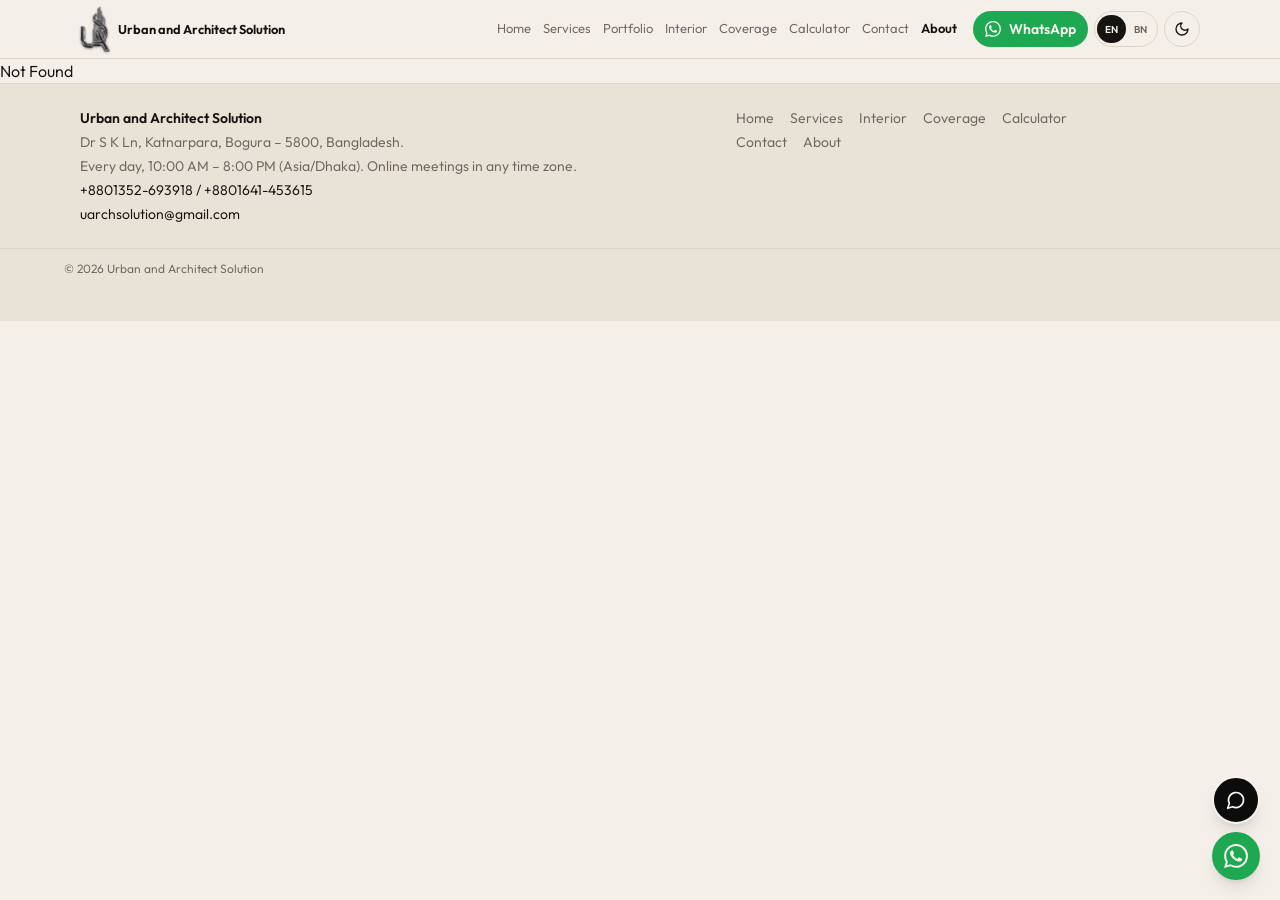
==== about/index.html @ fd78fda8 "Set the final chrome lockup and a circular favicon." ====
<!DOCTYPE html><html lang="en"><head><meta name="twitter:card" content="summary_large_image"><meta property="og:title" content="Urban and Architect Solution"><meta charSet="utf-8"/><meta name="viewport" content="width=device-width, initial-scale=1"/><link rel="preload" as="image" href="/media/logo-mark.png"/><link rel="stylesheet" href="/assets/styles-SLyFnL8f.css" data-precedence="default"/><title>Urban and Architect Solution | Architecture Studio, Bogura</title><meta name="description" content="Urban and Architect Solution (UAS) — architecture, structure, interior, and Bogura City Corporation approval. Coronation School Lane, Katnarpara. +8801352-693918."/><meta name="theme-color" content="#0c0c0c"/><link rel="modulepreload" href="/assets/index-Bp2Par77.js"/><link rel="modulepreload" href="/assets/about-BCJXlAQ8.js"/><link rel="icon" type="image/png" sizes="48x48" href="https://uarchsolution.com/favicon-48.png"/><link rel="icon" type="image/png" sizes="192x192" href="https://uarchsolution.com/favicon-192.png"/><link rel="icon" href="/favicon.ico" sizes="48x48"/><link rel="apple-touch-icon" sizes="180x180" href="/apple-touch-icon.png"/><link rel="manifest" href="/site.webmanifest"/><script>try{if(localStorage.getItem("uas-theme")==="dark")document.documentElement.classList.add("dark")}catch(e){}</script><script type="application/ld+json">{"@context":"https://schema.org","@type":"ArchitecturalFirm","name":"Urban and Architect Solution","url":"https://uarchsolution.com","logo":"https://uarchsolution.com/icons/uas-512.png","image":"https://uarchsolution.com/media/logo-lockup.png","telephone":"+8801352693918","email":"uarchsolution@gmail.com","address":{"@type":"PostalAddress","streetAddress":"Dr S K Ln, Katnarpara","addressLocality":"Bogura","postalCode":"5800","addressCountry":"BD"},"sameAs":["https://wa.me/8801352693918"],"slogan":"Designing Spaces. Defining the Future."}</script><link rel="manifest" href="/__grok/manifest.webmanifest"><link rel="apple-touch-icon" href="/__grok/icon-180.png"><meta name="apple-mobile-web-app-title" content="Urban and Architect Solution"><meta name="apple-mobile-web-app-status-bar-style" content="black"><script src="https://grok.com/grok-app-builder/extensions.js" defer></script></head><body><header class="sticky top-0 z-40 border-b border-line bg-paper/95 backdrop-blur"><div class="mx-auto max-w-6xl px-3 py-1.5 md:px-4"><div class="flex items-center gap-2"><a class="flex min-w-0 items-center gap-2" href="/"><img src="/media/logo-mark.png" alt="UAS" class="brand-mark shrink-0"/><span class="brand-name hidden max-w-[11rem] xl:block">Urban and Architect Solution</span></a><nav class="ml-2 hidden min-w-0 flex-1 items-center justify-end gap-3 lg:flex"><a class="text-[13px] text-muted hover:text-ink data-[status=active]:font-semibold data-[status=active]:text-ink" href="/">Home</a><a class="text-[13px] text-muted hover:text-ink data-[status=active]:font-semibold data-[status=active]:text-ink" href="/services">Services</a><a class="text-[13px] text-muted hover:text-ink data-[status=active]:font-semibold data-[status=active]:text-ink" href="/portfolio">Portfolio</a><a class="text-[13px] text-muted hover:text-ink data-[status=active]:font-semibold data-[status=active]:text-ink" href="/interior">Interior</a><a class="text-[13px] text-muted hover:text-ink data-[status=active]:font-semibold data-[status=active]:text-ink" href="/coverage">Coverage</a><a class="text-[13px] text-muted hover:text-ink data-[status=active]:font-semibold data-[status=active]:text-ink" href="/calculator">Calculator</a><a class="text-[13px] text-muted hover:text-ink data-[status=active]:font-semibold data-[status=active]:text-ink" href="/contact">Contact</a><a class="text-[13px] text-muted hover:text-ink data-[status=active]:font-semibold data-[status=active]:text-ink active" href="/about" data-status="active" aria-current="page">About</a></nav><div class="ml-auto flex items-center gap-1.5 lg:ml-2"><a href="https://wa.me/8801352693918" target="_blank" rel="noopener noreferrer" class="hidden h-9 items-center gap-2 rounded-full bg-wa px-3 text-sm font-semibold text-foam lg:inline-flex"><svg viewBox="0 0 24 24" class="size-4" aria-hidden="true" fill="currentColor"><path d="M17.472 14.382c-.297-.149-1.758-.867-2.03-.967-.273-.099-.471-.148-.67.15-.197.297-.767.966-.94 1.164-.173.199-.347.223-.644.075-.297-.15-1.255-.463-2.39-1.475-.883-.788-1.48-1.761-1.653-2.059-.173-.297-.018-.458.13-.606.134-.133.298-.347.446-.52.149-.174.198-.298.298-.497.099-.198.05-.371-.025-.52-.075-.149-.669-1.612-.916-2.207-.242-.579-.487-.5-.669-.51-.173-.008-.371-.01-.57-.01-.198 0-.52.074-.792.372-.272.297-1.04 1.016-1.04 2.479 0 1.462 1.065 2.875 1.213 3.074.149.198 2.096 3.2 5.077 4.487.709.306 1.262.489 1.694.625.712.227 1.36.195 1.871.118.571-.085 1.758-.719 2.006-1.413.248-.694.248-1.289.173-1.413-.074-.124-.272-.198-.57-.347m-5.421 7.403h-.004a9.87 9.87 0 01-5.031-1.378l-.361-.214-3.741.982.998-3.648-.235-.374a9.86 9.86 0 01-1.51-5.26c.001-5.45 4.436-9.884 9.888-9.884 2.64 0 5.122 1.03 6.988 2.898a9.825 9.825 0 012.893 6.994c-.003 5.45-4.435 9.884-9.885 9.884m8.413-18.297A11.815 11.815 0 0012.05 0C5.495 0 .16 5.335.157 11.892c0 2.096.547 4.142 1.588 5.945L.057 24l6.305-1.654a11.882 11.882 0 005.683 1.448h.005c6.554 0 11.89-5.335 11.893-11.893a11.821 11.821 0 00-3.48-8.413z"></path></svg>WhatsApp</a><div class="flex h-9 shrink-0 items-center rounded-full border border-line p-0.5 text-[10px] font-semibold"><button type="button" class="h-7 rounded-full bg-ink px-2 text-paper">EN</button><button type="button" class="h-7 rounded-full px-2 text-muted">BN</button></div><button type="button" aria-label="Switch to dark" class="flex size-9 items-center justify-center rounded-full border border-line"><svg xmlns="http://www.w3.org/2000/svg" width="24" height="24" viewBox="0 0 24 24" fill="none" stroke="currentColor" stroke-width="2" stroke-linecap="round" stroke-linejoin="round" class="lucide lucide-moon size-4" aria-hidden="true"><path d="M12 3a6 6 0 0 0 9 9 9 9 0 1 1-9-9Z"></path></svg></button><button type="button" aria-label="Open menu" class="flex size-9 items-center justify-center rounded-full border border-line lg:hidden"><svg xmlns="http://www.w3.org/2000/svg" width="24" height="24" viewBox="0 0 24 24" fill="none" stroke="currentColor" stroke-width="2" stroke-linecap="round" stroke-linejoin="round" class="lucide lucide-menu size-4" aria-hidden="true"><path d="M4 12h16"></path><path d="M4 18h16"></path><path d="M4 6h16"></path></svg></button></div></div></div></header><main><!--$--><div class="pb-20"><div class="mx-auto max-w-3xl px-4 pb-8 pt-12 text-center md:pt-16"><p class="text-xs tracking-[0.28em] text-muted">ABOUT UAS — EST 2020</p><h1 class="mt-3 font-serif text-4xl leading-none font-medium md:text-6xl">Late 2020 opened, licensed 2021.</h1></div><div class="mx-auto grid max-w-6xl gap-10 px-4 lg:grid-cols-2"><div><p class="text-sm leading-relaxed text-muted">Urban and Architect Solution opened in late 2020 and received its trade license in 2021 from Bogura Municipality, now Bogura City Corporation. Led by Architect Md Mahmudul Hasan. From a desk in Katnarpara to municipal approval sheets, footing details, and homes clients actually move into.</p><p class="mt-4 text-sm leading-relaxed text-muted">Led by Architect Md Mahmudul Hasan, UAS stands for honest drawings, buildable structures, and spaces that breathe. We don’t only design buildings. We design the way a household will actually live.</p><div class="mt-8 grid gap-3 sm:grid-cols-3"><div class="rounded-2xl border border-line bg-paper-2 p-4"><p class="text-xs tracking-[0.18em] text-muted">License</p><p class="mt-2 text-sm whitespace-pre-line">Trade License 2021, Bogura Municipality</p></div><div class="rounded-2xl border border-line bg-paper-2 p-4"><p class="text-xs tracking-[0.18em] text-muted">Location</p><p class="mt-2 text-sm whitespace-pre-line">Dr S K Ln, Katnarpara,
Bogura – 5800.</p></div><div class="rounded-2xl border border-line bg-paper-2 p-4"><p class="text-xs tracking-[0.18em] text-muted">Principal</p><p class="mt-2 text-sm whitespace-pre-line">Ar. Md Mahmudul Hasan</p></div></div></div><ol class="relative space-y-6 border-l border-line pl-6"><li class="relative"><span class="absolute top-1 -left-[1.7rem] size-2 rounded-full bg-ink"></span><p class="text-xs font-semibold tracking-wide">Late 2020</p><p class="mt-1 text-base font-medium">Studio opened</p><p class="mt-1 text-sm text-muted">Started at Katnarpara with hand drawings and site supervision.</p></li><li class="relative"><span class="absolute top-1 -left-[1.7rem] size-2 rounded-full bg-ink"></span><p class="text-xs font-semibold tracking-wide">2021</p><p class="mt-1 text-base font-medium">Trade license</p><p class="mt-1 text-sm text-muted">Bogura Municipality license issued — the official journey.</p></li><li class="relative"><span class="absolute top-1 -left-[1.7rem] size-2 rounded-full bg-ink"></span><p class="text-xs font-semibold tracking-wide">2021–2024</p><p class="mt-1 text-base font-medium">50+ approvals</p><p class="mt-1 text-sm text-muted">Residential, duplex, and shop-cum-residence across the district.</p></li><li class="relative"><span class="absolute top-1 -left-[1.7rem] size-2 rounded-full bg-ink"></span><p class="text-xs font-semibold tracking-wide">2025–26</p><p class="mt-1 text-base font-medium">City Corporation era</p><p class="mt-1 text-sm text-muted">New BNBC rules, digital submissions, 3D, and itemised BOQ.</p></li></ol></div></div><!--/$--></main><footer class="border-t border-line bg-paper-2 pb-32 md:pb-8"><div class="mx-auto flex max-w-6xl flex-col gap-4 px-4 py-6 md:flex-row md:items-start md:justify-between md:pr-24"><div class="min-w-0 space-y-1 text-sm"><p class="font-semibold">Urban and Architect Solution</p><p class="text-muted">Dr S K Ln, Katnarpara,<!-- --> <!-- -->Bogura – 5800.</p><p class="text-muted">Studio desk: every day, 10:00 AM – 8:00 PM (Asia/Dhaka). Online meetings in any time zone.</p><p><a href="tel:+8801352693918">+8801352-693918</a> / <a href="tel:+8801641453615">+8801641-453615</a></p><p><a href="mailto:uarchsolution@gmail.com">uarchsolution@gmail.com</a></p></div><div class="flex max-w-sm flex-wrap gap-x-4 gap-y-1 text-sm text-muted"><a class="hover:text-ink" href="/">Home</a><a class="hover:text-ink" href="/services">Services</a><a class="hover:text-ink" href="/interior">Interior</a><a class="hover:text-ink" href="/coverage">Coverage</a><a class="hover:text-ink" href="/calculator">Calculator</a><a class="hover:text-ink" href="/contact">Contact</a><a class="hover:text-ink active" href="/about" data-status="active" aria-current="page">About</a></div></div><div class="border-t border-line px-4 py-3 text-xs text-muted"><p class="mx-auto max-w-6xl">© <!-- -->2026<!-- --> Urban and Architect Solution</p></div></footer><div class="fixed right-3 bottom-3 z-50 flex flex-col items-end gap-2 md:right-5 md:bottom-5"><button type="button" aria-label="Open studio assistant" class="relative flex size-12 items-center justify-center rounded-full border-2 border-foam bg-night text-foam shadow-lg"><svg xmlns="http://www.w3.org/2000/svg" width="24" height="24" viewBox="0 0 24 24" fill="none" stroke="currentColor" stroke-width="2" stroke-linecap="round" stroke-linejoin="round" class="lucide lucide-message-circle size-5" aria-hidden="true"><path d="M7.9 20A9 9 0 1 0 4 16.1L2 22Z"></path></svg></button><a href="https://wa.me/8801352693918" target="_blank" rel="noopener noreferrer" aria-label="Chat on WhatsApp" class="flex size-12 items-center justify-center rounded-full bg-wa text-foam shadow-lg"><svg viewBox="0 0 24 24" class="size-6" aria-hidden="true" fill="currentColor"><path d="M17.472 14.382c-.297-.149-1.758-.867-2.03-.967-.273-.099-.471-.148-.67.15-.197.297-.767.966-.94 1.164-.173.199-.347.223-.644.075-.297-.15-1.255-.463-2.39-1.475-.883-.788-1.48-1.761-1.653-2.059-.173-.297-.018-.458.13-.606.134-.133.298-.347.446-.52.149-.174.198-.298.298-.497.099-.198.05-.371-.025-.52-.075-.149-.669-1.612-.916-2.207-.242-.579-.487-.5-.669-.51-.173-.008-.371-.01-.57-.01-.198 0-.52.074-.792.372-.272.297-1.04 1.016-1.04 2.479 0 1.462 1.065 2.875 1.213 3.074.149.198 2.096 3.2 5.077 4.487.709.306 1.262.489 1.694.625.712.227 1.36.195 1.871.118.571-.085 1.758-.719 2.006-1.413.248-.694.248-1.289.173-1.413-.074-.124-.272-.198-.57-.347m-5.421 7.403h-.004a9.87 9.87 0 01-5.031-1.378l-.361-.214-3.741.982.998-3.648-.235-.374a9.86 9.86 0 01-1.51-5.26c.001-5.45 4.436-9.884 9.888-9.884 2.64 0 5.122 1.03 6.988 2.898a9.825 9.825 0 012.893 6.994c-.003 5.45-4.435 9.884-9.885 9.884m8.413-18.297A11.815 11.815 0 0012.05 0C5.495 0 .16 5.335.157 11.892c0 2.096.547 4.142 1.588 5.945L.057 24l6.305-1.654a11.882 11.882 0 005.683 1.448h.005c6.554 0 11.89-5.335 11.893-11.893a11.821 11.821 0 00-3.48-8.413z"></path></svg></a></div><script data-tsr-stream-part="">(self.$R=self.$R||{})["tsr"]=[];self.$_TSR={h(){this.hydrated=!0,this.c()},e(){this.streamEnded=!0,this.c()},c(){this.hydrated&&this.streamEnded&&(delete self.$_TSR,delete self.$R.tsr)},p(e){this.initialized?e():this.buffer.push(e)},buffer:[]};$_TSR.router=($R=>$R[0]={manifest:$R[1]={routes:$R[2]={__root__:$R[3]={preloads:$R[4]=["/assets/index-Bp2Par77.js"],scripts:$R[5]=[$R[6]={attrs:$R[7]={type:"module",async:!0,src:"/assets/index-Bp2Par77.js"}}]},"/about":$R[8]={preloads:$R[9]=["/assets/about-BCJXlAQ8.js"]}}},matches:$R[10]=[$R[11]={i:"__root__ ",u:1794364795044,s:"success",ssr:!0},$R[12]={i:" about about",u:1794364795044,s:"success",ssr:!0}]})($R["tsr"]);$_TSR.e();{let s=document.currentScript,p;while((p=s.previousElementSibling)&&p.hasAttribute('data-tsr-stream-part'))p.remove();s.remove()}</script><script type="module" async="" src="/assets/index-Bp2Par77.js"></script><script>document.currentScript.remove();/*$tsr-stream-boundary*/</script></body></html>
---- assets/styles-SLyFnL8f.css ----
@import "https://fonts.googleapis.com/css2?family=Fraunces:opsz,wght@9..144,500;9..144,600&family=Outfit:wght@360;460;560;640&display=swap";@layer components;@layer properties{@supports (((-webkit-hyphens:none)) and (not (margin-trim:inline))) or ((-moz-orient:inline) and (not (color:rgb(from red r g b)))){*,:before,:after,::backdrop{--tw-scale-x:1;--tw-scale-y:1;--tw-scale-z:1;--tw-rotate-x:initial;--tw-rotate-y:initial;--tw-rotate-z:initial;--tw-skew-x:initial;--tw-skew-y:initial;--tw-space-y-reverse:0;--tw-border-style:solid;--tw-gradient-position:initial;--tw-gradient-from:#0000;--tw-gradient-via:#0000;--tw-gradient-to:#0000;--tw-gradient-stops:initial;--tw-gradient-via-stops:initial;--tw-gradient-from-position:0%;--tw-gradient-via-position:50%;--tw-gradient-to-position:100%;--tw-leading:initial;--tw-font-weight:initial;--tw-tracking:initial;--tw-ordinal:initial;--tw-slashed-zero:initial;--tw-numeric-figure:initial;--tw-numeric-spacing:initial;--tw-numeric-fraction:initial;--tw-shadow:0 0 #0000;--tw-shadow-color:initial;--tw-shadow-alpha:100%;--tw-inset-shadow:0 0 #0000;--tw-inset-shadow-color:initial;--tw-inset-shadow-alpha:100%;--tw-ring-color:initial;--tw-ring-shadow:0 0 #0000;--tw-inset-ring-color:initial;--tw-inset-ring-shadow:0 0 #0000;--tw-ring-inset:initial;--tw-ring-offset-width:0px;--tw-ring-offset-color:#fff;--tw-ring-offset-shadow:0 0 #0000;--tw-outline-style:solid;--tw-blur:initial;--tw-brightness:initial;--tw-contrast:initial;--tw-grayscale:initial;--tw-hue-rotate:initial;--tw-invert:initial;--tw-opacity:initial;--tw-saturate:initial;--tw-sepia:initial;--tw-drop-shadow:initial;--tw-drop-shadow-color:initial;--tw-drop-shadow-alpha:100%;--tw-drop-shadow-size:initial;--tw-backdrop-blur:initial;--tw-backdrop-brightness:initial;--tw-backdrop-contrast:initial;--tw-backdrop-grayscale:initial;--tw-backdrop-hue-rotate:initial;--tw-backdrop-invert:initial;--tw-backdrop-opacity:initial;--tw-backdrop-saturate:initial;--tw-backdrop-sepia:initial;--tw-duration:initial;--tw-ease:initial;--tw-content:"";--tw-translate-x:0;--tw-translate-y:0;--tw-translate-z:0}}}@layer theme{:root,:host{--font-sans:"Outfit", ui-sans-serif, system-ui, sans-serif;--font-mono:ui-monospace, SFMono-Regular, Menlo, Monaco, Consolas, "Liberation Mono", "Courier New", monospace;--color-red-500:oklch(63.7% .237 25.331);--color-amber-50:oklch(98.7% .022 95.277);--color-amber-200:oklch(92.4% .12 95.746);--color-amber-400:oklch(82.8% .189 84.429);--color-amber-600:oklch(66.6% .179 58.318);--color-amber-700:oklch(55.5% .163 48.998);--color-amber-800:oklch(47.3% .137 46.201);--color-amber-900:oklch(41.4% .112 45.904);--color-emerald-50:oklch(97.9% .021 166.113);--color-emerald-200:oklch(90.5% .093 164.15);--color-emerald-600:oklch(59.6% .145 163.225);--color-emerald-700:oklch(50.8% .118 165.612);--color-emerald-900:oklch(37.8% .077 168.94);--color-teal-200:oklch(91% .096 180.426);--color-teal-900:oklch(38.6% .063 188.416);--color-gray-50:oklch(98.5% .002 247.839);--color-gray-100:oklch(96.7% .003 264.542);--color-gray-600:oklch(44.6% .03 256.802);--color-gray-700:oklch(37.3% .034 259.733);--color-gray-900:oklch(21% .034 264.665);--color-zinc-50:oklch(98.5% 0 none);--color-zinc-400:oklch(70.5% .015 286.067);--color-zinc-500:oklch(55.2% .016 285.938);--color-zinc-900:oklch(21% .006 285.885);--color-zinc-950:oklch(14.1% .005 285.823);--color-neutral-100:oklch(97% 0 none);--color-neutral-300:oklch(87% 0 none);--color-neutral-500:oklch(55.6% 0 none);--color-neutral-700:oklch(37.1% 0 none);--color-neutral-900:oklch(20.5% 0 none);--color-black:#000;--color-white:#fff;--spacing:.25rem;--container-sm:24rem;--container-md:28rem;--container-xl:36rem;--container-3xl:48rem;--container-6xl:72rem;--text-xs:.75rem;--text-xs--line-height:calc(1 / .75);--text-sm:.875rem;--text-sm--line-height:calc(1.25 / .875);--text-base:1rem;--text-base--line-height:calc(1.5 / 1);--text-lg:1.125rem;--text-lg--line-height:calc(1.75 / 1.125);--text-xl:1.25rem;--text-xl--line-height:calc(1.75 / 1.25);--text-2xl:1.5rem;--text-3xl:1.875rem;--text-3xl--line-height:calc(2.25 / 1.875);--text-4xl:2.25rem;--text-4xl--line-height:calc(2.5 / 2.25);--text-5xl:3rem;--text-5xl--line-height:1;--text-6xl:3.75rem;--text-6xl--line-height:1;--font-weight-normal:400;--font-weight-medium:500;--font-weight-semibold:600;--font-weight-bold:700;--tracking-tight:-.025em;--tracking-wide:.025em;--leading-tight:1.25;--leading-snug:1.375;--leading-normal:1.5;--leading-relaxed:1.625;--radius-xs:.125rem;--radius-sm:.25rem;--radius-md:.375rem;--radius-lg:.5rem;--radius-xl:.75rem;--radius-2xl:1rem;--ease-in:cubic-bezier(.4, 0, 1, 1);--ease-out:cubic-bezier(0, 0, .2, 1);--ease-in-out:cubic-bezier(.4, 0, .2, 1);--animate-pulse:pulse 2s cubic-bezier(.4, 0, .6, 1) infinite;--blur-md:12px;--blur-xl:24px;--default-transition-duration:.15s;--default-transition-timing-function:cubic-bezier(.4, 0, .2, 1);--default-font-family:"Outfit", ui-sans-serif, system-ui, sans-serif;--default-mono-font-family:var(--font-mono);--color-muted:var(--muted)}}@layer base{*,:after,:before,::backdrop{box-sizing:border-box;border:0 solid;margin:0;padding:0}::file-selector-button{box-sizing:border-box;border:0 solid;margin:0;padding:0}html,:host{-webkit-text-size-adjust:100%;tab-size:4;line-height:1.5;font-family:var(--default-font-family,-apple-system, BlinkMacSystemFont, "Segoe UI", Roboto, "Helvetica Neue", "Noto Sans", Arial, sans-serif, "Apple Color Emoji", "Segoe UI Emoji", "Segoe UI Symbol", "Noto Color Emoji");font-feature-settings:var(--default-font-feature-settings,normal);font-variation-settings:var(--default-font-variation-settings,normal);-webkit-tap-highlight-color:transparent}hr{height:0;color:inherit;border-top-width:1px}abbr:where([title]){-webkit-text-decoration:underline dotted;text-decoration:underline dotted}h1,h2,h3,h4,h5,h6{font-size:inherit;font-weight:inherit}a{color:inherit;-webkit-text-decoration:inherit;-webkit-text-decoration:inherit;-webkit-text-decoration:inherit;-webkit-text-decoration:inherit;text-decoration:inherit}b,strong{font-weight:bolder}code,kbd,samp,pre{font-family:var(--default-mono-font-family,ui-monospace, SFMono-Regular, Menlo, Monaco, Consolas, "Liberation Mono", "Courier New", monospace);font-feature-settings:var(--default-mono-font-feature-settings,normal);font-variation-settings:var(--default-mono-font-variation-settings,normal);font-size:1em}small{font-size:80%}sub,sup{vertical-align:baseline;font-size:75%;line-height:0;position:relative}sub{bottom:-.25em}sup{top:-.5em}table{text-indent:0;border-color:inherit;border-collapse:collapse}:-moz-focusring:where(:not(iframe)){outline:auto}progress{vertical-align:baseline}summary{display:list-item}ol,ul,menu{list-style:none}img,svg,video,canvas,audio,iframe,embed,object{vertical-align:middle;display:block}img,video{max-width:100%;height:auto}button,input,select,optgroup,textarea{font:inherit;font-feature-settings:inherit;font-variation-settings:inherit;letter-spacing:inherit;color:inherit;opacity:1;background-color:#0000;border-radius:0}::file-selector-button{font:inherit;font-feature-settings:inherit;font-variation-settings:inherit;letter-spacing:inherit;color:inherit;opacity:1;background-color:#0000;border-radius:0}:where(select:is([multiple],[size])) optgroup{font-weight:bolder}:where(select:is([multiple],[size])) optgroup option{padding-inline-start:20px}::file-selector-button{margin-inline-end:4px}::placeholder{opacity:1}@supports (not ((-webkit-appearance:-apple-pay-button))) or (contain-intrinsic-size:1px){::placeholder{color:currentColor}@supports (color:color-mix(in lab, red, red)){::placeholder{color:color-mix(in oklab, currentcolor 50%, transparent)}}}textarea{resize:vertical}::-webkit-search-decoration{-webkit-appearance:none}::-webkit-date-and-time-value{min-height:1lh;text-align:inherit}::-webkit-datetime-edit{display:inline-flex}::-webkit-datetime-edit-fields-wrapper{padding:0}::-webkit-datetime-edit{padding-block:0}::-webkit-datetime-edit-year-field{padding-block:0}::-webkit-datetime-edit-month-field{padding-block:0}::-webkit-datetime-edit-day-field{padding-block:0}::-webkit-datetime-edit-hour-field{padding-block:0}::-webkit-datetime-edit-minute-field{padding-block:0}::-webkit-datetime-edit-second-field{padding-block:0}::-webkit-datetime-edit-millisecond-field{padding-block:0}::-webkit-datetime-edit-meridiem-field{padding-block:0}::-webkit-calendar-picker-indicator{line-height:1}:-moz-ui-invalid{box-shadow:none}button,input:where([type=button],[type=reset],[type=submit]){appearance:button}::file-selector-button{appearance:button}::-webkit-inner-spin-button{height:auto}::-webkit-outer-spin-button{height:auto}[hidden]:where(:not([hidden=until-found])){display:none!important}html{scroll-behavior:smooth}body{background:var(--paper);color:var(--ink);font-family:var(--font-sans);font-weight:360}button:not(:disabled),[role=button]:not(:disabled){cursor:pointer}::selection{background:var(--brass);color:var(--night)}}@layer utilities{.pointer-events-none{pointer-events:none}.collapse{visibility:collapse}.invisible{visibility:hidden}.visible{visibility:visible}.absolute{position:absolute}.fixed{position:fixed}.relative{position:relative}.static{position:static}.sticky{position:sticky}.inset-0{inset:0}.-top-24{top:calc(var(--spacing) * -24)}.top-0{top:0}.top-1{top:var(--spacing)}.top-1\/3{top:33.3333%}.top-3{top:calc(var(--spacing) * 3)}.top-4{top:calc(var(--spacing) * 4)}.top-full{top:100%}.-right-20{right:calc(var(--spacing) * -20)}.right-0{right:0}.right-1{right:var(--spacing)}.right-2{right:calc(var(--spacing) * 2)}.right-3{right:calc(var(--spacing) * 3)}.right-4{right:calc(var(--spacing) * 4)}.bottom-0{bottom:0}.bottom-1{bottom:var(--spacing)}.bottom-3{bottom:calc(var(--spacing) * 3)}.-left-24{left:calc(var(--spacing) * -24)}.-left-\[1\.7rem\]{left:-1.7rem}.-left-\[30px\]{left:-30px}.left-0{left:0}.left-1{left:var(--spacing)}.left-1\/3{left:33.3333%}.left-2{left:calc(var(--spacing) * 2)}.left-3{left:calc(var(--spacing) * 3)}.left-4{left:calc(var(--spacing) * 4)}.left-\[3px\]{left:3px}.z-10{z-index:10}.z-20{z-index:20}.z-40{z-index:40}.z-50{z-index:50}.z-\[60\]{z-index:60}.z-\[80\]{z-index:80}.container{width:100%}@media (width>=40rem){.container{max-width:40rem}}@media (width>=48rem){.container{max-width:48rem}}@media (width>=64rem){.container{max-width:64rem}}@media (width>=80rem){.container{max-width:80rem}}@media (width>=96rem){.container{max-width:96rem}}.-mx-1{margin-inline:calc(var(--spacing) * -1)}.mx-3{margin-inline:calc(var(--spacing) * 3)}.mx-auto{margin-inline:auto}.mt-0{margin-top:0}.mt-0\.5{margin-top:calc(var(--spacing) * .5)}.mt-1{margin-top:var(--spacing)}.mt-1\.5{margin-top:calc(var(--spacing) * 1.5)}.mt-2{margin-top:calc(var(--spacing) * 2)}.mt-3{margin-top:calc(var(--spacing) * 3)}.mt-4{margin-top:calc(var(--spacing) * 4)}.mt-5{margin-top:calc(var(--spacing) * 5)}.mt-6{margin-top:calc(var(--spacing) * 6)}.mt-7{margin-top:calc(var(--spacing) * 7)}.mt-8{margin-top:calc(var(--spacing) * 8)}.mt-10{margin-top:calc(var(--spacing) * 10)}.mb-1{margin-bottom:var(--spacing)}.mb-2{margin-bottom:calc(var(--spacing) * 2)}.mb-3{margin-bottom:calc(var(--spacing) * 3)}.mb-4{margin-bottom:calc(var(--spacing) * 4)}.mb-5{margin-bottom:calc(var(--spacing) * 5)}.mb-6{margin-bottom:calc(var(--spacing) * 6)}.mb-8{margin-bottom:calc(var(--spacing) * 8)}.mb-10{margin-bottom:calc(var(--spacing) * 10)}.mb-12{margin-bottom:calc(var(--spacing) * 12)}.ml-2{margin-left:calc(var(--spacing) * 2)}.ml-auto{margin-left:auto}.ml-px{margin-left:1px}.line-clamp-2{-webkit-line-clamp:2;-webkit-box-orient:vertical;display:-webkit-box;overflow:hidden}.block{display:block}.flex{display:flex}.grid{display:grid}.hidden{display:none}.inline{display:inline}.inline-block{display:inline-block}.inline-flex{display:inline-flex}.table{display:table}.aspect-\[4\/3\]{aspect-ratio:4/3}.size-1\.5{width:calc(var(--spacing) * 1.5);height:calc(var(--spacing) * 1.5)}.size-2{width:calc(var(--spacing) * 2);height:calc(var(--spacing) * 2)}.size-2\.5{width:calc(var(--spacing) * 2.5);height:calc(var(--spacing) * 2.5)}.size-4{width:calc(var(--spacing) * 4);height:calc(var(--spacing) * 4)}.size-5{width:calc(var(--spacing) * 5);height:calc(var(--spacing) * 5)}.size-6{width:calc(var(--spacing) * 6);height:calc(var(--spacing) * 6)}.size-9{width:calc(var(--spacing) * 9);height:calc(var(--spacing) * 9)}.size-10{width:calc(var(--spacing) * 10);height:calc(var(--spacing) * 10)}.size-11{width:calc(var(--spacing) * 11);height:calc(var(--spacing) * 11)}.size-12{width:calc(var(--spacing) * 12);height:calc(var(--spacing) * 12)}.h-2{height:calc(var(--spacing) * 2)}.h-2\.5{height:calc(var(--spacing) * 2.5)}.h-3{height:calc(var(--spacing) * 3)}.h-3\.5{height:calc(var(--spacing) * 3.5)}.h-4{height:calc(var(--spacing) * 4)}.h-5{height:calc(var(--spacing) * 5)}.h-6{height:calc(var(--spacing) * 6)}.h-7{height:calc(var(--spacing) * 7)}.h-8{height:calc(var(--spacing) * 8)}.h-9{height:calc(var(--spacing) * 9)}.h-10{height:calc(var(--spacing) * 10)}.h-11{height:calc(var(--spacing) * 11)}.h-12{height:calc(var(--spacing) * 12)}.h-16{height:calc(var(--spacing) * 16)}.h-52{height:calc(var(--spacing) * 52)}.h-\[1px\]{height:1px}.h-\[7px\]{height:7px}.h-\[28rem\]{height:28rem}.h-\[48px\]{height:48px}.h-\[52px\]{height:52px}.h-\[200px\]{height:200px}.h-\[380px\]{height:380px}.h-\[400px\]{height:400px}.h-\[420px\]{height:420px}.h-\[500px\]{height:500px}.h-auto{height:auto}.h-full{height:100%}.max-h-\[70vh\]{max-height:70vh}.max-h-\[88vh\]{max-height:88vh}.min-h-0{min-height:0}.min-h-\[36px\]{min-height:36px}.min-h-\[40px\]{min-height:40px}.min-h-\[100svh\]{min-height:100svh}.min-h-screen{min-height:100vh}.w-2{width:calc(var(--spacing) * 2)}.w-2\.5{width:calc(var(--spacing) * 2.5)}.w-3{width:calc(var(--spacing) * 3)}.w-3\.5{width:calc(var(--spacing) * 3.5)}.w-4{width:calc(var(--spacing) * 4)}.w-5{width:calc(var(--spacing) * 5)}.w-6{width:calc(var(--spacing) * 6)}.w-8{width:calc(var(--spacing) * 8)}.w-9{width:calc(var(--spacing) * 9)}.w-10{width:calc(var(--spacing) * 10)}.w-12{width:calc(var(--spacing) * 12)}.w-20{width:calc(var(--spacing) * 20)}.w-24{width:calc(var(--spacing) * 24)}.w-28{width:calc(var(--spacing) * 28)}.w-\[1px\]{width:1px}.w-\[7px\]{width:7px}.w-\[200px\]{width:200px}.w-\[380px\]{width:380px}.w-\[420px\]{width:420px}.w-\[500px\]{width:500px}.w-\[min\(24rem\,calc\(100vw-1\.5rem\)\)\]{width:min(24rem,100vw - 1.5rem)}.w-auto{width:auto}.w-fit{width:fit-content}.w-full{width:100%}.max-w-3xl{max-width:var(--container-3xl)}.max-w-6xl{max-width:var(--container-6xl)}.max-w-\[11rem\]{max-width:11rem}.max-w-\[15rem\]{max-width:15rem}.max-w-\[38ch\]{max-width:38ch}.max-w-\[40ch\]{max-width:40ch}.max-w-\[60ch\]{max-width:60ch}.max-w-\[70ch\]{max-width:70ch}.max-w-\[85\%\]{max-width:85%}.max-w-\[92vw\]{max-width:92vw}.max-w-\[420px\]{max-width:420px}.max-w-\[720px\]{max-width:720px}.max-w-\[760px\]{max-width:760px}.max-w-\[860px\]{max-width:860px}.max-w-\[1100px\]{max-width:1100px}.max-w-\[1280px\]{max-width:1280px}.max-w-full{max-width:100%}.max-w-md{max-width:var(--container-md)}.max-w-sm{max-width:var(--container-sm)}.max-w-xl{max-width:var(--container-xl)}.min-w-0{min-width:0}.min-w-\[180px\]{min-width:180px}.min-w-\[360px\]{min-width:360px}.flex-1{flex:1}.flex-shrink-0{flex-shrink:0}.shrink{flex-shrink:1}.shrink-0{flex-shrink:0}.border-collapse{border-collapse:collapse}.scale-100{--tw-scale-x:100%;--tw-scale-y:100%;--tw-scale-z:100%;scale:var(--tw-scale-x) var(--tw-scale-y)}.scale-\[0\.25\]{scale:.25}.rotate-180{rotate:180deg}.transform{transform:var(--tw-rotate-x,) var(--tw-rotate-y,) var(--tw-rotate-z,) var(--tw-skew-x,) var(--tw-skew-y,)}.animate-pulse{animation:var(--animate-pulse)}.cursor-pointer{cursor:pointer}.resize{resize:both}.resize-none{resize:none}.grid-cols-1{grid-template-columns:repeat(1,minmax(0,1fr))}.grid-cols-2{grid-template-columns:repeat(2,minmax(0,1fr))}.grid-cols-5{grid-template-columns:repeat(5,minmax(0,1fr))}.flex-col{flex-direction:column}.flex-wrap{flex-wrap:wrap}.place-items-center{place-items:center}.content-start{align-content:flex-start}.items-center{align-items:center}.items-end{align-items:flex-end}.items-start{align-items:flex-start}.justify-between{justify-content:space-between}.justify-center{justify-content:center}.justify-end{justify-content:flex-end}.gap-0{gap:0}.gap-1{gap:var(--spacing)}.gap-1\.5{gap:calc(var(--spacing) * 1.5)}.gap-2{gap:calc(var(--spacing) * 2)}.gap-2\.5{gap:calc(var(--spacing) * 2.5)}.gap-3{gap:calc(var(--spacing) * 3)}.gap-4{gap:calc(var(--spacing) * 4)}.gap-5{gap:calc(var(--spacing) * 5)}.gap-6{gap:calc(var(--spacing) * 6)}.gap-8{gap:calc(var(--spacing) * 8)}.gap-10{gap:calc(var(--spacing) * 10)}:where(.space-y-1>:not(:last-child)){--tw-space-y-reverse:0;margin-block-start:calc(var(--spacing) * var(--tw-space-y-reverse));margin-block-end:calc(var(--spacing) * calc(1 - var(--tw-space-y-reverse)))}:where(.space-y-2>:not(:last-child)){--tw-space-y-reverse:0;margin-block-start:calc(calc(var(--spacing) * 2) * var(--tw-space-y-reverse));margin-block-end:calc(calc(var(--spacing) * 2) * calc(1 - var(--tw-space-y-reverse)))}:where(.space-y-3>:not(:last-child)){--tw-space-y-reverse:0;margin-block-start:calc(calc(var(--spacing) * 3) * var(--tw-space-y-reverse));margin-block-end:calc(calc(var(--spacing) * 3) * calc(1 - var(--tw-space-y-reverse)))}:where(.space-y-4>:not(:last-child)){--tw-space-y-reverse:0;margin-block-start:calc(calc(var(--spacing) * 4) * var(--tw-space-y-reverse));margin-block-end:calc(calc(var(--spacing) * 4) * calc(1 - var(--tw-space-y-reverse)))}:where(.space-y-5>:not(:last-child)){--tw-space-y-reverse:0;margin-block-start:calc(calc(var(--spacing) * 5) * var(--tw-space-y-reverse));margin-block-end:calc(calc(var(--spacing) * 5) * calc(1 - var(--tw-space-y-reverse)))}:where(.space-y-6>:not(:last-child)){--tw-space-y-reverse:0;margin-block-start:calc(calc(var(--spacing) * 6) * var(--tw-space-y-reverse));margin-block-end:calc(calc(var(--spacing) * 6) * calc(1 - var(--tw-space-y-reverse)))}:where(.space-y-14>:not(:last-child)){--tw-space-y-reverse:0;margin-block-start:calc(calc(var(--spacing) * 14) * var(--tw-space-y-reverse));margin-block-end:calc(calc(var(--spacing) * 14) * calc(1 - var(--tw-space-y-reverse)))}.gap-x-4{column-gap:calc(var(--spacing) * 4)}.gap-y-1{row-gap:var(--spacing)}.truncate{text-overflow:ellipsis;white-space:nowrap;overflow:hidden}.overflow-hidden{overflow:hidden}.overflow-visible{overflow:visible}.overflow-x-auto{overflow-x:auto}.overflow-x-clip{overflow-x:clip}.overflow-y-auto{overflow-y:auto}.rounded{border-radius:.25rem}.rounded-2xl{border-radius:var(--radius-2xl)}.rounded-\[18px\]{border-radius:18px}.rounded-\[20px\]{border-radius:20px}.rounded-\[22px\]{border-radius:22px}.rounded-\[24px\]{border-radius:24px}.rounded-card{border-radius:1.5rem}.rounded-full{border-radius:2147483647px}.rounded-lg{border-radius:var(--radius-lg)}.rounded-md{border-radius:var(--radius-md)}.rounded-xl{border-radius:var(--radius-xl)}.border{border-style:var(--tw-border-style);border-width:1px}.border-0{border-style:var(--tw-border-style);border-width:0}.border-2{border-style:var(--tw-border-style);border-width:2px}.border-y{border-block-style:var(--tw-border-style);border-block-width:1px}.border-t{border-top-style:var(--tw-border-style);border-top-width:1px}.border-b{border-bottom-style:var(--tw-border-style);border-bottom-width:1px}.border-l{border-left-style:var(--tw-border-style);border-left-width:1px}.border-dashed{--tw-border-style:dashed;border-style:dashed}.border-\[var\(--fg\)\]{border-color:var(--fg)}.border-\[var\(--line\)\],.border-\[var\(--line\)\]\/60{border-color:var(--line)}@supports (color:color-mix(in lab, red, red)){.border-\[var\(--line\)\]\/60{border-color:color-mix(in oklab, var(--line) 60%, transparent)}}.border-amber-200{border-color:var(--color-amber-200)}.border-amber-600{border-color:var(--color-amber-600)}.border-emerald-200{border-color:var(--color-emerald-200)}.border-foam,.border-foam\/40{border-color:var(--foam)}@supports (color:color-mix(in lab, red, red)){.border-foam\/40{border-color:color-mix(in oklab, var(--foam) 40%, transparent)}}.border-ink{border-color:var(--ink)}.border-line{border-color:var(--line)}.border-neutral-300{border-color:var(--color-neutral-300)}.border-transparent{border-color:#0000}.border-white{border-color:var(--color-white)}.border-white\/10{border-color:#ffffff1a}@supports (color:color-mix(in lab, red, red)){.border-white\/10{border-color:color-mix(in oklab, var(--color-white) 10%, transparent)}}.border-white\/20{border-color:#fff3}@supports (color:color-mix(in lab, red, red)){.border-white\/20{border-color:color-mix(in oklab, var(--color-white) 20%, transparent)}}.border-white\/40{border-color:#fff6}@supports (color:color-mix(in lab, red, red)){.border-white\/40{border-color:color-mix(in oklab, var(--color-white) 40%, transparent)}}.bg-\[var\(--bg\)\],.bg-\[var\(--bg\)\]\/60{background-color:var(--bg)}@supports (color:color-mix(in lab, red, red)){.bg-\[var\(--bg\)\]\/60{background-color:color-mix(in oklab, var(--bg) 60%, transparent)}}.bg-\[var\(--bg-soft\)\],.bg-\[var\(--bg-soft\)\]\/50{background-color:var(--bg-soft)}@supports (color:color-mix(in lab, red, red)){.bg-\[var\(--bg-soft\)\]\/50{background-color:color-mix(in oklab, var(--bg-soft) 50%, transparent)}}.bg-\[var\(--fg\)\]{background-color:var(--fg)}.bg-\[var\(--line\)\]{background-color:var(--line)}.bg-amber-50{background-color:var(--color-amber-50)}.bg-amber-200{background-color:var(--color-amber-200)}.bg-amber-200\/25{background-color:#fee68540}@supports (color:color-mix(in lab, red, red)){.bg-amber-200\/25{background-color:color-mix(in oklab, var(--color-amber-200) 25%, transparent)}}.bg-amber-600{background-color:var(--color-amber-600)}.bg-black{background-color:var(--color-black)}.bg-black\/0{background-color:#0000}@supports (color:color-mix(in lab, red, red)){.bg-black\/0{background-color:color-mix(in oklab, var(--color-black) 0%, transparent)}}.bg-black\/10{background-color:#0000001a}@supports (color:color-mix(in lab, red, red)){.bg-black\/10{background-color:color-mix(in oklab, var(--color-black) 10%, transparent)}}.bg-black\/20{background-color:#0003}@supports (color:color-mix(in lab, red, red)){.bg-black\/20{background-color:color-mix(in oklab, var(--color-black) 20%, transparent)}}.bg-black\/80{background-color:#000c}@supports (color:color-mix(in lab, red, red)){.bg-black\/80{background-color:color-mix(in oklab, var(--color-black) 80%, transparent)}}.bg-black\/90{background-color:#000000e6}@supports (color:color-mix(in lab, red, red)){.bg-black\/90{background-color:color-mix(in oklab, var(--color-black) 90%, transparent)}}.bg-brass{background-color:var(--brass)}.bg-emerald-50{background-color:var(--color-emerald-50)}.bg-emerald-200{background-color:var(--color-emerald-200)}.bg-emerald-200\/30{background-color:#a4f4cf4d}@supports (color:color-mix(in lab, red, red)){.bg-emerald-200\/30{background-color:color-mix(in oklab, var(--color-emerald-200) 30%, transparent)}}.bg-emerald-600{background-color:var(--color-emerald-600)}.bg-foam{background-color:var(--foam)}.bg-gray-50{background-color:var(--color-gray-50)}.bg-gray-100{background-color:var(--color-gray-100)}.bg-ink{background-color:var(--ink)}.bg-night,.bg-night\/38{background-color:var(--night)}@supports (color:color-mix(in lab, red, red)){.bg-night\/38{background-color:color-mix(in oklab, var(--night) 38%, transparent)}}.bg-night\/90{background-color:var(--night)}@supports (color:color-mix(in lab, red, red)){.bg-night\/90{background-color:color-mix(in oklab, var(--night) 90%, transparent)}}.bg-paper{background-color:var(--paper)}.bg-paper-2{background-color:var(--paper-2)}.bg-paper\/95{background-color:var(--paper)}@supports (color:color-mix(in lab, red, red)){.bg-paper\/95{background-color:color-mix(in oklab, var(--paper) 95%, transparent)}}.bg-teal-200{background-color:var(--color-teal-200)}.bg-teal-200\/20{background-color:#96f7e433}@supports (color:color-mix(in lab, red, red)){.bg-teal-200\/20{background-color:color-mix(in oklab, var(--color-teal-200) 20%, transparent)}}.bg-wa{background-color:var(--wa)}.bg-white{background-color:var(--color-white)}.bg-white\/10{background-color:#ffffff1a}@supports (color:color-mix(in lab, red, red)){.bg-white\/10{background-color:color-mix(in oklab, var(--color-white) 10%, transparent)}}.bg-white\/35{background-color:#ffffff59}@supports (color:color-mix(in lab, red, red)){.bg-white\/35{background-color:color-mix(in oklab, var(--color-white) 35%, transparent)}}.bg-white\/90{background-color:#ffffffe6}@supports (color:color-mix(in lab, red, red)){.bg-white\/90{background-color:color-mix(in oklab, var(--color-white) 90%, transparent)}}.bg-white\/95{background-color:#fffffff2}@supports (color:color-mix(in lab, red, red)){.bg-white\/95{background-color:color-mix(in oklab, var(--color-white) 95%, transparent)}}.bg-zinc-50{background-color:var(--color-zinc-50)}.bg-gradient-to-t{--tw-gradient-position:to top in oklab;background-image:linear-gradient(var(--tw-gradient-stops))}.from-black{--tw-gradient-from:var(--color-black);--tw-gradient-stops:var(--tw-gradient-via-stops,var(--tw-gradient-position), var(--tw-gradient-from) var(--tw-gradient-from-position), var(--tw-gradient-to) var(--tw-gradient-to-position))}.from-black\/70{--tw-gradient-from:#000000b3}@supports (color:color-mix(in lab, red, red)){.from-black\/70{--tw-gradient-from:color-mix(in oklab, var(--color-black) 70%, transparent)}}.from-black\/70{--tw-gradient-stops:var(--tw-gradient-via-stops,var(--tw-gradient-position), var(--tw-gradient-from) var(--tw-gradient-from-position), var(--tw-gradient-to) var(--tw-gradient-to-position))}.from-night\/80{--tw-gradient-from:var(--night)}@supports (color:color-mix(in lab, red, red)){.from-night\/80{--tw-gradient-from:color-mix(in oklab, var(--night) 80%, transparent)}}.from-night\/80{--tw-gradient-stops:var(--tw-gradient-via-stops,var(--tw-gradient-position), var(--tw-gradient-from) var(--tw-gradient-from-position), var(--tw-gradient-to) var(--tw-gradient-to-position))}.via-black{--tw-gradient-via:var(--color-black);--tw-gradient-via-stops:var(--tw-gradient-position), var(--tw-gradient-from) var(--tw-gradient-from-position), var(--tw-gradient-via) var(--tw-gradient-via-position), var(--tw-gradient-to) var(--tw-gradient-to-position);--tw-gradient-stops:var(--tw-gradient-via-stops)}.via-black\/20{--tw-gradient-via:#0003}@supports (color:color-mix(in lab, red, red)){.via-black\/20{--tw-gradient-via:color-mix(in oklab, var(--color-black) 20%, transparent)}}.via-black\/20{--tw-gradient-via-stops:var(--tw-gradient-position), var(--tw-gradient-from) var(--tw-gradient-from-position), var(--tw-gradient-via) var(--tw-gradient-via-position), var(--tw-gradient-to) var(--tw-gradient-to-position);--tw-gradient-stops:var(--tw-gradient-via-stops)}.via-night\/10{--tw-gradient-via:var(--night)}@supports (color:color-mix(in lab, red, red)){.via-night\/10{--tw-gradient-via:color-mix(in oklab, var(--night) 10%, transparent)}}.via-night\/10{--tw-gradient-via-stops:var(--tw-gradient-position), var(--tw-gradient-from) var(--tw-gradient-from-position), var(--tw-gradient-via) var(--tw-gradient-via-position), var(--tw-gradient-to) var(--tw-gradient-to-position);--tw-gradient-stops:var(--tw-gradient-via-stops)}.to-black{--tw-gradient-to:var(--color-black);--tw-gradient-stops:var(--tw-gradient-via-stops,var(--tw-gradient-position), var(--tw-gradient-from) var(--tw-gradient-from-position), var(--tw-gradient-to) var(--tw-gradient-to-position))}.to-black\/30{--tw-gradient-to:#0000004d}@supports (color:color-mix(in lab, red, red)){.to-black\/30{--tw-gradient-to:color-mix(in oklab, var(--color-black) 30%, transparent)}}.to-black\/30{--tw-gradient-stops:var(--tw-gradient-via-stops,var(--tw-gradient-position), var(--tw-gradient-from) var(--tw-gradient-from-position), var(--tw-gradient-to) var(--tw-gradient-to-position))}.to-night\/25{--tw-gradient-to:var(--night)}@supports (color:color-mix(in lab, red, red)){.to-night\/25{--tw-gradient-to:color-mix(in oklab, var(--night) 25%, transparent)}}.to-night\/25{--tw-gradient-stops:var(--tw-gradient-via-stops,var(--tw-gradient-position), var(--tw-gradient-from) var(--tw-gradient-from-position), var(--tw-gradient-to) var(--tw-gradient-to-position))}.object-contain{object-fit:contain}.object-cover{object-fit:cover}.p-0\.5{padding:calc(var(--spacing) * .5)}.p-2{padding:calc(var(--spacing) * 2)}.p-3{padding:calc(var(--spacing) * 3)}.p-4{padding:calc(var(--spacing) * 4)}.p-5{padding:calc(var(--spacing) * 5)}.p-6{padding:calc(var(--spacing) * 6)}.p-8{padding:calc(var(--spacing) * 8)}.p-\[16px\]{padding:16px}.px-2{padding-inline:calc(var(--spacing) * 2)}.px-2\.5{padding-inline:calc(var(--spacing) * 2.5)}.px-3{padding-inline:calc(var(--spacing) * 3)}.px-4{padding-inline:calc(var(--spacing) * 4)}.px-5{padding-inline:calc(var(--spacing) * 5)}.px-6{padding-inline:calc(var(--spacing) * 6)}.px-7{padding-inline:calc(var(--spacing) * 7)}.px-8{padding-inline:calc(var(--spacing) * 8)}.py-1{padding-block:var(--spacing)}.py-1\.5{padding-block:calc(var(--spacing) * 1.5)}.py-2{padding-block:calc(var(--spacing) * 2)}.py-2\.5{padding-block:calc(var(--spacing) * 2.5)}.py-3{padding-block:calc(var(--spacing) * 3)}.py-3\.5{padding-block:calc(var(--spacing) * 3.5)}.py-4{padding-block:calc(var(--spacing) * 4)}.py-5{padding-block:calc(var(--spacing) * 5)}.py-6{padding-block:calc(var(--spacing) * 6)}.py-10{padding-block:calc(var(--spacing) * 10)}.py-16{padding-block:calc(var(--spacing) * 16)}.py-28{padding-block:calc(var(--spacing) * 28)}.pt-2{padding-top:calc(var(--spacing) * 2)}.pt-3{padding-top:calc(var(--spacing) * 3)}.pt-4{padding-top:calc(var(--spacing) * 4)}.pt-6{padding-top:calc(var(--spacing) * 6)}.pt-12{padding-top:calc(var(--spacing) * 12)}.pt-16{padding-top:calc(var(--spacing) * 16)}.pr-3\.5{padding-right:calc(var(--spacing) * 3.5)}.pb-1{padding-bottom:var(--spacing)}.pb-2{padding-bottom:calc(var(--spacing) * 2)}.pb-3{padding-bottom:calc(var(--spacing) * 3)}.pb-4{padding-bottom:calc(var(--spacing) * 4)}.pb-8{padding-bottom:calc(var(--spacing) * 8)}.pb-20{padding-bottom:calc(var(--spacing) * 20)}.pb-32{padding-bottom:calc(var(--spacing) * 32)}.pl-4{padding-left:calc(var(--spacing) * 4)}.pl-6{padding-left:calc(var(--spacing) * 6)}.pl-8{padding-left:calc(var(--spacing) * 8)}.text-center{text-align:center}.text-left{text-align:left}.text-right{text-align:right}.font-serif{font-family:Fraunces,Georgia,serif}.text-3xl{font-size:var(--text-3xl);line-height:var(--tw-leading,var(--text-3xl--line-height))}.text-4xl{font-size:var(--text-4xl);line-height:var(--tw-leading,var(--text-4xl--line-height))}.text-base{font-size:var(--text-base);line-height:var(--tw-leading,var(--text-base--line-height))}.text-lg{font-size:var(--text-lg);line-height:var(--tw-leading,var(--text-lg--line-height))}.text-sm{font-size:var(--text-sm);line-height:var(--tw-leading,var(--text-sm--line-height))}.text-xl{font-size:var(--text-xl);line-height:var(--tw-leading,var(--text-xl--line-height))}.text-xs{font-size:var(--text-xs);line-height:var(--tw-leading,var(--text-xs--line-height))}.text-\[10px\]{font-size:10px}.text-\[11px\]{font-size:11px}.text-\[12px\]{font-size:12px}.text-\[13px\]{font-size:13px}.text-\[14px\]{font-size:14px}.text-\[15px\]{font-size:15px}.text-\[16px\]{font-size:16px}.text-\[18px\]{font-size:18px}.text-\[22px\]{font-size:22px}.text-\[24px\]{font-size:24px}.text-\[28px\]{font-size:28px}.text-\[30px\]{font-size:30px}.text-\[32px\]{font-size:32px}.leading-4{--tw-leading:calc(var(--spacing) * 4);line-height:calc(var(--spacing) * 4)}.leading-5{--tw-leading:calc(var(--spacing) * 5);line-height:calc(var(--spacing) * 5)}.leading-6{--tw-leading:calc(var(--spacing) * 6);line-height:calc(var(--spacing) * 6)}.leading-7{--tw-leading:calc(var(--spacing) * 7);line-height:calc(var(--spacing) * 7)}.leading-\[0\.9\]{--tw-leading:.9;line-height:.9}.leading-\[0\.85\]{--tw-leading:.85;line-height:.85}.leading-\[0\.92\]{--tw-leading:.92;line-height:.92}.leading-\[0\.95\]{--tw-leading:.95;line-height:.95}.leading-\[1\.2\]{--tw-leading:1.2;line-height:1.2}.leading-\[1\.25\]{--tw-leading:1.25;line-height:1.25}.leading-none{--tw-leading:1;line-height:1}.leading-relaxed{--tw-leading:var(--leading-relaxed);line-height:var(--leading-relaxed)}.leading-snug{--tw-leading:var(--leading-snug);line-height:var(--leading-snug)}.leading-tight{--tw-leading:var(--leading-tight);line-height:var(--leading-tight)}.font-bold{--tw-font-weight:var(--font-weight-bold);font-weight:var(--font-weight-bold)}.font-medium{--tw-font-weight:var(--font-weight-medium);font-weight:var(--font-weight-medium)}.font-normal{--tw-font-weight:var(--font-weight-normal);font-weight:var(--font-weight-normal)}.font-semibold{--tw-font-weight:var(--font-weight-semibold);font-weight:var(--font-weight-semibold)}.tracking-\[-0\.02em\]{--tw-tracking:-.02em;letter-spacing:-.02em}.tracking-\[0\.2em\]{--tw-tracking:.2em;letter-spacing:.2em}.tracking-\[0\.04em\]{--tw-tracking:.04em;letter-spacing:.04em}.tracking-\[0\.15em\]{--tw-tracking:.15em;letter-spacing:.15em}.tracking-\[0\.18em\]{--tw-tracking:.18em;letter-spacing:.18em}.tracking-\[0\.25em\]{--tw-tracking:.25em;letter-spacing:.25em}.tracking-\[0\.28em\]{--tw-tracking:.28em;letter-spacing:.28em}.tracking-\[0\.35em\]{--tw-tracking:.35em;letter-spacing:.35em}.tracking-tight{--tw-tracking:var(--tracking-tight);letter-spacing:var(--tracking-tight)}.tracking-wide{--tw-tracking:var(--tracking-wide);letter-spacing:var(--tracking-wide)}.text-balance{text-wrap:balance}.text-wrap{text-wrap:wrap}.break-words{overflow-wrap:break-word}.break-all{word-break:break-all}.whitespace-pre-line{white-space:pre-line}.\!text-white{color:var(--color-white)!important}.text-\[var\(--bg\)\]{color:var(--bg)}.text-\[var\(--fg\)\]{color:var(--fg)}.text-\[var\(--fg-muted\)\]{color:var(--fg-muted)}.text-amber-700{color:var(--color-amber-700)}.text-amber-800{color:var(--color-amber-800)}.text-amber-800\/80{color:#953d00cc}@supports (color:color-mix(in lab, red, red)){.text-amber-800\/80{color:color-mix(in oklab, var(--color-amber-800) 80%, transparent)}}.text-amber-900{color:var(--color-amber-900)}.text-black{color:var(--color-black)}.text-emerald-700{color:var(--color-emerald-700)}.text-foam{color:var(--foam)}.text-gray-600{color:var(--color-gray-600)}.text-gray-700{color:var(--color-gray-700)}.text-gray-900{color:var(--color-gray-900)}.text-ink{color:var(--ink)}.text-muted{color:var(--muted)}.text-neutral-500{color:var(--color-neutral-500)}.text-night{color:var(--night)}.text-paper{color:var(--paper)}.text-red-500{color:var(--color-red-500)}.text-white{color:var(--color-white)}.text-white\/80{color:#fffc}@supports (color:color-mix(in lab, red, red)){.text-white\/80{color:color-mix(in oklab, var(--color-white) 80%, transparent)}}.text-white\/90{color:#ffffffe6}@supports (color:color-mix(in lab, red, red)){.text-white\/90{color:color-mix(in oklab, var(--color-white) 90%, transparent)}}.text-zinc-500{color:var(--color-zinc-500)}.text-zinc-900{color:var(--color-zinc-900)}.uppercase{text-transform:uppercase}.italic{font-style:italic}.tabular-nums{--tw-numeric-spacing:tabular-nums;font-variant-numeric:var(--tw-ordinal,) var(--tw-slashed-zero,) var(--tw-numeric-figure,) var(--tw-numeric-spacing,) var(--tw-numeric-fraction,)}.underline{text-decoration-line:underline}.underline-offset-4{text-underline-offset:4px}.antialiased{-webkit-font-smoothing:antialiased;-moz-osx-font-smoothing:grayscale}.accent-\[var\(--fg\)\]{accent-color:var(--fg)}.accent-ink{accent-color:var(--ink)}.opacity-0{opacity:0}.opacity-60{opacity:.6}.opacity-70{opacity:.7}.opacity-75{opacity:.75}.opacity-80{opacity:.8}.opacity-90{opacity:.9}.opacity-100{opacity:1}.opacity-\[0\.035\]{opacity:.035}.shadow{--tw-shadow:0 1px 3px 0 var(--tw-shadow-color,#0000001a), 0 1px 2px -1px var(--tw-shadow-color,#0000001a);box-shadow:var(--tw-inset-shadow), var(--tw-inset-ring-shadow), var(--tw-ring-offset-shadow), var(--tw-ring-shadow), var(--tw-shadow)}.shadow-2xl{--tw-shadow:0 25px 50px -12px var(--tw-shadow-color,#00000040);box-shadow:var(--tw-inset-shadow), var(--tw-inset-ring-shadow), var(--tw-ring-offset-shadow), var(--tw-ring-shadow), var(--tw-shadow)}.shadow-\[0_4px_30px_rgba\(0\,0\,0\,0\.06\)\]{--tw-shadow:0 4px 30px var(--tw-shadow-color,#0000000f);box-shadow:var(--tw-inset-shadow), var(--tw-inset-ring-shadow), var(--tw-ring-offset-shadow), var(--tw-ring-shadow), var(--tw-shadow)}.shadow-\[0_8px_20px_rgba\(0\,0\,0\,0\.15\)\]{--tw-shadow:0 8px 20px var(--tw-shadow-color,#00000026);box-shadow:var(--tw-inset-shadow), var(--tw-inset-ring-shadow), var(--tw-ring-offset-shadow), var(--tw-ring-shadow), var(--tw-shadow)}.shadow-\[0_8px_24px_rgba\(0\,0\,0\,0\.12\)\]{--tw-shadow:0 8px 24px var(--tw-shadow-color,#0000001f);box-shadow:var(--tw-inset-shadow), var(--tw-inset-ring-shadow), var(--tw-ring-offset-shadow), var(--tw-ring-shadow), var(--tw-shadow)}.shadow-\[0_10px_30px_rgba\(0\,0\,0\,0\.25\)\]{--tw-shadow:0 10px 30px var(--tw-shadow-color,#00000040);box-shadow:var(--tw-inset-shadow), var(--tw-inset-ring-shadow), var(--tw-ring-offset-shadow), var(--tw-ring-shadow), var(--tw-shadow)}.shadow-\[0_12px_40px_rgba\(0\,0\,0\,0\.04\)\]{--tw-shadow:0 12px 40px var(--tw-shadow-color,#0000000a);box-shadow:var(--tw-inset-shadow), var(--tw-inset-ring-shadow), var(--tw-ring-offset-shadow), var(--tw-ring-shadow), var(--tw-shadow)}.shadow-\[0_20px_50px_rgba\(0\,0\,0\,0\.15\)\]{--tw-shadow:0 20px 50px var(--tw-shadow-color,#00000026);box-shadow:var(--tw-inset-shadow), var(--tw-inset-ring-shadow), var(--tw-ring-offset-shadow), var(--tw-ring-shadow), var(--tw-shadow)}.shadow-\[0_20px_60px_rgba\(0\,0\,0\,0\.08\)\]{--tw-shadow:0 20px 60px var(--tw-shadow-color,#00000014);box-shadow:var(--tw-inset-shadow), var(--tw-inset-ring-shadow), var(--tw-ring-offset-shadow), var(--tw-ring-shadow), var(--tw-shadow)}.shadow-\[0_20px_60px_rgba\(0\,0\,0\,0\.12\)\]{--tw-shadow:0 20px 60px var(--tw-shadow-color,#0000001f);box-shadow:var(--tw-inset-shadow), var(--tw-inset-ring-shadow), var(--tw-ring-offset-shadow), var(--tw-ring-shadow), var(--tw-shadow)}.shadow-lg{--tw-shadow:0 10px 15px -3px var(--tw-shadow-color,#0000001a), 0 4px 6px -4px var(--tw-shadow-color,#0000001a);box-shadow:var(--tw-inset-shadow), var(--tw-inset-ring-shadow), var(--tw-ring-offset-shadow), var(--tw-ring-shadow), var(--tw-shadow)}.shadow-md{--tw-shadow:0 4px 6px -1px var(--tw-shadow-color,#0000001a), 0 2px 4px -2px var(--tw-shadow-color,#0000001a);box-shadow:var(--tw-inset-shadow), var(--tw-inset-ring-shadow), var(--tw-ring-offset-shadow), var(--tw-ring-shadow), var(--tw-shadow)}.shadow-sm{--tw-shadow:0 1px 3px 0 var(--tw-shadow-color,#0000001a), 0 1px 2px -1px var(--tw-shadow-color,#0000001a);box-shadow:var(--tw-inset-shadow), var(--tw-inset-ring-shadow), var(--tw-ring-offset-shadow), var(--tw-ring-shadow), var(--tw-shadow)}.ring{--tw-ring-shadow:var(--tw-ring-inset,) 0 0 0 calc(1px + var(--tw-ring-offset-width)) var(--tw-ring-color,currentcolor);box-shadow:var(--tw-inset-shadow), var(--tw-inset-ring-shadow), var(--tw-ring-offset-shadow), var(--tw-ring-shadow), var(--tw-shadow)}.outline,.outline-1{outline-style:var(--tw-outline-style);outline-width:1px}.-outline-offset-1{outline-offset:calc(1px * -1)}.outline-black\/10{outline-color:#0000001a}@supports (color:color-mix(in lab, red, red)){.outline-black\/10{outline-color:color-mix(in oklab, var(--color-black) 10%, transparent)}}.blur{--tw-blur:blur(8px);filter:var(--tw-blur,) var(--tw-brightness,) var(--tw-contrast,) var(--tw-grayscale,) var(--tw-hue-rotate,) var(--tw-invert,) var(--tw-saturate,) var(--tw-sepia,) var(--tw-drop-shadow,)}.blur-\[4px\]{--tw-blur:blur(4px);filter:var(--tw-blur,) var(--tw-brightness,) var(--tw-contrast,) var(--tw-grayscale,) var(--tw-hue-rotate,) var(--tw-invert,) var(--tw-saturate,) var(--tw-sepia,) var(--tw-drop-shadow,)}.blur-\[70px\]{--tw-blur:blur(70px);filter:var(--tw-blur,) var(--tw-brightness,) var(--tw-contrast,) var(--tw-grayscale,) var(--tw-hue-rotate,) var(--tw-invert,) var(--tw-saturate,) var(--tw-sepia,) var(--tw-drop-shadow,)}.blur-\[80px\]{--tw-blur:blur(80px);filter:var(--tw-blur,) var(--tw-brightness,) var(--tw-contrast,) var(--tw-grayscale,) var(--tw-hue-rotate,) var(--tw-invert,) var(--tw-saturate,) var(--tw-sepia,) var(--tw-drop-shadow,)}.blur-\[90px\]{--tw-blur:blur(90px);filter:var(--tw-blur,) var(--tw-brightness,) var(--tw-contrast,) var(--tw-grayscale,) var(--tw-hue-rotate,) var(--tw-invert,) var(--tw-saturate,) var(--tw-sepia,) var(--tw-drop-shadow,)}.blur-none{--tw-blur: ;filter:var(--tw-blur,) var(--tw-brightness,) var(--tw-contrast,) var(--tw-grayscale,) var(--tw-hue-rotate,) var(--tw-invert,) var(--tw-saturate,) var(--tw-sepia,) var(--tw-drop-shadow,)}.brightness-\[1\.15\]{--tw-brightness:brightness(1.15);filter:var(--tw-blur,) var(--tw-brightness,) var(--tw-contrast,) var(--tw-grayscale,) var(--tw-hue-rotate,) var(--tw-invert,) var(--tw-saturate,) var(--tw-sepia,) var(--tw-drop-shadow,)}.drop-shadow{--tw-drop-shadow-size:drop-shadow(0 1px 2px var(--tw-drop-shadow-color,#0000001a)) drop-shadow(0 1px 1px var(--tw-drop-shadow-color,#0000000f));--tw-drop-shadow:drop-shadow(0 1px 2px #0000001a) drop-shadow(0 1px 1px #0000000f);filter:var(--tw-blur,) var(--tw-brightness,) var(--tw-contrast,) var(--tw-grayscale,) var(--tw-hue-rotate,) var(--tw-invert,) var(--tw-saturate,) var(--tw-sepia,) var(--tw-drop-shadow,)}.drop-shadow-\[0_2px_6px_rgba\(0\,0\,0\,0\.4\)\]{--tw-drop-shadow-size:drop-shadow(0 2px 6px var(--tw-drop-shadow-color,#0006));--tw-drop-shadow:var(--tw-drop-shadow-size);filter:var(--tw-blur,) var(--tw-brightness,) var(--tw-contrast,) var(--tw-grayscale,) var(--tw-hue-rotate,) var(--tw-invert,) var(--tw-saturate,) var(--tw-sepia,) var(--tw-drop-shadow,)}.grayscale{--tw-grayscale:grayscale(100%);filter:var(--tw-blur,) var(--tw-brightness,) var(--tw-contrast,) var(--tw-grayscale,) var(--tw-hue-rotate,) var(--tw-invert,) var(--tw-saturate,) var(--tw-sepia,) var(--tw-drop-shadow,)}.invert{--tw-invert:invert(100%);filter:var(--tw-blur,) var(--tw-brightness,) var(--tw-contrast,) var(--tw-grayscale,) var(--tw-hue-rotate,) var(--tw-invert,) var(--tw-saturate,) var(--tw-sepia,) var(--tw-drop-shadow,)}.sepia{--tw-sepia:sepia(100%);filter:var(--tw-blur,) var(--tw-brightness,) var(--tw-contrast,) var(--tw-grayscale,) var(--tw-hue-rotate,) var(--tw-invert,) var(--tw-saturate,) var(--tw-sepia,) var(--tw-drop-shadow,)}.filter{filter:var(--tw-blur,) var(--tw-brightness,) var(--tw-contrast,) var(--tw-grayscale,) var(--tw-hue-rotate,) var(--tw-invert,) var(--tw-saturate,) var(--tw-sepia,) var(--tw-drop-shadow,)}.backdrop-blur{--tw-backdrop-blur:blur(8px);-webkit-backdrop-filter:var(--tw-backdrop-blur,) var(--tw-backdrop-brightness,) var(--tw-backdrop-contrast,) var(--tw-backdrop-grayscale,) var(--tw-backdrop-hue-rotate,) var(--tw-backdrop-invert,) var(--tw-backdrop-opacity,) var(--tw-backdrop-saturate,) var(--tw-backdrop-sepia,);backdrop-filter:var(--tw-backdrop-blur,) var(--tw-backdrop-brightness,) var(--tw-backdrop-contrast,) var(--tw-backdrop-grayscale,) var(--tw-backdrop-hue-rotate,) var(--tw-backdrop-invert,) var(--tw-backdrop-opacity,) var(--tw-backdrop-saturate,) var(--tw-backdrop-sepia,)}.backdrop-blur-md{--tw-backdrop-blur:blur(var(--blur-md));-webkit-backdrop-filter:var(--tw-backdrop-blur,) var(--tw-backdrop-brightness,) var(--tw-backdrop-contrast,) var(--tw-backdrop-grayscale,) var(--tw-backdrop-hue-rotate,) var(--tw-backdrop-invert,) var(--tw-backdrop-opacity,) var(--tw-backdrop-saturate,) var(--tw-backdrop-sepia,);backdrop-filter:var(--tw-backdrop-blur,) var(--tw-backdrop-brightness,) var(--tw-backdrop-contrast,) var(--tw-backdrop-grayscale,) var(--tw-backdrop-hue-rotate,) var(--tw-backdrop-invert,) var(--tw-backdrop-opacity,) var(--tw-backdrop-saturate,) var(--tw-backdrop-sepia,)}.backdrop-blur-xl{--tw-backdrop-blur:blur(var(--blur-xl));-webkit-backdrop-filter:var(--tw-backdrop-blur,) var(--tw-backdrop-brightness,) var(--tw-backdrop-contrast,) var(--tw-backdrop-grayscale,) var(--tw-backdrop-hue-rotate,) var(--tw-backdrop-invert,) var(--tw-backdrop-opacity,) var(--tw-backdrop-saturate,) var(--tw-backdrop-sepia,);backdrop-filter:var(--tw-backdrop-blur,) var(--tw-backdrop-brightness,) var(--tw-backdrop-contrast,) var(--tw-backdrop-grayscale,) var(--tw-backdrop-hue-rotate,) var(--tw-backdrop-invert,) var(--tw-backdrop-opacity,) var(--tw-backdrop-saturate,) var(--tw-backdrop-sepia,)}.transition{transition-property:color,background-color,border-color,outline-color,text-decoration-color,fill,stroke,--tw-gradient-from,--tw-gradient-via,--tw-gradient-to,opacity,box-shadow,transform,translate,scale,rotate,filter,-webkit-backdrop-filter,backdrop-filter,display,content-visibility,overlay,pointer-events;transition-timing-function:var(--tw-ease,var(--default-transition-timing-function));transition-duration:var(--tw-duration,var(--default-transition-duration))}.transition\!{transition-property:color,background-color,border-color,outline-color,text-decoration-color,fill,stroke,--tw-gradient-from,--tw-gradient-via,--tw-gradient-to,opacity,box-shadow,transform,translate,scale,rotate,filter,-webkit-backdrop-filter,backdrop-filter,display,content-visibility,overlay,pointer-events!important;transition-timing-function:var(--tw-ease,var(--default-transition-timing-function))!important;transition-duration:var(--tw-duration,var(--default-transition-duration))!important}.transition-\[box-shadow\]{transition-property:box-shadow;transition-timing-function:var(--tw-ease,var(--default-transition-timing-function));transition-duration:var(--tw-duration,var(--default-transition-duration))}.transition-\[opacity\,filter\,scale\]{transition-property:opacity,filter,scale;transition-timing-function:var(--tw-ease,var(--default-transition-timing-function));transition-duration:var(--tw-duration,var(--default-transition-duration))}.transition-\[scale\,background-color\]{transition-property:scale,background-color;transition-timing-function:var(--tw-ease,var(--default-transition-timing-function));transition-duration:var(--tw-duration,var(--default-transition-duration))}.transition-\[scale\,opacity\,filter\]{transition-property:scale,opacity,filter;transition-timing-function:var(--tw-ease,var(--default-transition-timing-function));transition-duration:var(--tw-duration,var(--default-transition-duration))}.transition-all{transition-property:all;transition-timing-function:var(--tw-ease,var(--default-transition-timing-function));transition-duration:var(--tw-duration,var(--default-transition-duration))}.transition-transform{transition-property:transform,translate,scale,rotate;transition-timing-function:var(--tw-ease,var(--default-transition-timing-function));transition-duration:var(--tw-duration,var(--default-transition-duration))}.duration-150{--tw-duration:.15s;transition-duration:.15s}.duration-300{--tw-duration:.3s;transition-duration:.3s}.duration-700{--tw-duration:.7s;transition-duration:.7s}.ease-\[cubic-bezier\(0\.2\,0\,0\,1\)\]{--tw-ease:cubic-bezier(.2,0,0,1);transition-timing-function:cubic-bezier(.2,0,0,1)}.ease-in{--tw-ease:var(--ease-in);transition-timing-function:var(--ease-in)}.ease-in-out{--tw-ease:var(--ease-in-out);transition-timing-function:var(--ease-in-out)}.ease-out{--tw-ease:var(--ease-out);transition-timing-function:var(--ease-out)}.outline-none{--tw-outline-style:none;outline-style:none}.select-none{-webkit-user-select:none;user-select:none}@media (hover:hover){.group-hover\:scale-\[1\.03\]:is(:where(.group):hover *){scale:1.03}.group-hover\:bg-black\/15:is(:where(.group):hover *){background-color:#00000026}@supports (color:color-mix(in lab, red, red)){.group-hover\:bg-black\/15:is(:where(.group):hover *){background-color:color-mix(in oklab, var(--color-black) 15%, transparent)}}.group-hover\:opacity-100:is(:where(.group):hover *){opacity:1}}.after\:absolute:after{content:var(--tw-content);position:absolute}.after\:top-1\/2:after{content:var(--tw-content);top:50%}.after\:left-1\/2:after{content:var(--tw-content);left:50%}.after\:size-10:after{content:var(--tw-content);width:calc(var(--spacing) * 10);height:calc(var(--spacing) * 10)}.after\:-translate-1\/2:after{content:var(--tw-content);--tw-translate-x:calc(calc(1 / 2 * 100%) * -1);--tw-translate-y:calc(calc(1 / 2 * 100%) * -1);translate:var(--tw-translate-x) var(--tw-translate-y)}.last\:pb-0:last-child{padding-bottom:0}@media (hover:hover){.hover\:border-\[var\(--fg\)\]:hover,.hover\:border-\[var\(--fg\)\]\/50:hover{border-color:var(--fg)}@supports (color:color-mix(in lab, red, red)){.hover\:border-\[var\(--fg\)\]\/50:hover{border-color:color-mix(in oklab, var(--fg) 50%, transparent)}}.hover\:border-amber-200:hover{border-color:var(--color-amber-200)}.hover\:border-ink:hover{border-color:var(--ink)}.hover\:bg-\[var\(--bg-soft\)\]\/60:hover{background-color:var(--bg-soft)}@supports (color:color-mix(in lab, red, red)){.hover\:bg-\[var\(--bg-soft\)\]\/60:hover{background-color:color-mix(in oklab, var(--bg-soft) 60%, transparent)}}.hover\:bg-amber-50:hover{background-color:var(--color-amber-50)}.hover\:bg-amber-700:hover{background-color:var(--color-amber-700)}.hover\:bg-neutral-100:hover{background-color:var(--color-neutral-100)}.hover\:bg-paper-2:hover{background-color:var(--paper-2)}.hover\:bg-white\/15:hover{background-color:#ffffff26}@supports (color:color-mix(in lab, red, red)){.hover\:bg-white\/15:hover{background-color:color-mix(in oklab, var(--color-white) 15%, transparent)}}.hover\:bg-white\/20:hover{background-color:#fff3}@supports (color:color-mix(in lab, red, red)){.hover\:bg-white\/20:hover{background-color:color-mix(in oklab, var(--color-white) 20%, transparent)}}.hover\:bg-white\/90:hover{background-color:#ffffffe6}@supports (color:color-mix(in lab, red, red)){.hover\:bg-white\/90:hover{background-color:color-mix(in oklab, var(--color-white) 90%, transparent)}}.hover\:text-\[var\(--fg\)\]:hover{color:var(--fg)}.hover\:text-amber-700:hover{color:var(--color-amber-700)}.hover\:text-amber-800:hover{color:var(--color-amber-800)}.hover\:text-ink:hover{color:var(--ink)}.hover\:text-white:hover{color:var(--color-white)}.hover\:underline:hover{text-decoration-line:underline}.hover\:opacity-90:hover{opacity:.9}.hover\:shadow-\[0_12px_40px_rgba\(0\,0\,0\,0\.06\)\]:hover{--tw-shadow:0 12px 40px var(--tw-shadow-color,#0000000f);box-shadow:var(--tw-inset-shadow), var(--tw-inset-ring-shadow), var(--tw-ring-offset-shadow), var(--tw-ring-shadow), var(--tw-shadow)}}.focus\:border-\[var\(--fg\)\]:focus{border-color:var(--fg)}.focus\:border-ink:focus{border-color:var(--ink)}.focus\:ring-2:focus{--tw-ring-shadow:var(--tw-ring-inset,) 0 0 0 calc(2px + var(--tw-ring-offset-width)) var(--tw-ring-color,currentcolor);box-shadow:var(--tw-inset-shadow), var(--tw-inset-ring-shadow), var(--tw-ring-offset-shadow), var(--tw-ring-shadow), var(--tw-shadow)}.focus\:ring-\[var\(--fg\)\]\/10:focus{--tw-ring-color:var(--fg)}@supports (color:color-mix(in lab, red, red)){.focus\:ring-\[var\(--fg\)\]\/10:focus{--tw-ring-color:color-mix(in oklab, var(--fg) 10%, transparent)}}.active\:scale-\[0\.96\]:active,.active\:not-disabled\:scale-\[0\.96\]:active:not(:disabled){scale:.96}.disabled\:cursor-wait:disabled{cursor:wait}.disabled\:no-underline:disabled{text-decoration-line:none}.disabled\:opacity-40:disabled{opacity:.4}.data-\[status\=active\]\:bg-paper-2[data-status=active]{background-color:var(--paper-2)}.data-\[status\=active\]\:font-semibold[data-status=active]{--tw-font-weight:var(--font-weight-semibold);font-weight:var(--font-weight-semibold)}.data-\[status\=active\]\:text-ink[data-status=active]{color:var(--ink)}@media (width>=40rem){.sm\:col-span-2{grid-column:span 2/span 2}.sm\:mx-4{margin-inline:calc(var(--spacing) * 4)}.sm\:mt-10{margin-top:calc(var(--spacing) * 10)}.sm\:h-\[50px\]{height:50px}.sm\:h-\[460px\]{height:460px}.sm\:w-\[360px\]{width:360px}.sm\:w-auto{width:auto}.sm\:max-w-none{max-width:none}.sm\:grid-cols-2{grid-template-columns:repeat(2,minmax(0,1fr))}.sm\:grid-cols-3{grid-template-columns:repeat(3,minmax(0,1fr))}.sm\:grid-cols-4{grid-template-columns:repeat(4,minmax(0,1fr))}.sm\:flex-row{flex-direction:row}.sm\:items-center{align-items:center}.sm\:gap-4{gap:calc(var(--spacing) * 4)}.sm\:p-6{padding:calc(var(--spacing) * 6)}.sm\:px-6{padding-inline:calc(var(--spacing) * 6)}.sm\:text-\[14px\]{font-size:14px}.sm\:text-\[15px\]{font-size:15px}.sm\:text-\[28px\]{font-size:28px}.sm\:text-\[34px\]{font-size:34px}.sm\:text-\[36px\]{font-size:36px}.sm\:text-\[38px\]{font-size:38px}}@media (width>=48rem){.md\:top-6{top:calc(var(--spacing) * 6)}.md\:right-4{right:calc(var(--spacing) * 4)}.md\:right-5{right:calc(var(--spacing) * 5)}.md\:right-6{right:calc(var(--spacing) * 6)}.md\:bottom-4{bottom:calc(var(--spacing) * 4)}.md\:bottom-5{bottom:calc(var(--spacing) * 5)}.md\:left-4{left:calc(var(--spacing) * 4)}.md\:left-5{left:calc(var(--spacing) * 5)}.md\:mt-4{margin-top:calc(var(--spacing) * 4)}.md\:mt-6{margin-top:calc(var(--spacing) * 6)}.md\:mt-8{margin-top:calc(var(--spacing) * 8)}.md\:mt-10{margin-top:calc(var(--spacing) * 10)}.md\:mt-12{margin-top:calc(var(--spacing) * 12)}.md\:mt-14{margin-top:calc(var(--spacing) * 14)}.md\:mb-3{margin-bottom:calc(var(--spacing) * 3)}.md\:mb-4{margin-bottom:calc(var(--spacing) * 4)}.md\:mb-6{margin-bottom:calc(var(--spacing) * 6)}.md\:mb-8{margin-bottom:calc(var(--spacing) * 8)}.md\:mb-12{margin-bottom:calc(var(--spacing) * 12)}.md\:mb-14{margin-bottom:calc(var(--spacing) * 14)}.md\:mb-16{margin-bottom:calc(var(--spacing) * 16)}.md\:aspect-\[4\/3\]{aspect-ratio:4/3}.md\:h-9{height:calc(var(--spacing) * 9)}.md\:h-10{height:calc(var(--spacing) * 10)}.md\:h-\[560px\]{height:560px}.md\:w-9{width:calc(var(--spacing) * 9)}.md\:w-10{width:calc(var(--spacing) * 10)}.md\:w-36{width:calc(var(--spacing) * 36)}.md\:w-\[520px\]{width:520px}.md\:max-w-\[90vw\]{max-width:90vw}.md\:grid-cols-2{grid-template-columns:repeat(2,minmax(0,1fr))}.md\:grid-cols-3{grid-template-columns:repeat(3,minmax(0,1fr))}.md\:flex-row{flex-direction:row}.md\:items-center{align-items:center}.md\:items-end{align-items:flex-end}.md\:items-start{align-items:flex-start}.md\:justify-between{justify-content:space-between}.md\:gap-6{gap:calc(var(--spacing) * 6)}.md\:gap-8{gap:calc(var(--spacing) * 8)}.md\:gap-10{gap:calc(var(--spacing) * 10)}.md\:gap-12{gap:calc(var(--spacing) * 12)}:where(.md\:space-y-6>:not(:last-child)){--tw-space-y-reverse:0;margin-block-start:calc(calc(var(--spacing) * 6) * var(--tw-space-y-reverse));margin-block-end:calc(calc(var(--spacing) * 6) * calc(1 - var(--tw-space-y-reverse)))}:where(.md\:space-y-8>:not(:last-child)){--tw-space-y-reverse:0;margin-block-start:calc(calc(var(--spacing) * 8) * var(--tw-space-y-reverse));margin-block-end:calc(calc(var(--spacing) * 8) * calc(1 - var(--tw-space-y-reverse)))}.md\:rounded-\[20px\]{border-radius:20px}.md\:rounded-\[24px\]{border-radius:24px}.md\:rounded-\[28px\]{border-radius:28px}.md\:rounded-\[32px\]{border-radius:32px}.md\:p-6{padding:calc(var(--spacing) * 6)}.md\:p-7{padding:calc(var(--spacing) * 7)}.md\:p-8{padding:calc(var(--spacing) * 8)}.md\:px-4{padding-inline:calc(var(--spacing) * 4)}.md\:px-10{padding-inline:calc(var(--spacing) * 10)}.md\:py-6{padding-block:calc(var(--spacing) * 6)}.md\:py-14{padding-block:calc(var(--spacing) * 14)}.md\:py-24{padding-block:calc(var(--spacing) * 24)}.md\:py-32{padding-block:calc(var(--spacing) * 32)}.md\:pt-16{padding-top:calc(var(--spacing) * 16)}.md\:pr-24{padding-right:calc(var(--spacing) * 24)}.md\:pb-8{padding-bottom:calc(var(--spacing) * 8)}.md\:pb-10{padding-bottom:calc(var(--spacing) * 10)}.md\:text-5xl{font-size:var(--text-5xl);line-height:var(--tw-leading,var(--text-5xl--line-height))}.md\:text-6xl{font-size:var(--text-6xl);line-height:var(--tw-leading,var(--text-6xl--line-height))}.md\:text-base{font-size:var(--text-base);line-height:var(--tw-leading,var(--text-base--line-height))}.md\:text-\[11px\]{font-size:11px}.md\:text-\[12px\]{font-size:12px}.md\:text-\[13px\]{font-size:13px}.md\:text-\[14px\]{font-size:14px}.md\:text-\[15px\]{font-size:15px}.md\:text-\[16px\]{font-size:16px}.md\:text-\[19px\]{font-size:19px}.md\:text-\[21px\]{font-size:21px}.md\:text-\[22px\]{font-size:22px}.md\:text-\[26px\]{font-size:26px}.md\:text-\[28px\]{font-size:28px}.md\:text-\[32px\]{font-size:32px}.md\:text-\[44px\]{font-size:44px}.md\:text-\[46px\]{font-size:46px}.md\:text-\[48px\]{font-size:48px}.md\:leading-7{--tw-leading:calc(var(--spacing) * 7);line-height:calc(var(--spacing) * 7)}.md\:text-amber-900{color:var(--color-amber-900)}}@media (width>=64rem){.lg\:ml-2{margin-left:calc(var(--spacing) * 2)}.lg\:flex{display:flex}.lg\:hidden{display:none}.lg\:inline-flex{display:inline-flex}.lg\:w-\[680px\]{width:680px}.lg\:grid-cols-2{grid-template-columns:repeat(2,minmax(0,1fr))}.lg\:grid-cols-3{grid-template-columns:repeat(3,minmax(0,1fr))}.lg\:grid-cols-\[1\.05fr_0\.95fr\]{grid-template-columns:1.05fr .95fr}.lg\:grid-cols-\[1\.15fr_0\.85fr\]{grid-template-columns:1.15fr .85fr}.lg\:flex-row{flex-direction:row}.lg\:items-center{align-items:center}.lg\:gap-20{gap:calc(var(--spacing) * 20)}.lg\:px-8{padding-inline:calc(var(--spacing) * 8)}.lg\:py-28{padding-block:calc(var(--spacing) * 28)}.lg\:py-36{padding-block:calc(var(--spacing) * 36)}.lg\:text-\[40px\]{font-size:40px}.lg\:text-\[52px\]{font-size:52px}.lg\:text-\[54px\]{font-size:54px}.lg\:text-\[56px\]{font-size:56px}}@media (width>=80rem){.xl\:block{display:block}.xl\:w-\[720px\]{width:720px}}.dark\:border-\[\#2a2a2a\]:where(.dark,.dark *){border-color:#2a2a2a}.dark\:border-\[\#3a3228\]:where(.dark,.dark *){border-color:#3a3228}.dark\:border-neutral-700:where(.dark,.dark *){border-color:var(--color-neutral-700)}.dark\:bg-\[\#1c1c1c\]:where(.dark,.dark *){background-color:#1c1c1c}.dark\:bg-\[\#1c1c1c\]\/95:where(.dark,.dark *){background-color:oklab(22.645% 2.23517e-8 0/.95)}.dark\:bg-\[\#1e1e1e\]:where(.dark,.dark *){background-color:#1e1e1e}.dark\:bg-\[\#2a241e\]:where(.dark,.dark *){background-color:#2a241e}.dark\:bg-\[\#121212\]:where(.dark,.dark *){background-color:#121212}.dark\:bg-\[\#121212\]\/95:where(.dark,.dark *){background-color:oklab(18.2204% -7.45058e-9 -1.49012e-8/.95)}.dark\:bg-amber-900\/10:where(.dark,.dark *){background-color:#7b33061a}@supports (color:color-mix(in lab, red, red)){.dark\:bg-amber-900\/10:where(.dark,.dark *){background-color:color-mix(in oklab, var(--color-amber-900) 10%, transparent)}}.dark\:bg-emerald-900\/20:where(.dark,.dark *){background-color:#004e3b33}@supports (color:color-mix(in lab, red, red)){.dark\:bg-emerald-900\/20:where(.dark,.dark *){background-color:color-mix(in oklab, var(--color-emerald-900) 20%, transparent)}}.dark\:bg-teal-900\/15:where(.dark,.dark *){background-color:#0b4f4a26}@supports (color:color-mix(in lab, red, red)){.dark\:bg-teal-900\/15:where(.dark,.dark *){background-color:color-mix(in oklab, var(--color-teal-900) 15%, transparent)}}.dark\:bg-white\/20:where(.dark,.dark *){background-color:#fff3}@supports (color:color-mix(in lab, red, red)){.dark\:bg-white\/20:where(.dark,.dark *){background-color:color-mix(in oklab, var(--color-white) 20%, transparent)}}.dark\:bg-zinc-950:where(.dark,.dark *){background-color:var(--color-zinc-950)}.dark\:text-\[\#a8a29c\]:where(.dark,.dark *){color:#a8a29c}.dark\:text-\[\#f5f3ef\]:where(.dark,.dark *){color:#f5f3ef}.dark\:text-amber-200:where(.dark,.dark *){color:var(--color-amber-200)}.dark\:text-amber-200\/70:where(.dark,.dark *){color:#fee685b3}@supports (color:color-mix(in lab, red, red)){.dark\:text-amber-200\/70:where(.dark,.dark *){color:color-mix(in oklab, var(--color-amber-200) 70%, transparent)}}.dark\:text-zinc-50:where(.dark,.dark *){color:var(--color-zinc-50)}.dark\:text-zinc-400:where(.dark,.dark *){color:var(--color-zinc-400)}.dark\:opacity-\[0\.06\]:where(.dark,.dark *){opacity:.06}.dark\:outline-white\/10:where(.dark,.dark *){outline-color:#ffffff1a}@supports (color:color-mix(in lab, red, red)){.dark\:outline-white\/10:where(.dark,.dark *){outline-color:color-mix(in oklab, var(--color-white) 10%, transparent)}}@media (hover:hover){.dark\:hover\:bg-\[\#2a241e\]:where(.dark,.dark *):hover{background-color:#2a241e}.dark\:hover\:bg-neutral-900:where(.dark,.dark *):hover{background-color:var(--color-neutral-900)}.dark\:hover\:text-amber-400:where(.dark,.dark *):hover{color:var(--color-amber-400)}}@media (width>=48rem){.dark\:md\:text-amber-400:where(.dark,.dark *){color:var(--color-amber-400)}}}:root{--paper:#f4efe8;--paper-2:#e9e2d6;--ink:#161410;--muted:#6e665d;--line:#ddd4c8;--night:#0c0c0c;--foam:#f7f4ee;--brass:#c6a15b;--livebg:#f6e7b8;--liveink:#6a4b12;--wa:#1da851;--shadow:0 18px 50px #1614101f}.dark{--paper:#121110;--paper-2:#1c1b19;--ink:#f3efe8;--muted:#a39b92;--line:#2e2b27;--shadow:0 18px 50px #00000059}img{-webkit-user-drag:none}.brand-mark{filter:drop-shadow(0 1px 1px #16141059);width:auto;height:2.45rem}.dark .brand-mark{filter:drop-shadow(0 1px 2px #0000008c)}.brand-name{letter-spacing:0;white-space:nowrap;text-overflow:ellipsis;min-width:0;font-size:.8rem;font-weight:650;line-height:1.15;display:block;overflow:hidden}@media (width>=768px){.brand-mark{height:2.7rem}}@media (width>=1024px){.brand-mark{height:2.9rem}}.hero-lockup{object-fit:contain;object-position:center;width:auto;max-width:min(84vw,22rem);height:auto;max-height:50vh;margin-inline:auto;display:block}@media (width>=768px){.hero-lockup{max-width:min(72vw,28rem);max-height:54vh}}@media (width>=1024px){.hero-lockup{max-width:32rem;max-height:58vh}}.desk-panel{width:min(22.5rem,100vw - 1.5rem);height:min(24rem,100dvh - 10.5rem)}.live-dot{background:var(--wa);border-radius:999px;width:.5rem;height:.5rem;animation:1.8s ease-out infinite livepulse;box-shadow:0 0 #1da851b3}@media (prefers-reduced-motion:reduce){.live-dot{animation:none}html{scroll-behavior:auto}}@keyframes livepulse{70%{box-shadow:0 0 0 6px #1da85100}to{box-shadow:0 0 #1da85100}}@property --tw-scale-x{syntax:"*";inherits:false;initial-value:1}@property --tw-scale-y{syntax:"*";inherits:false;initial-value:1}@property --tw-scale-z{syntax:"*";inherits:false;initial-value:1}@property --tw-rotate-x{syntax:"*";inherits:false}@property --tw-rotate-y{syntax:"*";inherits:false}@property --tw-rotate-z{syntax:"*";inherits:false}@property --tw-skew-x{syntax:"*";inherits:false}@property --tw-skew-y{syntax:"*";inherits:false}@property --tw-space-y-reverse{syntax:"*";inherits:false;initial-value:0}@property --tw-border-style{syntax:"*";inherits:false;initial-value:solid}@property --tw-gradient-position{syntax:"*";inherits:false}@property --tw-gradient-from{syntax:"<color>";inherits:false;initial-value:#0000}@property --tw-gradient-via{syntax:"<color>";inherits:false;initial-value:#0000}@property --tw-gradient-to{syntax:"<color>";inherits:false;initial-value:#0000}@property --tw-gradient-stops{syntax:"*";inherits:false}@property --tw-gradient-via-stops{syntax:"*";inherits:false}@property --tw-gradient-from-position{syntax:"<length-percentage>";inherits:false;initial-value:0%}@property --tw-gradient-via-position{syntax:"<length-percentage>";inherits:false;initial-value:50%}@property --tw-gradient-to-position{syntax:"<length-percentage>";inherits:false;initial-value:100%}@property --tw-leading{syntax:"*";inherits:false}@property --tw-font-weight{syntax:"*";inherits:false}@property --tw-tracking{syntax:"*";inherits:false}@property --tw-ordinal{syntax:"*";inherits:false}@property --tw-slashed-zero{syntax:"*";inherits:false}@property --tw-numeric-figure{syntax:"*";inherits:false}@property --tw-numeric-spacing{syntax:"*";inherits:false}@property --tw-numeric-fraction{syntax:"*";inherits:false}@property --tw-shadow{syntax:"*";inherits:false;initial-value:0 0 #0000}@property --tw-shadow-color{syntax:"*";inherits:false}@property --tw-shadow-alpha{syntax:"<percentage>";inherits:false;initial-value:100%}@property --tw-inset-shadow{syntax:"*";inherits:false;initial-value:0 0 #0000}@property --tw-inset-shadow-color{syntax:"*";inherits:false}@property --tw-inset-shadow-alpha{syntax:"<percentage>";inherits:false;initial-value:100%}@property --tw-ring-color{syntax:"*";inherits:false}@property --tw-ring-shadow{syntax:"*";inherits:false;initial-value:0 0 #0000}@property --tw-inset-ring-color{syntax:"*";inherits:false}@property --tw-inset-ring-shadow{syntax:"*";inherits:false;initial-value:0 0 #0000}@property --tw-ring-inset{syntax:"*";inherits:false}@property --tw-ring-offset-width{syntax:"<length>";inherits:false;initial-value:0}@property --tw-ring-offset-color{syntax:"*";inherits:false;initial-value:#fff}@property --tw-ring-offset-shadow{syntax:"*";inherits:false;initial-value:0 0 #0000}@property --tw-outline-style{syntax:"*";inherits:false;initial-value:solid}@property --tw-blur{syntax:"*";inherits:false}@property --tw-brightness{syntax:"*";inherits:false}@property --tw-contrast{syntax:"*";inherits:false}@property --tw-grayscale{syntax:"*";inherits:false}@property --tw-hue-rotate{syntax:"*";inherits:false}@property --tw-invert{syntax:"*";inherits:false}@property --tw-opacity{syntax:"*";inherits:false}@property --tw-saturate{syntax:"*";inherits:false}@property --tw-sepia{syntax:"*";inherits:false}@property --tw-drop-shadow{syntax:"*";inherits:false}@property --tw-drop-shadow-color{syntax:"*";inherits:false}@property --tw-drop-shadow-alpha{syntax:"<percentage>";inherits:false;initial-value:100%}@property --tw-drop-shadow-size{syntax:"*";inherits:false}@property --tw-backdrop-blur{syntax:"*";inherits:false}@property --tw-backdrop-brightness{syntax:"*";inherits:false}@property --tw-backdrop-contrast{syntax:"*";inherits:false}@property --tw-backdrop-grayscale{syntax:"*";inherits:false}@property --tw-backdrop-hue-rotate{syntax:"*";inherits:false}@property --tw-backdrop-invert{syntax:"*";inherits:false}@property --tw-backdrop-opacity{syntax:"*";inherits:false}@property --tw-backdrop-saturate{syntax:"*";inherits:false}@property --tw-backdrop-sepia{syntax:"*";inherits:false}@property --tw-duration{syntax:"*";inherits:false}@property --tw-ease{syntax:"*";inherits:false}@property --tw-content{syntax:"*";inherits:false;initial-value:""}@property --tw-translate-x{syntax:"*";inherits:false;initial-value:0}@property --tw-translate-y{syntax:"*";inherits:false;initial-value:0}@property --tw-translate-z{syntax:"*";inherits:false;initial-value:0}@keyframes pulse{50%{opacity:.5}}
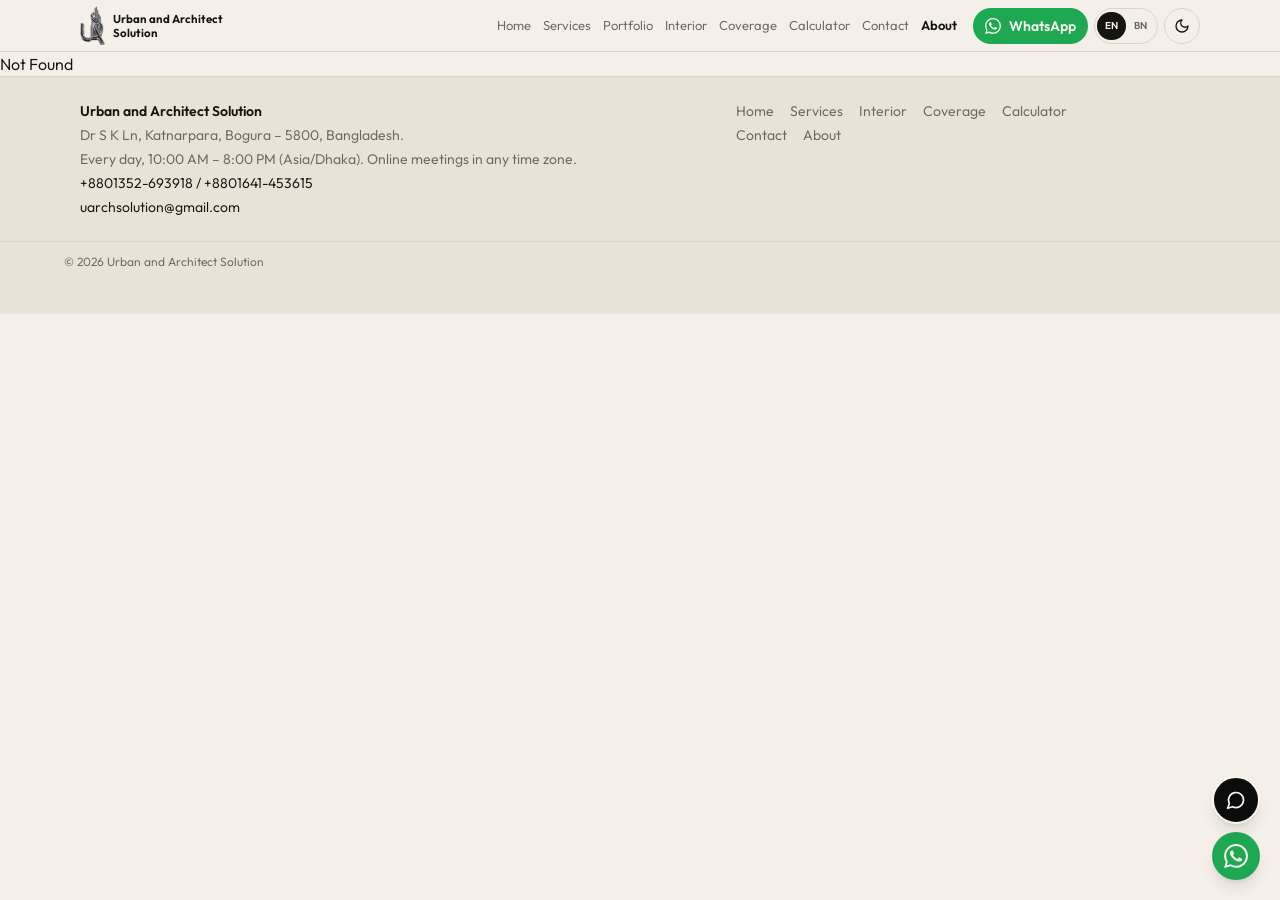
==== commit 108d75f7: "Open WhatsApp from the contact form and fit the logo on phone and desktop." ====
--- a/about/index.html
+++ b/about/index.html
@@ -1,2 +1,2 @@
-<!DOCTYPE html><html lang="en"><head><meta name="twitter:card" content="summary_large_image"><meta property="og:title" content="Urban and Architect Solution"><meta charSet="utf-8"/><meta name="viewport" content="width=device-width, initial-scale=1"/><link rel="preload" as="image" href="/media/logo-mark.png"/><link rel="stylesheet" href="/assets/styles-SLyFnL8f.css" data-precedence="default"/><title>Urban and Architect Solution | Architecture Studio, Bogura</title><meta name="description" content="Urban and Architect Solution (UAS) — architecture, structure, interior, and Bogura City Corporation approval. Coronation School Lane, Katnarpara. +8801352-693918."/><meta name="theme-color" content="#0c0c0c"/><link rel="modulepreload" href="/assets/index-Bp2Par77.js"/><link rel="modulepreload" href="/assets/about-BCJXlAQ8.js"/><link rel="icon" type="image/png" sizes="48x48" href="https://uarchsolution.com/favicon-48.png"/><link rel="icon" type="image/png" sizes="192x192" href="https://uarchsolution.com/favicon-192.png"/><link rel="icon" href="/favicon.ico" sizes="48x48"/><link rel="apple-touch-icon" sizes="180x180" href="/apple-touch-icon.png"/><link rel="manifest" href="/site.webmanifest"/><script>try{if(localStorage.getItem("uas-theme")==="dark")document.documentElement.classList.add("dark")}catch(e){}</script><script type="application/ld+json">{"@context":"https://schema.org","@type":"ArchitecturalFirm","name":"Urban and Architect Solution","url":"https://uarchsolution.com","logo":"https://uarchsolution.com/icons/uas-512.png","image":"https://uarchsolution.com/media/logo-lockup.png","telephone":"+8801352693918","email":"uarchsolution@gmail.com","address":{"@type":"PostalAddress","streetAddress":"Dr S K Ln, Katnarpara","addressLocality":"Bogura","postalCode":"5800","addressCountry":"BD"},"sameAs":["https://wa.me/8801352693918"],"slogan":"Designing Spaces. Defining the Future."}</script><link rel="manifest" href="/__grok/manifest.webmanifest"><link rel="apple-touch-icon" href="/__grok/icon-180.png"><meta name="apple-mobile-web-app-title" content="Urban and Architect Solution"><meta name="apple-mobile-web-app-status-bar-style" content="black"><script src="https://grok.com/grok-app-builder/extensions.js" defer></script></head><body><header class="sticky top-0 z-40 border-b border-line bg-paper/95 backdrop-blur"><div class="mx-auto max-w-6xl px-3 py-1.5 md:px-4"><div class="flex items-center gap-2"><a class="flex min-w-0 items-center gap-2" href="/"><img src="/media/logo-mark.png" alt="UAS" class="brand-mark shrink-0"/><span class="brand-name hidden max-w-[11rem] xl:block">Urban and Architect Solution</span></a><nav class="ml-2 hidden min-w-0 flex-1 items-center justify-end gap-3 lg:flex"><a class="text-[13px] text-muted hover:text-ink data-[status=active]:font-semibold data-[status=active]:text-ink" href="/">Home</a><a class="text-[13px] text-muted hover:text-ink data-[status=active]:font-semibold data-[status=active]:text-ink" href="/services">Services</a><a class="text-[13px] text-muted hover:text-ink data-[status=active]:font-semibold data-[status=active]:text-ink" href="/portfolio">Portfolio</a><a class="text-[13px] text-muted hover:text-ink data-[status=active]:font-semibold data-[status=active]:text-ink" href="/interior">Interior</a><a class="text-[13px] text-muted hover:text-ink data-[status=active]:font-semibold data-[status=active]:text-ink" href="/coverage">Coverage</a><a class="text-[13px] text-muted hover:text-ink data-[status=active]:font-semibold data-[status=active]:text-ink" href="/calculator">Calculator</a><a class="text-[13px] text-muted hover:text-ink data-[status=active]:font-semibold data-[status=active]:text-ink" href="/contact">Contact</a><a class="text-[13px] text-muted hover:text-ink data-[status=active]:font-semibold data-[status=active]:text-ink active" href="/about" data-status="active" aria-current="page">About</a></nav><div class="ml-auto flex items-center gap-1.5 lg:ml-2"><a href="https://wa.me/8801352693918" target="_blank" rel="noopener noreferrer" class="hidden h-9 items-center gap-2 rounded-full bg-wa px-3 text-sm font-semibold text-foam lg:inline-flex"><svg viewBox="0 0 24 24" class="size-4" aria-hidden="true" fill="currentColor"><path d="M17.472 14.382c-.297-.149-1.758-.867-2.03-.967-.273-.099-.471-.148-.67.15-.197.297-.767.966-.94 1.164-.173.199-.347.223-.644.075-.297-.15-1.255-.463-2.39-1.475-.883-.788-1.48-1.761-1.653-2.059-.173-.297-.018-.458.13-.606.134-.133.298-.347.446-.52.149-.174.198-.298.298-.497.099-.198.05-.371-.025-.52-.075-.149-.669-1.612-.916-2.207-.242-.579-.487-.5-.669-.51-.173-.008-.371-.01-.57-.01-.198 0-.52.074-.792.372-.272.297-1.04 1.016-1.04 2.479 0 1.462 1.065 2.875 1.213 3.074.149.198 2.096 3.2 5.077 4.487.709.306 1.262.489 1.694.625.712.227 1.36.195 1.871.118.571-.085 1.758-.719 2.006-1.413.248-.694.248-1.289.173-1.413-.074-.124-.272-.198-.57-.347m-5.421 7.403h-.004a9.87 9.87 0 01-5.031-1.378l-.361-.214-3.741.982.998-3.648-.235-.374a9.86 9.86 0 01-1.51-5.26c.001-5.45 4.436-9.884 9.888-9.884 2.64 0 5.122 1.03 6.988 2.898a9.825 9.825 0 012.893 6.994c-.003 5.45-4.435 9.884-9.885 9.884m8.413-18.297A11.815 11.815 0 0012.05 0C5.495 0 .16 5.335.157 11.892c0 2.096.547 4.142 1.588 5.945L.057 24l6.305-1.654a11.882 11.882 0 005.683 1.448h.005c6.554 0 11.89-5.335 11.893-11.893a11.821 11.821 0 00-3.48-8.413z"></path></svg>WhatsApp</a><div class="flex h-9 shrink-0 items-center rounded-full border border-line p-0.5 text-[10px] font-semibold"><button type="button" class="h-7 rounded-full bg-ink px-2 text-paper">EN</button><button type="button" class="h-7 rounded-full px-2 text-muted">BN</button></div><button type="button" aria-label="Switch to dark" class="flex size-9 items-center justify-center rounded-full border border-line"><svg xmlns="http://www.w3.org/2000/svg" width="24" height="24" viewBox="0 0 24 24" fill="none" stroke="currentColor" stroke-width="2" stroke-linecap="round" stroke-linejoin="round" class="lucide lucide-moon size-4" aria-hidden="true"><path d="M12 3a6 6 0 0 0 9 9 9 9 0 1 1-9-9Z"></path></svg></button><button type="button" aria-label="Open menu" class="flex size-9 items-center justify-center rounded-full border border-line lg:hidden"><svg xmlns="http://www.w3.org/2000/svg" width="24" height="24" viewBox="0 0 24 24" fill="none" stroke="currentColor" stroke-width="2" stroke-linecap="round" stroke-linejoin="round" class="lucide lucide-menu size-4" aria-hidden="true"><path d="M4 12h16"></path><path d="M4 18h16"></path><path d="M4 6h16"></path></svg></button></div></div></div></header><main><!--$--><div class="pb-20"><div class="mx-auto max-w-3xl px-4 pb-8 pt-12 text-center md:pt-16"><p class="text-xs tracking-[0.28em] text-muted">ABOUT UAS — EST 2020</p><h1 class="mt-3 font-serif text-4xl leading-none font-medium md:text-6xl">Late 2020 opened, licensed 2021.</h1></div><div class="mx-auto grid max-w-6xl gap-10 px-4 lg:grid-cols-2"><div><p class="text-sm leading-relaxed text-muted">Urban and Architect Solution opened in late 2020 and received its trade license in 2021 from Bogura Municipality, now Bogura City Corporation. Led by Architect Md Mahmudul Hasan. From a desk in Katnarpara to municipal approval sheets, footing details, and homes clients actually move into.</p><p class="mt-4 text-sm leading-relaxed text-muted">Led by Architect Md Mahmudul Hasan, UAS stands for honest drawings, buildable structures, and spaces that breathe. We don’t only design buildings. We design the way a household will actually live.</p><div class="mt-8 grid gap-3 sm:grid-cols-3"><div class="rounded-2xl border border-line bg-paper-2 p-4"><p class="text-xs tracking-[0.18em] text-muted">License</p><p class="mt-2 text-sm whitespace-pre-line">Trade License 2021, Bogura Municipality</p></div><div class="rounded-2xl border border-line bg-paper-2 p-4"><p class="text-xs tracking-[0.18em] text-muted">Location</p><p class="mt-2 text-sm whitespace-pre-line">Dr S K Ln, Katnarpara,
-Bogura – 5800.</p></div><div class="rounded-2xl border border-line bg-paper-2 p-4"><p class="text-xs tracking-[0.18em] text-muted">Principal</p><p class="mt-2 text-sm whitespace-pre-line">Ar. Md Mahmudul Hasan</p></div></div></div><ol class="relative space-y-6 border-l border-line pl-6"><li class="relative"><span class="absolute top-1 -left-[1.7rem] size-2 rounded-full bg-ink"></span><p class="text-xs font-semibold tracking-wide">Late 2020</p><p class="mt-1 text-base font-medium">Studio opened</p><p class="mt-1 text-sm text-muted">Started at Katnarpara with hand drawings and site supervision.</p></li><li class="relative"><span class="absolute top-1 -left-[1.7rem] size-2 rounded-full bg-ink"></span><p class="text-xs font-semibold tracking-wide">2021</p><p class="mt-1 text-base font-medium">Trade license</p><p class="mt-1 text-sm text-muted">Bogura Municipality license issued — the official journey.</p></li><li class="relative"><span class="absolute top-1 -left-[1.7rem] size-2 rounded-full bg-ink"></span><p class="text-xs font-semibold tracking-wide">2021–2024</p><p class="mt-1 text-base font-medium">50+ approvals</p><p class="mt-1 text-sm text-muted">Residential, duplex, and shop-cum-residence across the district.</p></li><li class="relative"><span class="absolute top-1 -left-[1.7rem] size-2 rounded-full bg-ink"></span><p class="text-xs font-semibold tracking-wide">2025–26</p><p class="mt-1 text-base font-medium">City Corporation era</p><p class="mt-1 text-sm text-muted">New BNBC rules, digital submissions, 3D, and itemised BOQ.</p></li></ol></div></div><!--/$--></main><footer class="border-t border-line bg-paper-2 pb-32 md:pb-8"><div class="mx-auto flex max-w-6xl flex-col gap-4 px-4 py-6 md:flex-row md:items-start md:justify-between md:pr-24"><div class="min-w-0 space-y-1 text-sm"><p class="font-semibold">Urban and Architect Solution</p><p class="text-muted">Dr S K Ln, Katnarpara,<!-- --> <!-- -->Bogura – 5800.</p><p class="text-muted">Studio desk: every day, 10:00 AM – 8:00 PM (Asia/Dhaka). Online meetings in any time zone.</p><p><a href="tel:+8801352693918">+8801352-693918</a> / <a href="tel:+8801641453615">+8801641-453615</a></p><p><a href="mailto:uarchsolution@gmail.com">uarchsolution@gmail.com</a></p></div><div class="flex max-w-sm flex-wrap gap-x-4 gap-y-1 text-sm text-muted"><a class="hover:text-ink" href="/">Home</a><a class="hover:text-ink" href="/services">Services</a><a class="hover:text-ink" href="/interior">Interior</a><a class="hover:text-ink" href="/coverage">Coverage</a><a class="hover:text-ink" href="/calculator">Calculator</a><a class="hover:text-ink" href="/contact">Contact</a><a class="hover:text-ink active" href="/about" data-status="active" aria-current="page">About</a></div></div><div class="border-t border-line px-4 py-3 text-xs text-muted"><p class="mx-auto max-w-6xl">© <!-- -->2026<!-- --> Urban and Architect Solution</p></div></footer><div class="fixed right-3 bottom-3 z-50 flex flex-col items-end gap-2 md:right-5 md:bottom-5"><button type="button" aria-label="Open studio assistant" class="relative flex size-12 items-center justify-center rounded-full border-2 border-foam bg-night text-foam shadow-lg"><svg xmlns="http://www.w3.org/2000/svg" width="24" height="24" viewBox="0 0 24 24" fill="none" stroke="currentColor" stroke-width="2" stroke-linecap="round" stroke-linejoin="round" class="lucide lucide-message-circle size-5" aria-hidden="true"><path d="M7.9 20A9 9 0 1 0 4 16.1L2 22Z"></path></svg></button><a href="https://wa.me/8801352693918" target="_blank" rel="noopener noreferrer" aria-label="Chat on WhatsApp" class="flex size-12 items-center justify-center rounded-full bg-wa text-foam shadow-lg"><svg viewBox="0 0 24 24" class="size-6" aria-hidden="true" fill="currentColor"><path d="M17.472 14.382c-.297-.149-1.758-.867-2.03-.967-.273-.099-.471-.148-.67.15-.197.297-.767.966-.94 1.164-.173.199-.347.223-.644.075-.297-.15-1.255-.463-2.39-1.475-.883-.788-1.48-1.761-1.653-2.059-.173-.297-.018-.458.13-.606.134-.133.298-.347.446-.52.149-.174.198-.298.298-.497.099-.198.05-.371-.025-.52-.075-.149-.669-1.612-.916-2.207-.242-.579-.487-.5-.669-.51-.173-.008-.371-.01-.57-.01-.198 0-.52.074-.792.372-.272.297-1.04 1.016-1.04 2.479 0 1.462 1.065 2.875 1.213 3.074.149.198 2.096 3.2 5.077 4.487.709.306 1.262.489 1.694.625.712.227 1.36.195 1.871.118.571-.085 1.758-.719 2.006-1.413.248-.694.248-1.289.173-1.413-.074-.124-.272-.198-.57-.347m-5.421 7.403h-.004a9.87 9.87 0 01-5.031-1.378l-.361-.214-3.741.982.998-3.648-.235-.374a9.86 9.86 0 01-1.51-5.26c.001-5.45 4.436-9.884 9.888-9.884 2.64 0 5.122 1.03 6.988 2.898a9.825 9.825 0 012.893 6.994c-.003 5.45-4.435 9.884-9.885 9.884m8.413-18.297A11.815 11.815 0 0012.05 0C5.495 0 .16 5.335.157 11.892c0 2.096.547 4.142 1.588 5.945L.057 24l6.305-1.654a11.882 11.882 0 005.683 1.448h.005c6.554 0 11.89-5.335 11.893-11.893a11.821 11.821 0 00-3.48-8.413z"></path></svg></a></div><script data-tsr-stream-part="">(self.$R=self.$R||{})["tsr"]=[];self.$_TSR={h(){this.hydrated=!0,this.c()},e(){this.streamEnded=!0,this.c()},c(){this.hydrated&&this.streamEnded&&(delete self.$_TSR,delete self.$R.tsr)},p(e){this.initialized?e():this.buffer.push(e)},buffer:[]};$_TSR.router=($R=>$R[0]={manifest:$R[1]={routes:$R[2]={__root__:$R[3]={preloads:$R[4]=["/assets/index-Bp2Par77.js"],scripts:$R[5]=[$R[6]={attrs:$R[7]={type:"module",async:!0,src:"/assets/index-Bp2Par77.js"}}]},"/about":$R[8]={preloads:$R[9]=["/assets/about-BCJXlAQ8.js"]}}},matches:$R[10]=[$R[11]={i:"__root__ ",u:1794364795044,s:"success",ssr:!0},$R[12]={i:" about about",u:1794364795044,s:"success",ssr:!0}]})($R["tsr"]);$_TSR.e();{let s=document.currentScript,p;while((p=s.previousElementSibling)&&p.hasAttribute('data-tsr-stream-part'))p.remove();s.remove()}</script><script type="module" async="" src="/assets/index-Bp2Par77.js"></script><script>document.currentScript.remove();/*$tsr-stream-boundary*/</script></body></html>+<!DOCTYPE html><html lang="en"><head><meta name="twitter:card" content="summary_large_image"><meta property="og:title" content="Urban and Architect Solution"><meta charSet="utf-8"/><meta name="viewport" content="width=device-width, initial-scale=1"/><link rel="preload" as="image" href="/media/logo-mark.png"/><link rel="stylesheet" href="/assets/styles-DO8JR2Hd.css" data-precedence="default"/><title>Urban and Architect Solution | Architecture Studio, Bogura</title><meta name="description" content="Urban and Architect Solution (UAS) — architecture, structure, interior, and Bogura City Corporation approval. Coronation School Lane, Katnarpara. +8801352-693918."/><meta name="theme-color" content="#0c0c0c"/><link rel="modulepreload" href="/assets/index-DxBeyun0.js"/><link rel="modulepreload" href="/assets/about-Ckd2r27-.js"/><link rel="icon" type="image/png" sizes="48x48" href="https://uarchsolution.com/favicon-48.png"/><link rel="icon" type="image/png" sizes="192x192" href="https://uarchsolution.com/favicon-192.png"/><link rel="icon" href="/favicon.ico" sizes="48x48"/><link rel="apple-touch-icon" sizes="180x180" href="/apple-touch-icon.png"/><link rel="manifest" href="/site.webmanifest"/><script>try{if(localStorage.getItem("uas-theme")==="dark")document.documentElement.classList.add("dark")}catch(e){}</script><script type="application/ld+json">{"@context":"https://schema.org","@type":"ArchitecturalFirm","name":"Urban and Architect Solution","url":"https://uarchsolution.com","logo":"https://uarchsolution.com/icons/uas-512.png","image":"https://uarchsolution.com/media/logo-lockup.png","telephone":"+8801352693918","email":"uarchsolution@gmail.com","address":{"@type":"PostalAddress","streetAddress":"Dr S K Ln, Katnarpara","addressLocality":"Bogura","postalCode":"5800","addressCountry":"BD"},"sameAs":["https://wa.me/8801352693918"],"slogan":"Designing Spaces. Defining the Future."}</script><link rel="manifest" href="/__grok/manifest.webmanifest"><link rel="apple-touch-icon" href="/__grok/icon-180.png"><meta name="apple-mobile-web-app-title" content="Urban and Architect Solution"><meta name="apple-mobile-web-app-status-bar-style" content="black"><script src="https://grok.com/grok-app-builder/extensions.js" defer></script></head><body><header class="sticky top-0 z-40 border-b border-line bg-paper/95 backdrop-blur"><div class="mx-auto max-w-6xl px-3 py-1.5 md:px-4"><div class="flex items-center gap-2"><a class="flex min-w-0 items-center gap-2" href="/"><img src="/media/logo-mark.png" alt="UAS" class="brand-mark shrink-0"/><span class="brand-name">Urban and Architect Solution</span></a><nav class="ml-2 hidden min-w-0 flex-1 items-center justify-end gap-3 lg:flex"><a class="text-[13px] text-muted hover:text-ink data-[status=active]:font-semibold data-[status=active]:text-ink" href="/">Home</a><a class="text-[13px] text-muted hover:text-ink data-[status=active]:font-semibold data-[status=active]:text-ink" href="/services">Services</a><a class="text-[13px] text-muted hover:text-ink data-[status=active]:font-semibold data-[status=active]:text-ink" href="/portfolio">Portfolio</a><a class="text-[13px] text-muted hover:text-ink data-[status=active]:font-semibold data-[status=active]:text-ink" href="/interior">Interior</a><a class="text-[13px] text-muted hover:text-ink data-[status=active]:font-semibold data-[status=active]:text-ink" href="/coverage">Coverage</a><a class="text-[13px] text-muted hover:text-ink data-[status=active]:font-semibold data-[status=active]:text-ink" href="/calculator">Calculator</a><a class="text-[13px] text-muted hover:text-ink data-[status=active]:font-semibold data-[status=active]:text-ink" href="/contact">Contact</a><a class="text-[13px] text-muted hover:text-ink data-[status=active]:font-semibold data-[status=active]:text-ink active" href="/about" data-status="active" aria-current="page">About</a></nav><div class="ml-auto flex items-center gap-1.5 lg:ml-2"><a href="https://wa.me/8801352693918" target="_blank" rel="noopener noreferrer" class="hidden h-9 items-center gap-2 rounded-full bg-wa px-3 text-sm font-semibold text-foam lg:inline-flex"><svg viewBox="0 0 24 24" class="size-4" aria-hidden="true" fill="currentColor"><path d="M17.472 14.382c-.297-.149-1.758-.867-2.03-.967-.273-.099-.471-.148-.67.15-.197.297-.767.966-.94 1.164-.173.199-.347.223-.644.075-.297-.15-1.255-.463-2.39-1.475-.883-.788-1.48-1.761-1.653-2.059-.173-.297-.018-.458.13-.606.134-.133.298-.347.446-.52.149-.174.198-.298.298-.497.099-.198.05-.371-.025-.52-.075-.149-.669-1.612-.916-2.207-.242-.579-.487-.5-.669-.51-.173-.008-.371-.01-.57-.01-.198 0-.52.074-.792.372-.272.297-1.04 1.016-1.04 2.479 0 1.462 1.065 2.875 1.213 3.074.149.198 2.096 3.2 5.077 4.487.709.306 1.262.489 1.694.625.712.227 1.36.195 1.871.118.571-.085 1.758-.719 2.006-1.413.248-.694.248-1.289.173-1.413-.074-.124-.272-.198-.57-.347m-5.421 7.403h-.004a9.87 9.87 0 01-5.031-1.378l-.361-.214-3.741.982.998-3.648-.235-.374a9.86 9.86 0 01-1.51-5.26c.001-5.45 4.436-9.884 9.888-9.884 2.64 0 5.122 1.03 6.988 2.898a9.825 9.825 0 012.893 6.994c-.003 5.45-4.435 9.884-9.885 9.884m8.413-18.297A11.815 11.815 0 0012.05 0C5.495 0 .16 5.335.157 11.892c0 2.096.547 4.142 1.588 5.945L.057 24l6.305-1.654a11.882 11.882 0 005.683 1.448h.005c6.554 0 11.89-5.335 11.893-11.893a11.821 11.821 0 00-3.48-8.413z"></path></svg>WhatsApp</a><div class="flex h-9 shrink-0 items-center rounded-full border border-line p-0.5 text-[10px] font-semibold"><button type="button" class="h-7 rounded-full bg-ink px-2 text-paper">EN</button><button type="button" class="h-7 rounded-full px-2 text-muted">BN</button></div><button type="button" aria-label="Switch to dark" class="flex size-9 items-center justify-center rounded-full border border-line"><svg xmlns="http://www.w3.org/2000/svg" width="24" height="24" viewBox="0 0 24 24" fill="none" stroke="currentColor" stroke-width="2" stroke-linecap="round" stroke-linejoin="round" class="lucide lucide-moon size-4" aria-hidden="true"><path d="M12 3a6 6 0 0 0 9 9 9 9 0 1 1-9-9Z"></path></svg></button><button type="button" aria-label="Open menu" class="flex size-9 items-center justify-center rounded-full border border-line lg:hidden"><svg xmlns="http://www.w3.org/2000/svg" width="24" height="24" viewBox="0 0 24 24" fill="none" stroke="currentColor" stroke-width="2" stroke-linecap="round" stroke-linejoin="round" class="lucide lucide-menu size-4" aria-hidden="true"><path d="M4 12h16"></path><path d="M4 18h16"></path><path d="M4 6h16"></path></svg></button></div></div></div></header><main><!--$--><div class="pb-20"><div class="mx-auto max-w-3xl px-4 pb-8 pt-12 text-center md:pt-16"><p class="text-xs tracking-[0.28em] text-muted">ABOUT UAS — EST 2020</p><h1 class="mt-3 font-serif text-4xl leading-none font-medium md:text-6xl">Late 2020 opened, licensed 2021.</h1></div><div class="mx-auto grid max-w-6xl gap-10 px-4 lg:grid-cols-2"><div><p class="text-sm leading-relaxed text-muted">Urban and Architect Solution opened in late 2020 and received its trade license in 2021 from Bogura Municipality, now Bogura City Corporation. Led by Architect Md Mahmudul Hasan. From a desk in Katnarpara to municipal approval sheets, footing details, and homes clients actually move into.</p><p class="mt-4 text-sm leading-relaxed text-muted">Led by Architect Md Mahmudul Hasan, UAS stands for honest drawings, buildable structures, and spaces that breathe. We don’t only design buildings. We design the way a household will actually live.</p><div class="mt-8 grid gap-3 sm:grid-cols-3"><div class="rounded-2xl border border-line bg-paper-2 p-4"><p class="text-xs tracking-[0.18em] text-muted">License</p><p class="mt-2 text-sm whitespace-pre-line">Trade License 2021, Bogura Municipality</p></div><div class="rounded-2xl border border-line bg-paper-2 p-4"><p class="text-xs tracking-[0.18em] text-muted">Location</p><p class="mt-2 text-sm whitespace-pre-line">Dr S K Ln, Katnarpara,
+Bogura – 5800.</p></div><div class="rounded-2xl border border-line bg-paper-2 p-4"><p class="text-xs tracking-[0.18em] text-muted">Principal</p><p class="mt-2 text-sm whitespace-pre-line">Ar. Md Mahmudul Hasan</p></div></div></div><ol class="relative space-y-6 border-l border-line pl-6"><li class="relative"><span class="absolute top-1 -left-[1.7rem] size-2 rounded-full bg-ink"></span><p class="text-xs font-semibold tracking-wide">Late 2020</p><p class="mt-1 text-base font-medium">Studio opened</p><p class="mt-1 text-sm text-muted">Started at Katnarpara with hand drawings and site supervision.</p></li><li class="relative"><span class="absolute top-1 -left-[1.7rem] size-2 rounded-full bg-ink"></span><p class="text-xs font-semibold tracking-wide">2021</p><p class="mt-1 text-base font-medium">Trade license</p><p class="mt-1 text-sm text-muted">Bogura Municipality license issued — the official journey.</p></li><li class="relative"><span class="absolute top-1 -left-[1.7rem] size-2 rounded-full bg-ink"></span><p class="text-xs font-semibold tracking-wide">2021–2024</p><p class="mt-1 text-base font-medium">50+ approvals</p><p class="mt-1 text-sm text-muted">Residential, duplex, and shop-cum-residence across the district.</p></li><li class="relative"><span class="absolute top-1 -left-[1.7rem] size-2 rounded-full bg-ink"></span><p class="text-xs font-semibold tracking-wide">2025–26</p><p class="mt-1 text-base font-medium">City Corporation era</p><p class="mt-1 text-sm text-muted">New BNBC rules, digital submissions, 3D, and itemised BOQ.</p></li></ol></div></div><!--/$--></main><footer class="border-t border-line bg-paper-2 pb-32 md:pb-8"><div class="mx-auto flex max-w-6xl flex-col gap-4 px-4 py-6 md:flex-row md:items-start md:justify-between md:pr-24"><div class="min-w-0 space-y-1 text-sm"><p class="font-semibold">Urban and Architect Solution</p><p class="text-muted">Dr S K Ln, Katnarpara,<!-- --> <!-- -->Bogura – 5800.</p><p class="text-muted">Studio desk: every day, 10:00 AM – 8:00 PM (Asia/Dhaka). Online meetings in any time zone.</p><p><a href="tel:+8801352693918">+8801352-693918</a> / <a href="tel:+8801641453615">+8801641-453615</a></p><p><a href="mailto:uarchsolution@gmail.com">uarchsolution@gmail.com</a></p></div><div class="flex max-w-sm flex-wrap gap-x-4 gap-y-1 text-sm text-muted"><a class="hover:text-ink" href="/">Home</a><a class="hover:text-ink" href="/services">Services</a><a class="hover:text-ink" href="/interior">Interior</a><a class="hover:text-ink" href="/coverage">Coverage</a><a class="hover:text-ink" href="/calculator">Calculator</a><a class="hover:text-ink" href="/contact">Contact</a><a class="hover:text-ink active" href="/about" data-status="active" aria-current="page">About</a></div></div><div class="border-t border-line px-4 py-3 text-xs text-muted"><p class="mx-auto max-w-6xl">© <!-- -->2026<!-- --> Urban and Architect Solution</p></div></footer><div class="fixed right-3 bottom-3 z-50 flex flex-col items-end gap-2 md:right-5 md:bottom-5"><button type="button" aria-label="Open studio assistant" class="relative flex size-12 items-center justify-center rounded-full border-2 border-foam bg-night text-foam shadow-lg"><svg xmlns="http://www.w3.org/2000/svg" width="24" height="24" viewBox="0 0 24 24" fill="none" stroke="currentColor" stroke-width="2" stroke-linecap="round" stroke-linejoin="round" class="lucide lucide-message-circle size-5" aria-hidden="true"><path d="M7.9 20A9 9 0 1 0 4 16.1L2 22Z"></path></svg></button><a href="https://wa.me/8801352693918" target="_blank" rel="noopener noreferrer" aria-label="Chat on WhatsApp" class="flex size-12 items-center justify-center rounded-full bg-wa text-foam shadow-lg"><svg viewBox="0 0 24 24" class="size-6" aria-hidden="true" fill="currentColor"><path d="M17.472 14.382c-.297-.149-1.758-.867-2.03-.967-.273-.099-.471-.148-.67.15-.197.297-.767.966-.94 1.164-.173.199-.347.223-.644.075-.297-.15-1.255-.463-2.39-1.475-.883-.788-1.48-1.761-1.653-2.059-.173-.297-.018-.458.13-.606.134-.133.298-.347.446-.52.149-.174.198-.298.298-.497.099-.198.05-.371-.025-.52-.075-.149-.669-1.612-.916-2.207-.242-.579-.487-.5-.669-.51-.173-.008-.371-.01-.57-.01-.198 0-.52.074-.792.372-.272.297-1.04 1.016-1.04 2.479 0 1.462 1.065 2.875 1.213 3.074.149.198 2.096 3.2 5.077 4.487.709.306 1.262.489 1.694.625.712.227 1.36.195 1.871.118.571-.085 1.758-.719 2.006-1.413.248-.694.248-1.289.173-1.413-.074-.124-.272-.198-.57-.347m-5.421 7.403h-.004a9.87 9.87 0 01-5.031-1.378l-.361-.214-3.741.982.998-3.648-.235-.374a9.86 9.86 0 01-1.51-5.26c.001-5.45 4.436-9.884 9.888-9.884 2.64 0 5.122 1.03 6.988 2.898a9.825 9.825 0 012.893 6.994c-.003 5.45-4.435 9.884-9.885 9.884m8.413-18.297A11.815 11.815 0 0012.05 0C5.495 0 .16 5.335.157 11.892c0 2.096.547 4.142 1.588 5.945L.057 24l6.305-1.654a11.882 11.882 0 005.683 1.448h.005c6.554 0 11.89-5.335 11.893-11.893a11.821 11.821 0 00-3.48-8.413z"></path></svg></a></div><script data-tsr-stream-part="">(self.$R=self.$R||{})["tsr"]=[];self.$_TSR={h(){this.hydrated=!0,this.c()},e(){this.streamEnded=!0,this.c()},c(){this.hydrated&&this.streamEnded&&(delete self.$_TSR,delete self.$R.tsr)},p(e){this.initialized?e():this.buffer.push(e)},buffer:[]};$_TSR.router=($R=>$R[0]={manifest:$R[1]={routes:$R[2]={__root__:$R[3]={preloads:$R[4]=["/assets/index-DxBeyun0.js"],scripts:$R[5]=[$R[6]={attrs:$R[7]={type:"module",async:!0,src:"/assets/index-DxBeyun0.js"}}]},"/about":$R[8]={preloads:$R[9]=["/assets/about-Ckd2r27-.js"]}}},matches:$R[10]=[$R[11]={i:"__root__ ",u:1794365280250,s:"success",ssr:!0},$R[12]={i:" about about",u:1794365280250,s:"success",ssr:!0}]})($R["tsr"]);$_TSR.e();{let s=document.currentScript,p;while((p=s.previousElementSibling)&&p.hasAttribute('data-tsr-stream-part'))p.remove();s.remove()}</script><script type="module" async="" src="/assets/index-DxBeyun0.js"></script><script>document.currentScript.remove();/*$tsr-stream-boundary*/</script></body></html>
--- a/assets/styles-DO8JR2Hd.css
+++ b/assets/styles-DO8JR2Hd.css
@@ -0,0 +1 @@
+@import "https://fonts.googleapis.com/css2?family=Fraunces:opsz,wght@9..144,500;9..144,600&family=Outfit:wght@360;460;560;640&display=swap";@layer components;@layer properties{@supports (((-webkit-hyphens:none)) and (not (margin-trim:inline))) or ((-moz-orient:inline) and (not (color:rgb(from red r g b)))){*,:before,:after,::backdrop{--tw-scale-x:1;--tw-scale-y:1;--tw-scale-z:1;--tw-rotate-x:initial;--tw-rotate-y:initial;--tw-rotate-z:initial;--tw-skew-x:initial;--tw-skew-y:initial;--tw-space-y-reverse:0;--tw-border-style:solid;--tw-gradient-position:initial;--tw-gradient-from:#0000;--tw-gradient-via:#0000;--tw-gradient-to:#0000;--tw-gradient-stops:initial;--tw-gradient-via-stops:initial;--tw-gradient-from-position:0%;--tw-gradient-via-position:50%;--tw-gradient-to-position:100%;--tw-leading:initial;--tw-font-weight:initial;--tw-tracking:initial;--tw-ordinal:initial;--tw-slashed-zero:initial;--tw-numeric-figure:initial;--tw-numeric-spacing:initial;--tw-numeric-fraction:initial;--tw-shadow:0 0 #0000;--tw-shadow-color:initial;--tw-shadow-alpha:100%;--tw-inset-shadow:0 0 #0000;--tw-inset-shadow-color:initial;--tw-inset-shadow-alpha:100%;--tw-ring-color:initial;--tw-ring-shadow:0 0 #0000;--tw-inset-ring-color:initial;--tw-inset-ring-shadow:0 0 #0000;--tw-ring-inset:initial;--tw-ring-offset-width:0px;--tw-ring-offset-color:#fff;--tw-ring-offset-shadow:0 0 #0000;--tw-outline-style:solid;--tw-blur:initial;--tw-brightness:initial;--tw-contrast:initial;--tw-grayscale:initial;--tw-hue-rotate:initial;--tw-invert:initial;--tw-opacity:initial;--tw-saturate:initial;--tw-sepia:initial;--tw-drop-shadow:initial;--tw-drop-shadow-color:initial;--tw-drop-shadow-alpha:100%;--tw-drop-shadow-size:initial;--tw-backdrop-blur:initial;--tw-backdrop-brightness:initial;--tw-backdrop-contrast:initial;--tw-backdrop-grayscale:initial;--tw-backdrop-hue-rotate:initial;--tw-backdrop-invert:initial;--tw-backdrop-opacity:initial;--tw-backdrop-saturate:initial;--tw-backdrop-sepia:initial;--tw-duration:initial;--tw-ease:initial;--tw-content:"";--tw-translate-x:0;--tw-translate-y:0;--tw-translate-z:0}}}@layer theme{:root,:host{--font-sans:"Outfit", ui-sans-serif, system-ui, sans-serif;--font-mono:ui-monospace, SFMono-Regular, Menlo, Monaco, Consolas, "Liberation Mono", "Courier New", monospace;--color-red-500:oklch(63.7% .237 25.331);--color-amber-50:oklch(98.7% .022 95.277);--color-amber-200:oklch(92.4% .12 95.746);--color-amber-400:oklch(82.8% .189 84.429);--color-amber-600:oklch(66.6% .179 58.318);--color-amber-700:oklch(55.5% .163 48.998);--color-amber-800:oklch(47.3% .137 46.201);--color-amber-900:oklch(41.4% .112 45.904);--color-emerald-50:oklch(97.9% .021 166.113);--color-emerald-200:oklch(90.5% .093 164.15);--color-emerald-600:oklch(59.6% .145 163.225);--color-emerald-700:oklch(50.8% .118 165.612);--color-emerald-900:oklch(37.8% .077 168.94);--color-teal-200:oklch(91% .096 180.426);--color-teal-900:oklch(38.6% .063 188.416);--color-gray-50:oklch(98.5% .002 247.839);--color-gray-100:oklch(96.7% .003 264.542);--color-gray-600:oklch(44.6% .03 256.802);--color-gray-700:oklch(37.3% .034 259.733);--color-gray-900:oklch(21% .034 264.665);--color-zinc-50:oklch(98.5% 0 none);--color-zinc-400:oklch(70.5% .015 286.067);--color-zinc-500:oklch(55.2% .016 285.938);--color-zinc-900:oklch(21% .006 285.885);--color-zinc-950:oklch(14.1% .005 285.823);--color-neutral-100:oklch(97% 0 none);--color-neutral-300:oklch(87% 0 none);--color-neutral-500:oklch(55.6% 0 none);--color-neutral-700:oklch(37.1% 0 none);--color-neutral-900:oklch(20.5% 0 none);--color-black:#000;--color-white:#fff;--spacing:.25rem;--container-sm:24rem;--container-md:28rem;--container-xl:36rem;--container-3xl:48rem;--container-6xl:72rem;--text-xs:.75rem;--text-xs--line-height:calc(1 / .75);--text-sm:.875rem;--text-sm--line-height:calc(1.25 / .875);--text-base:1rem;--text-base--line-height:calc(1.5 / 1);--text-lg:1.125rem;--text-lg--line-height:calc(1.75 / 1.125);--text-xl:1.25rem;--text-xl--line-height:calc(1.75 / 1.25);--text-2xl:1.5rem;--text-3xl:1.875rem;--text-3xl--line-height:calc(2.25 / 1.875);--text-4xl:2.25rem;--text-4xl--line-height:calc(2.5 / 2.25);--text-5xl:3rem;--text-5xl--line-height:1;--text-6xl:3.75rem;--text-6xl--line-height:1;--font-weight-normal:400;--font-weight-medium:500;--font-weight-semibold:600;--font-weight-bold:700;--tracking-tight:-.025em;--tracking-wide:.025em;--leading-tight:1.25;--leading-snug:1.375;--leading-normal:1.5;--leading-relaxed:1.625;--radius-xs:.125rem;--radius-sm:.25rem;--radius-md:.375rem;--radius-lg:.5rem;--radius-xl:.75rem;--radius-2xl:1rem;--ease-in:cubic-bezier(.4, 0, 1, 1);--ease-out:cubic-bezier(0, 0, .2, 1);--ease-in-out:cubic-bezier(.4, 0, .2, 1);--animate-pulse:pulse 2s cubic-bezier(.4, 0, .6, 1) infinite;--blur-md:12px;--blur-xl:24px;--default-transition-duration:.15s;--default-transition-timing-function:cubic-bezier(.4, 0, .2, 1);--default-font-family:"Outfit", ui-sans-serif, system-ui, sans-serif;--default-mono-font-family:var(--font-mono);--color-muted:var(--muted)}}@layer base{*,:after,:before,::backdrop{box-sizing:border-box;border:0 solid;margin:0;padding:0}::file-selector-button{box-sizing:border-box;border:0 solid;margin:0;padding:0}html,:host{-webkit-text-size-adjust:100%;tab-size:4;line-height:1.5;font-family:var(--default-font-family,-apple-system, BlinkMacSystemFont, "Segoe UI", Roboto, "Helvetica Neue", "Noto Sans", Arial, sans-serif, "Apple Color Emoji", "Segoe UI Emoji", "Segoe UI Symbol", "Noto Color Emoji");font-feature-settings:var(--default-font-feature-settings,normal);font-variation-settings:var(--default-font-variation-settings,normal);-webkit-tap-highlight-color:transparent}hr{height:0;color:inherit;border-top-width:1px}abbr:where([title]){-webkit-text-decoration:underline dotted;text-decoration:underline dotted}h1,h2,h3,h4,h5,h6{font-size:inherit;font-weight:inherit}a{color:inherit;-webkit-text-decoration:inherit;-webkit-text-decoration:inherit;-webkit-text-decoration:inherit;-webkit-text-decoration:inherit;text-decoration:inherit}b,strong{font-weight:bolder}code,kbd,samp,pre{font-family:var(--default-mono-font-family,ui-monospace, SFMono-Regular, Menlo, Monaco, Consolas, "Liberation Mono", "Courier New", monospace);font-feature-settings:var(--default-mono-font-feature-settings,normal);font-variation-settings:var(--default-mono-font-variation-settings,normal);font-size:1em}small{font-size:80%}sub,sup{vertical-align:baseline;font-size:75%;line-height:0;position:relative}sub{bottom:-.25em}sup{top:-.5em}table{text-indent:0;border-color:inherit;border-collapse:collapse}:-moz-focusring:where(:not(iframe)){outline:auto}progress{vertical-align:baseline}summary{display:list-item}ol,ul,menu{list-style:none}img,svg,video,canvas,audio,iframe,embed,object{vertical-align:middle;display:block}img,video{max-width:100%;height:auto}button,input,select,optgroup,textarea{font:inherit;font-feature-settings:inherit;font-variation-settings:inherit;letter-spacing:inherit;color:inherit;opacity:1;background-color:#0000;border-radius:0}::file-selector-button{font:inherit;font-feature-settings:inherit;font-variation-settings:inherit;letter-spacing:inherit;color:inherit;opacity:1;background-color:#0000;border-radius:0}:where(select:is([multiple],[size])) optgroup{font-weight:bolder}:where(select:is([multiple],[size])) optgroup option{padding-inline-start:20px}::file-selector-button{margin-inline-end:4px}::placeholder{opacity:1}@supports (not ((-webkit-appearance:-apple-pay-button))) or (contain-intrinsic-size:1px){::placeholder{color:currentColor}@supports (color:color-mix(in lab, red, red)){::placeholder{color:color-mix(in oklab, currentcolor 50%, transparent)}}}textarea{resize:vertical}::-webkit-search-decoration{-webkit-appearance:none}::-webkit-date-and-time-value{min-height:1lh;text-align:inherit}::-webkit-datetime-edit{display:inline-flex}::-webkit-datetime-edit-fields-wrapper{padding:0}::-webkit-datetime-edit{padding-block:0}::-webkit-datetime-edit-year-field{padding-block:0}::-webkit-datetime-edit-month-field{padding-block:0}::-webkit-datetime-edit-day-field{padding-block:0}::-webkit-datetime-edit-hour-field{padding-block:0}::-webkit-datetime-edit-minute-field{padding-block:0}::-webkit-datetime-edit-second-field{padding-block:0}::-webkit-datetime-edit-millisecond-field{padding-block:0}::-webkit-datetime-edit-meridiem-field{padding-block:0}::-webkit-calendar-picker-indicator{line-height:1}:-moz-ui-invalid{box-shadow:none}button,input:where([type=button],[type=reset],[type=submit]){appearance:button}::file-selector-button{appearance:button}::-webkit-inner-spin-button{height:auto}::-webkit-outer-spin-button{height:auto}[hidden]:where(:not([hidden=until-found])){display:none!important}html{scroll-behavior:smooth}body{background:var(--paper);color:var(--ink);font-family:var(--font-sans);font-weight:360}button:not(:disabled),[role=button]:not(:disabled){cursor:pointer}::selection{background:var(--brass);color:var(--night)}}@layer utilities{.pointer-events-none{pointer-events:none}.collapse{visibility:collapse}.invisible{visibility:hidden}.visible{visibility:visible}.absolute{position:absolute}.fixed{position:fixed}.relative{position:relative}.static{position:static}.sticky{position:sticky}.inset-0{inset:0}.-top-24{top:calc(var(--spacing) * -24)}.top-0{top:0}.top-1{top:var(--spacing)}.top-1\/3{top:33.3333%}.top-3{top:calc(var(--spacing) * 3)}.top-4{top:calc(var(--spacing) * 4)}.top-full{top:100%}.-right-20{right:calc(var(--spacing) * -20)}.right-0{right:0}.right-1{right:var(--spacing)}.right-2{right:calc(var(--spacing) * 2)}.right-3{right:calc(var(--spacing) * 3)}.right-4{right:calc(var(--spacing) * 4)}.bottom-0{bottom:0}.bottom-1{bottom:var(--spacing)}.bottom-3{bottom:calc(var(--spacing) * 3)}.-left-24{left:calc(var(--spacing) * -24)}.-left-\[1\.7rem\]{left:-1.7rem}.-left-\[30px\]{left:-30px}.left-0{left:0}.left-1{left:var(--spacing)}.left-1\/3{left:33.3333%}.left-2{left:calc(var(--spacing) * 2)}.left-3{left:calc(var(--spacing) * 3)}.left-4{left:calc(var(--spacing) * 4)}.left-\[3px\]{left:3px}.z-10{z-index:10}.z-20{z-index:20}.z-40{z-index:40}.z-50{z-index:50}.z-\[60\]{z-index:60}.z-\[80\]{z-index:80}.container{width:100%}@media (width>=40rem){.container{max-width:40rem}}@media (width>=48rem){.container{max-width:48rem}}@media (width>=64rem){.container{max-width:64rem}}@media (width>=80rem){.container{max-width:80rem}}@media (width>=96rem){.container{max-width:96rem}}.-mx-1{margin-inline:calc(var(--spacing) * -1)}.mx-3{margin-inline:calc(var(--spacing) * 3)}.mx-auto{margin-inline:auto}.mt-0{margin-top:0}.mt-0\.5{margin-top:calc(var(--spacing) * .5)}.mt-1{margin-top:var(--spacing)}.mt-1\.5{margin-top:calc(var(--spacing) * 1.5)}.mt-2{margin-top:calc(var(--spacing) * 2)}.mt-3{margin-top:calc(var(--spacing) * 3)}.mt-4{margin-top:calc(var(--spacing) * 4)}.mt-5{margin-top:calc(var(--spacing) * 5)}.mt-6{margin-top:calc(var(--spacing) * 6)}.mt-7{margin-top:calc(var(--spacing) * 7)}.mt-8{margin-top:calc(var(--spacing) * 8)}.mt-10{margin-top:calc(var(--spacing) * 10)}.mb-1{margin-bottom:var(--spacing)}.mb-2{margin-bottom:calc(var(--spacing) * 2)}.mb-3{margin-bottom:calc(var(--spacing) * 3)}.mb-4{margin-bottom:calc(var(--spacing) * 4)}.mb-5{margin-bottom:calc(var(--spacing) * 5)}.mb-6{margin-bottom:calc(var(--spacing) * 6)}.mb-8{margin-bottom:calc(var(--spacing) * 8)}.mb-10{margin-bottom:calc(var(--spacing) * 10)}.mb-12{margin-bottom:calc(var(--spacing) * 12)}.ml-2{margin-left:calc(var(--spacing) * 2)}.ml-auto{margin-left:auto}.ml-px{margin-left:1px}.line-clamp-2{-webkit-line-clamp:2;-webkit-box-orient:vertical;display:-webkit-box;overflow:hidden}.block{display:block}.flex{display:flex}.grid{display:grid}.hidden{display:none}.inline{display:inline}.inline-block{display:inline-block}.inline-flex{display:inline-flex}.table{display:table}.aspect-\[4\/3\]{aspect-ratio:4/3}.size-1\.5{width:calc(var(--spacing) * 1.5);height:calc(var(--spacing) * 1.5)}.size-2{width:calc(var(--spacing) * 2);height:calc(var(--spacing) * 2)}.size-2\.5{width:calc(var(--spacing) * 2.5);height:calc(var(--spacing) * 2.5)}.size-4{width:calc(var(--spacing) * 4);height:calc(var(--spacing) * 4)}.size-5{width:calc(var(--spacing) * 5);height:calc(var(--spacing) * 5)}.size-6{width:calc(var(--spacing) * 6);height:calc(var(--spacing) * 6)}.size-9{width:calc(var(--spacing) * 9);height:calc(var(--spacing) * 9)}.size-10{width:calc(var(--spacing) * 10);height:calc(var(--spacing) * 10)}.size-11{width:calc(var(--spacing) * 11);height:calc(var(--spacing) * 11)}.size-12{width:calc(var(--spacing) * 12);height:calc(var(--spacing) * 12)}.h-2{height:calc(var(--spacing) * 2)}.h-2\.5{height:calc(var(--spacing) * 2.5)}.h-3{height:calc(var(--spacing) * 3)}.h-3\.5{height:calc(var(--spacing) * 3.5)}.h-4{height:calc(var(--spacing) * 4)}.h-5{height:calc(var(--spacing) * 5)}.h-6{height:calc(var(--spacing) * 6)}.h-7{height:calc(var(--spacing) * 7)}.h-8{height:calc(var(--spacing) * 8)}.h-9{height:calc(var(--spacing) * 9)}.h-10{height:calc(var(--spacing) * 10)}.h-11{height:calc(var(--spacing) * 11)}.h-12{height:calc(var(--spacing) * 12)}.h-16{height:calc(var(--spacing) * 16)}.h-52{height:calc(var(--spacing) * 52)}.h-\[1px\]{height:1px}.h-\[7px\]{height:7px}.h-\[28rem\]{height:28rem}.h-\[48px\]{height:48px}.h-\[52px\]{height:52px}.h-\[200px\]{height:200px}.h-\[380px\]{height:380px}.h-\[400px\]{height:400px}.h-\[420px\]{height:420px}.h-\[500px\]{height:500px}.h-auto{height:auto}.h-full{height:100%}.max-h-\[70vh\]{max-height:70vh}.max-h-\[88vh\]{max-height:88vh}.min-h-0{min-height:0}.min-h-\[36px\]{min-height:36px}.min-h-\[40px\]{min-height:40px}.min-h-\[100svh\]{min-height:100svh}.min-h-screen{min-height:100vh}.w-2{width:calc(var(--spacing) * 2)}.w-2\.5{width:calc(var(--spacing) * 2.5)}.w-3{width:calc(var(--spacing) * 3)}.w-3\.5{width:calc(var(--spacing) * 3.5)}.w-4{width:calc(var(--spacing) * 4)}.w-5{width:calc(var(--spacing) * 5)}.w-6{width:calc(var(--spacing) * 6)}.w-8{width:calc(var(--spacing) * 8)}.w-9{width:calc(var(--spacing) * 9)}.w-10{width:calc(var(--spacing) * 10)}.w-12{width:calc(var(--spacing) * 12)}.w-20{width:calc(var(--spacing) * 20)}.w-24{width:calc(var(--spacing) * 24)}.w-28{width:calc(var(--spacing) * 28)}.w-\[1px\]{width:1px}.w-\[7px\]{width:7px}.w-\[200px\]{width:200px}.w-\[380px\]{width:380px}.w-\[420px\]{width:420px}.w-\[500px\]{width:500px}.w-\[min\(24rem\,calc\(100vw-1\.5rem\)\)\]{width:min(24rem,100vw - 1.5rem)}.w-auto{width:auto}.w-fit{width:fit-content}.w-full{width:100%}.max-w-3xl{max-width:var(--container-3xl)}.max-w-6xl{max-width:var(--container-6xl)}.max-w-\[15rem\]{max-width:15rem}.max-w-\[38ch\]{max-width:38ch}.max-w-\[40ch\]{max-width:40ch}.max-w-\[60ch\]{max-width:60ch}.max-w-\[70ch\]{max-width:70ch}.max-w-\[85\%\]{max-width:85%}.max-w-\[92vw\]{max-width:92vw}.max-w-\[420px\]{max-width:420px}.max-w-\[720px\]{max-width:720px}.max-w-\[760px\]{max-width:760px}.max-w-\[860px\]{max-width:860px}.max-w-\[1100px\]{max-width:1100px}.max-w-\[1280px\]{max-width:1280px}.max-w-full{max-width:100%}.max-w-md{max-width:var(--container-md)}.max-w-sm{max-width:var(--container-sm)}.max-w-xl{max-width:var(--container-xl)}.min-w-0{min-width:0}.min-w-\[180px\]{min-width:180px}.min-w-\[360px\]{min-width:360px}.flex-1{flex:1}.flex-shrink-0{flex-shrink:0}.shrink{flex-shrink:1}.shrink-0{flex-shrink:0}.border-collapse{border-collapse:collapse}.scale-100{--tw-scale-x:100%;--tw-scale-y:100%;--tw-scale-z:100%;scale:var(--tw-scale-x) var(--tw-scale-y)}.scale-\[0\.25\]{scale:.25}.rotate-180{rotate:180deg}.transform{transform:var(--tw-rotate-x,) var(--tw-rotate-y,) var(--tw-rotate-z,) var(--tw-skew-x,) var(--tw-skew-y,)}.animate-pulse{animation:var(--animate-pulse)}.cursor-pointer{cursor:pointer}.resize{resize:both}.resize-none{resize:none}.grid-cols-1{grid-template-columns:repeat(1,minmax(0,1fr))}.grid-cols-2{grid-template-columns:repeat(2,minmax(0,1fr))}.grid-cols-5{grid-template-columns:repeat(5,minmax(0,1fr))}.flex-col{flex-direction:column}.flex-wrap{flex-wrap:wrap}.place-items-center{place-items:center}.content-start{align-content:flex-start}.items-center{align-items:center}.items-end{align-items:flex-end}.items-start{align-items:flex-start}.justify-between{justify-content:space-between}.justify-center{justify-content:center}.justify-end{justify-content:flex-end}.gap-0{gap:0}.gap-1{gap:var(--spacing)}.gap-1\.5{gap:calc(var(--spacing) * 1.5)}.gap-2{gap:calc(var(--spacing) * 2)}.gap-2\.5{gap:calc(var(--spacing) * 2.5)}.gap-3{gap:calc(var(--spacing) * 3)}.gap-4{gap:calc(var(--spacing) * 4)}.gap-5{gap:calc(var(--spacing) * 5)}.gap-6{gap:calc(var(--spacing) * 6)}.gap-8{gap:calc(var(--spacing) * 8)}.gap-10{gap:calc(var(--spacing) * 10)}:where(.space-y-1>:not(:last-child)){--tw-space-y-reverse:0;margin-block-start:calc(var(--spacing) * var(--tw-space-y-reverse));margin-block-end:calc(var(--spacing) * calc(1 - var(--tw-space-y-reverse)))}:where(.space-y-2>:not(:last-child)){--tw-space-y-reverse:0;margin-block-start:calc(calc(var(--spacing) * 2) * var(--tw-space-y-reverse));margin-block-end:calc(calc(var(--spacing) * 2) * calc(1 - var(--tw-space-y-reverse)))}:where(.space-y-3>:not(:last-child)){--tw-space-y-reverse:0;margin-block-start:calc(calc(var(--spacing) * 3) * var(--tw-space-y-reverse));margin-block-end:calc(calc(var(--spacing) * 3) * calc(1 - var(--tw-space-y-reverse)))}:where(.space-y-4>:not(:last-child)){--tw-space-y-reverse:0;margin-block-start:calc(calc(var(--spacing) * 4) * var(--tw-space-y-reverse));margin-block-end:calc(calc(var(--spacing) * 4) * calc(1 - var(--tw-space-y-reverse)))}:where(.space-y-5>:not(:last-child)){--tw-space-y-reverse:0;margin-block-start:calc(calc(var(--spacing) * 5) * var(--tw-space-y-reverse));margin-block-end:calc(calc(var(--spacing) * 5) * calc(1 - var(--tw-space-y-reverse)))}:where(.space-y-6>:not(:last-child)){--tw-space-y-reverse:0;margin-block-start:calc(calc(var(--spacing) * 6) * var(--tw-space-y-reverse));margin-block-end:calc(calc(var(--spacing) * 6) * calc(1 - var(--tw-space-y-reverse)))}:where(.space-y-14>:not(:last-child)){--tw-space-y-reverse:0;margin-block-start:calc(calc(var(--spacing) * 14) * var(--tw-space-y-reverse));margin-block-end:calc(calc(var(--spacing) * 14) * calc(1 - var(--tw-space-y-reverse)))}.gap-x-4{column-gap:calc(var(--spacing) * 4)}.gap-y-1{row-gap:var(--spacing)}.truncate{text-overflow:ellipsis;white-space:nowrap;overflow:hidden}.overflow-hidden{overflow:hidden}.overflow-visible{overflow:visible}.overflow-x-auto{overflow-x:auto}.overflow-x-clip{overflow-x:clip}.overflow-y-auto{overflow-y:auto}.rounded{border-radius:.25rem}.rounded-2xl{border-radius:var(--radius-2xl)}.rounded-\[18px\]{border-radius:18px}.rounded-\[20px\]{border-radius:20px}.rounded-\[22px\]{border-radius:22px}.rounded-\[24px\]{border-radius:24px}.rounded-card{border-radius:1.5rem}.rounded-full{border-radius:2147483647px}.rounded-lg{border-radius:var(--radius-lg)}.rounded-md{border-radius:var(--radius-md)}.rounded-xl{border-radius:var(--radius-xl)}.border{border-style:var(--tw-border-style);border-width:1px}.border-0{border-style:var(--tw-border-style);border-width:0}.border-2{border-style:var(--tw-border-style);border-width:2px}.border-y{border-block-style:var(--tw-border-style);border-block-width:1px}.border-t{border-top-style:var(--tw-border-style);border-top-width:1px}.border-b{border-bottom-style:var(--tw-border-style);border-bottom-width:1px}.border-l{border-left-style:var(--tw-border-style);border-left-width:1px}.border-dashed{--tw-border-style:dashed;border-style:dashed}.border-\[var\(--fg\)\]{border-color:var(--fg)}.border-\[var\(--line\)\],.border-\[var\(--line\)\]\/60{border-color:var(--line)}@supports (color:color-mix(in lab, red, red)){.border-\[var\(--line\)\]\/60{border-color:color-mix(in oklab, var(--line) 60%, transparent)}}.border-amber-200{border-color:var(--color-amber-200)}.border-amber-600{border-color:var(--color-amber-600)}.border-emerald-200{border-color:var(--color-emerald-200)}.border-foam,.border-foam\/40{border-color:var(--foam)}@supports (color:color-mix(in lab, red, red)){.border-foam\/40{border-color:color-mix(in oklab, var(--foam) 40%, transparent)}}.border-ink{border-color:var(--ink)}.border-line{border-color:var(--line)}.border-neutral-300{border-color:var(--color-neutral-300)}.border-transparent{border-color:#0000}.border-white{border-color:var(--color-white)}.border-white\/10{border-color:#ffffff1a}@supports (color:color-mix(in lab, red, red)){.border-white\/10{border-color:color-mix(in oklab, var(--color-white) 10%, transparent)}}.border-white\/20{border-color:#fff3}@supports (color:color-mix(in lab, red, red)){.border-white\/20{border-color:color-mix(in oklab, var(--color-white) 20%, transparent)}}.border-white\/40{border-color:#fff6}@supports (color:color-mix(in lab, red, red)){.border-white\/40{border-color:color-mix(in oklab, var(--color-white) 40%, transparent)}}.bg-\[var\(--bg\)\],.bg-\[var\(--bg\)\]\/60{background-color:var(--bg)}@supports (color:color-mix(in lab, red, red)){.bg-\[var\(--bg\)\]\/60{background-color:color-mix(in oklab, var(--bg) 60%, transparent)}}.bg-\[var\(--bg-soft\)\],.bg-\[var\(--bg-soft\)\]\/50{background-color:var(--bg-soft)}@supports (color:color-mix(in lab, red, red)){.bg-\[var\(--bg-soft\)\]\/50{background-color:color-mix(in oklab, var(--bg-soft) 50%, transparent)}}.bg-\[var\(--fg\)\]{background-color:var(--fg)}.bg-\[var\(--line\)\]{background-color:var(--line)}.bg-amber-50{background-color:var(--color-amber-50)}.bg-amber-200{background-color:var(--color-amber-200)}.bg-amber-200\/25{background-color:#fee68540}@supports (color:color-mix(in lab, red, red)){.bg-amber-200\/25{background-color:color-mix(in oklab, var(--color-amber-200) 25%, transparent)}}.bg-amber-600{background-color:var(--color-amber-600)}.bg-black{background-color:var(--color-black)}.bg-black\/0{background-color:#0000}@supports (color:color-mix(in lab, red, red)){.bg-black\/0{background-color:color-mix(in oklab, var(--color-black) 0%, transparent)}}.bg-black\/10{background-color:#0000001a}@supports (color:color-mix(in lab, red, red)){.bg-black\/10{background-color:color-mix(in oklab, var(--color-black) 10%, transparent)}}.bg-black\/20{background-color:#0003}@supports (color:color-mix(in lab, red, red)){.bg-black\/20{background-color:color-mix(in oklab, var(--color-black) 20%, transparent)}}.bg-black\/80{background-color:#000c}@supports (color:color-mix(in lab, red, red)){.bg-black\/80{background-color:color-mix(in oklab, var(--color-black) 80%, transparent)}}.bg-black\/90{background-color:#000000e6}@supports (color:color-mix(in lab, red, red)){.bg-black\/90{background-color:color-mix(in oklab, var(--color-black) 90%, transparent)}}.bg-brass{background-color:var(--brass)}.bg-emerald-50{background-color:var(--color-emerald-50)}.bg-emerald-200{background-color:var(--color-emerald-200)}.bg-emerald-200\/30{background-color:#a4f4cf4d}@supports (color:color-mix(in lab, red, red)){.bg-emerald-200\/30{background-color:color-mix(in oklab, var(--color-emerald-200) 30%, transparent)}}.bg-emerald-600{background-color:var(--color-emerald-600)}.bg-foam{background-color:var(--foam)}.bg-gray-50{background-color:var(--color-gray-50)}.bg-gray-100{background-color:var(--color-gray-100)}.bg-ink{background-color:var(--ink)}.bg-night,.bg-night\/38{background-color:var(--night)}@supports (color:color-mix(in lab, red, red)){.bg-night\/38{background-color:color-mix(in oklab, var(--night) 38%, transparent)}}.bg-night\/90{background-color:var(--night)}@supports (color:color-mix(in lab, red, red)){.bg-night\/90{background-color:color-mix(in oklab, var(--night) 90%, transparent)}}.bg-paper{background-color:var(--paper)}.bg-paper-2{background-color:var(--paper-2)}.bg-paper\/95{background-color:var(--paper)}@supports (color:color-mix(in lab, red, red)){.bg-paper\/95{background-color:color-mix(in oklab, var(--paper) 95%, transparent)}}.bg-teal-200{background-color:var(--color-teal-200)}.bg-teal-200\/20{background-color:#96f7e433}@supports (color:color-mix(in lab, red, red)){.bg-teal-200\/20{background-color:color-mix(in oklab, var(--color-teal-200) 20%, transparent)}}.bg-wa{background-color:var(--wa)}.bg-white{background-color:var(--color-white)}.bg-white\/10{background-color:#ffffff1a}@supports (color:color-mix(in lab, red, red)){.bg-white\/10{background-color:color-mix(in oklab, var(--color-white) 10%, transparent)}}.bg-white\/35{background-color:#ffffff59}@supports (color:color-mix(in lab, red, red)){.bg-white\/35{background-color:color-mix(in oklab, var(--color-white) 35%, transparent)}}.bg-white\/90{background-color:#ffffffe6}@supports (color:color-mix(in lab, red, red)){.bg-white\/90{background-color:color-mix(in oklab, var(--color-white) 90%, transparent)}}.bg-white\/95{background-color:#fffffff2}@supports (color:color-mix(in lab, red, red)){.bg-white\/95{background-color:color-mix(in oklab, var(--color-white) 95%, transparent)}}.bg-zinc-50{background-color:var(--color-zinc-50)}.bg-gradient-to-t{--tw-gradient-position:to top in oklab;background-image:linear-gradient(var(--tw-gradient-stops))}.from-black{--tw-gradient-from:var(--color-black);--tw-gradient-stops:var(--tw-gradient-via-stops,var(--tw-gradient-position), var(--tw-gradient-from) var(--tw-gradient-from-position), var(--tw-gradient-to) var(--tw-gradient-to-position))}.from-black\/70{--tw-gradient-from:#000000b3}@supports (color:color-mix(in lab, red, red)){.from-black\/70{--tw-gradient-from:color-mix(in oklab, var(--color-black) 70%, transparent)}}.from-black\/70{--tw-gradient-stops:var(--tw-gradient-via-stops,var(--tw-gradient-position), var(--tw-gradient-from) var(--tw-gradient-from-position), var(--tw-gradient-to) var(--tw-gradient-to-position))}.from-night\/80{--tw-gradient-from:var(--night)}@supports (color:color-mix(in lab, red, red)){.from-night\/80{--tw-gradient-from:color-mix(in oklab, var(--night) 80%, transparent)}}.from-night\/80{--tw-gradient-stops:var(--tw-gradient-via-stops,var(--tw-gradient-position), var(--tw-gradient-from) var(--tw-gradient-from-position), var(--tw-gradient-to) var(--tw-gradient-to-position))}.via-black{--tw-gradient-via:var(--color-black);--tw-gradient-via-stops:var(--tw-gradient-position), var(--tw-gradient-from) var(--tw-gradient-from-position), var(--tw-gradient-via) var(--tw-gradient-via-position), var(--tw-gradient-to) var(--tw-gradient-to-position);--tw-gradient-stops:var(--tw-gradient-via-stops)}.via-black\/20{--tw-gradient-via:#0003}@supports (color:color-mix(in lab, red, red)){.via-black\/20{--tw-gradient-via:color-mix(in oklab, var(--color-black) 20%, transparent)}}.via-black\/20{--tw-gradient-via-stops:var(--tw-gradient-position), var(--tw-gradient-from) var(--tw-gradient-from-position), var(--tw-gradient-via) var(--tw-gradient-via-position), var(--tw-gradient-to) var(--tw-gradient-to-position);--tw-gradient-stops:var(--tw-gradient-via-stops)}.via-night\/10{--tw-gradient-via:var(--night)}@supports (color:color-mix(in lab, red, red)){.via-night\/10{--tw-gradient-via:color-mix(in oklab, var(--night) 10%, transparent)}}.via-night\/10{--tw-gradient-via-stops:var(--tw-gradient-position), var(--tw-gradient-from) var(--tw-gradient-from-position), var(--tw-gradient-via) var(--tw-gradient-via-position), var(--tw-gradient-to) var(--tw-gradient-to-position);--tw-gradient-stops:var(--tw-gradient-via-stops)}.to-black{--tw-gradient-to:var(--color-black);--tw-gradient-stops:var(--tw-gradient-via-stops,var(--tw-gradient-position), var(--tw-gradient-from) var(--tw-gradient-from-position), var(--tw-gradient-to) var(--tw-gradient-to-position))}.to-black\/30{--tw-gradient-to:#0000004d}@supports (color:color-mix(in lab, red, red)){.to-black\/30{--tw-gradient-to:color-mix(in oklab, var(--color-black) 30%, transparent)}}.to-black\/30{--tw-gradient-stops:var(--tw-gradient-via-stops,var(--tw-gradient-position), var(--tw-gradient-from) var(--tw-gradient-from-position), var(--tw-gradient-to) var(--tw-gradient-to-position))}.to-night\/25{--tw-gradient-to:var(--night)}@supports (color:color-mix(in lab, red, red)){.to-night\/25{--tw-gradient-to:color-mix(in oklab, var(--night) 25%, transparent)}}.to-night\/25{--tw-gradient-stops:var(--tw-gradient-via-stops,var(--tw-gradient-position), var(--tw-gradient-from) var(--tw-gradient-from-position), var(--tw-gradient-to) var(--tw-gradient-to-position))}.object-contain{object-fit:contain}.object-cover{object-fit:cover}.p-0\.5{padding:calc(var(--spacing) * .5)}.p-2{padding:calc(var(--spacing) * 2)}.p-3{padding:calc(var(--spacing) * 3)}.p-4{padding:calc(var(--spacing) * 4)}.p-5{padding:calc(var(--spacing) * 5)}.p-6{padding:calc(var(--spacing) * 6)}.p-8{padding:calc(var(--spacing) * 8)}.p-\[16px\]{padding:16px}.px-2{padding-inline:calc(var(--spacing) * 2)}.px-2\.5{padding-inline:calc(var(--spacing) * 2.5)}.px-3{padding-inline:calc(var(--spacing) * 3)}.px-4{padding-inline:calc(var(--spacing) * 4)}.px-5{padding-inline:calc(var(--spacing) * 5)}.px-6{padding-inline:calc(var(--spacing) * 6)}.px-7{padding-inline:calc(var(--spacing) * 7)}.px-8{padding-inline:calc(var(--spacing) * 8)}.py-1{padding-block:var(--spacing)}.py-1\.5{padding-block:calc(var(--spacing) * 1.5)}.py-2{padding-block:calc(var(--spacing) * 2)}.py-2\.5{padding-block:calc(var(--spacing) * 2.5)}.py-3{padding-block:calc(var(--spacing) * 3)}.py-3\.5{padding-block:calc(var(--spacing) * 3.5)}.py-4{padding-block:calc(var(--spacing) * 4)}.py-5{padding-block:calc(var(--spacing) * 5)}.py-6{padding-block:calc(var(--spacing) * 6)}.py-10{padding-block:calc(var(--spacing) * 10)}.py-16{padding-block:calc(var(--spacing) * 16)}.py-28{padding-block:calc(var(--spacing) * 28)}.pt-2{padding-top:calc(var(--spacing) * 2)}.pt-3{padding-top:calc(var(--spacing) * 3)}.pt-4{padding-top:calc(var(--spacing) * 4)}.pt-6{padding-top:calc(var(--spacing) * 6)}.pt-12{padding-top:calc(var(--spacing) * 12)}.pt-16{padding-top:calc(var(--spacing) * 16)}.pr-3\.5{padding-right:calc(var(--spacing) * 3.5)}.pb-1{padding-bottom:var(--spacing)}.pb-2{padding-bottom:calc(var(--spacing) * 2)}.pb-3{padding-bottom:calc(var(--spacing) * 3)}.pb-4{padding-bottom:calc(var(--spacing) * 4)}.pb-8{padding-bottom:calc(var(--spacing) * 8)}.pb-20{padding-bottom:calc(var(--spacing) * 20)}.pb-32{padding-bottom:calc(var(--spacing) * 32)}.pl-4{padding-left:calc(var(--spacing) * 4)}.pl-6{padding-left:calc(var(--spacing) * 6)}.pl-8{padding-left:calc(var(--spacing) * 8)}.text-center{text-align:center}.text-left{text-align:left}.text-right{text-align:right}.font-serif{font-family:Fraunces,Georgia,serif}.text-3xl{font-size:var(--text-3xl);line-height:var(--tw-leading,var(--text-3xl--line-height))}.text-4xl{font-size:var(--text-4xl);line-height:var(--tw-leading,var(--text-4xl--line-height))}.text-base{font-size:var(--text-base);line-height:var(--tw-leading,var(--text-base--line-height))}.text-lg{font-size:var(--text-lg);line-height:var(--tw-leading,var(--text-lg--line-height))}.text-sm{font-size:var(--text-sm);line-height:var(--tw-leading,var(--text-sm--line-height))}.text-xl{font-size:var(--text-xl);line-height:var(--tw-leading,var(--text-xl--line-height))}.text-xs{font-size:var(--text-xs);line-height:var(--tw-leading,var(--text-xs--line-height))}.text-\[10px\]{font-size:10px}.text-\[11px\]{font-size:11px}.text-\[12px\]{font-size:12px}.text-\[13px\]{font-size:13px}.text-\[14px\]{font-size:14px}.text-\[15px\]{font-size:15px}.text-\[16px\]{font-size:16px}.text-\[18px\]{font-size:18px}.text-\[22px\]{font-size:22px}.text-\[24px\]{font-size:24px}.text-\[28px\]{font-size:28px}.text-\[30px\]{font-size:30px}.text-\[32px\]{font-size:32px}.leading-4{--tw-leading:calc(var(--spacing) * 4);line-height:calc(var(--spacing) * 4)}.leading-5{--tw-leading:calc(var(--spacing) * 5);line-height:calc(var(--spacing) * 5)}.leading-6{--tw-leading:calc(var(--spacing) * 6);line-height:calc(var(--spacing) * 6)}.leading-7{--tw-leading:calc(var(--spacing) * 7);line-height:calc(var(--spacing) * 7)}.leading-\[0\.9\]{--tw-leading:.9;line-height:.9}.leading-\[0\.85\]{--tw-leading:.85;line-height:.85}.leading-\[0\.92\]{--tw-leading:.92;line-height:.92}.leading-\[0\.95\]{--tw-leading:.95;line-height:.95}.leading-\[1\.2\]{--tw-leading:1.2;line-height:1.2}.leading-\[1\.25\]{--tw-leading:1.25;line-height:1.25}.leading-none{--tw-leading:1;line-height:1}.leading-relaxed{--tw-leading:var(--leading-relaxed);line-height:var(--leading-relaxed)}.leading-snug{--tw-leading:var(--leading-snug);line-height:var(--leading-snug)}.leading-tight{--tw-leading:var(--leading-tight);line-height:var(--leading-tight)}.font-bold{--tw-font-weight:var(--font-weight-bold);font-weight:var(--font-weight-bold)}.font-medium{--tw-font-weight:var(--font-weight-medium);font-weight:var(--font-weight-medium)}.font-normal{--tw-font-weight:var(--font-weight-normal);font-weight:var(--font-weight-normal)}.font-semibold{--tw-font-weight:var(--font-weight-semibold);font-weight:var(--font-weight-semibold)}.tracking-\[-0\.02em\]{--tw-tracking:-.02em;letter-spacing:-.02em}.tracking-\[0\.2em\]{--tw-tracking:.2em;letter-spacing:.2em}.tracking-\[0\.04em\]{--tw-tracking:.04em;letter-spacing:.04em}.tracking-\[0\.15em\]{--tw-tracking:.15em;letter-spacing:.15em}.tracking-\[0\.18em\]{--tw-tracking:.18em;letter-spacing:.18em}.tracking-\[0\.25em\]{--tw-tracking:.25em;letter-spacing:.25em}.tracking-\[0\.28em\]{--tw-tracking:.28em;letter-spacing:.28em}.tracking-\[0\.35em\]{--tw-tracking:.35em;letter-spacing:.35em}.tracking-tight{--tw-tracking:var(--tracking-tight);letter-spacing:var(--tracking-tight)}.tracking-wide{--tw-tracking:var(--tracking-wide);letter-spacing:var(--tracking-wide)}.text-balance{text-wrap:balance}.text-wrap{text-wrap:wrap}.break-words{overflow-wrap:break-word}.break-all{word-break:break-all}.whitespace-pre-line{white-space:pre-line}.\!text-white{color:var(--color-white)!important}.text-\[var\(--bg\)\]{color:var(--bg)}.text-\[var\(--fg\)\]{color:var(--fg)}.text-\[var\(--fg-muted\)\]{color:var(--fg-muted)}.text-amber-700{color:var(--color-amber-700)}.text-amber-800{color:var(--color-amber-800)}.text-amber-800\/80{color:#953d00cc}@supports (color:color-mix(in lab, red, red)){.text-amber-800\/80{color:color-mix(in oklab, var(--color-amber-800) 80%, transparent)}}.text-amber-900{color:var(--color-amber-900)}.text-black{color:var(--color-black)}.text-emerald-700{color:var(--color-emerald-700)}.text-foam{color:var(--foam)}.text-gray-600{color:var(--color-gray-600)}.text-gray-700{color:var(--color-gray-700)}.text-gray-900{color:var(--color-gray-900)}.text-ink{color:var(--ink)}.text-muted{color:var(--muted)}.text-neutral-500{color:var(--color-neutral-500)}.text-night{color:var(--night)}.text-paper{color:var(--paper)}.text-red-500{color:var(--color-red-500)}.text-white{color:var(--color-white)}.text-white\/80{color:#fffc}@supports (color:color-mix(in lab, red, red)){.text-white\/80{color:color-mix(in oklab, var(--color-white) 80%, transparent)}}.text-white\/90{color:#ffffffe6}@supports (color:color-mix(in lab, red, red)){.text-white\/90{color:color-mix(in oklab, var(--color-white) 90%, transparent)}}.text-zinc-500{color:var(--color-zinc-500)}.text-zinc-900{color:var(--color-zinc-900)}.uppercase{text-transform:uppercase}.italic{font-style:italic}.tabular-nums{--tw-numeric-spacing:tabular-nums;font-variant-numeric:var(--tw-ordinal,) var(--tw-slashed-zero,) var(--tw-numeric-figure,) var(--tw-numeric-spacing,) var(--tw-numeric-fraction,)}.underline{text-decoration-line:underline}.underline-offset-4{text-underline-offset:4px}.antialiased{-webkit-font-smoothing:antialiased;-moz-osx-font-smoothing:grayscale}.accent-\[var\(--fg\)\]{accent-color:var(--fg)}.accent-ink{accent-color:var(--ink)}.opacity-0{opacity:0}.opacity-60{opacity:.6}.opacity-70{opacity:.7}.opacity-75{opacity:.75}.opacity-80{opacity:.8}.opacity-90{opacity:.9}.opacity-100{opacity:1}.opacity-\[0\.035\]{opacity:.035}.shadow{--tw-shadow:0 1px 3px 0 var(--tw-shadow-color,#0000001a), 0 1px 2px -1px var(--tw-shadow-color,#0000001a);box-shadow:var(--tw-inset-shadow), var(--tw-inset-ring-shadow), var(--tw-ring-offset-shadow), var(--tw-ring-shadow), var(--tw-shadow)}.shadow-2xl{--tw-shadow:0 25px 50px -12px var(--tw-shadow-color,#00000040);box-shadow:var(--tw-inset-shadow), var(--tw-inset-ring-shadow), var(--tw-ring-offset-shadow), var(--tw-ring-shadow), var(--tw-shadow)}.shadow-\[0_4px_30px_rgba\(0\,0\,0\,0\.06\)\]{--tw-shadow:0 4px 30px var(--tw-shadow-color,#0000000f);box-shadow:var(--tw-inset-shadow), var(--tw-inset-ring-shadow), var(--tw-ring-offset-shadow), var(--tw-ring-shadow), var(--tw-shadow)}.shadow-\[0_8px_20px_rgba\(0\,0\,0\,0\.15\)\]{--tw-shadow:0 8px 20px var(--tw-shadow-color,#00000026);box-shadow:var(--tw-inset-shadow), var(--tw-inset-ring-shadow), var(--tw-ring-offset-shadow), var(--tw-ring-shadow), var(--tw-shadow)}.shadow-\[0_8px_24px_rgba\(0\,0\,0\,0\.12\)\]{--tw-shadow:0 8px 24px var(--tw-shadow-color,#0000001f);box-shadow:var(--tw-inset-shadow), var(--tw-inset-ring-shadow), var(--tw-ring-offset-shadow), var(--tw-ring-shadow), var(--tw-shadow)}.shadow-\[0_10px_30px_rgba\(0\,0\,0\,0\.25\)\]{--tw-shadow:0 10px 30px var(--tw-shadow-color,#00000040);box-shadow:var(--tw-inset-shadow), var(--tw-inset-ring-shadow), var(--tw-ring-offset-shadow), var(--tw-ring-shadow), var(--tw-shadow)}.shadow-\[0_12px_40px_rgba\(0\,0\,0\,0\.04\)\]{--tw-shadow:0 12px 40px var(--tw-shadow-color,#0000000a);box-shadow:var(--tw-inset-shadow), var(--tw-inset-ring-shadow), var(--tw-ring-offset-shadow), var(--tw-ring-shadow), var(--tw-shadow)}.shadow-\[0_20px_50px_rgba\(0\,0\,0\,0\.15\)\]{--tw-shadow:0 20px 50px var(--tw-shadow-color,#00000026);box-shadow:var(--tw-inset-shadow), var(--tw-inset-ring-shadow), var(--tw-ring-offset-shadow), var(--tw-ring-shadow), var(--tw-shadow)}.shadow-\[0_20px_60px_rgba\(0\,0\,0\,0\.08\)\]{--tw-shadow:0 20px 60px var(--tw-shadow-color,#00000014);box-shadow:var(--tw-inset-shadow), var(--tw-inset-ring-shadow), var(--tw-ring-offset-shadow), var(--tw-ring-shadow), var(--tw-shadow)}.shadow-\[0_20px_60px_rgba\(0\,0\,0\,0\.12\)\]{--tw-shadow:0 20px 60px var(--tw-shadow-color,#0000001f);box-shadow:var(--tw-inset-shadow), var(--tw-inset-ring-shadow), var(--tw-ring-offset-shadow), var(--tw-ring-shadow), var(--tw-shadow)}.shadow-lg{--tw-shadow:0 10px 15px -3px var(--tw-shadow-color,#0000001a), 0 4px 6px -4px var(--tw-shadow-color,#0000001a);box-shadow:var(--tw-inset-shadow), var(--tw-inset-ring-shadow), var(--tw-ring-offset-shadow), var(--tw-ring-shadow), var(--tw-shadow)}.shadow-md{--tw-shadow:0 4px 6px -1px var(--tw-shadow-color,#0000001a), 0 2px 4px -2px var(--tw-shadow-color,#0000001a);box-shadow:var(--tw-inset-shadow), var(--tw-inset-ring-shadow), var(--tw-ring-offset-shadow), var(--tw-ring-shadow), var(--tw-shadow)}.shadow-sm{--tw-shadow:0 1px 3px 0 var(--tw-shadow-color,#0000001a), 0 1px 2px -1px var(--tw-shadow-color,#0000001a);box-shadow:var(--tw-inset-shadow), var(--tw-inset-ring-shadow), var(--tw-ring-offset-shadow), var(--tw-ring-shadow), var(--tw-shadow)}.ring{--tw-ring-shadow:var(--tw-ring-inset,) 0 0 0 calc(1px + var(--tw-ring-offset-width)) var(--tw-ring-color,currentcolor);box-shadow:var(--tw-inset-shadow), var(--tw-inset-ring-shadow), var(--tw-ring-offset-shadow), var(--tw-ring-shadow), var(--tw-shadow)}.outline,.outline-1{outline-style:var(--tw-outline-style);outline-width:1px}.-outline-offset-1{outline-offset:calc(1px * -1)}.outline-black\/10{outline-color:#0000001a}@supports (color:color-mix(in lab, red, red)){.outline-black\/10{outline-color:color-mix(in oklab, var(--color-black) 10%, transparent)}}.blur{--tw-blur:blur(8px);filter:var(--tw-blur,) var(--tw-brightness,) var(--tw-contrast,) var(--tw-grayscale,) var(--tw-hue-rotate,) var(--tw-invert,) var(--tw-saturate,) var(--tw-sepia,) var(--tw-drop-shadow,)}.blur-\[4px\]{--tw-blur:blur(4px);filter:var(--tw-blur,) var(--tw-brightness,) var(--tw-contrast,) var(--tw-grayscale,) var(--tw-hue-rotate,) var(--tw-invert,) var(--tw-saturate,) var(--tw-sepia,) var(--tw-drop-shadow,)}.blur-\[70px\]{--tw-blur:blur(70px);filter:var(--tw-blur,) var(--tw-brightness,) var(--tw-contrast,) var(--tw-grayscale,) var(--tw-hue-rotate,) var(--tw-invert,) var(--tw-saturate,) var(--tw-sepia,) var(--tw-drop-shadow,)}.blur-\[80px\]{--tw-blur:blur(80px);filter:var(--tw-blur,) var(--tw-brightness,) var(--tw-contrast,) var(--tw-grayscale,) var(--tw-hue-rotate,) var(--tw-invert,) var(--tw-saturate,) var(--tw-sepia,) var(--tw-drop-shadow,)}.blur-\[90px\]{--tw-blur:blur(90px);filter:var(--tw-blur,) var(--tw-brightness,) var(--tw-contrast,) var(--tw-grayscale,) var(--tw-hue-rotate,) var(--tw-invert,) var(--tw-saturate,) var(--tw-sepia,) var(--tw-drop-shadow,)}.blur-none{--tw-blur: ;filter:var(--tw-blur,) var(--tw-brightness,) var(--tw-contrast,) var(--tw-grayscale,) var(--tw-hue-rotate,) var(--tw-invert,) var(--tw-saturate,) var(--tw-sepia,) var(--tw-drop-shadow,)}.brightness-\[1\.15\]{--tw-brightness:brightness(1.15);filter:var(--tw-blur,) var(--tw-brightness,) var(--tw-contrast,) var(--tw-grayscale,) var(--tw-hue-rotate,) var(--tw-invert,) var(--tw-saturate,) var(--tw-sepia,) var(--tw-drop-shadow,)}.drop-shadow{--tw-drop-shadow-size:drop-shadow(0 1px 2px var(--tw-drop-shadow-color,#0000001a)) drop-shadow(0 1px 1px var(--tw-drop-shadow-color,#0000000f));--tw-drop-shadow:drop-shadow(0 1px 2px #0000001a) drop-shadow(0 1px 1px #0000000f);filter:var(--tw-blur,) var(--tw-brightness,) var(--tw-contrast,) var(--tw-grayscale,) var(--tw-hue-rotate,) var(--tw-invert,) var(--tw-saturate,) var(--tw-sepia,) var(--tw-drop-shadow,)}.drop-shadow-\[0_2px_6px_rgba\(0\,0\,0\,0\.4\)\]{--tw-drop-shadow-size:drop-shadow(0 2px 6px var(--tw-drop-shadow-color,#0006));--tw-drop-shadow:var(--tw-drop-shadow-size);filter:var(--tw-blur,) var(--tw-brightness,) var(--tw-contrast,) var(--tw-grayscale,) var(--tw-hue-rotate,) var(--tw-invert,) var(--tw-saturate,) var(--tw-sepia,) var(--tw-drop-shadow,)}.grayscale{--tw-grayscale:grayscale(100%);filter:var(--tw-blur,) var(--tw-brightness,) var(--tw-contrast,) var(--tw-grayscale,) var(--tw-hue-rotate,) var(--tw-invert,) var(--tw-saturate,) var(--tw-sepia,) var(--tw-drop-shadow,)}.invert{--tw-invert:invert(100%);filter:var(--tw-blur,) var(--tw-brightness,) var(--tw-contrast,) var(--tw-grayscale,) var(--tw-hue-rotate,) var(--tw-invert,) var(--tw-saturate,) var(--tw-sepia,) var(--tw-drop-shadow,)}.sepia{--tw-sepia:sepia(100%);filter:var(--tw-blur,) var(--tw-brightness,) var(--tw-contrast,) var(--tw-grayscale,) var(--tw-hue-rotate,) var(--tw-invert,) var(--tw-saturate,) var(--tw-sepia,) var(--tw-drop-shadow,)}.filter{filter:var(--tw-blur,) var(--tw-brightness,) var(--tw-contrast,) var(--tw-grayscale,) var(--tw-hue-rotate,) var(--tw-invert,) var(--tw-saturate,) var(--tw-sepia,) var(--tw-drop-shadow,)}.backdrop-blur{--tw-backdrop-blur:blur(8px);-webkit-backdrop-filter:var(--tw-backdrop-blur,) var(--tw-backdrop-brightness,) var(--tw-backdrop-contrast,) var(--tw-backdrop-grayscale,) var(--tw-backdrop-hue-rotate,) var(--tw-backdrop-invert,) var(--tw-backdrop-opacity,) var(--tw-backdrop-saturate,) var(--tw-backdrop-sepia,);backdrop-filter:var(--tw-backdrop-blur,) var(--tw-backdrop-brightness,) var(--tw-backdrop-contrast,) var(--tw-backdrop-grayscale,) var(--tw-backdrop-hue-rotate,) var(--tw-backdrop-invert,) var(--tw-backdrop-opacity,) var(--tw-backdrop-saturate,) var(--tw-backdrop-sepia,)}.backdrop-blur-md{--tw-backdrop-blur:blur(var(--blur-md));-webkit-backdrop-filter:var(--tw-backdrop-blur,) var(--tw-backdrop-brightness,) var(--tw-backdrop-contrast,) var(--tw-backdrop-grayscale,) var(--tw-backdrop-hue-rotate,) var(--tw-backdrop-invert,) var(--tw-backdrop-opacity,) var(--tw-backdrop-saturate,) var(--tw-backdrop-sepia,);backdrop-filter:var(--tw-backdrop-blur,) var(--tw-backdrop-brightness,) var(--tw-backdrop-contrast,) var(--tw-backdrop-grayscale,) var(--tw-backdrop-hue-rotate,) var(--tw-backdrop-invert,) var(--tw-backdrop-opacity,) var(--tw-backdrop-saturate,) var(--tw-backdrop-sepia,)}.backdrop-blur-xl{--tw-backdrop-blur:blur(var(--blur-xl));-webkit-backdrop-filter:var(--tw-backdrop-blur,) var(--tw-backdrop-brightness,) var(--tw-backdrop-contrast,) var(--tw-backdrop-grayscale,) var(--tw-backdrop-hue-rotate,) var(--tw-backdrop-invert,) var(--tw-backdrop-opacity,) var(--tw-backdrop-saturate,) var(--tw-backdrop-sepia,);backdrop-filter:var(--tw-backdrop-blur,) var(--tw-backdrop-brightness,) var(--tw-backdrop-contrast,) var(--tw-backdrop-grayscale,) var(--tw-backdrop-hue-rotate,) var(--tw-backdrop-invert,) var(--tw-backdrop-opacity,) var(--tw-backdrop-saturate,) var(--tw-backdrop-sepia,)}.transition{transition-property:color,background-color,border-color,outline-color,text-decoration-color,fill,stroke,--tw-gradient-from,--tw-gradient-via,--tw-gradient-to,opacity,box-shadow,transform,translate,scale,rotate,filter,-webkit-backdrop-filter,backdrop-filter,display,content-visibility,overlay,pointer-events;transition-timing-function:var(--tw-ease,var(--default-transition-timing-function));transition-duration:var(--tw-duration,var(--default-transition-duration))}.transition\!{transition-property:color,background-color,border-color,outline-color,text-decoration-color,fill,stroke,--tw-gradient-from,--tw-gradient-via,--tw-gradient-to,opacity,box-shadow,transform,translate,scale,rotate,filter,-webkit-backdrop-filter,backdrop-filter,display,content-visibility,overlay,pointer-events!important;transition-timing-function:var(--tw-ease,var(--default-transition-timing-function))!important;transition-duration:var(--tw-duration,var(--default-transition-duration))!important}.transition-\[box-shadow\]{transition-property:box-shadow;transition-timing-function:var(--tw-ease,var(--default-transition-timing-function));transition-duration:var(--tw-duration,var(--default-transition-duration))}.transition-\[opacity\,filter\,scale\]{transition-property:opacity,filter,scale;transition-timing-function:var(--tw-ease,var(--default-transition-timing-function));transition-duration:var(--tw-duration,var(--default-transition-duration))}.transition-\[scale\,background-color\]{transition-property:scale,background-color;transition-timing-function:var(--tw-ease,var(--default-transition-timing-function));transition-duration:var(--tw-duration,var(--default-transition-duration))}.transition-\[scale\,opacity\,filter\]{transition-property:scale,opacity,filter;transition-timing-function:var(--tw-ease,var(--default-transition-timing-function));transition-duration:var(--tw-duration,var(--default-transition-duration))}.transition-all{transition-property:all;transition-timing-function:var(--tw-ease,var(--default-transition-timing-function));transition-duration:var(--tw-duration,var(--default-transition-duration))}.transition-transform{transition-property:transform,translate,scale,rotate;transition-timing-function:var(--tw-ease,var(--default-transition-timing-function));transition-duration:var(--tw-duration,var(--default-transition-duration))}.duration-150{--tw-duration:.15s;transition-duration:.15s}.duration-300{--tw-duration:.3s;transition-duration:.3s}.duration-700{--tw-duration:.7s;transition-duration:.7s}.ease-\[cubic-bezier\(0\.2\,0\,0\,1\)\]{--tw-ease:cubic-bezier(.2,0,0,1);transition-timing-function:cubic-bezier(.2,0,0,1)}.ease-in{--tw-ease:var(--ease-in);transition-timing-function:var(--ease-in)}.ease-in-out{--tw-ease:var(--ease-in-out);transition-timing-function:var(--ease-in-out)}.ease-out{--tw-ease:var(--ease-out);transition-timing-function:var(--ease-out)}.outline-none{--tw-outline-style:none;outline-style:none}.select-none{-webkit-user-select:none;user-select:none}@media (hover:hover){.group-hover\:scale-\[1\.03\]:is(:where(.group):hover *){scale:1.03}.group-hover\:bg-black\/15:is(:where(.group):hover *){background-color:#00000026}@supports (color:color-mix(in lab, red, red)){.group-hover\:bg-black\/15:is(:where(.group):hover *){background-color:color-mix(in oklab, var(--color-black) 15%, transparent)}}.group-hover\:opacity-100:is(:where(.group):hover *){opacity:1}}.after\:absolute:after{content:var(--tw-content);position:absolute}.after\:top-1\/2:after{content:var(--tw-content);top:50%}.after\:left-1\/2:after{content:var(--tw-content);left:50%}.after\:size-10:after{content:var(--tw-content);width:calc(var(--spacing) * 10);height:calc(var(--spacing) * 10)}.after\:-translate-1\/2:after{content:var(--tw-content);--tw-translate-x:calc(calc(1 / 2 * 100%) * -1);--tw-translate-y:calc(calc(1 / 2 * 100%) * -1);translate:var(--tw-translate-x) var(--tw-translate-y)}.last\:pb-0:last-child{padding-bottom:0}@media (hover:hover){.hover\:border-\[var\(--fg\)\]:hover,.hover\:border-\[var\(--fg\)\]\/50:hover{border-color:var(--fg)}@supports (color:color-mix(in lab, red, red)){.hover\:border-\[var\(--fg\)\]\/50:hover{border-color:color-mix(in oklab, var(--fg) 50%, transparent)}}.hover\:border-amber-200:hover{border-color:var(--color-amber-200)}.hover\:border-ink:hover{border-color:var(--ink)}.hover\:bg-\[var\(--bg-soft\)\]\/60:hover{background-color:var(--bg-soft)}@supports (color:color-mix(in lab, red, red)){.hover\:bg-\[var\(--bg-soft\)\]\/60:hover{background-color:color-mix(in oklab, var(--bg-soft) 60%, transparent)}}.hover\:bg-amber-50:hover{background-color:var(--color-amber-50)}.hover\:bg-amber-700:hover{background-color:var(--color-amber-700)}.hover\:bg-neutral-100:hover{background-color:var(--color-neutral-100)}.hover\:bg-paper-2:hover{background-color:var(--paper-2)}.hover\:bg-white\/15:hover{background-color:#ffffff26}@supports (color:color-mix(in lab, red, red)){.hover\:bg-white\/15:hover{background-color:color-mix(in oklab, var(--color-white) 15%, transparent)}}.hover\:bg-white\/20:hover{background-color:#fff3}@supports (color:color-mix(in lab, red, red)){.hover\:bg-white\/20:hover{background-color:color-mix(in oklab, var(--color-white) 20%, transparent)}}.hover\:bg-white\/90:hover{background-color:#ffffffe6}@supports (color:color-mix(in lab, red, red)){.hover\:bg-white\/90:hover{background-color:color-mix(in oklab, var(--color-white) 90%, transparent)}}.hover\:text-\[var\(--fg\)\]:hover{color:var(--fg)}.hover\:text-amber-700:hover{color:var(--color-amber-700)}.hover\:text-amber-800:hover{color:var(--color-amber-800)}.hover\:text-ink:hover{color:var(--ink)}.hover\:text-white:hover{color:var(--color-white)}.hover\:underline:hover{text-decoration-line:underline}.hover\:opacity-90:hover{opacity:.9}.hover\:shadow-\[0_12px_40px_rgba\(0\,0\,0\,0\.06\)\]:hover{--tw-shadow:0 12px 40px var(--tw-shadow-color,#0000000f);box-shadow:var(--tw-inset-shadow), var(--tw-inset-ring-shadow), var(--tw-ring-offset-shadow), var(--tw-ring-shadow), var(--tw-shadow)}}.focus\:border-\[var\(--fg\)\]:focus{border-color:var(--fg)}.focus\:border-ink:focus{border-color:var(--ink)}.focus\:ring-2:focus{--tw-ring-shadow:var(--tw-ring-inset,) 0 0 0 calc(2px + var(--tw-ring-offset-width)) var(--tw-ring-color,currentcolor);box-shadow:var(--tw-inset-shadow), var(--tw-inset-ring-shadow), var(--tw-ring-offset-shadow), var(--tw-ring-shadow), var(--tw-shadow)}.focus\:ring-\[var\(--fg\)\]\/10:focus{--tw-ring-color:var(--fg)}@supports (color:color-mix(in lab, red, red)){.focus\:ring-\[var\(--fg\)\]\/10:focus{--tw-ring-color:color-mix(in oklab, var(--fg) 10%, transparent)}}.active\:scale-\[0\.96\]:active,.active\:not-disabled\:scale-\[0\.96\]:active:not(:disabled){scale:.96}.disabled\:cursor-wait:disabled{cursor:wait}.disabled\:no-underline:disabled{text-decoration-line:none}.disabled\:opacity-40:disabled{opacity:.4}.data-\[status\=active\]\:bg-paper-2[data-status=active]{background-color:var(--paper-2)}.data-\[status\=active\]\:font-semibold[data-status=active]{--tw-font-weight:var(--font-weight-semibold);font-weight:var(--font-weight-semibold)}.data-\[status\=active\]\:text-ink[data-status=active]{color:var(--ink)}@media (width>=40rem){.sm\:col-span-2{grid-column:span 2/span 2}.sm\:mx-4{margin-inline:calc(var(--spacing) * 4)}.sm\:mt-10{margin-top:calc(var(--spacing) * 10)}.sm\:h-\[50px\]{height:50px}.sm\:h-\[460px\]{height:460px}.sm\:w-\[360px\]{width:360px}.sm\:w-auto{width:auto}.sm\:max-w-none{max-width:none}.sm\:grid-cols-2{grid-template-columns:repeat(2,minmax(0,1fr))}.sm\:grid-cols-3{grid-template-columns:repeat(3,minmax(0,1fr))}.sm\:grid-cols-4{grid-template-columns:repeat(4,minmax(0,1fr))}.sm\:flex-row{flex-direction:row}.sm\:items-center{align-items:center}.sm\:gap-4{gap:calc(var(--spacing) * 4)}.sm\:p-6{padding:calc(var(--spacing) * 6)}.sm\:px-6{padding-inline:calc(var(--spacing) * 6)}.sm\:text-\[14px\]{font-size:14px}.sm\:text-\[15px\]{font-size:15px}.sm\:text-\[28px\]{font-size:28px}.sm\:text-\[34px\]{font-size:34px}.sm\:text-\[36px\]{font-size:36px}.sm\:text-\[38px\]{font-size:38px}}@media (width>=48rem){.md\:top-6{top:calc(var(--spacing) * 6)}.md\:right-4{right:calc(var(--spacing) * 4)}.md\:right-5{right:calc(var(--spacing) * 5)}.md\:right-6{right:calc(var(--spacing) * 6)}.md\:bottom-4{bottom:calc(var(--spacing) * 4)}.md\:bottom-5{bottom:calc(var(--spacing) * 5)}.md\:left-4{left:calc(var(--spacing) * 4)}.md\:left-5{left:calc(var(--spacing) * 5)}.md\:mt-4{margin-top:calc(var(--spacing) * 4)}.md\:mt-6{margin-top:calc(var(--spacing) * 6)}.md\:mt-8{margin-top:calc(var(--spacing) * 8)}.md\:mt-10{margin-top:calc(var(--spacing) * 10)}.md\:mt-12{margin-top:calc(var(--spacing) * 12)}.md\:mt-14{margin-top:calc(var(--spacing) * 14)}.md\:mb-3{margin-bottom:calc(var(--spacing) * 3)}.md\:mb-4{margin-bottom:calc(var(--spacing) * 4)}.md\:mb-6{margin-bottom:calc(var(--spacing) * 6)}.md\:mb-8{margin-bottom:calc(var(--spacing) * 8)}.md\:mb-12{margin-bottom:calc(var(--spacing) * 12)}.md\:mb-14{margin-bottom:calc(var(--spacing) * 14)}.md\:mb-16{margin-bottom:calc(var(--spacing) * 16)}.md\:aspect-\[4\/3\]{aspect-ratio:4/3}.md\:h-9{height:calc(var(--spacing) * 9)}.md\:h-10{height:calc(var(--spacing) * 10)}.md\:h-\[560px\]{height:560px}.md\:w-9{width:calc(var(--spacing) * 9)}.md\:w-10{width:calc(var(--spacing) * 10)}.md\:w-36{width:calc(var(--spacing) * 36)}.md\:w-\[520px\]{width:520px}.md\:max-w-\[90vw\]{max-width:90vw}.md\:grid-cols-2{grid-template-columns:repeat(2,minmax(0,1fr))}.md\:grid-cols-3{grid-template-columns:repeat(3,minmax(0,1fr))}.md\:flex-row{flex-direction:row}.md\:items-center{align-items:center}.md\:items-end{align-items:flex-end}.md\:items-start{align-items:flex-start}.md\:justify-between{justify-content:space-between}.md\:gap-6{gap:calc(var(--spacing) * 6)}.md\:gap-8{gap:calc(var(--spacing) * 8)}.md\:gap-10{gap:calc(var(--spacing) * 10)}.md\:gap-12{gap:calc(var(--spacing) * 12)}:where(.md\:space-y-6>:not(:last-child)){--tw-space-y-reverse:0;margin-block-start:calc(calc(var(--spacing) * 6) * var(--tw-space-y-reverse));margin-block-end:calc(calc(var(--spacing) * 6) * calc(1 - var(--tw-space-y-reverse)))}:where(.md\:space-y-8>:not(:last-child)){--tw-space-y-reverse:0;margin-block-start:calc(calc(var(--spacing) * 8) * var(--tw-space-y-reverse));margin-block-end:calc(calc(var(--spacing) * 8) * calc(1 - var(--tw-space-y-reverse)))}.md\:rounded-\[20px\]{border-radius:20px}.md\:rounded-\[24px\]{border-radius:24px}.md\:rounded-\[28px\]{border-radius:28px}.md\:rounded-\[32px\]{border-radius:32px}.md\:p-6{padding:calc(var(--spacing) * 6)}.md\:p-7{padding:calc(var(--spacing) * 7)}.md\:p-8{padding:calc(var(--spacing) * 8)}.md\:px-4{padding-inline:calc(var(--spacing) * 4)}.md\:px-10{padding-inline:calc(var(--spacing) * 10)}.md\:py-6{padding-block:calc(var(--spacing) * 6)}.md\:py-14{padding-block:calc(var(--spacing) * 14)}.md\:py-24{padding-block:calc(var(--spacing) * 24)}.md\:py-32{padding-block:calc(var(--spacing) * 32)}.md\:pt-16{padding-top:calc(var(--spacing) * 16)}.md\:pr-24{padding-right:calc(var(--spacing) * 24)}.md\:pb-8{padding-bottom:calc(var(--spacing) * 8)}.md\:pb-10{padding-bottom:calc(var(--spacing) * 10)}.md\:text-5xl{font-size:var(--text-5xl);line-height:var(--tw-leading,var(--text-5xl--line-height))}.md\:text-6xl{font-size:var(--text-6xl);line-height:var(--tw-leading,var(--text-6xl--line-height))}.md\:text-base{font-size:var(--text-base);line-height:var(--tw-leading,var(--text-base--line-height))}.md\:text-\[11px\]{font-size:11px}.md\:text-\[12px\]{font-size:12px}.md\:text-\[13px\]{font-size:13px}.md\:text-\[14px\]{font-size:14px}.md\:text-\[15px\]{font-size:15px}.md\:text-\[16px\]{font-size:16px}.md\:text-\[19px\]{font-size:19px}.md\:text-\[21px\]{font-size:21px}.md\:text-\[22px\]{font-size:22px}.md\:text-\[26px\]{font-size:26px}.md\:text-\[28px\]{font-size:28px}.md\:text-\[32px\]{font-size:32px}.md\:text-\[44px\]{font-size:44px}.md\:text-\[46px\]{font-size:46px}.md\:text-\[48px\]{font-size:48px}.md\:leading-7{--tw-leading:calc(var(--spacing) * 7);line-height:calc(var(--spacing) * 7)}.md\:text-amber-900{color:var(--color-amber-900)}}@media (width>=64rem){.lg\:ml-2{margin-left:calc(var(--spacing) * 2)}.lg\:flex{display:flex}.lg\:hidden{display:none}.lg\:inline-flex{display:inline-flex}.lg\:w-\[680px\]{width:680px}.lg\:grid-cols-2{grid-template-columns:repeat(2,minmax(0,1fr))}.lg\:grid-cols-3{grid-template-columns:repeat(3,minmax(0,1fr))}.lg\:grid-cols-\[1\.05fr_0\.95fr\]{grid-template-columns:1.05fr .95fr}.lg\:grid-cols-\[1\.15fr_0\.85fr\]{grid-template-columns:1.15fr .85fr}.lg\:flex-row{flex-direction:row}.lg\:items-center{align-items:center}.lg\:gap-20{gap:calc(var(--spacing) * 20)}.lg\:px-8{padding-inline:calc(var(--spacing) * 8)}.lg\:py-28{padding-block:calc(var(--spacing) * 28)}.lg\:py-36{padding-block:calc(var(--spacing) * 36)}.lg\:text-\[40px\]{font-size:40px}.lg\:text-\[52px\]{font-size:52px}.lg\:text-\[54px\]{font-size:54px}.lg\:text-\[56px\]{font-size:56px}}@media (width>=80rem){.xl\:w-\[720px\]{width:720px}}.dark\:border-\[\#2a2a2a\]:where(.dark,.dark *){border-color:#2a2a2a}.dark\:border-\[\#3a3228\]:where(.dark,.dark *){border-color:#3a3228}.dark\:border-neutral-700:where(.dark,.dark *){border-color:var(--color-neutral-700)}.dark\:bg-\[\#1c1c1c\]:where(.dark,.dark *){background-color:#1c1c1c}.dark\:bg-\[\#1c1c1c\]\/95:where(.dark,.dark *){background-color:oklab(22.645% 2.23517e-8 0/.95)}.dark\:bg-\[\#1e1e1e\]:where(.dark,.dark *){background-color:#1e1e1e}.dark\:bg-\[\#2a241e\]:where(.dark,.dark *){background-color:#2a241e}.dark\:bg-\[\#121212\]:where(.dark,.dark *){background-color:#121212}.dark\:bg-\[\#121212\]\/95:where(.dark,.dark *){background-color:oklab(18.2204% -7.45058e-9 -1.49012e-8/.95)}.dark\:bg-amber-900\/10:where(.dark,.dark *){background-color:#7b33061a}@supports (color:color-mix(in lab, red, red)){.dark\:bg-amber-900\/10:where(.dark,.dark *){background-color:color-mix(in oklab, var(--color-amber-900) 10%, transparent)}}.dark\:bg-emerald-900\/20:where(.dark,.dark *){background-color:#004e3b33}@supports (color:color-mix(in lab, red, red)){.dark\:bg-emerald-900\/20:where(.dark,.dark *){background-color:color-mix(in oklab, var(--color-emerald-900) 20%, transparent)}}.dark\:bg-teal-900\/15:where(.dark,.dark *){background-color:#0b4f4a26}@supports (color:color-mix(in lab, red, red)){.dark\:bg-teal-900\/15:where(.dark,.dark *){background-color:color-mix(in oklab, var(--color-teal-900) 15%, transparent)}}.dark\:bg-white\/20:where(.dark,.dark *){background-color:#fff3}@supports (color:color-mix(in lab, red, red)){.dark\:bg-white\/20:where(.dark,.dark *){background-color:color-mix(in oklab, var(--color-white) 20%, transparent)}}.dark\:bg-zinc-950:where(.dark,.dark *){background-color:var(--color-zinc-950)}.dark\:text-\[\#a8a29c\]:where(.dark,.dark *){color:#a8a29c}.dark\:text-\[\#f5f3ef\]:where(.dark,.dark *){color:#f5f3ef}.dark\:text-amber-200:where(.dark,.dark *){color:var(--color-amber-200)}.dark\:text-amber-200\/70:where(.dark,.dark *){color:#fee685b3}@supports (color:color-mix(in lab, red, red)){.dark\:text-amber-200\/70:where(.dark,.dark *){color:color-mix(in oklab, var(--color-amber-200) 70%, transparent)}}.dark\:text-zinc-50:where(.dark,.dark *){color:var(--color-zinc-50)}.dark\:text-zinc-400:where(.dark,.dark *){color:var(--color-zinc-400)}.dark\:opacity-\[0\.06\]:where(.dark,.dark *){opacity:.06}.dark\:outline-white\/10:where(.dark,.dark *){outline-color:#ffffff1a}@supports (color:color-mix(in lab, red, red)){.dark\:outline-white\/10:where(.dark,.dark *){outline-color:color-mix(in oklab, var(--color-white) 10%, transparent)}}@media (hover:hover){.dark\:hover\:bg-\[\#2a241e\]:where(.dark,.dark *):hover{background-color:#2a241e}.dark\:hover\:bg-neutral-900:where(.dark,.dark *):hover{background-color:var(--color-neutral-900)}.dark\:hover\:text-amber-400:where(.dark,.dark *):hover{color:var(--color-amber-400)}}@media (width>=48rem){.dark\:md\:text-amber-400:where(.dark,.dark *){color:var(--color-amber-400)}}}:root{--paper:#f4efe8;--paper-2:#e9e2d6;--ink:#161410;--muted:#6e665d;--line:#ddd4c8;--night:#0c0c0c;--foam:#f7f4ee;--brass:#c6a15b;--livebg:#f6e7b8;--liveink:#6a4b12;--wa:#1da851;--shadow:0 18px 50px #1614101f}.dark{--paper:#121110;--paper-2:#1c1b19;--ink:#f3efe8;--muted:#a39b92;--line:#2e2b27;--shadow:0 18px 50px #00000059}img{-webkit-user-drag:none}.brand-mark{object-fit:contain;object-position:center;width:auto;max-width:2.4rem;height:2.15rem}.brand-name{display:none}@media (width>=1280px){.brand-mark{max-width:2.8rem;height:2.45rem}.brand-name{white-space:normal;max-width:8.5rem;font-size:.72rem;font-weight:650;line-height:1.15;display:block}}.hero-lockup{object-fit:contain;object-position:center;width:auto;max-width:min(78vw,16rem);height:auto;max-height:44vh;margin-inline:auto;display:block}@media (width>=768px){.hero-lockup{max-width:min(46vw,22rem);max-height:52vh}}@media (width>=1024px){.hero-lockup{max-width:26rem;max-height:58vh}}.desk-panel{width:min(22.5rem,100vw - 1.5rem);height:min(24rem,100dvh - 10.5rem)}.live-dot{background:var(--wa);border-radius:999px;width:.5rem;height:.5rem;animation:1.8s ease-out infinite livepulse;box-shadow:0 0 #1da851b3}@media (prefers-reduced-motion:reduce){.live-dot{animation:none}html{scroll-behavior:auto}}@keyframes livepulse{70%{box-shadow:0 0 0 6px #1da85100}to{box-shadow:0 0 #1da85100}}@property --tw-scale-x{syntax:"*";inherits:false;initial-value:1}@property --tw-scale-y{syntax:"*";inherits:false;initial-value:1}@property --tw-scale-z{syntax:"*";inherits:false;initial-value:1}@property --tw-rotate-x{syntax:"*";inherits:false}@property --tw-rotate-y{syntax:"*";inherits:false}@property --tw-rotate-z{syntax:"*";inherits:false}@property --tw-skew-x{syntax:"*";inherits:false}@property --tw-skew-y{syntax:"*";inherits:false}@property --tw-space-y-reverse{syntax:"*";inherits:false;initial-value:0}@property --tw-border-style{syntax:"*";inherits:false;initial-value:solid}@property --tw-gradient-position{syntax:"*";inherits:false}@property --tw-gradient-from{syntax:"<color>";inherits:false;initial-value:#0000}@property --tw-gradient-via{syntax:"<color>";inherits:false;initial-value:#0000}@property --tw-gradient-to{syntax:"<color>";inherits:false;initial-value:#0000}@property --tw-gradient-stops{syntax:"*";inherits:false}@property --tw-gradient-via-stops{syntax:"*";inherits:false}@property --tw-gradient-from-position{syntax:"<length-percentage>";inherits:false;initial-value:0%}@property --tw-gradient-via-position{syntax:"<length-percentage>";inherits:false;initial-value:50%}@property --tw-gradient-to-position{syntax:"<length-percentage>";inherits:false;initial-value:100%}@property --tw-leading{syntax:"*";inherits:false}@property --tw-font-weight{syntax:"*";inherits:false}@property --tw-tracking{syntax:"*";inherits:false}@property --tw-ordinal{syntax:"*";inherits:false}@property --tw-slashed-zero{syntax:"*";inherits:false}@property --tw-numeric-figure{syntax:"*";inherits:false}@property --tw-numeric-spacing{syntax:"*";inherits:false}@property --tw-numeric-fraction{syntax:"*";inherits:false}@property --tw-shadow{syntax:"*";inherits:false;initial-value:0 0 #0000}@property --tw-shadow-color{syntax:"*";inherits:false}@property --tw-shadow-alpha{syntax:"<percentage>";inherits:false;initial-value:100%}@property --tw-inset-shadow{syntax:"*";inherits:false;initial-value:0 0 #0000}@property --tw-inset-shadow-color{syntax:"*";inherits:false}@property --tw-inset-shadow-alpha{syntax:"<percentage>";inherits:false;initial-value:100%}@property --tw-ring-color{syntax:"*";inherits:false}@property --tw-ring-shadow{syntax:"*";inherits:false;initial-value:0 0 #0000}@property --tw-inset-ring-color{syntax:"*";inherits:false}@property --tw-inset-ring-shadow{syntax:"*";inherits:false;initial-value:0 0 #0000}@property --tw-ring-inset{syntax:"*";inherits:false}@property --tw-ring-offset-width{syntax:"<length>";inherits:false;initial-value:0}@property --tw-ring-offset-color{syntax:"*";inherits:false;initial-value:#fff}@property --tw-ring-offset-shadow{syntax:"*";inherits:false;initial-value:0 0 #0000}@property --tw-outline-style{syntax:"*";inherits:false;initial-value:solid}@property --tw-blur{syntax:"*";inherits:false}@property --tw-brightness{syntax:"*";inherits:false}@property --tw-contrast{syntax:"*";inherits:false}@property --tw-grayscale{syntax:"*";inherits:false}@property --tw-hue-rotate{syntax:"*";inherits:false}@property --tw-invert{syntax:"*";inherits:false}@property --tw-opacity{syntax:"*";inherits:false}@property --tw-saturate{syntax:"*";inherits:false}@property --tw-sepia{syntax:"*";inherits:false}@property --tw-drop-shadow{syntax:"*";inherits:false}@property --tw-drop-shadow-color{syntax:"*";inherits:false}@property --tw-drop-shadow-alpha{syntax:"<percentage>";inherits:false;initial-value:100%}@property --tw-drop-shadow-size{syntax:"*";inherits:false}@property --tw-backdrop-blur{syntax:"*";inherits:false}@property --tw-backdrop-brightness{syntax:"*";inherits:false}@property --tw-backdrop-contrast{syntax:"*";inherits:false}@property --tw-backdrop-grayscale{syntax:"*";inherits:false}@property --tw-backdrop-hue-rotate{syntax:"*";inherits:false}@property --tw-backdrop-invert{syntax:"*";inherits:false}@property --tw-backdrop-opacity{syntax:"*";inherits:false}@property --tw-backdrop-saturate{syntax:"*";inherits:false}@property --tw-backdrop-sepia{syntax:"*";inherits:false}@property --tw-duration{syntax:"*";inherits:false}@property --tw-ease{syntax:"*";inherits:false}@property --tw-content{syntax:"*";inherits:false;initial-value:""}@property --tw-translate-x{syntax:"*";inherits:false;initial-value:0}@property --tw-translate-y{syntax:"*";inherits:false;initial-value:0}@property --tw-translate-z{syntax:"*";inherits:false;initial-value:0}@keyframes pulse{50%{opacity:.5}}
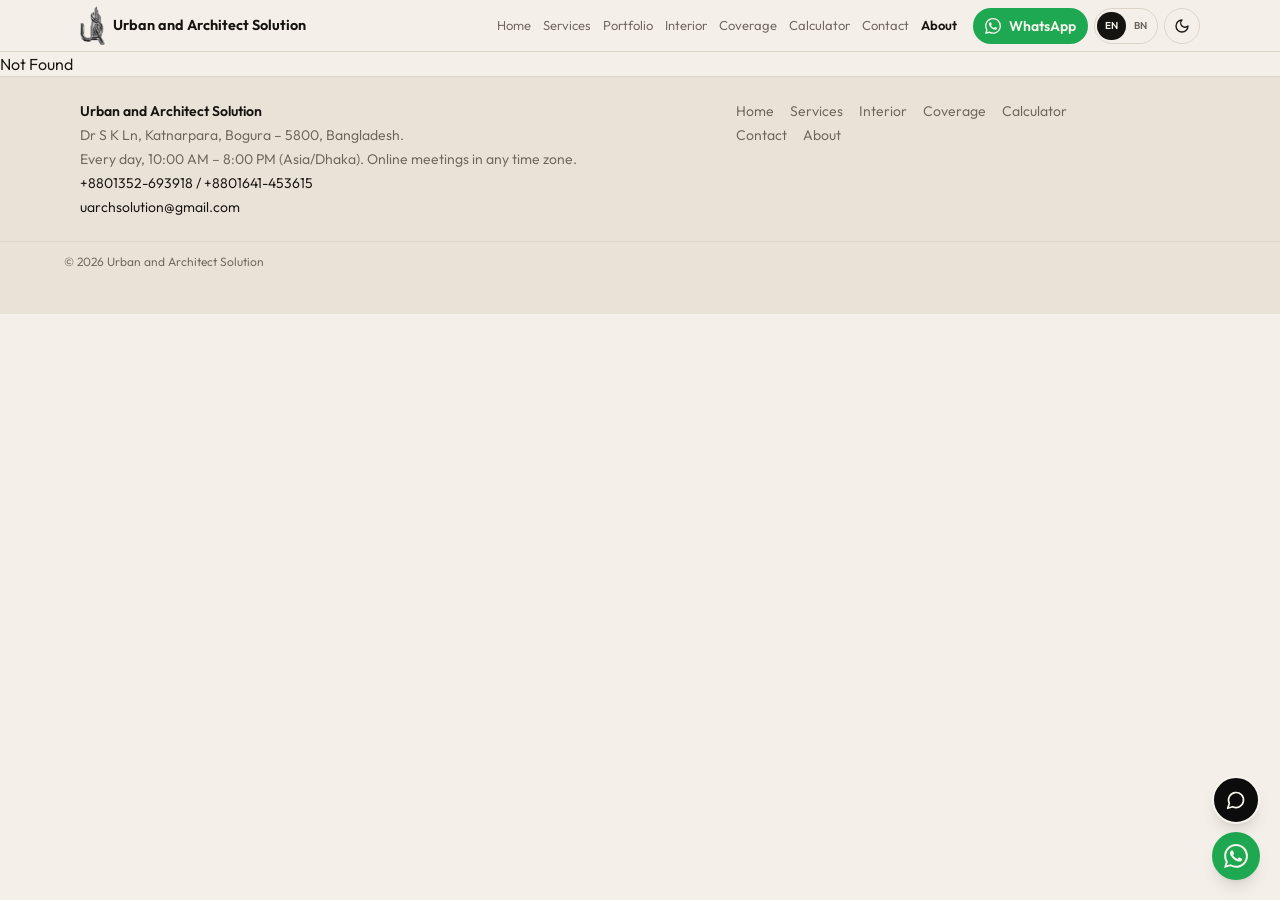
==== commit c0512382: "Scale the hero lockup to the screen and restore the header name." ====
--- a/about/index.html
+++ b/about/index.html
@@ -1,2 +1,2 @@
-<!DOCTYPE html><html lang="en"><head><meta name="twitter:card" content="summary_large_image"><meta property="og:title" content="Urban and Architect Solution"><meta charSet="utf-8"/><meta name="viewport" content="width=device-width, initial-scale=1"/><link rel="preload" as="image" href="/media/logo-mark.png"/><link rel="stylesheet" href="/assets/styles-DO8JR2Hd.css" data-precedence="default"/><title>Urban and Architect Solution | Architecture Studio, Bogura</title><meta name="description" content="Urban and Architect Solution (UAS) — architecture, structure, interior, and Bogura City Corporation approval. Coronation School Lane, Katnarpara. +8801352-693918."/><meta name="theme-color" content="#0c0c0c"/><link rel="modulepreload" href="/assets/index-DxBeyun0.js"/><link rel="modulepreload" href="/assets/about-Ckd2r27-.js"/><link rel="icon" type="image/png" sizes="48x48" href="https://uarchsolution.com/favicon-48.png"/><link rel="icon" type="image/png" sizes="192x192" href="https://uarchsolution.com/favicon-192.png"/><link rel="icon" href="/favicon.ico" sizes="48x48"/><link rel="apple-touch-icon" sizes="180x180" href="/apple-touch-icon.png"/><link rel="manifest" href="/site.webmanifest"/><script>try{if(localStorage.getItem("uas-theme")==="dark")document.documentElement.classList.add("dark")}catch(e){}</script><script type="application/ld+json">{"@context":"https://schema.org","@type":"ArchitecturalFirm","name":"Urban and Architect Solution","url":"https://uarchsolution.com","logo":"https://uarchsolution.com/icons/uas-512.png","image":"https://uarchsolution.com/media/logo-lockup.png","telephone":"+8801352693918","email":"uarchsolution@gmail.com","address":{"@type":"PostalAddress","streetAddress":"Dr S K Ln, Katnarpara","addressLocality":"Bogura","postalCode":"5800","addressCountry":"BD"},"sameAs":["https://wa.me/8801352693918"],"slogan":"Designing Spaces. Defining the Future."}</script><link rel="manifest" href="/__grok/manifest.webmanifest"><link rel="apple-touch-icon" href="/__grok/icon-180.png"><meta name="apple-mobile-web-app-title" content="Urban and Architect Solution"><meta name="apple-mobile-web-app-status-bar-style" content="black"><script src="https://grok.com/grok-app-builder/extensions.js" defer></script></head><body><header class="sticky top-0 z-40 border-b border-line bg-paper/95 backdrop-blur"><div class="mx-auto max-w-6xl px-3 py-1.5 md:px-4"><div class="flex items-center gap-2"><a class="flex min-w-0 items-center gap-2" href="/"><img src="/media/logo-mark.png" alt="UAS" class="brand-mark shrink-0"/><span class="brand-name">Urban and Architect Solution</span></a><nav class="ml-2 hidden min-w-0 flex-1 items-center justify-end gap-3 lg:flex"><a class="text-[13px] text-muted hover:text-ink data-[status=active]:font-semibold data-[status=active]:text-ink" href="/">Home</a><a class="text-[13px] text-muted hover:text-ink data-[status=active]:font-semibold data-[status=active]:text-ink" href="/services">Services</a><a class="text-[13px] text-muted hover:text-ink data-[status=active]:font-semibold data-[status=active]:text-ink" href="/portfolio">Portfolio</a><a class="text-[13px] text-muted hover:text-ink data-[status=active]:font-semibold data-[status=active]:text-ink" href="/interior">Interior</a><a class="text-[13px] text-muted hover:text-ink data-[status=active]:font-semibold data-[status=active]:text-ink" href="/coverage">Coverage</a><a class="text-[13px] text-muted hover:text-ink data-[status=active]:font-semibold data-[status=active]:text-ink" href="/calculator">Calculator</a><a class="text-[13px] text-muted hover:text-ink data-[status=active]:font-semibold data-[status=active]:text-ink" href="/contact">Contact</a><a class="text-[13px] text-muted hover:text-ink data-[status=active]:font-semibold data-[status=active]:text-ink active" href="/about" data-status="active" aria-current="page">About</a></nav><div class="ml-auto flex items-center gap-1.5 lg:ml-2"><a href="https://wa.me/8801352693918" target="_blank" rel="noopener noreferrer" class="hidden h-9 items-center gap-2 rounded-full bg-wa px-3 text-sm font-semibold text-foam lg:inline-flex"><svg viewBox="0 0 24 24" class="size-4" aria-hidden="true" fill="currentColor"><path d="M17.472 14.382c-.297-.149-1.758-.867-2.03-.967-.273-.099-.471-.148-.67.15-.197.297-.767.966-.94 1.164-.173.199-.347.223-.644.075-.297-.15-1.255-.463-2.39-1.475-.883-.788-1.48-1.761-1.653-2.059-.173-.297-.018-.458.13-.606.134-.133.298-.347.446-.52.149-.174.198-.298.298-.497.099-.198.05-.371-.025-.52-.075-.149-.669-1.612-.916-2.207-.242-.579-.487-.5-.669-.51-.173-.008-.371-.01-.57-.01-.198 0-.52.074-.792.372-.272.297-1.04 1.016-1.04 2.479 0 1.462 1.065 2.875 1.213 3.074.149.198 2.096 3.2 5.077 4.487.709.306 1.262.489 1.694.625.712.227 1.36.195 1.871.118.571-.085 1.758-.719 2.006-1.413.248-.694.248-1.289.173-1.413-.074-.124-.272-.198-.57-.347m-5.421 7.403h-.004a9.87 9.87 0 01-5.031-1.378l-.361-.214-3.741.982.998-3.648-.235-.374a9.86 9.86 0 01-1.51-5.26c.001-5.45 4.436-9.884 9.888-9.884 2.64 0 5.122 1.03 6.988 2.898a9.825 9.825 0 012.893 6.994c-.003 5.45-4.435 9.884-9.885 9.884m8.413-18.297A11.815 11.815 0 0012.05 0C5.495 0 .16 5.335.157 11.892c0 2.096.547 4.142 1.588 5.945L.057 24l6.305-1.654a11.882 11.882 0 005.683 1.448h.005c6.554 0 11.89-5.335 11.893-11.893a11.821 11.821 0 00-3.48-8.413z"></path></svg>WhatsApp</a><div class="flex h-9 shrink-0 items-center rounded-full border border-line p-0.5 text-[10px] font-semibold"><button type="button" class="h-7 rounded-full bg-ink px-2 text-paper">EN</button><button type="button" class="h-7 rounded-full px-2 text-muted">BN</button></div><button type="button" aria-label="Switch to dark" class="flex size-9 items-center justify-center rounded-full border border-line"><svg xmlns="http://www.w3.org/2000/svg" width="24" height="24" viewBox="0 0 24 24" fill="none" stroke="currentColor" stroke-width="2" stroke-linecap="round" stroke-linejoin="round" class="lucide lucide-moon size-4" aria-hidden="true"><path d="M12 3a6 6 0 0 0 9 9 9 9 0 1 1-9-9Z"></path></svg></button><button type="button" aria-label="Open menu" class="flex size-9 items-center justify-center rounded-full border border-line lg:hidden"><svg xmlns="http://www.w3.org/2000/svg" width="24" height="24" viewBox="0 0 24 24" fill="none" stroke="currentColor" stroke-width="2" stroke-linecap="round" stroke-linejoin="round" class="lucide lucide-menu size-4" aria-hidden="true"><path d="M4 12h16"></path><path d="M4 18h16"></path><path d="M4 6h16"></path></svg></button></div></div></div></header><main><!--$--><div class="pb-20"><div class="mx-auto max-w-3xl px-4 pb-8 pt-12 text-center md:pt-16"><p class="text-xs tracking-[0.28em] text-muted">ABOUT UAS — EST 2020</p><h1 class="mt-3 font-serif text-4xl leading-none font-medium md:text-6xl">Late 2020 opened, licensed 2021.</h1></div><div class="mx-auto grid max-w-6xl gap-10 px-4 lg:grid-cols-2"><div><p class="text-sm leading-relaxed text-muted">Urban and Architect Solution opened in late 2020 and received its trade license in 2021 from Bogura Municipality, now Bogura City Corporation. Led by Architect Md Mahmudul Hasan. From a desk in Katnarpara to municipal approval sheets, footing details, and homes clients actually move into.</p><p class="mt-4 text-sm leading-relaxed text-muted">Led by Architect Md Mahmudul Hasan, UAS stands for honest drawings, buildable structures, and spaces that breathe. We don’t only design buildings. We design the way a household will actually live.</p><div class="mt-8 grid gap-3 sm:grid-cols-3"><div class="rounded-2xl border border-line bg-paper-2 p-4"><p class="text-xs tracking-[0.18em] text-muted">License</p><p class="mt-2 text-sm whitespace-pre-line">Trade License 2021, Bogura Municipality</p></div><div class="rounded-2xl border border-line bg-paper-2 p-4"><p class="text-xs tracking-[0.18em] text-muted">Location</p><p class="mt-2 text-sm whitespace-pre-line">Dr S K Ln, Katnarpara,
-Bogura – 5800.</p></div><div class="rounded-2xl border border-line bg-paper-2 p-4"><p class="text-xs tracking-[0.18em] text-muted">Principal</p><p class="mt-2 text-sm whitespace-pre-line">Ar. Md Mahmudul Hasan</p></div></div></div><ol class="relative space-y-6 border-l border-line pl-6"><li class="relative"><span class="absolute top-1 -left-[1.7rem] size-2 rounded-full bg-ink"></span><p class="text-xs font-semibold tracking-wide">Late 2020</p><p class="mt-1 text-base font-medium">Studio opened</p><p class="mt-1 text-sm text-muted">Started at Katnarpara with hand drawings and site supervision.</p></li><li class="relative"><span class="absolute top-1 -left-[1.7rem] size-2 rounded-full bg-ink"></span><p class="text-xs font-semibold tracking-wide">2021</p><p class="mt-1 text-base font-medium">Trade license</p><p class="mt-1 text-sm text-muted">Bogura Municipality license issued — the official journey.</p></li><li class="relative"><span class="absolute top-1 -left-[1.7rem] size-2 rounded-full bg-ink"></span><p class="text-xs font-semibold tracking-wide">2021–2024</p><p class="mt-1 text-base font-medium">50+ approvals</p><p class="mt-1 text-sm text-muted">Residential, duplex, and shop-cum-residence across the district.</p></li><li class="relative"><span class="absolute top-1 -left-[1.7rem] size-2 rounded-full bg-ink"></span><p class="text-xs font-semibold tracking-wide">2025–26</p><p class="mt-1 text-base font-medium">City Corporation era</p><p class="mt-1 text-sm text-muted">New BNBC rules, digital submissions, 3D, and itemised BOQ.</p></li></ol></div></div><!--/$--></main><footer class="border-t border-line bg-paper-2 pb-32 md:pb-8"><div class="mx-auto flex max-w-6xl flex-col gap-4 px-4 py-6 md:flex-row md:items-start md:justify-between md:pr-24"><div class="min-w-0 space-y-1 text-sm"><p class="font-semibold">Urban and Architect Solution</p><p class="text-muted">Dr S K Ln, Katnarpara,<!-- --> <!-- -->Bogura – 5800.</p><p class="text-muted">Studio desk: every day, 10:00 AM – 8:00 PM (Asia/Dhaka). Online meetings in any time zone.</p><p><a href="tel:+8801352693918">+8801352-693918</a> / <a href="tel:+8801641453615">+8801641-453615</a></p><p><a href="mailto:uarchsolution@gmail.com">uarchsolution@gmail.com</a></p></div><div class="flex max-w-sm flex-wrap gap-x-4 gap-y-1 text-sm text-muted"><a class="hover:text-ink" href="/">Home</a><a class="hover:text-ink" href="/services">Services</a><a class="hover:text-ink" href="/interior">Interior</a><a class="hover:text-ink" href="/coverage">Coverage</a><a class="hover:text-ink" href="/calculator">Calculator</a><a class="hover:text-ink" href="/contact">Contact</a><a class="hover:text-ink active" href="/about" data-status="active" aria-current="page">About</a></div></div><div class="border-t border-line px-4 py-3 text-xs text-muted"><p class="mx-auto max-w-6xl">© <!-- -->2026<!-- --> Urban and Architect Solution</p></div></footer><div class="fixed right-3 bottom-3 z-50 flex flex-col items-end gap-2 md:right-5 md:bottom-5"><button type="button" aria-label="Open studio assistant" class="relative flex size-12 items-center justify-center rounded-full border-2 border-foam bg-night text-foam shadow-lg"><svg xmlns="http://www.w3.org/2000/svg" width="24" height="24" viewBox="0 0 24 24" fill="none" stroke="currentColor" stroke-width="2" stroke-linecap="round" stroke-linejoin="round" class="lucide lucide-message-circle size-5" aria-hidden="true"><path d="M7.9 20A9 9 0 1 0 4 16.1L2 22Z"></path></svg></button><a href="https://wa.me/8801352693918" target="_blank" rel="noopener noreferrer" aria-label="Chat on WhatsApp" class="flex size-12 items-center justify-center rounded-full bg-wa text-foam shadow-lg"><svg viewBox="0 0 24 24" class="size-6" aria-hidden="true" fill="currentColor"><path d="M17.472 14.382c-.297-.149-1.758-.867-2.03-.967-.273-.099-.471-.148-.67.15-.197.297-.767.966-.94 1.164-.173.199-.347.223-.644.075-.297-.15-1.255-.463-2.39-1.475-.883-.788-1.48-1.761-1.653-2.059-.173-.297-.018-.458.13-.606.134-.133.298-.347.446-.52.149-.174.198-.298.298-.497.099-.198.05-.371-.025-.52-.075-.149-.669-1.612-.916-2.207-.242-.579-.487-.5-.669-.51-.173-.008-.371-.01-.57-.01-.198 0-.52.074-.792.372-.272.297-1.04 1.016-1.04 2.479 0 1.462 1.065 2.875 1.213 3.074.149.198 2.096 3.2 5.077 4.487.709.306 1.262.489 1.694.625.712.227 1.36.195 1.871.118.571-.085 1.758-.719 2.006-1.413.248-.694.248-1.289.173-1.413-.074-.124-.272-.198-.57-.347m-5.421 7.403h-.004a9.87 9.87 0 01-5.031-1.378l-.361-.214-3.741.982.998-3.648-.235-.374a9.86 9.86 0 01-1.51-5.26c.001-5.45 4.436-9.884 9.888-9.884 2.64 0 5.122 1.03 6.988 2.898a9.825 9.825 0 012.893 6.994c-.003 5.45-4.435 9.884-9.885 9.884m8.413-18.297A11.815 11.815 0 0012.05 0C5.495 0 .16 5.335.157 11.892c0 2.096.547 4.142 1.588 5.945L.057 24l6.305-1.654a11.882 11.882 0 005.683 1.448h.005c6.554 0 11.89-5.335 11.893-11.893a11.821 11.821 0 00-3.48-8.413z"></path></svg></a></div><script data-tsr-stream-part="">(self.$R=self.$R||{})["tsr"]=[];self.$_TSR={h(){this.hydrated=!0,this.c()},e(){this.streamEnded=!0,this.c()},c(){this.hydrated&&this.streamEnded&&(delete self.$_TSR,delete self.$R.tsr)},p(e){this.initialized?e():this.buffer.push(e)},buffer:[]};$_TSR.router=($R=>$R[0]={manifest:$R[1]={routes:$R[2]={__root__:$R[3]={preloads:$R[4]=["/assets/index-DxBeyun0.js"],scripts:$R[5]=[$R[6]={attrs:$R[7]={type:"module",async:!0,src:"/assets/index-DxBeyun0.js"}}]},"/about":$R[8]={preloads:$R[9]=["/assets/about-Ckd2r27-.js"]}}},matches:$R[10]=[$R[11]={i:"__root__ ",u:1794365280250,s:"success",ssr:!0},$R[12]={i:" about about",u:1794365280250,s:"success",ssr:!0}]})($R["tsr"]);$_TSR.e();{let s=document.currentScript,p;while((p=s.previousElementSibling)&&p.hasAttribute('data-tsr-stream-part'))p.remove();s.remove()}</script><script type="module" async="" src="/assets/index-DxBeyun0.js"></script><script>document.currentScript.remove();/*$tsr-stream-boundary*/</script></body></html>+<!DOCTYPE html><html lang="en"><head><meta name="twitter:card" content="summary_large_image"><meta property="og:title" content="Urban and Architect Solution"><meta charSet="utf-8"/><meta name="viewport" content="width=device-width, initial-scale=1"/><link rel="preload" as="image" href="/media/logo-mark.png"/><link rel="stylesheet" href="/assets/styles-hqosOedV.css" data-precedence="default"/><title>Urban and Architect Solution | Architecture Studio, Bogura</title><meta name="description" content="Urban and Architect Solution (UAS) — architecture, structure, interior, and Bogura City Corporation approval. Coronation School Lane, Katnarpara. +8801352-693918."/><meta name="theme-color" content="#0c0c0c"/><link rel="modulepreload" href="/assets/index-CFUhwLcY.js"/><link rel="modulepreload" href="/assets/about-CESC-fey.js"/><link rel="icon" type="image/png" sizes="48x48" href="https://uarchsolution.com/favicon-48.png"/><link rel="icon" type="image/png" sizes="192x192" href="https://uarchsolution.com/favicon-192.png"/><link rel="icon" href="/favicon.ico" sizes="48x48"/><link rel="apple-touch-icon" sizes="180x180" href="/apple-touch-icon.png"/><link rel="manifest" href="/site.webmanifest"/><script>try{if(localStorage.getItem("uas-theme")==="dark")document.documentElement.classList.add("dark")}catch(e){}</script><script type="application/ld+json">{"@context":"https://schema.org","@type":"ArchitecturalFirm","name":"Urban and Architect Solution","url":"https://uarchsolution.com","logo":"https://uarchsolution.com/icons/uas-512.png","image":"https://uarchsolution.com/media/logo-lockup.png","telephone":"+8801352693918","email":"uarchsolution@gmail.com","address":{"@type":"PostalAddress","streetAddress":"Dr S K Ln, Katnarpara","addressLocality":"Bogura","postalCode":"5800","addressCountry":"BD"},"sameAs":["https://wa.me/8801352693918"],"slogan":"Designing Spaces. Defining the Future."}</script><link rel="manifest" href="/__grok/manifest.webmanifest"><link rel="apple-touch-icon" href="/__grok/icon-180.png"><meta name="apple-mobile-web-app-title" content="Urban and Architect Solution"><meta name="apple-mobile-web-app-status-bar-style" content="black"><script src="https://grok.com/grok-app-builder/extensions.js" defer></script></head><body><header class="sticky top-0 z-40 border-b border-line bg-paper/95 backdrop-blur"><div class="mx-auto max-w-6xl px-3 py-1.5 md:px-4"><div class="flex items-center gap-2"><a class="flex min-w-0 items-center gap-2" href="/"><img src="/media/logo-mark.png" alt="UAS" class="brand-mark shrink-0"/><span class="brand-name">Urban and Architect Solution</span></a><nav class="ml-2 hidden min-w-0 flex-1 items-center justify-end gap-3 lg:flex"><a class="text-[13px] text-muted hover:text-ink data-[status=active]:font-semibold data-[status=active]:text-ink" href="/">Home</a><a class="text-[13px] text-muted hover:text-ink data-[status=active]:font-semibold data-[status=active]:text-ink" href="/services">Services</a><a class="text-[13px] text-muted hover:text-ink data-[status=active]:font-semibold data-[status=active]:text-ink" href="/portfolio">Portfolio</a><a class="text-[13px] text-muted hover:text-ink data-[status=active]:font-semibold data-[status=active]:text-ink" href="/interior">Interior</a><a class="text-[13px] text-muted hover:text-ink data-[status=active]:font-semibold data-[status=active]:text-ink" href="/coverage">Coverage</a><a class="text-[13px] text-muted hover:text-ink data-[status=active]:font-semibold data-[status=active]:text-ink" href="/calculator">Calculator</a><a class="text-[13px] text-muted hover:text-ink data-[status=active]:font-semibold data-[status=active]:text-ink" href="/contact">Contact</a><a class="text-[13px] text-muted hover:text-ink data-[status=active]:font-semibold data-[status=active]:text-ink active" href="/about" data-status="active" aria-current="page">About</a></nav><div class="ml-auto flex items-center gap-1.5 lg:ml-2"><a href="https://wa.me/8801352693918" target="_blank" rel="noopener noreferrer" class="hidden h-9 items-center gap-2 rounded-full bg-wa px-3 text-sm font-semibold text-foam lg:inline-flex"><svg viewBox="0 0 24 24" class="size-4" aria-hidden="true" fill="currentColor"><path d="M17.472 14.382c-.297-.149-1.758-.867-2.03-.967-.273-.099-.471-.148-.67.15-.197.297-.767.966-.94 1.164-.173.199-.347.223-.644.075-.297-.15-1.255-.463-2.39-1.475-.883-.788-1.48-1.761-1.653-2.059-.173-.297-.018-.458.13-.606.134-.133.298-.347.446-.52.149-.174.198-.298.298-.497.099-.198.05-.371-.025-.52-.075-.149-.669-1.612-.916-2.207-.242-.579-.487-.5-.669-.51-.173-.008-.371-.01-.57-.01-.198 0-.52.074-.792.372-.272.297-1.04 1.016-1.04 2.479 0 1.462 1.065 2.875 1.213 3.074.149.198 2.096 3.2 5.077 4.487.709.306 1.262.489 1.694.625.712.227 1.36.195 1.871.118.571-.085 1.758-.719 2.006-1.413.248-.694.248-1.289.173-1.413-.074-.124-.272-.198-.57-.347m-5.421 7.403h-.004a9.87 9.87 0 01-5.031-1.378l-.361-.214-3.741.982.998-3.648-.235-.374a9.86 9.86 0 01-1.51-5.26c.001-5.45 4.436-9.884 9.888-9.884 2.64 0 5.122 1.03 6.988 2.898a9.825 9.825 0 012.893 6.994c-.003 5.45-4.435 9.884-9.885 9.884m8.413-18.297A11.815 11.815 0 0012.05 0C5.495 0 .16 5.335.157 11.892c0 2.096.547 4.142 1.588 5.945L.057 24l6.305-1.654a11.882 11.882 0 005.683 1.448h.005c6.554 0 11.89-5.335 11.893-11.893a11.821 11.821 0 00-3.48-8.413z"></path></svg>WhatsApp</a><div class="flex h-9 shrink-0 items-center rounded-full border border-line p-0.5 text-[10px] font-semibold"><button type="button" class="h-7 rounded-full bg-ink px-2 text-paper">EN</button><button type="button" class="h-7 rounded-full px-2 text-muted">BN</button></div><button type="button" aria-label="Switch to dark" class="flex size-9 items-center justify-center rounded-full border border-line"><svg xmlns="http://www.w3.org/2000/svg" width="24" height="24" viewBox="0 0 24 24" fill="none" stroke="currentColor" stroke-width="2" stroke-linecap="round" stroke-linejoin="round" class="lucide lucide-moon size-4" aria-hidden="true"><path d="M12 3a6 6 0 0 0 9 9 9 9 0 1 1-9-9Z"></path></svg></button><button type="button" aria-label="Open menu" class="flex size-9 items-center justify-center rounded-full border border-line lg:hidden"><svg xmlns="http://www.w3.org/2000/svg" width="24" height="24" viewBox="0 0 24 24" fill="none" stroke="currentColor" stroke-width="2" stroke-linecap="round" stroke-linejoin="round" class="lucide lucide-menu size-4" aria-hidden="true"><path d="M4 12h16"></path><path d="M4 18h16"></path><path d="M4 6h16"></path></svg></button></div></div></div></header><main><!--$--><div class="pb-20"><div class="mx-auto max-w-3xl px-4 pb-8 pt-12 text-center md:pt-16"><p class="text-xs tracking-[0.28em] text-muted">ABOUT UAS — EST 2020</p><h1 class="mt-3 font-serif text-4xl leading-none font-medium md:text-6xl">Late 2020 opened, licensed 2021.</h1></div><div class="mx-auto grid max-w-6xl gap-10 px-4 lg:grid-cols-2"><div><p class="text-sm leading-relaxed text-muted">Urban and Architect Solution opened in late 2020 and received its trade license in 2021 from Bogura Municipality, now Bogura City Corporation. Led by Architect Md Mahmudul Hasan. From a desk in Katnarpara to municipal approval sheets, footing details, and homes clients actually move into.</p><p class="mt-4 text-sm leading-relaxed text-muted">Led by Architect Md Mahmudul Hasan, UAS stands for honest drawings, buildable structures, and spaces that breathe. We don’t only design buildings. We design the way a household will actually live.</p><div class="mt-8 grid gap-3 sm:grid-cols-3"><div class="rounded-2xl border border-line bg-paper-2 p-4"><p class="text-xs tracking-[0.18em] text-muted">License</p><p class="mt-2 text-sm whitespace-pre-line">Trade License 2021, Bogura Municipality</p></div><div class="rounded-2xl border border-line bg-paper-2 p-4"><p class="text-xs tracking-[0.18em] text-muted">Location</p><p class="mt-2 text-sm whitespace-pre-line">Dr S K Ln, Katnarpara,
+Bogura – 5800.</p></div><div class="rounded-2xl border border-line bg-paper-2 p-4"><p class="text-xs tracking-[0.18em] text-muted">Principal</p><p class="mt-2 text-sm whitespace-pre-line">Ar. Md Mahmudul Hasan</p></div></div></div><ol class="relative space-y-6 border-l border-line pl-6"><li class="relative"><span class="absolute top-1 -left-[1.7rem] size-2 rounded-full bg-ink"></span><p class="text-xs font-semibold tracking-wide">Late 2020</p><p class="mt-1 text-base font-medium">Studio opened</p><p class="mt-1 text-sm text-muted">Started at Katnarpara with hand drawings and site supervision.</p></li><li class="relative"><span class="absolute top-1 -left-[1.7rem] size-2 rounded-full bg-ink"></span><p class="text-xs font-semibold tracking-wide">2021</p><p class="mt-1 text-base font-medium">Trade license</p><p class="mt-1 text-sm text-muted">Bogura Municipality license issued — the official journey.</p></li><li class="relative"><span class="absolute top-1 -left-[1.7rem] size-2 rounded-full bg-ink"></span><p class="text-xs font-semibold tracking-wide">2021–2024</p><p class="mt-1 text-base font-medium">50+ approvals</p><p class="mt-1 text-sm text-muted">Residential, duplex, and shop-cum-residence across the district.</p></li><li class="relative"><span class="absolute top-1 -left-[1.7rem] size-2 rounded-full bg-ink"></span><p class="text-xs font-semibold tracking-wide">2025–26</p><p class="mt-1 text-base font-medium">City Corporation era</p><p class="mt-1 text-sm text-muted">New BNBC rules, digital submissions, 3D, and itemised BOQ.</p></li></ol></div></div><!--/$--></main><footer class="border-t border-line bg-paper-2 pb-32 md:pb-8"><div class="mx-auto flex max-w-6xl flex-col gap-4 px-4 py-6 md:flex-row md:items-start md:justify-between md:pr-24"><div class="min-w-0 space-y-1 text-sm"><p class="font-semibold">Urban and Architect Solution</p><p class="text-muted">Dr S K Ln, Katnarpara,<!-- --> <!-- -->Bogura – 5800.</p><p class="text-muted">Studio desk: every day, 10:00 AM – 8:00 PM (Asia/Dhaka). Online meetings in any time zone.</p><p><a href="tel:+8801352693918">+8801352-693918</a> / <a href="tel:+8801641453615">+8801641-453615</a></p><p><a href="mailto:uarchsolution@gmail.com">uarchsolution@gmail.com</a></p></div><div class="flex max-w-sm flex-wrap gap-x-4 gap-y-1 text-sm text-muted"><a class="hover:text-ink" href="/">Home</a><a class="hover:text-ink" href="/services">Services</a><a class="hover:text-ink" href="/interior">Interior</a><a class="hover:text-ink" href="/coverage">Coverage</a><a class="hover:text-ink" href="/calculator">Calculator</a><a class="hover:text-ink" href="/contact">Contact</a><a class="hover:text-ink active" href="/about" data-status="active" aria-current="page">About</a></div></div><div class="border-t border-line px-4 py-3 text-xs text-muted"><p class="mx-auto max-w-6xl">© <!-- -->2026<!-- --> Urban and Architect Solution</p></div></footer><div class="fixed right-3 bottom-3 z-50 flex flex-col items-end gap-2 md:right-5 md:bottom-5"><button type="button" aria-label="Open studio assistant" class="relative flex size-12 items-center justify-center rounded-full border-2 border-foam bg-night text-foam shadow-lg"><svg xmlns="http://www.w3.org/2000/svg" width="24" height="24" viewBox="0 0 24 24" fill="none" stroke="currentColor" stroke-width="2" stroke-linecap="round" stroke-linejoin="round" class="lucide lucide-message-circle size-5" aria-hidden="true"><path d="M7.9 20A9 9 0 1 0 4 16.1L2 22Z"></path></svg></button><a href="https://wa.me/8801352693918" target="_blank" rel="noopener noreferrer" aria-label="Chat on WhatsApp" class="flex size-12 items-center justify-center rounded-full bg-wa text-foam shadow-lg"><svg viewBox="0 0 24 24" class="size-6" aria-hidden="true" fill="currentColor"><path d="M17.472 14.382c-.297-.149-1.758-.867-2.03-.967-.273-.099-.471-.148-.67.15-.197.297-.767.966-.94 1.164-.173.199-.347.223-.644.075-.297-.15-1.255-.463-2.39-1.475-.883-.788-1.48-1.761-1.653-2.059-.173-.297-.018-.458.13-.606.134-.133.298-.347.446-.52.149-.174.198-.298.298-.497.099-.198.05-.371-.025-.52-.075-.149-.669-1.612-.916-2.207-.242-.579-.487-.5-.669-.51-.173-.008-.371-.01-.57-.01-.198 0-.52.074-.792.372-.272.297-1.04 1.016-1.04 2.479 0 1.462 1.065 2.875 1.213 3.074.149.198 2.096 3.2 5.077 4.487.709.306 1.262.489 1.694.625.712.227 1.36.195 1.871.118.571-.085 1.758-.719 2.006-1.413.248-.694.248-1.289.173-1.413-.074-.124-.272-.198-.57-.347m-5.421 7.403h-.004a9.87 9.87 0 01-5.031-1.378l-.361-.214-3.741.982.998-3.648-.235-.374a9.86 9.86 0 01-1.51-5.26c.001-5.45 4.436-9.884 9.888-9.884 2.64 0 5.122 1.03 6.988 2.898a9.825 9.825 0 012.893 6.994c-.003 5.45-4.435 9.884-9.885 9.884m8.413-18.297A11.815 11.815 0 0012.05 0C5.495 0 .16 5.335.157 11.892c0 2.096.547 4.142 1.588 5.945L.057 24l6.305-1.654a11.882 11.882 0 005.683 1.448h.005c6.554 0 11.89-5.335 11.893-11.893a11.821 11.821 0 00-3.48-8.413z"></path></svg></a></div><script data-tsr-stream-part="">(self.$R=self.$R||{})["tsr"]=[];self.$_TSR={h(){this.hydrated=!0,this.c()},e(){this.streamEnded=!0,this.c()},c(){this.hydrated&&this.streamEnded&&(delete self.$_TSR,delete self.$R.tsr)},p(e){this.initialized?e():this.buffer.push(e)},buffer:[]};$_TSR.router=($R=>$R[0]={manifest:$R[1]={routes:$R[2]={__root__:$R[3]={preloads:$R[4]=["/assets/index-CFUhwLcY.js"],scripts:$R[5]=[$R[6]={attrs:$R[7]={type:"module",async:!0,src:"/assets/index-CFUhwLcY.js"}}]},"/about":$R[8]={preloads:$R[9]=["/assets/about-CESC-fey.js"]}}},matches:$R[10]=[$R[11]={i:"__root__ ",u:1794368269398,s:"success",ssr:!0},$R[12]={i:" about about",u:1794368269398,s:"success",ssr:!0}]})($R["tsr"]);$_TSR.e();{let s=document.currentScript,p;while((p=s.previousElementSibling)&&p.hasAttribute('data-tsr-stream-part'))p.remove();s.remove()}</script><script type="module" async="" src="/assets/index-CFUhwLcY.js"></script><script>document.currentScript.remove();/*$tsr-stream-boundary*/</script></body></html>
--- a/assets/styles-hqosOedV.css
+++ b/assets/styles-hqosOedV.css
@@ -0,0 +1 @@
+@import "https://fonts.googleapis.com/css2?family=Fraunces:opsz,wght@9..144,500;9..144,600&family=Outfit:wght@360;460;560;640&display=swap";@layer components;@layer properties{@supports (((-webkit-hyphens:none)) and (not (margin-trim:inline))) or ((-moz-orient:inline) and (not (color:rgb(from red r g b)))){*,:before,:after,::backdrop{--tw-scale-x:1;--tw-scale-y:1;--tw-scale-z:1;--tw-rotate-x:initial;--tw-rotate-y:initial;--tw-rotate-z:initial;--tw-skew-x:initial;--tw-skew-y:initial;--tw-space-y-reverse:0;--tw-border-style:solid;--tw-gradient-position:initial;--tw-gradient-from:#0000;--tw-gradient-via:#0000;--tw-gradient-to:#0000;--tw-gradient-stops:initial;--tw-gradient-via-stops:initial;--tw-gradient-from-position:0%;--tw-gradient-via-position:50%;--tw-gradient-to-position:100%;--tw-leading:initial;--tw-font-weight:initial;--tw-tracking:initial;--tw-ordinal:initial;--tw-slashed-zero:initial;--tw-numeric-figure:initial;--tw-numeric-spacing:initial;--tw-numeric-fraction:initial;--tw-shadow:0 0 #0000;--tw-shadow-color:initial;--tw-shadow-alpha:100%;--tw-inset-shadow:0 0 #0000;--tw-inset-shadow-color:initial;--tw-inset-shadow-alpha:100%;--tw-ring-color:initial;--tw-ring-shadow:0 0 #0000;--tw-inset-ring-color:initial;--tw-inset-ring-shadow:0 0 #0000;--tw-ring-inset:initial;--tw-ring-offset-width:0px;--tw-ring-offset-color:#fff;--tw-ring-offset-shadow:0 0 #0000;--tw-outline-style:solid;--tw-blur:initial;--tw-brightness:initial;--tw-contrast:initial;--tw-grayscale:initial;--tw-hue-rotate:initial;--tw-invert:initial;--tw-opacity:initial;--tw-saturate:initial;--tw-sepia:initial;--tw-drop-shadow:initial;--tw-drop-shadow-color:initial;--tw-drop-shadow-alpha:100%;--tw-drop-shadow-size:initial;--tw-backdrop-blur:initial;--tw-backdrop-brightness:initial;--tw-backdrop-contrast:initial;--tw-backdrop-grayscale:initial;--tw-backdrop-hue-rotate:initial;--tw-backdrop-invert:initial;--tw-backdrop-opacity:initial;--tw-backdrop-saturate:initial;--tw-backdrop-sepia:initial;--tw-duration:initial;--tw-ease:initial;--tw-content:"";--tw-translate-x:0;--tw-translate-y:0;--tw-translate-z:0}}}@layer theme{:root,:host{--font-sans:"Outfit", ui-sans-serif, system-ui, sans-serif;--font-mono:ui-monospace, SFMono-Regular, Menlo, Monaco, Consolas, "Liberation Mono", "Courier New", monospace;--color-red-500:oklch(63.7% .237 25.331);--color-amber-50:oklch(98.7% .022 95.277);--color-amber-200:oklch(92.4% .12 95.746);--color-amber-400:oklch(82.8% .189 84.429);--color-amber-600:oklch(66.6% .179 58.318);--color-amber-700:oklch(55.5% .163 48.998);--color-amber-800:oklch(47.3% .137 46.201);--color-amber-900:oklch(41.4% .112 45.904);--color-emerald-50:oklch(97.9% .021 166.113);--color-emerald-200:oklch(90.5% .093 164.15);--color-emerald-600:oklch(59.6% .145 163.225);--color-emerald-700:oklch(50.8% .118 165.612);--color-emerald-900:oklch(37.8% .077 168.94);--color-teal-200:oklch(91% .096 180.426);--color-teal-900:oklch(38.6% .063 188.416);--color-gray-50:oklch(98.5% .002 247.839);--color-gray-100:oklch(96.7% .003 264.542);--color-gray-600:oklch(44.6% .03 256.802);--color-gray-700:oklch(37.3% .034 259.733);--color-gray-900:oklch(21% .034 264.665);--color-zinc-50:oklch(98.5% 0 none);--color-zinc-400:oklch(70.5% .015 286.067);--color-zinc-500:oklch(55.2% .016 285.938);--color-zinc-900:oklch(21% .006 285.885);--color-zinc-950:oklch(14.1% .005 285.823);--color-neutral-100:oklch(97% 0 none);--color-neutral-300:oklch(87% 0 none);--color-neutral-500:oklch(55.6% 0 none);--color-neutral-700:oklch(37.1% 0 none);--color-neutral-900:oklch(20.5% 0 none);--color-black:#000;--color-white:#fff;--spacing:.25rem;--container-sm:24rem;--container-md:28rem;--container-xl:36rem;--container-3xl:48rem;--container-6xl:72rem;--text-xs:.75rem;--text-xs--line-height:calc(1 / .75);--text-sm:.875rem;--text-sm--line-height:calc(1.25 / .875);--text-base:1rem;--text-base--line-height:calc(1.5 / 1);--text-lg:1.125rem;--text-lg--line-height:calc(1.75 / 1.125);--text-xl:1.25rem;--text-xl--line-height:calc(1.75 / 1.25);--text-2xl:1.5rem;--text-3xl:1.875rem;--text-3xl--line-height:calc(2.25 / 1.875);--text-4xl:2.25rem;--text-4xl--line-height:calc(2.5 / 2.25);--text-5xl:3rem;--text-5xl--line-height:1;--text-6xl:3.75rem;--text-6xl--line-height:1;--font-weight-normal:400;--font-weight-medium:500;--font-weight-semibold:600;--font-weight-bold:700;--tracking-tight:-.025em;--tracking-wide:.025em;--leading-tight:1.25;--leading-snug:1.375;--leading-normal:1.5;--leading-relaxed:1.625;--radius-xs:.125rem;--radius-sm:.25rem;--radius-md:.375rem;--radius-lg:.5rem;--radius-xl:.75rem;--radius-2xl:1rem;--ease-in:cubic-bezier(.4, 0, 1, 1);--ease-out:cubic-bezier(0, 0, .2, 1);--ease-in-out:cubic-bezier(.4, 0, .2, 1);--animate-pulse:pulse 2s cubic-bezier(.4, 0, .6, 1) infinite;--blur-md:12px;--blur-xl:24px;--default-transition-duration:.15s;--default-transition-timing-function:cubic-bezier(.4, 0, .2, 1);--default-font-family:"Outfit", ui-sans-serif, system-ui, sans-serif;--default-mono-font-family:var(--font-mono);--color-muted:var(--muted)}}@layer base{*,:after,:before,::backdrop{box-sizing:border-box;border:0 solid;margin:0;padding:0}::file-selector-button{box-sizing:border-box;border:0 solid;margin:0;padding:0}html,:host{-webkit-text-size-adjust:100%;tab-size:4;line-height:1.5;font-family:var(--default-font-family,-apple-system, BlinkMacSystemFont, "Segoe UI", Roboto, "Helvetica Neue", "Noto Sans", Arial, sans-serif, "Apple Color Emoji", "Segoe UI Emoji", "Segoe UI Symbol", "Noto Color Emoji");font-feature-settings:var(--default-font-feature-settings,normal);font-variation-settings:var(--default-font-variation-settings,normal);-webkit-tap-highlight-color:transparent}hr{height:0;color:inherit;border-top-width:1px}abbr:where([title]){-webkit-text-decoration:underline dotted;text-decoration:underline dotted}h1,h2,h3,h4,h5,h6{font-size:inherit;font-weight:inherit}a{color:inherit;-webkit-text-decoration:inherit;-webkit-text-decoration:inherit;-webkit-text-decoration:inherit;-webkit-text-decoration:inherit;text-decoration:inherit}b,strong{font-weight:bolder}code,kbd,samp,pre{font-family:var(--default-mono-font-family,ui-monospace, SFMono-Regular, Menlo, Monaco, Consolas, "Liberation Mono", "Courier New", monospace);font-feature-settings:var(--default-mono-font-feature-settings,normal);font-variation-settings:var(--default-mono-font-variation-settings,normal);font-size:1em}small{font-size:80%}sub,sup{vertical-align:baseline;font-size:75%;line-height:0;position:relative}sub{bottom:-.25em}sup{top:-.5em}table{text-indent:0;border-color:inherit;border-collapse:collapse}:-moz-focusring:where(:not(iframe)){outline:auto}progress{vertical-align:baseline}summary{display:list-item}ol,ul,menu{list-style:none}img,svg,video,canvas,audio,iframe,embed,object{vertical-align:middle;display:block}img,video{max-width:100%;height:auto}button,input,select,optgroup,textarea{font:inherit;font-feature-settings:inherit;font-variation-settings:inherit;letter-spacing:inherit;color:inherit;opacity:1;background-color:#0000;border-radius:0}::file-selector-button{font:inherit;font-feature-settings:inherit;font-variation-settings:inherit;letter-spacing:inherit;color:inherit;opacity:1;background-color:#0000;border-radius:0}:where(select:is([multiple],[size])) optgroup{font-weight:bolder}:where(select:is([multiple],[size])) optgroup option{padding-inline-start:20px}::file-selector-button{margin-inline-end:4px}::placeholder{opacity:1}@supports (not ((-webkit-appearance:-apple-pay-button))) or (contain-intrinsic-size:1px){::placeholder{color:currentColor}@supports (color:color-mix(in lab, red, red)){::placeholder{color:color-mix(in oklab, currentcolor 50%, transparent)}}}textarea{resize:vertical}::-webkit-search-decoration{-webkit-appearance:none}::-webkit-date-and-time-value{min-height:1lh;text-align:inherit}::-webkit-datetime-edit{display:inline-flex}::-webkit-datetime-edit-fields-wrapper{padding:0}::-webkit-datetime-edit{padding-block:0}::-webkit-datetime-edit-year-field{padding-block:0}::-webkit-datetime-edit-month-field{padding-block:0}::-webkit-datetime-edit-day-field{padding-block:0}::-webkit-datetime-edit-hour-field{padding-block:0}::-webkit-datetime-edit-minute-field{padding-block:0}::-webkit-datetime-edit-second-field{padding-block:0}::-webkit-datetime-edit-millisecond-field{padding-block:0}::-webkit-datetime-edit-meridiem-field{padding-block:0}::-webkit-calendar-picker-indicator{line-height:1}:-moz-ui-invalid{box-shadow:none}button,input:where([type=button],[type=reset],[type=submit]){appearance:button}::file-selector-button{appearance:button}::-webkit-inner-spin-button{height:auto}::-webkit-outer-spin-button{height:auto}[hidden]:where(:not([hidden=until-found])){display:none!important}html{scroll-behavior:smooth}body{background:var(--paper);color:var(--ink);font-family:var(--font-sans);font-weight:360}button:not(:disabled),[role=button]:not(:disabled){cursor:pointer}::selection{background:var(--brass);color:var(--night)}}@layer utilities{.pointer-events-none{pointer-events:none}.collapse{visibility:collapse}.invisible{visibility:hidden}.visible{visibility:visible}.absolute{position:absolute}.fixed{position:fixed}.relative{position:relative}.static{position:static}.sticky{position:sticky}.inset-0{inset:0}.-top-24{top:calc(var(--spacing) * -24)}.top-0{top:0}.top-1{top:var(--spacing)}.top-1\/3{top:33.3333%}.top-3{top:calc(var(--spacing) * 3)}.top-4{top:calc(var(--spacing) * 4)}.top-full{top:100%}.-right-20{right:calc(var(--spacing) * -20)}.right-0{right:0}.right-1{right:var(--spacing)}.right-2{right:calc(var(--spacing) * 2)}.right-3{right:calc(var(--spacing) * 3)}.right-4{right:calc(var(--spacing) * 4)}.bottom-0{bottom:0}.bottom-1{bottom:var(--spacing)}.bottom-3{bottom:calc(var(--spacing) * 3)}.-left-24{left:calc(var(--spacing) * -24)}.-left-\[1\.7rem\]{left:-1.7rem}.-left-\[30px\]{left:-30px}.left-0{left:0}.left-1{left:var(--spacing)}.left-1\/3{left:33.3333%}.left-2{left:calc(var(--spacing) * 2)}.left-3{left:calc(var(--spacing) * 3)}.left-4{left:calc(var(--spacing) * 4)}.left-\[3px\]{left:3px}.z-10{z-index:10}.z-20{z-index:20}.z-40{z-index:40}.z-50{z-index:50}.z-\[60\]{z-index:60}.z-\[80\]{z-index:80}.container{width:100%}@media (width>=40rem){.container{max-width:40rem}}@media (width>=48rem){.container{max-width:48rem}}@media (width>=64rem){.container{max-width:64rem}}@media (width>=80rem){.container{max-width:80rem}}@media (width>=96rem){.container{max-width:96rem}}.-mx-1{margin-inline:calc(var(--spacing) * -1)}.mx-3{margin-inline:calc(var(--spacing) * 3)}.mx-auto{margin-inline:auto}.mt-0{margin-top:0}.mt-0\.5{margin-top:calc(var(--spacing) * .5)}.mt-1{margin-top:var(--spacing)}.mt-1\.5{margin-top:calc(var(--spacing) * 1.5)}.mt-2{margin-top:calc(var(--spacing) * 2)}.mt-3{margin-top:calc(var(--spacing) * 3)}.mt-4{margin-top:calc(var(--spacing) * 4)}.mt-5{margin-top:calc(var(--spacing) * 5)}.mt-6{margin-top:calc(var(--spacing) * 6)}.mt-7{margin-top:calc(var(--spacing) * 7)}.mt-8{margin-top:calc(var(--spacing) * 8)}.mt-10{margin-top:calc(var(--spacing) * 10)}.mb-1{margin-bottom:var(--spacing)}.mb-2{margin-bottom:calc(var(--spacing) * 2)}.mb-3{margin-bottom:calc(var(--spacing) * 3)}.mb-4{margin-bottom:calc(var(--spacing) * 4)}.mb-5{margin-bottom:calc(var(--spacing) * 5)}.mb-6{margin-bottom:calc(var(--spacing) * 6)}.mb-8{margin-bottom:calc(var(--spacing) * 8)}.mb-10{margin-bottom:calc(var(--spacing) * 10)}.mb-12{margin-bottom:calc(var(--spacing) * 12)}.ml-2{margin-left:calc(var(--spacing) * 2)}.ml-auto{margin-left:auto}.ml-px{margin-left:1px}.line-clamp-2{-webkit-line-clamp:2;-webkit-box-orient:vertical;display:-webkit-box;overflow:hidden}.block{display:block}.flex{display:flex}.grid{display:grid}.hidden{display:none}.inline{display:inline}.inline-block{display:inline-block}.inline-flex{display:inline-flex}.table{display:table}.aspect-\[4\/3\]{aspect-ratio:4/3}.size-1\.5{width:calc(var(--spacing) * 1.5);height:calc(var(--spacing) * 1.5)}.size-2{width:calc(var(--spacing) * 2);height:calc(var(--spacing) * 2)}.size-2\.5{width:calc(var(--spacing) * 2.5);height:calc(var(--spacing) * 2.5)}.size-4{width:calc(var(--spacing) * 4);height:calc(var(--spacing) * 4)}.size-5{width:calc(var(--spacing) * 5);height:calc(var(--spacing) * 5)}.size-6{width:calc(var(--spacing) * 6);height:calc(var(--spacing) * 6)}.size-9{width:calc(var(--spacing) * 9);height:calc(var(--spacing) * 9)}.size-10{width:calc(var(--spacing) * 10);height:calc(var(--spacing) * 10)}.size-11{width:calc(var(--spacing) * 11);height:calc(var(--spacing) * 11)}.size-12{width:calc(var(--spacing) * 12);height:calc(var(--spacing) * 12)}.h-2{height:calc(var(--spacing) * 2)}.h-2\.5{height:calc(var(--spacing) * 2.5)}.h-3{height:calc(var(--spacing) * 3)}.h-3\.5{height:calc(var(--spacing) * 3.5)}.h-4{height:calc(var(--spacing) * 4)}.h-5{height:calc(var(--spacing) * 5)}.h-6{height:calc(var(--spacing) * 6)}.h-7{height:calc(var(--spacing) * 7)}.h-8{height:calc(var(--spacing) * 8)}.h-9{height:calc(var(--spacing) * 9)}.h-10{height:calc(var(--spacing) * 10)}.h-11{height:calc(var(--spacing) * 11)}.h-12{height:calc(var(--spacing) * 12)}.h-16{height:calc(var(--spacing) * 16)}.h-52{height:calc(var(--spacing) * 52)}.h-\[1px\]{height:1px}.h-\[7px\]{height:7px}.h-\[28rem\]{height:28rem}.h-\[48px\]{height:48px}.h-\[52px\]{height:52px}.h-\[200px\]{height:200px}.h-\[380px\]{height:380px}.h-\[400px\]{height:400px}.h-\[420px\]{height:420px}.h-\[500px\]{height:500px}.h-auto{height:auto}.h-full{height:100%}.max-h-\[70vh\]{max-height:70vh}.max-h-\[88vh\]{max-height:88vh}.min-h-0{min-height:0}.min-h-\[36px\]{min-height:36px}.min-h-\[40px\]{min-height:40px}.min-h-\[100svh\]{min-height:100svh}.min-h-screen{min-height:100vh}.w-2{width:calc(var(--spacing) * 2)}.w-2\.5{width:calc(var(--spacing) * 2.5)}.w-3{width:calc(var(--spacing) * 3)}.w-3\.5{width:calc(var(--spacing) * 3.5)}.w-4{width:calc(var(--spacing) * 4)}.w-5{width:calc(var(--spacing) * 5)}.w-6{width:calc(var(--spacing) * 6)}.w-8{width:calc(var(--spacing) * 8)}.w-9{width:calc(var(--spacing) * 9)}.w-10{width:calc(var(--spacing) * 10)}.w-12{width:calc(var(--spacing) * 12)}.w-20{width:calc(var(--spacing) * 20)}.w-24{width:calc(var(--spacing) * 24)}.w-28{width:calc(var(--spacing) * 28)}.w-\[1px\]{width:1px}.w-\[7px\]{width:7px}.w-\[200px\]{width:200px}.w-\[380px\]{width:380px}.w-\[420px\]{width:420px}.w-\[500px\]{width:500px}.w-\[min\(24rem\,calc\(100vw-1\.5rem\)\)\]{width:min(24rem,100vw - 1.5rem)}.w-auto{width:auto}.w-fit{width:fit-content}.w-full{width:100%}.max-w-3xl{max-width:var(--container-3xl)}.max-w-6xl{max-width:var(--container-6xl)}.max-w-\[15rem\]{max-width:15rem}.max-w-\[38ch\]{max-width:38ch}.max-w-\[40ch\]{max-width:40ch}.max-w-\[60ch\]{max-width:60ch}.max-w-\[70ch\]{max-width:70ch}.max-w-\[85\%\]{max-width:85%}.max-w-\[92vw\]{max-width:92vw}.max-w-\[420px\]{max-width:420px}.max-w-\[720px\]{max-width:720px}.max-w-\[760px\]{max-width:760px}.max-w-\[860px\]{max-width:860px}.max-w-\[1100px\]{max-width:1100px}.max-w-\[1280px\]{max-width:1280px}.max-w-full{max-width:100%}.max-w-md{max-width:var(--container-md)}.max-w-sm{max-width:var(--container-sm)}.max-w-xl{max-width:var(--container-xl)}.min-w-0{min-width:0}.min-w-\[180px\]{min-width:180px}.min-w-\[360px\]{min-width:360px}.flex-1{flex:1}.flex-shrink-0{flex-shrink:0}.shrink{flex-shrink:1}.shrink-0{flex-shrink:0}.border-collapse{border-collapse:collapse}.scale-100{--tw-scale-x:100%;--tw-scale-y:100%;--tw-scale-z:100%;scale:var(--tw-scale-x) var(--tw-scale-y)}.scale-\[0\.25\]{scale:.25}.rotate-180{rotate:180deg}.transform{transform:var(--tw-rotate-x,) var(--tw-rotate-y,) var(--tw-rotate-z,) var(--tw-skew-x,) var(--tw-skew-y,)}.animate-pulse{animation:var(--animate-pulse)}.cursor-pointer{cursor:pointer}.resize{resize:both}.resize-none{resize:none}.grid-cols-1{grid-template-columns:repeat(1,minmax(0,1fr))}.grid-cols-2{grid-template-columns:repeat(2,minmax(0,1fr))}.grid-cols-5{grid-template-columns:repeat(5,minmax(0,1fr))}.flex-col{flex-direction:column}.flex-wrap{flex-wrap:wrap}.place-items-center{place-items:center}.content-start{align-content:flex-start}.items-center{align-items:center}.items-end{align-items:flex-end}.items-start{align-items:flex-start}.justify-between{justify-content:space-between}.justify-center{justify-content:center}.justify-end{justify-content:flex-end}.gap-0{gap:0}.gap-1{gap:var(--spacing)}.gap-1\.5{gap:calc(var(--spacing) * 1.5)}.gap-2{gap:calc(var(--spacing) * 2)}.gap-2\.5{gap:calc(var(--spacing) * 2.5)}.gap-3{gap:calc(var(--spacing) * 3)}.gap-4{gap:calc(var(--spacing) * 4)}.gap-5{gap:calc(var(--spacing) * 5)}.gap-6{gap:calc(var(--spacing) * 6)}.gap-8{gap:calc(var(--spacing) * 8)}.gap-10{gap:calc(var(--spacing) * 10)}:where(.space-y-1>:not(:last-child)){--tw-space-y-reverse:0;margin-block-start:calc(var(--spacing) * var(--tw-space-y-reverse));margin-block-end:calc(var(--spacing) * calc(1 - var(--tw-space-y-reverse)))}:where(.space-y-2>:not(:last-child)){--tw-space-y-reverse:0;margin-block-start:calc(calc(var(--spacing) * 2) * var(--tw-space-y-reverse));margin-block-end:calc(calc(var(--spacing) * 2) * calc(1 - var(--tw-space-y-reverse)))}:where(.space-y-3>:not(:last-child)){--tw-space-y-reverse:0;margin-block-start:calc(calc(var(--spacing) * 3) * var(--tw-space-y-reverse));margin-block-end:calc(calc(var(--spacing) * 3) * calc(1 - var(--tw-space-y-reverse)))}:where(.space-y-4>:not(:last-child)){--tw-space-y-reverse:0;margin-block-start:calc(calc(var(--spacing) * 4) * var(--tw-space-y-reverse));margin-block-end:calc(calc(var(--spacing) * 4) * calc(1 - var(--tw-space-y-reverse)))}:where(.space-y-5>:not(:last-child)){--tw-space-y-reverse:0;margin-block-start:calc(calc(var(--spacing) * 5) * var(--tw-space-y-reverse));margin-block-end:calc(calc(var(--spacing) * 5) * calc(1 - var(--tw-space-y-reverse)))}:where(.space-y-6>:not(:last-child)){--tw-space-y-reverse:0;margin-block-start:calc(calc(var(--spacing) * 6) * var(--tw-space-y-reverse));margin-block-end:calc(calc(var(--spacing) * 6) * calc(1 - var(--tw-space-y-reverse)))}:where(.space-y-14>:not(:last-child)){--tw-space-y-reverse:0;margin-block-start:calc(calc(var(--spacing) * 14) * var(--tw-space-y-reverse));margin-block-end:calc(calc(var(--spacing) * 14) * calc(1 - var(--tw-space-y-reverse)))}.gap-x-4{column-gap:calc(var(--spacing) * 4)}.gap-y-1{row-gap:var(--spacing)}.truncate{text-overflow:ellipsis;white-space:nowrap;overflow:hidden}.overflow-hidden{overflow:hidden}.overflow-visible{overflow:visible}.overflow-x-auto{overflow-x:auto}.overflow-x-clip{overflow-x:clip}.overflow-y-auto{overflow-y:auto}.rounded{border-radius:.25rem}.rounded-2xl{border-radius:var(--radius-2xl)}.rounded-\[18px\]{border-radius:18px}.rounded-\[20px\]{border-radius:20px}.rounded-\[22px\]{border-radius:22px}.rounded-\[24px\]{border-radius:24px}.rounded-card{border-radius:1.5rem}.rounded-full{border-radius:2147483647px}.rounded-lg{border-radius:var(--radius-lg)}.rounded-md{border-radius:var(--radius-md)}.rounded-xl{border-radius:var(--radius-xl)}.border{border-style:var(--tw-border-style);border-width:1px}.border-0{border-style:var(--tw-border-style);border-width:0}.border-2{border-style:var(--tw-border-style);border-width:2px}.border-y{border-block-style:var(--tw-border-style);border-block-width:1px}.border-t{border-top-style:var(--tw-border-style);border-top-width:1px}.border-b{border-bottom-style:var(--tw-border-style);border-bottom-width:1px}.border-l{border-left-style:var(--tw-border-style);border-left-width:1px}.border-dashed{--tw-border-style:dashed;border-style:dashed}.border-\[var\(--fg\)\]{border-color:var(--fg)}.border-\[var\(--line\)\],.border-\[var\(--line\)\]\/60{border-color:var(--line)}@supports (color:color-mix(in lab, red, red)){.border-\[var\(--line\)\]\/60{border-color:color-mix(in oklab, var(--line) 60%, transparent)}}.border-amber-200{border-color:var(--color-amber-200)}.border-amber-600{border-color:var(--color-amber-600)}.border-emerald-200{border-color:var(--color-emerald-200)}.border-foam,.border-foam\/40{border-color:var(--foam)}@supports (color:color-mix(in lab, red, red)){.border-foam\/40{border-color:color-mix(in oklab, var(--foam) 40%, transparent)}}.border-ink{border-color:var(--ink)}.border-line{border-color:var(--line)}.border-neutral-300{border-color:var(--color-neutral-300)}.border-transparent{border-color:#0000}.border-white{border-color:var(--color-white)}.border-white\/10{border-color:#ffffff1a}@supports (color:color-mix(in lab, red, red)){.border-white\/10{border-color:color-mix(in oklab, var(--color-white) 10%, transparent)}}.border-white\/20{border-color:#fff3}@supports (color:color-mix(in lab, red, red)){.border-white\/20{border-color:color-mix(in oklab, var(--color-white) 20%, transparent)}}.border-white\/40{border-color:#fff6}@supports (color:color-mix(in lab, red, red)){.border-white\/40{border-color:color-mix(in oklab, var(--color-white) 40%, transparent)}}.bg-\[var\(--bg\)\],.bg-\[var\(--bg\)\]\/60{background-color:var(--bg)}@supports (color:color-mix(in lab, red, red)){.bg-\[var\(--bg\)\]\/60{background-color:color-mix(in oklab, var(--bg) 60%, transparent)}}.bg-\[var\(--bg-soft\)\],.bg-\[var\(--bg-soft\)\]\/50{background-color:var(--bg-soft)}@supports (color:color-mix(in lab, red, red)){.bg-\[var\(--bg-soft\)\]\/50{background-color:color-mix(in oklab, var(--bg-soft) 50%, transparent)}}.bg-\[var\(--fg\)\]{background-color:var(--fg)}.bg-\[var\(--line\)\]{background-color:var(--line)}.bg-amber-50{background-color:var(--color-amber-50)}.bg-amber-200{background-color:var(--color-amber-200)}.bg-amber-200\/25{background-color:#fee68540}@supports (color:color-mix(in lab, red, red)){.bg-amber-200\/25{background-color:color-mix(in oklab, var(--color-amber-200) 25%, transparent)}}.bg-amber-600{background-color:var(--color-amber-600)}.bg-black{background-color:var(--color-black)}.bg-black\/0{background-color:#0000}@supports (color:color-mix(in lab, red, red)){.bg-black\/0{background-color:color-mix(in oklab, var(--color-black) 0%, transparent)}}.bg-black\/10{background-color:#0000001a}@supports (color:color-mix(in lab, red, red)){.bg-black\/10{background-color:color-mix(in oklab, var(--color-black) 10%, transparent)}}.bg-black\/20{background-color:#0003}@supports (color:color-mix(in lab, red, red)){.bg-black\/20{background-color:color-mix(in oklab, var(--color-black) 20%, transparent)}}.bg-black\/80{background-color:#000c}@supports (color:color-mix(in lab, red, red)){.bg-black\/80{background-color:color-mix(in oklab, var(--color-black) 80%, transparent)}}.bg-black\/90{background-color:#000000e6}@supports (color:color-mix(in lab, red, red)){.bg-black\/90{background-color:color-mix(in oklab, var(--color-black) 90%, transparent)}}.bg-brass{background-color:var(--brass)}.bg-emerald-50{background-color:var(--color-emerald-50)}.bg-emerald-200{background-color:var(--color-emerald-200)}.bg-emerald-200\/30{background-color:#a4f4cf4d}@supports (color:color-mix(in lab, red, red)){.bg-emerald-200\/30{background-color:color-mix(in oklab, var(--color-emerald-200) 30%, transparent)}}.bg-emerald-600{background-color:var(--color-emerald-600)}.bg-foam{background-color:var(--foam)}.bg-gray-50{background-color:var(--color-gray-50)}.bg-gray-100{background-color:var(--color-gray-100)}.bg-ink{background-color:var(--ink)}.bg-night,.bg-night\/38{background-color:var(--night)}@supports (color:color-mix(in lab, red, red)){.bg-night\/38{background-color:color-mix(in oklab, var(--night) 38%, transparent)}}.bg-night\/90{background-color:var(--night)}@supports (color:color-mix(in lab, red, red)){.bg-night\/90{background-color:color-mix(in oklab, var(--night) 90%, transparent)}}.bg-paper{background-color:var(--paper)}.bg-paper-2{background-color:var(--paper-2)}.bg-paper\/95{background-color:var(--paper)}@supports (color:color-mix(in lab, red, red)){.bg-paper\/95{background-color:color-mix(in oklab, var(--paper) 95%, transparent)}}.bg-teal-200{background-color:var(--color-teal-200)}.bg-teal-200\/20{background-color:#96f7e433}@supports (color:color-mix(in lab, red, red)){.bg-teal-200\/20{background-color:color-mix(in oklab, var(--color-teal-200) 20%, transparent)}}.bg-wa{background-color:var(--wa)}.bg-white{background-color:var(--color-white)}.bg-white\/10{background-color:#ffffff1a}@supports (color:color-mix(in lab, red, red)){.bg-white\/10{background-color:color-mix(in oklab, var(--color-white) 10%, transparent)}}.bg-white\/35{background-color:#ffffff59}@supports (color:color-mix(in lab, red, red)){.bg-white\/35{background-color:color-mix(in oklab, var(--color-white) 35%, transparent)}}.bg-white\/90{background-color:#ffffffe6}@supports (color:color-mix(in lab, red, red)){.bg-white\/90{background-color:color-mix(in oklab, var(--color-white) 90%, transparent)}}.bg-white\/95{background-color:#fffffff2}@supports (color:color-mix(in lab, red, red)){.bg-white\/95{background-color:color-mix(in oklab, var(--color-white) 95%, transparent)}}.bg-zinc-50{background-color:var(--color-zinc-50)}.bg-gradient-to-t{--tw-gradient-position:to top in oklab;background-image:linear-gradient(var(--tw-gradient-stops))}.from-black{--tw-gradient-from:var(--color-black);--tw-gradient-stops:var(--tw-gradient-via-stops,var(--tw-gradient-position), var(--tw-gradient-from) var(--tw-gradient-from-position), var(--tw-gradient-to) var(--tw-gradient-to-position))}.from-black\/70{--tw-gradient-from:#000000b3}@supports (color:color-mix(in lab, red, red)){.from-black\/70{--tw-gradient-from:color-mix(in oklab, var(--color-black) 70%, transparent)}}.from-black\/70{--tw-gradient-stops:var(--tw-gradient-via-stops,var(--tw-gradient-position), var(--tw-gradient-from) var(--tw-gradient-from-position), var(--tw-gradient-to) var(--tw-gradient-to-position))}.from-night\/80{--tw-gradient-from:var(--night)}@supports (color:color-mix(in lab, red, red)){.from-night\/80{--tw-gradient-from:color-mix(in oklab, var(--night) 80%, transparent)}}.from-night\/80{--tw-gradient-stops:var(--tw-gradient-via-stops,var(--tw-gradient-position), var(--tw-gradient-from) var(--tw-gradient-from-position), var(--tw-gradient-to) var(--tw-gradient-to-position))}.via-black{--tw-gradient-via:var(--color-black);--tw-gradient-via-stops:var(--tw-gradient-position), var(--tw-gradient-from) var(--tw-gradient-from-position), var(--tw-gradient-via) var(--tw-gradient-via-position), var(--tw-gradient-to) var(--tw-gradient-to-position);--tw-gradient-stops:var(--tw-gradient-via-stops)}.via-black\/20{--tw-gradient-via:#0003}@supports (color:color-mix(in lab, red, red)){.via-black\/20{--tw-gradient-via:color-mix(in oklab, var(--color-black) 20%, transparent)}}.via-black\/20{--tw-gradient-via-stops:var(--tw-gradient-position), var(--tw-gradient-from) var(--tw-gradient-from-position), var(--tw-gradient-via) var(--tw-gradient-via-position), var(--tw-gradient-to) var(--tw-gradient-to-position);--tw-gradient-stops:var(--tw-gradient-via-stops)}.via-night\/10{--tw-gradient-via:var(--night)}@supports (color:color-mix(in lab, red, red)){.via-night\/10{--tw-gradient-via:color-mix(in oklab, var(--night) 10%, transparent)}}.via-night\/10{--tw-gradient-via-stops:var(--tw-gradient-position), var(--tw-gradient-from) var(--tw-gradient-from-position), var(--tw-gradient-via) var(--tw-gradient-via-position), var(--tw-gradient-to) var(--tw-gradient-to-position);--tw-gradient-stops:var(--tw-gradient-via-stops)}.to-black{--tw-gradient-to:var(--color-black);--tw-gradient-stops:var(--tw-gradient-via-stops,var(--tw-gradient-position), var(--tw-gradient-from) var(--tw-gradient-from-position), var(--tw-gradient-to) var(--tw-gradient-to-position))}.to-black\/30{--tw-gradient-to:#0000004d}@supports (color:color-mix(in lab, red, red)){.to-black\/30{--tw-gradient-to:color-mix(in oklab, var(--color-black) 30%, transparent)}}.to-black\/30{--tw-gradient-stops:var(--tw-gradient-via-stops,var(--tw-gradient-position), var(--tw-gradient-from) var(--tw-gradient-from-position), var(--tw-gradient-to) var(--tw-gradient-to-position))}.to-night\/25{--tw-gradient-to:var(--night)}@supports (color:color-mix(in lab, red, red)){.to-night\/25{--tw-gradient-to:color-mix(in oklab, var(--night) 25%, transparent)}}.to-night\/25{--tw-gradient-stops:var(--tw-gradient-via-stops,var(--tw-gradient-position), var(--tw-gradient-from) var(--tw-gradient-from-position), var(--tw-gradient-to) var(--tw-gradient-to-position))}.object-contain{object-fit:contain}.object-cover{object-fit:cover}.p-0\.5{padding:calc(var(--spacing) * .5)}.p-2{padding:calc(var(--spacing) * 2)}.p-3{padding:calc(var(--spacing) * 3)}.p-4{padding:calc(var(--spacing) * 4)}.p-5{padding:calc(var(--spacing) * 5)}.p-6{padding:calc(var(--spacing) * 6)}.p-8{padding:calc(var(--spacing) * 8)}.p-\[16px\]{padding:16px}.px-2{padding-inline:calc(var(--spacing) * 2)}.px-2\.5{padding-inline:calc(var(--spacing) * 2.5)}.px-3{padding-inline:calc(var(--spacing) * 3)}.px-4{padding-inline:calc(var(--spacing) * 4)}.px-5{padding-inline:calc(var(--spacing) * 5)}.px-6{padding-inline:calc(var(--spacing) * 6)}.px-7{padding-inline:calc(var(--spacing) * 7)}.px-8{padding-inline:calc(var(--spacing) * 8)}.py-1{padding-block:var(--spacing)}.py-1\.5{padding-block:calc(var(--spacing) * 1.5)}.py-2{padding-block:calc(var(--spacing) * 2)}.py-2\.5{padding-block:calc(var(--spacing) * 2.5)}.py-3{padding-block:calc(var(--spacing) * 3)}.py-3\.5{padding-block:calc(var(--spacing) * 3.5)}.py-4{padding-block:calc(var(--spacing) * 4)}.py-5{padding-block:calc(var(--spacing) * 5)}.py-6{padding-block:calc(var(--spacing) * 6)}.py-10{padding-block:calc(var(--spacing) * 10)}.py-16{padding-block:calc(var(--spacing) * 16)}.py-28{padding-block:calc(var(--spacing) * 28)}.pt-2{padding-top:calc(var(--spacing) * 2)}.pt-3{padding-top:calc(var(--spacing) * 3)}.pt-4{padding-top:calc(var(--spacing) * 4)}.pt-6{padding-top:calc(var(--spacing) * 6)}.pt-12{padding-top:calc(var(--spacing) * 12)}.pr-3\.5{padding-right:calc(var(--spacing) * 3.5)}.pb-1{padding-bottom:var(--spacing)}.pb-2{padding-bottom:calc(var(--spacing) * 2)}.pb-3{padding-bottom:calc(var(--spacing) * 3)}.pb-4{padding-bottom:calc(var(--spacing) * 4)}.pb-8{padding-bottom:calc(var(--spacing) * 8)}.pb-20{padding-bottom:calc(var(--spacing) * 20)}.pb-32{padding-bottom:calc(var(--spacing) * 32)}.pl-4{padding-left:calc(var(--spacing) * 4)}.pl-6{padding-left:calc(var(--spacing) * 6)}.pl-8{padding-left:calc(var(--spacing) * 8)}.text-center{text-align:center}.text-left{text-align:left}.text-right{text-align:right}.font-serif{font-family:Fraunces,Georgia,serif}.text-3xl{font-size:var(--text-3xl);line-height:var(--tw-leading,var(--text-3xl--line-height))}.text-4xl{font-size:var(--text-4xl);line-height:var(--tw-leading,var(--text-4xl--line-height))}.text-base{font-size:var(--text-base);line-height:var(--tw-leading,var(--text-base--line-height))}.text-lg{font-size:var(--text-lg);line-height:var(--tw-leading,var(--text-lg--line-height))}.text-sm{font-size:var(--text-sm);line-height:var(--tw-leading,var(--text-sm--line-height))}.text-xl{font-size:var(--text-xl);line-height:var(--tw-leading,var(--text-xl--line-height))}.text-xs{font-size:var(--text-xs);line-height:var(--tw-leading,var(--text-xs--line-height))}.text-\[10px\]{font-size:10px}.text-\[11px\]{font-size:11px}.text-\[12px\]{font-size:12px}.text-\[13px\]{font-size:13px}.text-\[14px\]{font-size:14px}.text-\[15px\]{font-size:15px}.text-\[16px\]{font-size:16px}.text-\[18px\]{font-size:18px}.text-\[22px\]{font-size:22px}.text-\[24px\]{font-size:24px}.text-\[28px\]{font-size:28px}.text-\[30px\]{font-size:30px}.text-\[32px\]{font-size:32px}.leading-4{--tw-leading:calc(var(--spacing) * 4);line-height:calc(var(--spacing) * 4)}.leading-5{--tw-leading:calc(var(--spacing) * 5);line-height:calc(var(--spacing) * 5)}.leading-6{--tw-leading:calc(var(--spacing) * 6);line-height:calc(var(--spacing) * 6)}.leading-7{--tw-leading:calc(var(--spacing) * 7);line-height:calc(var(--spacing) * 7)}.leading-\[0\.9\]{--tw-leading:.9;line-height:.9}.leading-\[0\.85\]{--tw-leading:.85;line-height:.85}.leading-\[0\.92\]{--tw-leading:.92;line-height:.92}.leading-\[0\.95\]{--tw-leading:.95;line-height:.95}.leading-\[1\.2\]{--tw-leading:1.2;line-height:1.2}.leading-\[1\.25\]{--tw-leading:1.25;line-height:1.25}.leading-none{--tw-leading:1;line-height:1}.leading-relaxed{--tw-leading:var(--leading-relaxed);line-height:var(--leading-relaxed)}.leading-snug{--tw-leading:var(--leading-snug);line-height:var(--leading-snug)}.leading-tight{--tw-leading:var(--leading-tight);line-height:var(--leading-tight)}.font-bold{--tw-font-weight:var(--font-weight-bold);font-weight:var(--font-weight-bold)}.font-medium{--tw-font-weight:var(--font-weight-medium);font-weight:var(--font-weight-medium)}.font-normal{--tw-font-weight:var(--font-weight-normal);font-weight:var(--font-weight-normal)}.font-semibold{--tw-font-weight:var(--font-weight-semibold);font-weight:var(--font-weight-semibold)}.tracking-\[-0\.02em\]{--tw-tracking:-.02em;letter-spacing:-.02em}.tracking-\[0\.2em\]{--tw-tracking:.2em;letter-spacing:.2em}.tracking-\[0\.04em\]{--tw-tracking:.04em;letter-spacing:.04em}.tracking-\[0\.15em\]{--tw-tracking:.15em;letter-spacing:.15em}.tracking-\[0\.18em\]{--tw-tracking:.18em;letter-spacing:.18em}.tracking-\[0\.25em\]{--tw-tracking:.25em;letter-spacing:.25em}.tracking-\[0\.28em\]{--tw-tracking:.28em;letter-spacing:.28em}.tracking-\[0\.35em\]{--tw-tracking:.35em;letter-spacing:.35em}.tracking-tight{--tw-tracking:var(--tracking-tight);letter-spacing:var(--tracking-tight)}.tracking-wide{--tw-tracking:var(--tracking-wide);letter-spacing:var(--tracking-wide)}.text-balance{text-wrap:balance}.text-wrap{text-wrap:wrap}.break-words{overflow-wrap:break-word}.break-all{word-break:break-all}.whitespace-pre-line{white-space:pre-line}.\!text-white{color:var(--color-white)!important}.text-\[var\(--bg\)\]{color:var(--bg)}.text-\[var\(--fg\)\]{color:var(--fg)}.text-\[var\(--fg-muted\)\]{color:var(--fg-muted)}.text-amber-700{color:var(--color-amber-700)}.text-amber-800{color:var(--color-amber-800)}.text-amber-800\/80{color:#953d00cc}@supports (color:color-mix(in lab, red, red)){.text-amber-800\/80{color:color-mix(in oklab, var(--color-amber-800) 80%, transparent)}}.text-amber-900{color:var(--color-amber-900)}.text-black{color:var(--color-black)}.text-emerald-700{color:var(--color-emerald-700)}.text-foam{color:var(--foam)}.text-gray-600{color:var(--color-gray-600)}.text-gray-700{color:var(--color-gray-700)}.text-gray-900{color:var(--color-gray-900)}.text-ink{color:var(--ink)}.text-muted{color:var(--muted)}.text-neutral-500{color:var(--color-neutral-500)}.text-night{color:var(--night)}.text-paper{color:var(--paper)}.text-red-500{color:var(--color-red-500)}.text-white{color:var(--color-white)}.text-white\/80{color:#fffc}@supports (color:color-mix(in lab, red, red)){.text-white\/80{color:color-mix(in oklab, var(--color-white) 80%, transparent)}}.text-white\/90{color:#ffffffe6}@supports (color:color-mix(in lab, red, red)){.text-white\/90{color:color-mix(in oklab, var(--color-white) 90%, transparent)}}.text-zinc-500{color:var(--color-zinc-500)}.text-zinc-900{color:var(--color-zinc-900)}.uppercase{text-transform:uppercase}.italic{font-style:italic}.tabular-nums{--tw-numeric-spacing:tabular-nums;font-variant-numeric:var(--tw-ordinal,) var(--tw-slashed-zero,) var(--tw-numeric-figure,) var(--tw-numeric-spacing,) var(--tw-numeric-fraction,)}.underline{text-decoration-line:underline}.underline-offset-4{text-underline-offset:4px}.antialiased{-webkit-font-smoothing:antialiased;-moz-osx-font-smoothing:grayscale}.accent-\[var\(--fg\)\]{accent-color:var(--fg)}.accent-ink{accent-color:var(--ink)}.opacity-0{opacity:0}.opacity-60{opacity:.6}.opacity-70{opacity:.7}.opacity-75{opacity:.75}.opacity-80{opacity:.8}.opacity-90{opacity:.9}.opacity-100{opacity:1}.opacity-\[0\.035\]{opacity:.035}.shadow{--tw-shadow:0 1px 3px 0 var(--tw-shadow-color,#0000001a), 0 1px 2px -1px var(--tw-shadow-color,#0000001a);box-shadow:var(--tw-inset-shadow), var(--tw-inset-ring-shadow), var(--tw-ring-offset-shadow), var(--tw-ring-shadow), var(--tw-shadow)}.shadow-2xl{--tw-shadow:0 25px 50px -12px var(--tw-shadow-color,#00000040);box-shadow:var(--tw-inset-shadow), var(--tw-inset-ring-shadow), var(--tw-ring-offset-shadow), var(--tw-ring-shadow), var(--tw-shadow)}.shadow-\[0_4px_30px_rgba\(0\,0\,0\,0\.06\)\]{--tw-shadow:0 4px 30px var(--tw-shadow-color,#0000000f);box-shadow:var(--tw-inset-shadow), var(--tw-inset-ring-shadow), var(--tw-ring-offset-shadow), var(--tw-ring-shadow), var(--tw-shadow)}.shadow-\[0_8px_20px_rgba\(0\,0\,0\,0\.15\)\]{--tw-shadow:0 8px 20px var(--tw-shadow-color,#00000026);box-shadow:var(--tw-inset-shadow), var(--tw-inset-ring-shadow), var(--tw-ring-offset-shadow), var(--tw-ring-shadow), var(--tw-shadow)}.shadow-\[0_8px_24px_rgba\(0\,0\,0\,0\.12\)\]{--tw-shadow:0 8px 24px var(--tw-shadow-color,#0000001f);box-shadow:var(--tw-inset-shadow), var(--tw-inset-ring-shadow), var(--tw-ring-offset-shadow), var(--tw-ring-shadow), var(--tw-shadow)}.shadow-\[0_10px_30px_rgba\(0\,0\,0\,0\.25\)\]{--tw-shadow:0 10px 30px var(--tw-shadow-color,#00000040);box-shadow:var(--tw-inset-shadow), var(--tw-inset-ring-shadow), var(--tw-ring-offset-shadow), var(--tw-ring-shadow), var(--tw-shadow)}.shadow-\[0_12px_40px_rgba\(0\,0\,0\,0\.04\)\]{--tw-shadow:0 12px 40px var(--tw-shadow-color,#0000000a);box-shadow:var(--tw-inset-shadow), var(--tw-inset-ring-shadow), var(--tw-ring-offset-shadow), var(--tw-ring-shadow), var(--tw-shadow)}.shadow-\[0_20px_50px_rgba\(0\,0\,0\,0\.15\)\]{--tw-shadow:0 20px 50px var(--tw-shadow-color,#00000026);box-shadow:var(--tw-inset-shadow), var(--tw-inset-ring-shadow), var(--tw-ring-offset-shadow), var(--tw-ring-shadow), var(--tw-shadow)}.shadow-\[0_20px_60px_rgba\(0\,0\,0\,0\.08\)\]{--tw-shadow:0 20px 60px var(--tw-shadow-color,#00000014);box-shadow:var(--tw-inset-shadow), var(--tw-inset-ring-shadow), var(--tw-ring-offset-shadow), var(--tw-ring-shadow), var(--tw-shadow)}.shadow-\[0_20px_60px_rgba\(0\,0\,0\,0\.12\)\]{--tw-shadow:0 20px 60px var(--tw-shadow-color,#0000001f);box-shadow:var(--tw-inset-shadow), var(--tw-inset-ring-shadow), var(--tw-ring-offset-shadow), var(--tw-ring-shadow), var(--tw-shadow)}.shadow-lg{--tw-shadow:0 10px 15px -3px var(--tw-shadow-color,#0000001a), 0 4px 6px -4px var(--tw-shadow-color,#0000001a);box-shadow:var(--tw-inset-shadow), var(--tw-inset-ring-shadow), var(--tw-ring-offset-shadow), var(--tw-ring-shadow), var(--tw-shadow)}.shadow-md{--tw-shadow:0 4px 6px -1px var(--tw-shadow-color,#0000001a), 0 2px 4px -2px var(--tw-shadow-color,#0000001a);box-shadow:var(--tw-inset-shadow), var(--tw-inset-ring-shadow), var(--tw-ring-offset-shadow), var(--tw-ring-shadow), var(--tw-shadow)}.shadow-sm{--tw-shadow:0 1px 3px 0 var(--tw-shadow-color,#0000001a), 0 1px 2px -1px var(--tw-shadow-color,#0000001a);box-shadow:var(--tw-inset-shadow), var(--tw-inset-ring-shadow), var(--tw-ring-offset-shadow), var(--tw-ring-shadow), var(--tw-shadow)}.ring{--tw-ring-shadow:var(--tw-ring-inset,) 0 0 0 calc(1px + var(--tw-ring-offset-width)) var(--tw-ring-color,currentcolor);box-shadow:var(--tw-inset-shadow), var(--tw-inset-ring-shadow), var(--tw-ring-offset-shadow), var(--tw-ring-shadow), var(--tw-shadow)}.outline,.outline-1{outline-style:var(--tw-outline-style);outline-width:1px}.-outline-offset-1{outline-offset:calc(1px * -1)}.outline-black\/10{outline-color:#0000001a}@supports (color:color-mix(in lab, red, red)){.outline-black\/10{outline-color:color-mix(in oklab, var(--color-black) 10%, transparent)}}.blur{--tw-blur:blur(8px);filter:var(--tw-blur,) var(--tw-brightness,) var(--tw-contrast,) var(--tw-grayscale,) var(--tw-hue-rotate,) var(--tw-invert,) var(--tw-saturate,) var(--tw-sepia,) var(--tw-drop-shadow,)}.blur-\[4px\]{--tw-blur:blur(4px);filter:var(--tw-blur,) var(--tw-brightness,) var(--tw-contrast,) var(--tw-grayscale,) var(--tw-hue-rotate,) var(--tw-invert,) var(--tw-saturate,) var(--tw-sepia,) var(--tw-drop-shadow,)}.blur-\[70px\]{--tw-blur:blur(70px);filter:var(--tw-blur,) var(--tw-brightness,) var(--tw-contrast,) var(--tw-grayscale,) var(--tw-hue-rotate,) var(--tw-invert,) var(--tw-saturate,) var(--tw-sepia,) var(--tw-drop-shadow,)}.blur-\[80px\]{--tw-blur:blur(80px);filter:var(--tw-blur,) var(--tw-brightness,) var(--tw-contrast,) var(--tw-grayscale,) var(--tw-hue-rotate,) var(--tw-invert,) var(--tw-saturate,) var(--tw-sepia,) var(--tw-drop-shadow,)}.blur-\[90px\]{--tw-blur:blur(90px);filter:var(--tw-blur,) var(--tw-brightness,) var(--tw-contrast,) var(--tw-grayscale,) var(--tw-hue-rotate,) var(--tw-invert,) var(--tw-saturate,) var(--tw-sepia,) var(--tw-drop-shadow,)}.blur-none{--tw-blur: ;filter:var(--tw-blur,) var(--tw-brightness,) var(--tw-contrast,) var(--tw-grayscale,) var(--tw-hue-rotate,) var(--tw-invert,) var(--tw-saturate,) var(--tw-sepia,) var(--tw-drop-shadow,)}.brightness-\[1\.15\]{--tw-brightness:brightness(1.15);filter:var(--tw-blur,) var(--tw-brightness,) var(--tw-contrast,) var(--tw-grayscale,) var(--tw-hue-rotate,) var(--tw-invert,) var(--tw-saturate,) var(--tw-sepia,) var(--tw-drop-shadow,)}.drop-shadow{--tw-drop-shadow-size:drop-shadow(0 1px 2px var(--tw-drop-shadow-color,#0000001a)) drop-shadow(0 1px 1px var(--tw-drop-shadow-color,#0000000f));--tw-drop-shadow:drop-shadow(0 1px 2px #0000001a) drop-shadow(0 1px 1px #0000000f);filter:var(--tw-blur,) var(--tw-brightness,) var(--tw-contrast,) var(--tw-grayscale,) var(--tw-hue-rotate,) var(--tw-invert,) var(--tw-saturate,) var(--tw-sepia,) var(--tw-drop-shadow,)}.drop-shadow-\[0_2px_6px_rgba\(0\,0\,0\,0\.4\)\]{--tw-drop-shadow-size:drop-shadow(0 2px 6px var(--tw-drop-shadow-color,#0006));--tw-drop-shadow:var(--tw-drop-shadow-size);filter:var(--tw-blur,) var(--tw-brightness,) var(--tw-contrast,) var(--tw-grayscale,) var(--tw-hue-rotate,) var(--tw-invert,) var(--tw-saturate,) var(--tw-sepia,) var(--tw-drop-shadow,)}.grayscale{--tw-grayscale:grayscale(100%);filter:var(--tw-blur,) var(--tw-brightness,) var(--tw-contrast,) var(--tw-grayscale,) var(--tw-hue-rotate,) var(--tw-invert,) var(--tw-saturate,) var(--tw-sepia,) var(--tw-drop-shadow,)}.invert{--tw-invert:invert(100%);filter:var(--tw-blur,) var(--tw-brightness,) var(--tw-contrast,) var(--tw-grayscale,) var(--tw-hue-rotate,) var(--tw-invert,) var(--tw-saturate,) var(--tw-sepia,) var(--tw-drop-shadow,)}.sepia{--tw-sepia:sepia(100%);filter:var(--tw-blur,) var(--tw-brightness,) var(--tw-contrast,) var(--tw-grayscale,) var(--tw-hue-rotate,) var(--tw-invert,) var(--tw-saturate,) var(--tw-sepia,) var(--tw-drop-shadow,)}.filter{filter:var(--tw-blur,) var(--tw-brightness,) var(--tw-contrast,) var(--tw-grayscale,) var(--tw-hue-rotate,) var(--tw-invert,) var(--tw-saturate,) var(--tw-sepia,) var(--tw-drop-shadow,)}.backdrop-blur{--tw-backdrop-blur:blur(8px);-webkit-backdrop-filter:var(--tw-backdrop-blur,) var(--tw-backdrop-brightness,) var(--tw-backdrop-contrast,) var(--tw-backdrop-grayscale,) var(--tw-backdrop-hue-rotate,) var(--tw-backdrop-invert,) var(--tw-backdrop-opacity,) var(--tw-backdrop-saturate,) var(--tw-backdrop-sepia,);backdrop-filter:var(--tw-backdrop-blur,) var(--tw-backdrop-brightness,) var(--tw-backdrop-contrast,) var(--tw-backdrop-grayscale,) var(--tw-backdrop-hue-rotate,) var(--tw-backdrop-invert,) var(--tw-backdrop-opacity,) var(--tw-backdrop-saturate,) var(--tw-backdrop-sepia,)}.backdrop-blur-md{--tw-backdrop-blur:blur(var(--blur-md));-webkit-backdrop-filter:var(--tw-backdrop-blur,) var(--tw-backdrop-brightness,) var(--tw-backdrop-contrast,) var(--tw-backdrop-grayscale,) var(--tw-backdrop-hue-rotate,) var(--tw-backdrop-invert,) var(--tw-backdrop-opacity,) var(--tw-backdrop-saturate,) var(--tw-backdrop-sepia,);backdrop-filter:var(--tw-backdrop-blur,) var(--tw-backdrop-brightness,) var(--tw-backdrop-contrast,) var(--tw-backdrop-grayscale,) var(--tw-backdrop-hue-rotate,) var(--tw-backdrop-invert,) var(--tw-backdrop-opacity,) var(--tw-backdrop-saturate,) var(--tw-backdrop-sepia,)}.backdrop-blur-xl{--tw-backdrop-blur:blur(var(--blur-xl));-webkit-backdrop-filter:var(--tw-backdrop-blur,) var(--tw-backdrop-brightness,) var(--tw-backdrop-contrast,) var(--tw-backdrop-grayscale,) var(--tw-backdrop-hue-rotate,) var(--tw-backdrop-invert,) var(--tw-backdrop-opacity,) var(--tw-backdrop-saturate,) var(--tw-backdrop-sepia,);backdrop-filter:var(--tw-backdrop-blur,) var(--tw-backdrop-brightness,) var(--tw-backdrop-contrast,) var(--tw-backdrop-grayscale,) var(--tw-backdrop-hue-rotate,) var(--tw-backdrop-invert,) var(--tw-backdrop-opacity,) var(--tw-backdrop-saturate,) var(--tw-backdrop-sepia,)}.transition{transition-property:color,background-color,border-color,outline-color,text-decoration-color,fill,stroke,--tw-gradient-from,--tw-gradient-via,--tw-gradient-to,opacity,box-shadow,transform,translate,scale,rotate,filter,-webkit-backdrop-filter,backdrop-filter,display,content-visibility,overlay,pointer-events;transition-timing-function:var(--tw-ease,var(--default-transition-timing-function));transition-duration:var(--tw-duration,var(--default-transition-duration))}.transition\!{transition-property:color,background-color,border-color,outline-color,text-decoration-color,fill,stroke,--tw-gradient-from,--tw-gradient-via,--tw-gradient-to,opacity,box-shadow,transform,translate,scale,rotate,filter,-webkit-backdrop-filter,backdrop-filter,display,content-visibility,overlay,pointer-events!important;transition-timing-function:var(--tw-ease,var(--default-transition-timing-function))!important;transition-duration:var(--tw-duration,var(--default-transition-duration))!important}.transition-\[box-shadow\]{transition-property:box-shadow;transition-timing-function:var(--tw-ease,var(--default-transition-timing-function));transition-duration:var(--tw-duration,var(--default-transition-duration))}.transition-\[opacity\,filter\,scale\]{transition-property:opacity,filter,scale;transition-timing-function:var(--tw-ease,var(--default-transition-timing-function));transition-duration:var(--tw-duration,var(--default-transition-duration))}.transition-\[scale\,background-color\]{transition-property:scale,background-color;transition-timing-function:var(--tw-ease,var(--default-transition-timing-function));transition-duration:var(--tw-duration,var(--default-transition-duration))}.transition-\[scale\,opacity\,filter\]{transition-property:scale,opacity,filter;transition-timing-function:var(--tw-ease,var(--default-transition-timing-function));transition-duration:var(--tw-duration,var(--default-transition-duration))}.transition-all{transition-property:all;transition-timing-function:var(--tw-ease,var(--default-transition-timing-function));transition-duration:var(--tw-duration,var(--default-transition-duration))}.transition-transform{transition-property:transform,translate,scale,rotate;transition-timing-function:var(--tw-ease,var(--default-transition-timing-function));transition-duration:var(--tw-duration,var(--default-transition-duration))}.duration-150{--tw-duration:.15s;transition-duration:.15s}.duration-300{--tw-duration:.3s;transition-duration:.3s}.duration-700{--tw-duration:.7s;transition-duration:.7s}.ease-\[cubic-bezier\(0\.2\,0\,0\,1\)\]{--tw-ease:cubic-bezier(.2,0,0,1);transition-timing-function:cubic-bezier(.2,0,0,1)}.ease-in{--tw-ease:var(--ease-in);transition-timing-function:var(--ease-in)}.ease-in-out{--tw-ease:var(--ease-in-out);transition-timing-function:var(--ease-in-out)}.ease-out{--tw-ease:var(--ease-out);transition-timing-function:var(--ease-out)}.outline-none{--tw-outline-style:none;outline-style:none}.select-none{-webkit-user-select:none;user-select:none}@media (hover:hover){.group-hover\:scale-\[1\.03\]:is(:where(.group):hover *){scale:1.03}.group-hover\:bg-black\/15:is(:where(.group):hover *){background-color:#00000026}@supports (color:color-mix(in lab, red, red)){.group-hover\:bg-black\/15:is(:where(.group):hover *){background-color:color-mix(in oklab, var(--color-black) 15%, transparent)}}.group-hover\:opacity-100:is(:where(.group):hover *){opacity:1}}.after\:absolute:after{content:var(--tw-content);position:absolute}.after\:top-1\/2:after{content:var(--tw-content);top:50%}.after\:left-1\/2:after{content:var(--tw-content);left:50%}.after\:size-10:after{content:var(--tw-content);width:calc(var(--spacing) * 10);height:calc(var(--spacing) * 10)}.after\:-translate-1\/2:after{content:var(--tw-content);--tw-translate-x:calc(calc(1 / 2 * 100%) * -1);--tw-translate-y:calc(calc(1 / 2 * 100%) * -1);translate:var(--tw-translate-x) var(--tw-translate-y)}.last\:pb-0:last-child{padding-bottom:0}@media (hover:hover){.hover\:border-\[var\(--fg\)\]:hover,.hover\:border-\[var\(--fg\)\]\/50:hover{border-color:var(--fg)}@supports (color:color-mix(in lab, red, red)){.hover\:border-\[var\(--fg\)\]\/50:hover{border-color:color-mix(in oklab, var(--fg) 50%, transparent)}}.hover\:border-amber-200:hover{border-color:var(--color-amber-200)}.hover\:border-ink:hover{border-color:var(--ink)}.hover\:bg-\[var\(--bg-soft\)\]\/60:hover{background-color:var(--bg-soft)}@supports (color:color-mix(in lab, red, red)){.hover\:bg-\[var\(--bg-soft\)\]\/60:hover{background-color:color-mix(in oklab, var(--bg-soft) 60%, transparent)}}.hover\:bg-amber-50:hover{background-color:var(--color-amber-50)}.hover\:bg-amber-700:hover{background-color:var(--color-amber-700)}.hover\:bg-neutral-100:hover{background-color:var(--color-neutral-100)}.hover\:bg-paper-2:hover{background-color:var(--paper-2)}.hover\:bg-white\/15:hover{background-color:#ffffff26}@supports (color:color-mix(in lab, red, red)){.hover\:bg-white\/15:hover{background-color:color-mix(in oklab, var(--color-white) 15%, transparent)}}.hover\:bg-white\/20:hover{background-color:#fff3}@supports (color:color-mix(in lab, red, red)){.hover\:bg-white\/20:hover{background-color:color-mix(in oklab, var(--color-white) 20%, transparent)}}.hover\:bg-white\/90:hover{background-color:#ffffffe6}@supports (color:color-mix(in lab, red, red)){.hover\:bg-white\/90:hover{background-color:color-mix(in oklab, var(--color-white) 90%, transparent)}}.hover\:text-\[var\(--fg\)\]:hover{color:var(--fg)}.hover\:text-amber-700:hover{color:var(--color-amber-700)}.hover\:text-amber-800:hover{color:var(--color-amber-800)}.hover\:text-ink:hover{color:var(--ink)}.hover\:text-white:hover{color:var(--color-white)}.hover\:underline:hover{text-decoration-line:underline}.hover\:opacity-90:hover{opacity:.9}.hover\:shadow-\[0_12px_40px_rgba\(0\,0\,0\,0\.06\)\]:hover{--tw-shadow:0 12px 40px var(--tw-shadow-color,#0000000f);box-shadow:var(--tw-inset-shadow), var(--tw-inset-ring-shadow), var(--tw-ring-offset-shadow), var(--tw-ring-shadow), var(--tw-shadow)}}.focus\:border-\[var\(--fg\)\]:focus{border-color:var(--fg)}.focus\:border-ink:focus{border-color:var(--ink)}.focus\:ring-2:focus{--tw-ring-shadow:var(--tw-ring-inset,) 0 0 0 calc(2px + var(--tw-ring-offset-width)) var(--tw-ring-color,currentcolor);box-shadow:var(--tw-inset-shadow), var(--tw-inset-ring-shadow), var(--tw-ring-offset-shadow), var(--tw-ring-shadow), var(--tw-shadow)}.focus\:ring-\[var\(--fg\)\]\/10:focus{--tw-ring-color:var(--fg)}@supports (color:color-mix(in lab, red, red)){.focus\:ring-\[var\(--fg\)\]\/10:focus{--tw-ring-color:color-mix(in oklab, var(--fg) 10%, transparent)}}.active\:scale-\[0\.96\]:active,.active\:not-disabled\:scale-\[0\.96\]:active:not(:disabled){scale:.96}.disabled\:cursor-wait:disabled{cursor:wait}.disabled\:no-underline:disabled{text-decoration-line:none}.disabled\:opacity-40:disabled{opacity:.4}.data-\[status\=active\]\:bg-paper-2[data-status=active]{background-color:var(--paper-2)}.data-\[status\=active\]\:font-semibold[data-status=active]{--tw-font-weight:var(--font-weight-semibold);font-weight:var(--font-weight-semibold)}.data-\[status\=active\]\:text-ink[data-status=active]{color:var(--ink)}@media (width>=40rem){.sm\:col-span-2{grid-column:span 2/span 2}.sm\:mx-4{margin-inline:calc(var(--spacing) * 4)}.sm\:mt-10{margin-top:calc(var(--spacing) * 10)}.sm\:h-\[50px\]{height:50px}.sm\:h-\[460px\]{height:460px}.sm\:w-\[360px\]{width:360px}.sm\:w-auto{width:auto}.sm\:max-w-none{max-width:none}.sm\:grid-cols-2{grid-template-columns:repeat(2,minmax(0,1fr))}.sm\:grid-cols-3{grid-template-columns:repeat(3,minmax(0,1fr))}.sm\:grid-cols-4{grid-template-columns:repeat(4,minmax(0,1fr))}.sm\:flex-row{flex-direction:row}.sm\:items-center{align-items:center}.sm\:gap-4{gap:calc(var(--spacing) * 4)}.sm\:p-6{padding:calc(var(--spacing) * 6)}.sm\:px-6{padding-inline:calc(var(--spacing) * 6)}.sm\:text-\[14px\]{font-size:14px}.sm\:text-\[15px\]{font-size:15px}.sm\:text-\[28px\]{font-size:28px}.sm\:text-\[34px\]{font-size:34px}.sm\:text-\[36px\]{font-size:36px}.sm\:text-\[38px\]{font-size:38px}}@media (width>=48rem){.md\:top-6{top:calc(var(--spacing) * 6)}.md\:right-4{right:calc(var(--spacing) * 4)}.md\:right-5{right:calc(var(--spacing) * 5)}.md\:right-6{right:calc(var(--spacing) * 6)}.md\:bottom-4{bottom:calc(var(--spacing) * 4)}.md\:bottom-5{bottom:calc(var(--spacing) * 5)}.md\:left-4{left:calc(var(--spacing) * 4)}.md\:left-5{left:calc(var(--spacing) * 5)}.md\:mt-4{margin-top:calc(var(--spacing) * 4)}.md\:mt-6{margin-top:calc(var(--spacing) * 6)}.md\:mt-8{margin-top:calc(var(--spacing) * 8)}.md\:mt-10{margin-top:calc(var(--spacing) * 10)}.md\:mt-12{margin-top:calc(var(--spacing) * 12)}.md\:mt-14{margin-top:calc(var(--spacing) * 14)}.md\:mb-3{margin-bottom:calc(var(--spacing) * 3)}.md\:mb-4{margin-bottom:calc(var(--spacing) * 4)}.md\:mb-6{margin-bottom:calc(var(--spacing) * 6)}.md\:mb-8{margin-bottom:calc(var(--spacing) * 8)}.md\:mb-12{margin-bottom:calc(var(--spacing) * 12)}.md\:mb-14{margin-bottom:calc(var(--spacing) * 14)}.md\:mb-16{margin-bottom:calc(var(--spacing) * 16)}.md\:aspect-\[4\/3\]{aspect-ratio:4/3}.md\:h-9{height:calc(var(--spacing) * 9)}.md\:h-10{height:calc(var(--spacing) * 10)}.md\:h-\[560px\]{height:560px}.md\:w-9{width:calc(var(--spacing) * 9)}.md\:w-10{width:calc(var(--spacing) * 10)}.md\:w-36{width:calc(var(--spacing) * 36)}.md\:w-\[520px\]{width:520px}.md\:max-w-\[90vw\]{max-width:90vw}.md\:grid-cols-2{grid-template-columns:repeat(2,minmax(0,1fr))}.md\:grid-cols-3{grid-template-columns:repeat(3,minmax(0,1fr))}.md\:flex-row{flex-direction:row}.md\:items-center{align-items:center}.md\:items-end{align-items:flex-end}.md\:items-start{align-items:flex-start}.md\:justify-between{justify-content:space-between}.md\:gap-6{gap:calc(var(--spacing) * 6)}.md\:gap-8{gap:calc(var(--spacing) * 8)}.md\:gap-10{gap:calc(var(--spacing) * 10)}.md\:gap-12{gap:calc(var(--spacing) * 12)}:where(.md\:space-y-6>:not(:last-child)){--tw-space-y-reverse:0;margin-block-start:calc(calc(var(--spacing) * 6) * var(--tw-space-y-reverse));margin-block-end:calc(calc(var(--spacing) * 6) * calc(1 - var(--tw-space-y-reverse)))}:where(.md\:space-y-8>:not(:last-child)){--tw-space-y-reverse:0;margin-block-start:calc(calc(var(--spacing) * 8) * var(--tw-space-y-reverse));margin-block-end:calc(calc(var(--spacing) * 8) * calc(1 - var(--tw-space-y-reverse)))}.md\:rounded-\[20px\]{border-radius:20px}.md\:rounded-\[24px\]{border-radius:24px}.md\:rounded-\[28px\]{border-radius:28px}.md\:rounded-\[32px\]{border-radius:32px}.md\:p-6{padding:calc(var(--spacing) * 6)}.md\:p-7{padding:calc(var(--spacing) * 7)}.md\:p-8{padding:calc(var(--spacing) * 8)}.md\:px-4{padding-inline:calc(var(--spacing) * 4)}.md\:px-10{padding-inline:calc(var(--spacing) * 10)}.md\:py-6{padding-block:calc(var(--spacing) * 6)}.md\:py-14{padding-block:calc(var(--spacing) * 14)}.md\:py-24{padding-block:calc(var(--spacing) * 24)}.md\:py-32{padding-block:calc(var(--spacing) * 32)}.md\:pt-16{padding-top:calc(var(--spacing) * 16)}.md\:pr-24{padding-right:calc(var(--spacing) * 24)}.md\:pb-8{padding-bottom:calc(var(--spacing) * 8)}.md\:pb-10{padding-bottom:calc(var(--spacing) * 10)}.md\:text-5xl{font-size:var(--text-5xl);line-height:var(--tw-leading,var(--text-5xl--line-height))}.md\:text-6xl{font-size:var(--text-6xl);line-height:var(--tw-leading,var(--text-6xl--line-height))}.md\:text-base{font-size:var(--text-base);line-height:var(--tw-leading,var(--text-base--line-height))}.md\:text-\[11px\]{font-size:11px}.md\:text-\[12px\]{font-size:12px}.md\:text-\[13px\]{font-size:13px}.md\:text-\[14px\]{font-size:14px}.md\:text-\[15px\]{font-size:15px}.md\:text-\[16px\]{font-size:16px}.md\:text-\[19px\]{font-size:19px}.md\:text-\[21px\]{font-size:21px}.md\:text-\[22px\]{font-size:22px}.md\:text-\[26px\]{font-size:26px}.md\:text-\[28px\]{font-size:28px}.md\:text-\[32px\]{font-size:32px}.md\:text-\[44px\]{font-size:44px}.md\:text-\[46px\]{font-size:46px}.md\:text-\[48px\]{font-size:48px}.md\:leading-7{--tw-leading:calc(var(--spacing) * 7);line-height:calc(var(--spacing) * 7)}.md\:text-amber-900{color:var(--color-amber-900)}}@media (width>=64rem){.lg\:ml-2{margin-left:calc(var(--spacing) * 2)}.lg\:flex{display:flex}.lg\:hidden{display:none}.lg\:inline-flex{display:inline-flex}.lg\:w-\[680px\]{width:680px}.lg\:grid-cols-2{grid-template-columns:repeat(2,minmax(0,1fr))}.lg\:grid-cols-3{grid-template-columns:repeat(3,minmax(0,1fr))}.lg\:grid-cols-\[1\.05fr_0\.95fr\]{grid-template-columns:1.05fr .95fr}.lg\:grid-cols-\[1\.15fr_0\.85fr\]{grid-template-columns:1.15fr .85fr}.lg\:flex-row{flex-direction:row}.lg\:items-center{align-items:center}.lg\:gap-20{gap:calc(var(--spacing) * 20)}.lg\:px-8{padding-inline:calc(var(--spacing) * 8)}.lg\:py-28{padding-block:calc(var(--spacing) * 28)}.lg\:py-36{padding-block:calc(var(--spacing) * 36)}.lg\:text-\[40px\]{font-size:40px}.lg\:text-\[52px\]{font-size:52px}.lg\:text-\[54px\]{font-size:54px}.lg\:text-\[56px\]{font-size:56px}}@media (width>=80rem){.xl\:w-\[720px\]{width:720px}}.dark\:border-\[\#2a2a2a\]:where(.dark,.dark *){border-color:#2a2a2a}.dark\:border-\[\#3a3228\]:where(.dark,.dark *){border-color:#3a3228}.dark\:border-neutral-700:where(.dark,.dark *){border-color:var(--color-neutral-700)}.dark\:bg-\[\#1c1c1c\]:where(.dark,.dark *){background-color:#1c1c1c}.dark\:bg-\[\#1c1c1c\]\/95:where(.dark,.dark *){background-color:oklab(22.645% 2.23517e-8 0/.95)}.dark\:bg-\[\#1e1e1e\]:where(.dark,.dark *){background-color:#1e1e1e}.dark\:bg-\[\#2a241e\]:where(.dark,.dark *){background-color:#2a241e}.dark\:bg-\[\#121212\]:where(.dark,.dark *){background-color:#121212}.dark\:bg-\[\#121212\]\/95:where(.dark,.dark *){background-color:oklab(18.2204% -7.45058e-9 -1.49012e-8/.95)}.dark\:bg-amber-900\/10:where(.dark,.dark *){background-color:#7b33061a}@supports (color:color-mix(in lab, red, red)){.dark\:bg-amber-900\/10:where(.dark,.dark *){background-color:color-mix(in oklab, var(--color-amber-900) 10%, transparent)}}.dark\:bg-emerald-900\/20:where(.dark,.dark *){background-color:#004e3b33}@supports (color:color-mix(in lab, red, red)){.dark\:bg-emerald-900\/20:where(.dark,.dark *){background-color:color-mix(in oklab, var(--color-emerald-900) 20%, transparent)}}.dark\:bg-teal-900\/15:where(.dark,.dark *){background-color:#0b4f4a26}@supports (color:color-mix(in lab, red, red)){.dark\:bg-teal-900\/15:where(.dark,.dark *){background-color:color-mix(in oklab, var(--color-teal-900) 15%, transparent)}}.dark\:bg-white\/20:where(.dark,.dark *){background-color:#fff3}@supports (color:color-mix(in lab, red, red)){.dark\:bg-white\/20:where(.dark,.dark *){background-color:color-mix(in oklab, var(--color-white) 20%, transparent)}}.dark\:bg-zinc-950:where(.dark,.dark *){background-color:var(--color-zinc-950)}.dark\:text-\[\#a8a29c\]:where(.dark,.dark *){color:#a8a29c}.dark\:text-\[\#f5f3ef\]:where(.dark,.dark *){color:#f5f3ef}.dark\:text-amber-200:where(.dark,.dark *){color:var(--color-amber-200)}.dark\:text-amber-200\/70:where(.dark,.dark *){color:#fee685b3}@supports (color:color-mix(in lab, red, red)){.dark\:text-amber-200\/70:where(.dark,.dark *){color:color-mix(in oklab, var(--color-amber-200) 70%, transparent)}}.dark\:text-zinc-50:where(.dark,.dark *){color:var(--color-zinc-50)}.dark\:text-zinc-400:where(.dark,.dark *){color:var(--color-zinc-400)}.dark\:opacity-\[0\.06\]:where(.dark,.dark *){opacity:.06}.dark\:outline-white\/10:where(.dark,.dark *){outline-color:#ffffff1a}@supports (color:color-mix(in lab, red, red)){.dark\:outline-white\/10:where(.dark,.dark *){outline-color:color-mix(in oklab, var(--color-white) 10%, transparent)}}@media (hover:hover){.dark\:hover\:bg-\[\#2a241e\]:where(.dark,.dark *):hover{background-color:#2a241e}.dark\:hover\:bg-neutral-900:where(.dark,.dark *):hover{background-color:var(--color-neutral-900)}.dark\:hover\:text-amber-400:where(.dark,.dark *):hover{color:var(--color-amber-400)}}@media (width>=48rem){.dark\:md\:text-amber-400:where(.dark,.dark *){color:var(--color-amber-400)}}}:root{--paper:#f4efe8;--paper-2:#e9e2d6;--ink:#161410;--muted:#6e665d;--line:#ddd4c8;--night:#0c0c0c;--foam:#f7f4ee;--brass:#c6a15b;--livebg:#f6e7b8;--liveink:#6a4b12;--wa:#1da851;--shadow:0 18px 50px #1614101f}.dark{--paper:#121110;--paper-2:#1c1b19;--ink:#f3efe8;--muted:#a39b92;--line:#2e2b27;--shadow:0 18px 50px #00000059}img{-webkit-user-drag:none}.brand-mark{object-fit:contain;object-position:center;width:auto;max-width:2.15rem;height:2.2rem}.brand-name{white-space:normal;max-width:7.6rem;font-size:.68rem;font-weight:650;line-height:1.15;display:block}@media (width>=768px){.brand-mark{max-width:2.4rem;height:2.45rem}.brand-name{max-width:11rem;font-size:.84rem}}@media (width>=1024px){.brand-name{max-width:13rem;font-size:.9rem}}.hero-copy{padding-top:4.25rem;padding-bottom:1.5rem}.hero-brand{flex-direction:column;align-items:center;width:min(88vw,22rem);display:flex}.hero-crest{width:46%;height:auto}.hero-word{width:100%;height:auto;margin-top:.35rem}.hero-actions{margin-top:1.35rem}@media (width>=768px){.hero-brand{width:min(72vw,40rem)}.hero-crest{width:32%}.hero-actions{margin-top:1.75rem}}@media (width>=1024px){.hero-brand{width:min(58vw,46rem)}.hero-crest{width:28%}}@media (height<=520px){.hero-copy{padding-top:3.25rem}.hero-brand{width:min(62vw,32rem)}.hero-crest{width:18%}.hero-word{margin-top:.15rem}.hero-actions{margin-top:.75rem}}.desk-panel{width:min(22.5rem,100vw - 1.5rem);height:min(24rem,100dvh - 10.5rem)}.live-dot{background:var(--wa);border-radius:999px;width:.5rem;height:.5rem;animation:1.8s ease-out infinite livepulse;box-shadow:0 0 #1da851b3}@media (prefers-reduced-motion:reduce){.live-dot{animation:none}html{scroll-behavior:auto}}@keyframes livepulse{70%{box-shadow:0 0 0 6px #1da85100}to{box-shadow:0 0 #1da85100}}@property --tw-scale-x{syntax:"*";inherits:false;initial-value:1}@property --tw-scale-y{syntax:"*";inherits:false;initial-value:1}@property --tw-scale-z{syntax:"*";inherits:false;initial-value:1}@property --tw-rotate-x{syntax:"*";inherits:false}@property --tw-rotate-y{syntax:"*";inherits:false}@property --tw-rotate-z{syntax:"*";inherits:false}@property --tw-skew-x{syntax:"*";inherits:false}@property --tw-skew-y{syntax:"*";inherits:false}@property --tw-space-y-reverse{syntax:"*";inherits:false;initial-value:0}@property --tw-border-style{syntax:"*";inherits:false;initial-value:solid}@property --tw-gradient-position{syntax:"*";inherits:false}@property --tw-gradient-from{syntax:"<color>";inherits:false;initial-value:#0000}@property --tw-gradient-via{syntax:"<color>";inherits:false;initial-value:#0000}@property --tw-gradient-to{syntax:"<color>";inherits:false;initial-value:#0000}@property --tw-gradient-stops{syntax:"*";inherits:false}@property --tw-gradient-via-stops{syntax:"*";inherits:false}@property --tw-gradient-from-position{syntax:"<length-percentage>";inherits:false;initial-value:0%}@property --tw-gradient-via-position{syntax:"<length-percentage>";inherits:false;initial-value:50%}@property --tw-gradient-to-position{syntax:"<length-percentage>";inherits:false;initial-value:100%}@property --tw-leading{syntax:"*";inherits:false}@property --tw-font-weight{syntax:"*";inherits:false}@property --tw-tracking{syntax:"*";inherits:false}@property --tw-ordinal{syntax:"*";inherits:false}@property --tw-slashed-zero{syntax:"*";inherits:false}@property --tw-numeric-figure{syntax:"*";inherits:false}@property --tw-numeric-spacing{syntax:"*";inherits:false}@property --tw-numeric-fraction{syntax:"*";inherits:false}@property --tw-shadow{syntax:"*";inherits:false;initial-value:0 0 #0000}@property --tw-shadow-color{syntax:"*";inherits:false}@property --tw-shadow-alpha{syntax:"<percentage>";inherits:false;initial-value:100%}@property --tw-inset-shadow{syntax:"*";inherits:false;initial-value:0 0 #0000}@property --tw-inset-shadow-color{syntax:"*";inherits:false}@property --tw-inset-shadow-alpha{syntax:"<percentage>";inherits:false;initial-value:100%}@property --tw-ring-color{syntax:"*";inherits:false}@property --tw-ring-shadow{syntax:"*";inherits:false;initial-value:0 0 #0000}@property --tw-inset-ring-color{syntax:"*";inherits:false}@property --tw-inset-ring-shadow{syntax:"*";inherits:false;initial-value:0 0 #0000}@property --tw-ring-inset{syntax:"*";inherits:false}@property --tw-ring-offset-width{syntax:"<length>";inherits:false;initial-value:0}@property --tw-ring-offset-color{syntax:"*";inherits:false;initial-value:#fff}@property --tw-ring-offset-shadow{syntax:"*";inherits:false;initial-value:0 0 #0000}@property --tw-outline-style{syntax:"*";inherits:false;initial-value:solid}@property --tw-blur{syntax:"*";inherits:false}@property --tw-brightness{syntax:"*";inherits:false}@property --tw-contrast{syntax:"*";inherits:false}@property --tw-grayscale{syntax:"*";inherits:false}@property --tw-hue-rotate{syntax:"*";inherits:false}@property --tw-invert{syntax:"*";inherits:false}@property --tw-opacity{syntax:"*";inherits:false}@property --tw-saturate{syntax:"*";inherits:false}@property --tw-sepia{syntax:"*";inherits:false}@property --tw-drop-shadow{syntax:"*";inherits:false}@property --tw-drop-shadow-color{syntax:"*";inherits:false}@property --tw-drop-shadow-alpha{syntax:"<percentage>";inherits:false;initial-value:100%}@property --tw-drop-shadow-size{syntax:"*";inherits:false}@property --tw-backdrop-blur{syntax:"*";inherits:false}@property --tw-backdrop-brightness{syntax:"*";inherits:false}@property --tw-backdrop-contrast{syntax:"*";inherits:false}@property --tw-backdrop-grayscale{syntax:"*";inherits:false}@property --tw-backdrop-hue-rotate{syntax:"*";inherits:false}@property --tw-backdrop-invert{syntax:"*";inherits:false}@property --tw-backdrop-opacity{syntax:"*";inherits:false}@property --tw-backdrop-saturate{syntax:"*";inherits:false}@property --tw-backdrop-sepia{syntax:"*";inherits:false}@property --tw-duration{syntax:"*";inherits:false}@property --tw-ease{syntax:"*";inherits:false}@property --tw-content{syntax:"*";inherits:false;initial-value:""}@property --tw-translate-x{syntax:"*";inherits:false;initial-value:0}@property --tw-translate-y{syntax:"*";inherits:false;initial-value:0}@property --tw-translate-z{syntax:"*";inherits:false;initial-value:0}@keyframes pulse{50%{opacity:.5}}
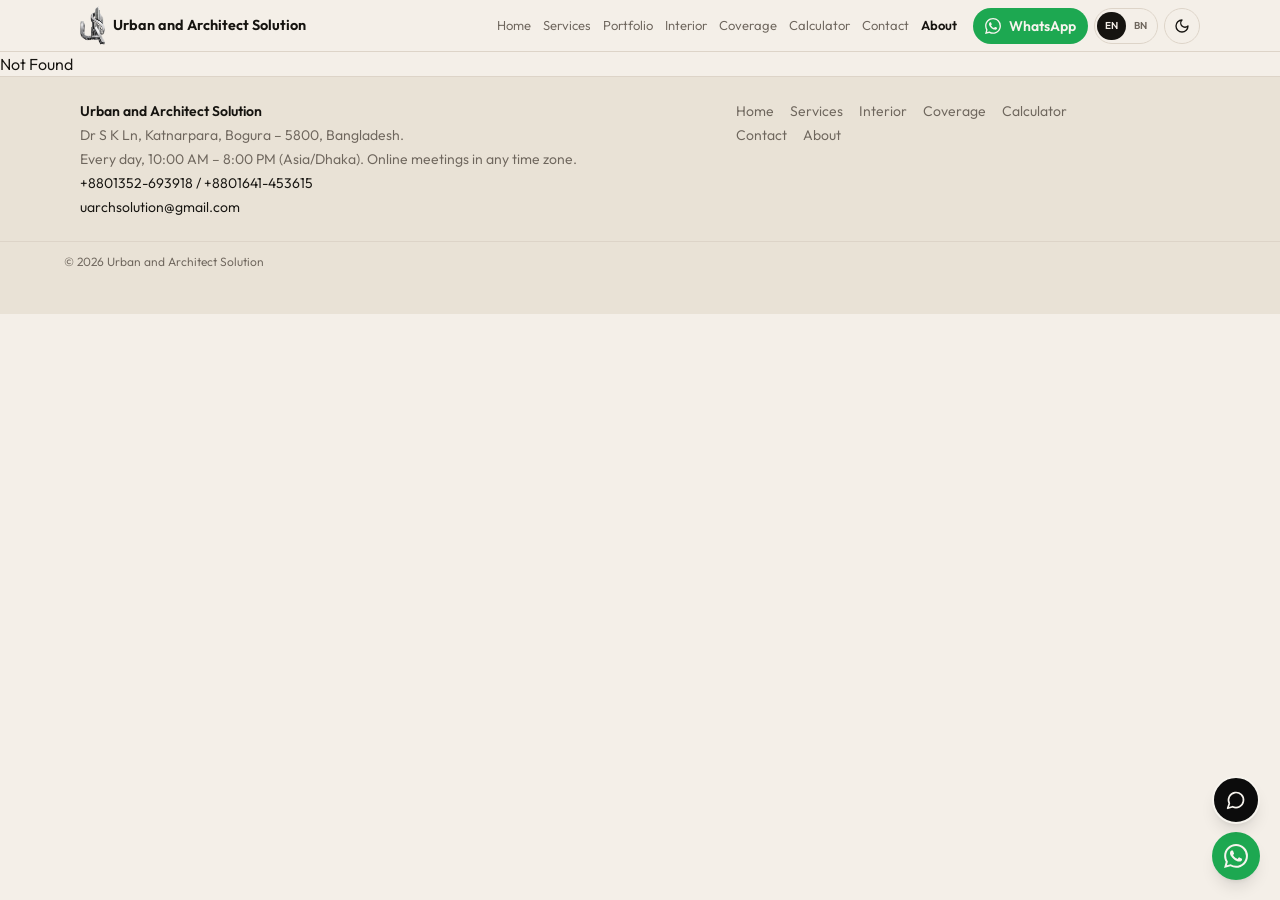
==== commit e80371b2: "Use the new transparent chrome lockup on the site." ====
--- a/about/index.html
+++ b/about/index.html
@@ -1,2 +1,2 @@
 <!DOCTYPE html><html lang="en"><head><meta name="twitter:card" content="summary_large_image"><meta property="og:title" content="Urban and Architect Solution"><meta charSet="utf-8"/><meta name="viewport" content="width=device-width, initial-scale=1"/><link rel="preload" as="image" href="/media/logo-mark.png"/><link rel="stylesheet" href="/assets/styles-hqosOedV.css" data-precedence="default"/><title>Urban and Architect Solution | Architecture Studio, Bogura</title><meta name="description" content="Urban and Architect Solution (UAS) — architecture, structure, interior, and Bogura City Corporation approval. Coronation School Lane, Katnarpara. +8801352-693918."/><meta name="theme-color" content="#0c0c0c"/><link rel="modulepreload" href="/assets/index-CFUhwLcY.js"/><link rel="modulepreload" href="/assets/about-CESC-fey.js"/><link rel="icon" type="image/png" sizes="48x48" href="https://uarchsolution.com/favicon-48.png"/><link rel="icon" type="image/png" sizes="192x192" href="https://uarchsolution.com/favicon-192.png"/><link rel="icon" href="/favicon.ico" sizes="48x48"/><link rel="apple-touch-icon" sizes="180x180" href="/apple-touch-icon.png"/><link rel="manifest" href="/site.webmanifest"/><script>try{if(localStorage.getItem("uas-theme")==="dark")document.documentElement.classList.add("dark")}catch(e){}</script><script type="application/ld+json">{"@context":"https://schema.org","@type":"ArchitecturalFirm","name":"Urban and Architect Solution","url":"https://uarchsolution.com","logo":"https://uarchsolution.com/icons/uas-512.png","image":"https://uarchsolution.com/media/logo-lockup.png","telephone":"+8801352693918","email":"uarchsolution@gmail.com","address":{"@type":"PostalAddress","streetAddress":"Dr S K Ln, Katnarpara","addressLocality":"Bogura","postalCode":"5800","addressCountry":"BD"},"sameAs":["https://wa.me/8801352693918"],"slogan":"Designing Spaces. Defining the Future."}</script><link rel="manifest" href="/__grok/manifest.webmanifest"><link rel="apple-touch-icon" href="/__grok/icon-180.png"><meta name="apple-mobile-web-app-title" content="Urban and Architect Solution"><meta name="apple-mobile-web-app-status-bar-style" content="black"><script src="https://grok.com/grok-app-builder/extensions.js" defer></script></head><body><header class="sticky top-0 z-40 border-b border-line bg-paper/95 backdrop-blur"><div class="mx-auto max-w-6xl px-3 py-1.5 md:px-4"><div class="flex items-center gap-2"><a class="flex min-w-0 items-center gap-2" href="/"><img src="/media/logo-mark.png" alt="UAS" class="brand-mark shrink-0"/><span class="brand-name">Urban and Architect Solution</span></a><nav class="ml-2 hidden min-w-0 flex-1 items-center justify-end gap-3 lg:flex"><a class="text-[13px] text-muted hover:text-ink data-[status=active]:font-semibold data-[status=active]:text-ink" href="/">Home</a><a class="text-[13px] text-muted hover:text-ink data-[status=active]:font-semibold data-[status=active]:text-ink" href="/services">Services</a><a class="text-[13px] text-muted hover:text-ink data-[status=active]:font-semibold data-[status=active]:text-ink" href="/portfolio">Portfolio</a><a class="text-[13px] text-muted hover:text-ink data-[status=active]:font-semibold data-[status=active]:text-ink" href="/interior">Interior</a><a class="text-[13px] text-muted hover:text-ink data-[status=active]:font-semibold data-[status=active]:text-ink" href="/coverage">Coverage</a><a class="text-[13px] text-muted hover:text-ink data-[status=active]:font-semibold data-[status=active]:text-ink" href="/calculator">Calculator</a><a class="text-[13px] text-muted hover:text-ink data-[status=active]:font-semibold data-[status=active]:text-ink" href="/contact">Contact</a><a class="text-[13px] text-muted hover:text-ink data-[status=active]:font-semibold data-[status=active]:text-ink active" href="/about" data-status="active" aria-current="page">About</a></nav><div class="ml-auto flex items-center gap-1.5 lg:ml-2"><a href="https://wa.me/8801352693918" target="_blank" rel="noopener noreferrer" class="hidden h-9 items-center gap-2 rounded-full bg-wa px-3 text-sm font-semibold text-foam lg:inline-flex"><svg viewBox="0 0 24 24" class="size-4" aria-hidden="true" fill="currentColor"><path d="M17.472 14.382c-.297-.149-1.758-.867-2.03-.967-.273-.099-.471-.148-.67.15-.197.297-.767.966-.94 1.164-.173.199-.347.223-.644.075-.297-.15-1.255-.463-2.39-1.475-.883-.788-1.48-1.761-1.653-2.059-.173-.297-.018-.458.13-.606.134-.133.298-.347.446-.52.149-.174.198-.298.298-.497.099-.198.05-.371-.025-.52-.075-.149-.669-1.612-.916-2.207-.242-.579-.487-.5-.669-.51-.173-.008-.371-.01-.57-.01-.198 0-.52.074-.792.372-.272.297-1.04 1.016-1.04 2.479 0 1.462 1.065 2.875 1.213 3.074.149.198 2.096 3.2 5.077 4.487.709.306 1.262.489 1.694.625.712.227 1.36.195 1.871.118.571-.085 1.758-.719 2.006-1.413.248-.694.248-1.289.173-1.413-.074-.124-.272-.198-.57-.347m-5.421 7.403h-.004a9.87 9.87 0 01-5.031-1.378l-.361-.214-3.741.982.998-3.648-.235-.374a9.86 9.86 0 01-1.51-5.26c.001-5.45 4.436-9.884 9.888-9.884 2.64 0 5.122 1.03 6.988 2.898a9.825 9.825 0 012.893 6.994c-.003 5.45-4.435 9.884-9.885 9.884m8.413-18.297A11.815 11.815 0 0012.05 0C5.495 0 .16 5.335.157 11.892c0 2.096.547 4.142 1.588 5.945L.057 24l6.305-1.654a11.882 11.882 0 005.683 1.448h.005c6.554 0 11.89-5.335 11.893-11.893a11.821 11.821 0 00-3.48-8.413z"></path></svg>WhatsApp</a><div class="flex h-9 shrink-0 items-center rounded-full border border-line p-0.5 text-[10px] font-semibold"><button type="button" class="h-7 rounded-full bg-ink px-2 text-paper">EN</button><button type="button" class="h-7 rounded-full px-2 text-muted">BN</button></div><button type="button" aria-label="Switch to dark" class="flex size-9 items-center justify-center rounded-full border border-line"><svg xmlns="http://www.w3.org/2000/svg" width="24" height="24" viewBox="0 0 24 24" fill="none" stroke="currentColor" stroke-width="2" stroke-linecap="round" stroke-linejoin="round" class="lucide lucide-moon size-4" aria-hidden="true"><path d="M12 3a6 6 0 0 0 9 9 9 9 0 1 1-9-9Z"></path></svg></button><button type="button" aria-label="Open menu" class="flex size-9 items-center justify-center rounded-full border border-line lg:hidden"><svg xmlns="http://www.w3.org/2000/svg" width="24" height="24" viewBox="0 0 24 24" fill="none" stroke="currentColor" stroke-width="2" stroke-linecap="round" stroke-linejoin="round" class="lucide lucide-menu size-4" aria-hidden="true"><path d="M4 12h16"></path><path d="M4 18h16"></path><path d="M4 6h16"></path></svg></button></div></div></div></header><main><!--$--><div class="pb-20"><div class="mx-auto max-w-3xl px-4 pb-8 pt-12 text-center md:pt-16"><p class="text-xs tracking-[0.28em] text-muted">ABOUT UAS — EST 2020</p><h1 class="mt-3 font-serif text-4xl leading-none font-medium md:text-6xl">Late 2020 opened, licensed 2021.</h1></div><div class="mx-auto grid max-w-6xl gap-10 px-4 lg:grid-cols-2"><div><p class="text-sm leading-relaxed text-muted">Urban and Architect Solution opened in late 2020 and received its trade license in 2021 from Bogura Municipality, now Bogura City Corporation. Led by Architect Md Mahmudul Hasan. From a desk in Katnarpara to municipal approval sheets, footing details, and homes clients actually move into.</p><p class="mt-4 text-sm leading-relaxed text-muted">Led by Architect Md Mahmudul Hasan, UAS stands for honest drawings, buildable structures, and spaces that breathe. We don’t only design buildings. We design the way a household will actually live.</p><div class="mt-8 grid gap-3 sm:grid-cols-3"><div class="rounded-2xl border border-line bg-paper-2 p-4"><p class="text-xs tracking-[0.18em] text-muted">License</p><p class="mt-2 text-sm whitespace-pre-line">Trade License 2021, Bogura Municipality</p></div><div class="rounded-2xl border border-line bg-paper-2 p-4"><p class="text-xs tracking-[0.18em] text-muted">Location</p><p class="mt-2 text-sm whitespace-pre-line">Dr S K Ln, Katnarpara,
-Bogura – 5800.</p></div><div class="rounded-2xl border border-line bg-paper-2 p-4"><p class="text-xs tracking-[0.18em] text-muted">Principal</p><p class="mt-2 text-sm whitespace-pre-line">Ar. Md Mahmudul Hasan</p></div></div></div><ol class="relative space-y-6 border-l border-line pl-6"><li class="relative"><span class="absolute top-1 -left-[1.7rem] size-2 rounded-full bg-ink"></span><p class="text-xs font-semibold tracking-wide">Late 2020</p><p class="mt-1 text-base font-medium">Studio opened</p><p class="mt-1 text-sm text-muted">Started at Katnarpara with hand drawings and site supervision.</p></li><li class="relative"><span class="absolute top-1 -left-[1.7rem] size-2 rounded-full bg-ink"></span><p class="text-xs font-semibold tracking-wide">2021</p><p class="mt-1 text-base font-medium">Trade license</p><p class="mt-1 text-sm text-muted">Bogura Municipality license issued — the official journey.</p></li><li class="relative"><span class="absolute top-1 -left-[1.7rem] size-2 rounded-full bg-ink"></span><p class="text-xs font-semibold tracking-wide">2021–2024</p><p class="mt-1 text-base font-medium">50+ approvals</p><p class="mt-1 text-sm text-muted">Residential, duplex, and shop-cum-residence across the district.</p></li><li class="relative"><span class="absolute top-1 -left-[1.7rem] size-2 rounded-full bg-ink"></span><p class="text-xs font-semibold tracking-wide">2025–26</p><p class="mt-1 text-base font-medium">City Corporation era</p><p class="mt-1 text-sm text-muted">New BNBC rules, digital submissions, 3D, and itemised BOQ.</p></li></ol></div></div><!--/$--></main><footer class="border-t border-line bg-paper-2 pb-32 md:pb-8"><div class="mx-auto flex max-w-6xl flex-col gap-4 px-4 py-6 md:flex-row md:items-start md:justify-between md:pr-24"><div class="min-w-0 space-y-1 text-sm"><p class="font-semibold">Urban and Architect Solution</p><p class="text-muted">Dr S K Ln, Katnarpara,<!-- --> <!-- -->Bogura – 5800.</p><p class="text-muted">Studio desk: every day, 10:00 AM – 8:00 PM (Asia/Dhaka). Online meetings in any time zone.</p><p><a href="tel:+8801352693918">+8801352-693918</a> / <a href="tel:+8801641453615">+8801641-453615</a></p><p><a href="mailto:uarchsolution@gmail.com">uarchsolution@gmail.com</a></p></div><div class="flex max-w-sm flex-wrap gap-x-4 gap-y-1 text-sm text-muted"><a class="hover:text-ink" href="/">Home</a><a class="hover:text-ink" href="/services">Services</a><a class="hover:text-ink" href="/interior">Interior</a><a class="hover:text-ink" href="/coverage">Coverage</a><a class="hover:text-ink" href="/calculator">Calculator</a><a class="hover:text-ink" href="/contact">Contact</a><a class="hover:text-ink active" href="/about" data-status="active" aria-current="page">About</a></div></div><div class="border-t border-line px-4 py-3 text-xs text-muted"><p class="mx-auto max-w-6xl">© <!-- -->2026<!-- --> Urban and Architect Solution</p></div></footer><div class="fixed right-3 bottom-3 z-50 flex flex-col items-end gap-2 md:right-5 md:bottom-5"><button type="button" aria-label="Open studio assistant" class="relative flex size-12 items-center justify-center rounded-full border-2 border-foam bg-night text-foam shadow-lg"><svg xmlns="http://www.w3.org/2000/svg" width="24" height="24" viewBox="0 0 24 24" fill="none" stroke="currentColor" stroke-width="2" stroke-linecap="round" stroke-linejoin="round" class="lucide lucide-message-circle size-5" aria-hidden="true"><path d="M7.9 20A9 9 0 1 0 4 16.1L2 22Z"></path></svg></button><a href="https://wa.me/8801352693918" target="_blank" rel="noopener noreferrer" aria-label="Chat on WhatsApp" class="flex size-12 items-center justify-center rounded-full bg-wa text-foam shadow-lg"><svg viewBox="0 0 24 24" class="size-6" aria-hidden="true" fill="currentColor"><path d="M17.472 14.382c-.297-.149-1.758-.867-2.03-.967-.273-.099-.471-.148-.67.15-.197.297-.767.966-.94 1.164-.173.199-.347.223-.644.075-.297-.15-1.255-.463-2.39-1.475-.883-.788-1.48-1.761-1.653-2.059-.173-.297-.018-.458.13-.606.134-.133.298-.347.446-.52.149-.174.198-.298.298-.497.099-.198.05-.371-.025-.52-.075-.149-.669-1.612-.916-2.207-.242-.579-.487-.5-.669-.51-.173-.008-.371-.01-.57-.01-.198 0-.52.074-.792.372-.272.297-1.04 1.016-1.04 2.479 0 1.462 1.065 2.875 1.213 3.074.149.198 2.096 3.2 5.077 4.487.709.306 1.262.489 1.694.625.712.227 1.36.195 1.871.118.571-.085 1.758-.719 2.006-1.413.248-.694.248-1.289.173-1.413-.074-.124-.272-.198-.57-.347m-5.421 7.403h-.004a9.87 9.87 0 01-5.031-1.378l-.361-.214-3.741.982.998-3.648-.235-.374a9.86 9.86 0 01-1.51-5.26c.001-5.45 4.436-9.884 9.888-9.884 2.64 0 5.122 1.03 6.988 2.898a9.825 9.825 0 012.893 6.994c-.003 5.45-4.435 9.884-9.885 9.884m8.413-18.297A11.815 11.815 0 0012.05 0C5.495 0 .16 5.335.157 11.892c0 2.096.547 4.142 1.588 5.945L.057 24l6.305-1.654a11.882 11.882 0 005.683 1.448h.005c6.554 0 11.89-5.335 11.893-11.893a11.821 11.821 0 00-3.48-8.413z"></path></svg></a></div><script data-tsr-stream-part="">(self.$R=self.$R||{})["tsr"]=[];self.$_TSR={h(){this.hydrated=!0,this.c()},e(){this.streamEnded=!0,this.c()},c(){this.hydrated&&this.streamEnded&&(delete self.$_TSR,delete self.$R.tsr)},p(e){this.initialized?e():this.buffer.push(e)},buffer:[]};$_TSR.router=($R=>$R[0]={manifest:$R[1]={routes:$R[2]={__root__:$R[3]={preloads:$R[4]=["/assets/index-CFUhwLcY.js"],scripts:$R[5]=[$R[6]={attrs:$R[7]={type:"module",async:!0,src:"/assets/index-CFUhwLcY.js"}}]},"/about":$R[8]={preloads:$R[9]=["/assets/about-CESC-fey.js"]}}},matches:$R[10]=[$R[11]={i:"__root__ ",u:1794368269398,s:"success",ssr:!0},$R[12]={i:" about about",u:1794368269398,s:"success",ssr:!0}]})($R["tsr"]);$_TSR.e();{let s=document.currentScript,p;while((p=s.previousElementSibling)&&p.hasAttribute('data-tsr-stream-part'))p.remove();s.remove()}</script><script type="module" async="" src="/assets/index-CFUhwLcY.js"></script><script>document.currentScript.remove();/*$tsr-stream-boundary*/</script></body></html>+Bogura – 5800.</p></div><div class="rounded-2xl border border-line bg-paper-2 p-4"><p class="text-xs tracking-[0.18em] text-muted">Principal</p><p class="mt-2 text-sm whitespace-pre-line">Ar. Md Mahmudul Hasan</p></div></div></div><ol class="relative space-y-6 border-l border-line pl-6"><li class="relative"><span class="absolute top-1 -left-[1.7rem] size-2 rounded-full bg-ink"></span><p class="text-xs font-semibold tracking-wide">Late 2020</p><p class="mt-1 text-base font-medium">Studio opened</p><p class="mt-1 text-sm text-muted">Started at Katnarpara with hand drawings and site supervision.</p></li><li class="relative"><span class="absolute top-1 -left-[1.7rem] size-2 rounded-full bg-ink"></span><p class="text-xs font-semibold tracking-wide">2021</p><p class="mt-1 text-base font-medium">Trade license</p><p class="mt-1 text-sm text-muted">Bogura Municipality license issued — the official journey.</p></li><li class="relative"><span class="absolute top-1 -left-[1.7rem] size-2 rounded-full bg-ink"></span><p class="text-xs font-semibold tracking-wide">2021–2024</p><p class="mt-1 text-base font-medium">50+ approvals</p><p class="mt-1 text-sm text-muted">Residential, duplex, and shop-cum-residence across the district.</p></li><li class="relative"><span class="absolute top-1 -left-[1.7rem] size-2 rounded-full bg-ink"></span><p class="text-xs font-semibold tracking-wide">2025–26</p><p class="mt-1 text-base font-medium">City Corporation era</p><p class="mt-1 text-sm text-muted">New BNBC rules, digital submissions, 3D, and itemised BOQ.</p></li></ol></div></div><!--/$--></main><footer class="border-t border-line bg-paper-2 pb-32 md:pb-8"><div class="mx-auto flex max-w-6xl flex-col gap-4 px-4 py-6 md:flex-row md:items-start md:justify-between md:pr-24"><div class="min-w-0 space-y-1 text-sm"><p class="font-semibold">Urban and Architect Solution</p><p class="text-muted">Dr S K Ln, Katnarpara,<!-- --> <!-- -->Bogura – 5800.</p><p class="text-muted">Studio desk: every day, 10:00 AM – 8:00 PM (Asia/Dhaka). Online meetings in any time zone.</p><p><a href="tel:+8801352693918">+8801352-693918</a> / <a href="tel:+8801641453615">+8801641-453615</a></p><p><a href="mailto:uarchsolution@gmail.com">uarchsolution@gmail.com</a></p></div><div class="flex max-w-sm flex-wrap gap-x-4 gap-y-1 text-sm text-muted"><a class="hover:text-ink" href="/">Home</a><a class="hover:text-ink" href="/services">Services</a><a class="hover:text-ink" href="/interior">Interior</a><a class="hover:text-ink" href="/coverage">Coverage</a><a class="hover:text-ink" href="/calculator">Calculator</a><a class="hover:text-ink" href="/contact">Contact</a><a class="hover:text-ink active" href="/about" data-status="active" aria-current="page">About</a></div></div><div class="border-t border-line px-4 py-3 text-xs text-muted"><p class="mx-auto max-w-6xl">© <!-- -->2026<!-- --> Urban and Architect Solution</p></div></footer><div class="fixed right-3 bottom-3 z-50 flex flex-col items-end gap-2 md:right-5 md:bottom-5"><button type="button" aria-label="Open studio assistant" class="relative flex size-12 items-center justify-center rounded-full border-2 border-foam bg-night text-foam shadow-lg"><svg xmlns="http://www.w3.org/2000/svg" width="24" height="24" viewBox="0 0 24 24" fill="none" stroke="currentColor" stroke-width="2" stroke-linecap="round" stroke-linejoin="round" class="lucide lucide-message-circle size-5" aria-hidden="true"><path d="M7.9 20A9 9 0 1 0 4 16.1L2 22Z"></path></svg></button><a href="https://wa.me/8801352693918" target="_blank" rel="noopener noreferrer" aria-label="Chat on WhatsApp" class="flex size-12 items-center justify-center rounded-full bg-wa text-foam shadow-lg"><svg viewBox="0 0 24 24" class="size-6" aria-hidden="true" fill="currentColor"><path d="M17.472 14.382c-.297-.149-1.758-.867-2.03-.967-.273-.099-.471-.148-.67.15-.197.297-.767.966-.94 1.164-.173.199-.347.223-.644.075-.297-.15-1.255-.463-2.39-1.475-.883-.788-1.48-1.761-1.653-2.059-.173-.297-.018-.458.13-.606.134-.133.298-.347.446-.52.149-.174.198-.298.298-.497.099-.198.05-.371-.025-.52-.075-.149-.669-1.612-.916-2.207-.242-.579-.487-.5-.669-.51-.173-.008-.371-.01-.57-.01-.198 0-.52.074-.792.372-.272.297-1.04 1.016-1.04 2.479 0 1.462 1.065 2.875 1.213 3.074.149.198 2.096 3.2 5.077 4.487.709.306 1.262.489 1.694.625.712.227 1.36.195 1.871.118.571-.085 1.758-.719 2.006-1.413.248-.694.248-1.289.173-1.413-.074-.124-.272-.198-.57-.347m-5.421 7.403h-.004a9.87 9.87 0 01-5.031-1.378l-.361-.214-3.741.982.998-3.648-.235-.374a9.86 9.86 0 01-1.51-5.26c.001-5.45 4.436-9.884 9.888-9.884 2.64 0 5.122 1.03 6.988 2.898a9.825 9.825 0 012.893 6.994c-.003 5.45-4.435 9.884-9.885 9.884m8.413-18.297A11.815 11.815 0 0012.05 0C5.495 0 .16 5.335.157 11.892c0 2.096.547 4.142 1.588 5.945L.057 24l6.305-1.654a11.882 11.882 0 005.683 1.448h.005c6.554 0 11.89-5.335 11.893-11.893a11.821 11.821 0 00-3.48-8.413z"></path></svg></a></div><script data-tsr-stream-part="">(self.$R=self.$R||{})["tsr"]=[];self.$_TSR={h(){this.hydrated=!0,this.c()},e(){this.streamEnded=!0,this.c()},c(){this.hydrated&&this.streamEnded&&(delete self.$_TSR,delete self.$R.tsr)},p(e){this.initialized?e():this.buffer.push(e)},buffer:[]};$_TSR.router=($R=>$R[0]={manifest:$R[1]={routes:$R[2]={__root__:$R[3]={preloads:$R[4]=["/assets/index-CFUhwLcY.js"],scripts:$R[5]=[$R[6]={attrs:$R[7]={type:"module",async:!0,src:"/assets/index-CFUhwLcY.js"}}]},"/about":$R[8]={preloads:$R[9]=["/assets/about-CESC-fey.js"]}}},matches:$R[10]=[$R[11]={i:"__root__ ",u:1794481045359,s:"success",ssr:!0},$R[12]={i:" about about",u:1794481045359,s:"success",ssr:!0}]})($R["tsr"]);$_TSR.e();{let s=document.currentScript,p;while((p=s.previousElementSibling)&&p.hasAttribute('data-tsr-stream-part'))p.remove();s.remove()}</script><script type="module" async="" src="/assets/index-CFUhwLcY.js"></script><script>document.currentScript.remove();/*$tsr-stream-boundary*/</script></body></html>
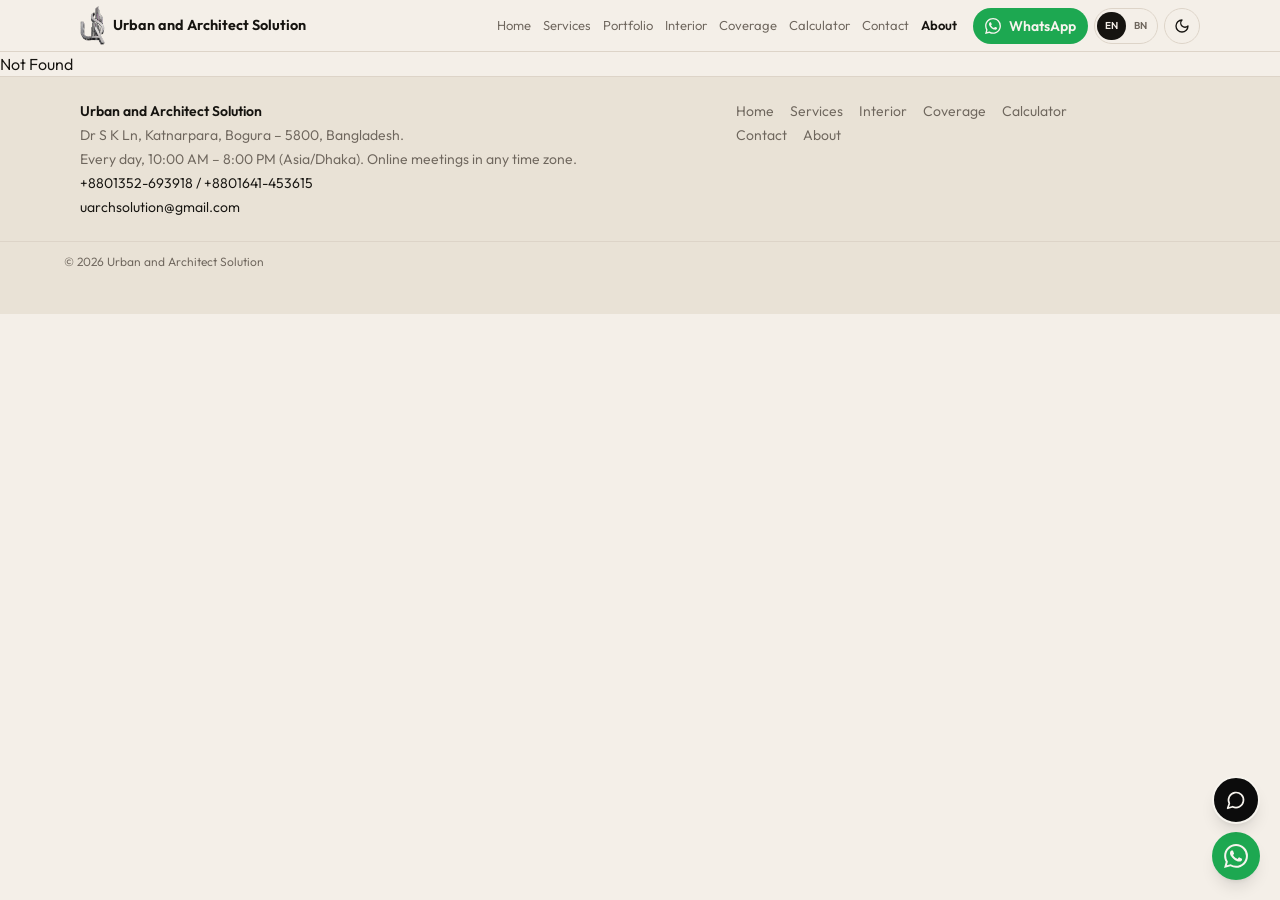
==== commit ce0a1d0a: "Center the new transparent lockup and scale it for desktop, tablet, and phone." ====
--- a/about/index.html
+++ b/about/index.html
@@ -1,2 +1,2 @@
-<!DOCTYPE html><html lang="en"><head><meta name="twitter:card" content="summary_large_image"><meta property="og:title" content="Urban and Architect Solution"><meta charSet="utf-8"/><meta name="viewport" content="width=device-width, initial-scale=1"/><link rel="preload" as="image" href="/media/logo-mark.png"/><link rel="stylesheet" href="/assets/styles-hqosOedV.css" data-precedence="default"/><title>Urban and Architect Solution | Architecture Studio, Bogura</title><meta name="description" content="Urban and Architect Solution (UAS) — architecture, structure, interior, and Bogura City Corporation approval. Coronation School Lane, Katnarpara. +8801352-693918."/><meta name="theme-color" content="#0c0c0c"/><link rel="modulepreload" href="/assets/index-CFUhwLcY.js"/><link rel="modulepreload" href="/assets/about-CESC-fey.js"/><link rel="icon" type="image/png" sizes="48x48" href="https://uarchsolution.com/favicon-48.png"/><link rel="icon" type="image/png" sizes="192x192" href="https://uarchsolution.com/favicon-192.png"/><link rel="icon" href="/favicon.ico" sizes="48x48"/><link rel="apple-touch-icon" sizes="180x180" href="/apple-touch-icon.png"/><link rel="manifest" href="/site.webmanifest"/><script>try{if(localStorage.getItem("uas-theme")==="dark")document.documentElement.classList.add("dark")}catch(e){}</script><script type="application/ld+json">{"@context":"https://schema.org","@type":"ArchitecturalFirm","name":"Urban and Architect Solution","url":"https://uarchsolution.com","logo":"https://uarchsolution.com/icons/uas-512.png","image":"https://uarchsolution.com/media/logo-lockup.png","telephone":"+8801352693918","email":"uarchsolution@gmail.com","address":{"@type":"PostalAddress","streetAddress":"Dr S K Ln, Katnarpara","addressLocality":"Bogura","postalCode":"5800","addressCountry":"BD"},"sameAs":["https://wa.me/8801352693918"],"slogan":"Designing Spaces. Defining the Future."}</script><link rel="manifest" href="/__grok/manifest.webmanifest"><link rel="apple-touch-icon" href="/__grok/icon-180.png"><meta name="apple-mobile-web-app-title" content="Urban and Architect Solution"><meta name="apple-mobile-web-app-status-bar-style" content="black"><script src="https://grok.com/grok-app-builder/extensions.js" defer></script></head><body><header class="sticky top-0 z-40 border-b border-line bg-paper/95 backdrop-blur"><div class="mx-auto max-w-6xl px-3 py-1.5 md:px-4"><div class="flex items-center gap-2"><a class="flex min-w-0 items-center gap-2" href="/"><img src="/media/logo-mark.png" alt="UAS" class="brand-mark shrink-0"/><span class="brand-name">Urban and Architect Solution</span></a><nav class="ml-2 hidden min-w-0 flex-1 items-center justify-end gap-3 lg:flex"><a class="text-[13px] text-muted hover:text-ink data-[status=active]:font-semibold data-[status=active]:text-ink" href="/">Home</a><a class="text-[13px] text-muted hover:text-ink data-[status=active]:font-semibold data-[status=active]:text-ink" href="/services">Services</a><a class="text-[13px] text-muted hover:text-ink data-[status=active]:font-semibold data-[status=active]:text-ink" href="/portfolio">Portfolio</a><a class="text-[13px] text-muted hover:text-ink data-[status=active]:font-semibold data-[status=active]:text-ink" href="/interior">Interior</a><a class="text-[13px] text-muted hover:text-ink data-[status=active]:font-semibold data-[status=active]:text-ink" href="/coverage">Coverage</a><a class="text-[13px] text-muted hover:text-ink data-[status=active]:font-semibold data-[status=active]:text-ink" href="/calculator">Calculator</a><a class="text-[13px] text-muted hover:text-ink data-[status=active]:font-semibold data-[status=active]:text-ink" href="/contact">Contact</a><a class="text-[13px] text-muted hover:text-ink data-[status=active]:font-semibold data-[status=active]:text-ink active" href="/about" data-status="active" aria-current="page">About</a></nav><div class="ml-auto flex items-center gap-1.5 lg:ml-2"><a href="https://wa.me/8801352693918" target="_blank" rel="noopener noreferrer" class="hidden h-9 items-center gap-2 rounded-full bg-wa px-3 text-sm font-semibold text-foam lg:inline-flex"><svg viewBox="0 0 24 24" class="size-4" aria-hidden="true" fill="currentColor"><path d="M17.472 14.382c-.297-.149-1.758-.867-2.03-.967-.273-.099-.471-.148-.67.15-.197.297-.767.966-.94 1.164-.173.199-.347.223-.644.075-.297-.15-1.255-.463-2.39-1.475-.883-.788-1.48-1.761-1.653-2.059-.173-.297-.018-.458.13-.606.134-.133.298-.347.446-.52.149-.174.198-.298.298-.497.099-.198.05-.371-.025-.52-.075-.149-.669-1.612-.916-2.207-.242-.579-.487-.5-.669-.51-.173-.008-.371-.01-.57-.01-.198 0-.52.074-.792.372-.272.297-1.04 1.016-1.04 2.479 0 1.462 1.065 2.875 1.213 3.074.149.198 2.096 3.2 5.077 4.487.709.306 1.262.489 1.694.625.712.227 1.36.195 1.871.118.571-.085 1.758-.719 2.006-1.413.248-.694.248-1.289.173-1.413-.074-.124-.272-.198-.57-.347m-5.421 7.403h-.004a9.87 9.87 0 01-5.031-1.378l-.361-.214-3.741.982.998-3.648-.235-.374a9.86 9.86 0 01-1.51-5.26c.001-5.45 4.436-9.884 9.888-9.884 2.64 0 5.122 1.03 6.988 2.898a9.825 9.825 0 012.893 6.994c-.003 5.45-4.435 9.884-9.885 9.884m8.413-18.297A11.815 11.815 0 0012.05 0C5.495 0 .16 5.335.157 11.892c0 2.096.547 4.142 1.588 5.945L.057 24l6.305-1.654a11.882 11.882 0 005.683 1.448h.005c6.554 0 11.89-5.335 11.893-11.893a11.821 11.821 0 00-3.48-8.413z"></path></svg>WhatsApp</a><div class="flex h-9 shrink-0 items-center rounded-full border border-line p-0.5 text-[10px] font-semibold"><button type="button" class="h-7 rounded-full bg-ink px-2 text-paper">EN</button><button type="button" class="h-7 rounded-full px-2 text-muted">BN</button></div><button type="button" aria-label="Switch to dark" class="flex size-9 items-center justify-center rounded-full border border-line"><svg xmlns="http://www.w3.org/2000/svg" width="24" height="24" viewBox="0 0 24 24" fill="none" stroke="currentColor" stroke-width="2" stroke-linecap="round" stroke-linejoin="round" class="lucide lucide-moon size-4" aria-hidden="true"><path d="M12 3a6 6 0 0 0 9 9 9 9 0 1 1-9-9Z"></path></svg></button><button type="button" aria-label="Open menu" class="flex size-9 items-center justify-center rounded-full border border-line lg:hidden"><svg xmlns="http://www.w3.org/2000/svg" width="24" height="24" viewBox="0 0 24 24" fill="none" stroke="currentColor" stroke-width="2" stroke-linecap="round" stroke-linejoin="round" class="lucide lucide-menu size-4" aria-hidden="true"><path d="M4 12h16"></path><path d="M4 18h16"></path><path d="M4 6h16"></path></svg></button></div></div></div></header><main><!--$--><div class="pb-20"><div class="mx-auto max-w-3xl px-4 pb-8 pt-12 text-center md:pt-16"><p class="text-xs tracking-[0.28em] text-muted">ABOUT UAS — EST 2020</p><h1 class="mt-3 font-serif text-4xl leading-none font-medium md:text-6xl">Late 2020 opened, licensed 2021.</h1></div><div class="mx-auto grid max-w-6xl gap-10 px-4 lg:grid-cols-2"><div><p class="text-sm leading-relaxed text-muted">Urban and Architect Solution opened in late 2020 and received its trade license in 2021 from Bogura Municipality, now Bogura City Corporation. Led by Architect Md Mahmudul Hasan. From a desk in Katnarpara to municipal approval sheets, footing details, and homes clients actually move into.</p><p class="mt-4 text-sm leading-relaxed text-muted">Led by Architect Md Mahmudul Hasan, UAS stands for honest drawings, buildable structures, and spaces that breathe. We don’t only design buildings. We design the way a household will actually live.</p><div class="mt-8 grid gap-3 sm:grid-cols-3"><div class="rounded-2xl border border-line bg-paper-2 p-4"><p class="text-xs tracking-[0.18em] text-muted">License</p><p class="mt-2 text-sm whitespace-pre-line">Trade License 2021, Bogura Municipality</p></div><div class="rounded-2xl border border-line bg-paper-2 p-4"><p class="text-xs tracking-[0.18em] text-muted">Location</p><p class="mt-2 text-sm whitespace-pre-line">Dr S K Ln, Katnarpara,
-Bogura – 5800.</p></div><div class="rounded-2xl border border-line bg-paper-2 p-4"><p class="text-xs tracking-[0.18em] text-muted">Principal</p><p class="mt-2 text-sm whitespace-pre-line">Ar. Md Mahmudul Hasan</p></div></div></div><ol class="relative space-y-6 border-l border-line pl-6"><li class="relative"><span class="absolute top-1 -left-[1.7rem] size-2 rounded-full bg-ink"></span><p class="text-xs font-semibold tracking-wide">Late 2020</p><p class="mt-1 text-base font-medium">Studio opened</p><p class="mt-1 text-sm text-muted">Started at Katnarpara with hand drawings and site supervision.</p></li><li class="relative"><span class="absolute top-1 -left-[1.7rem] size-2 rounded-full bg-ink"></span><p class="text-xs font-semibold tracking-wide">2021</p><p class="mt-1 text-base font-medium">Trade license</p><p class="mt-1 text-sm text-muted">Bogura Municipality license issued — the official journey.</p></li><li class="relative"><span class="absolute top-1 -left-[1.7rem] size-2 rounded-full bg-ink"></span><p class="text-xs font-semibold tracking-wide">2021–2024</p><p class="mt-1 text-base font-medium">50+ approvals</p><p class="mt-1 text-sm text-muted">Residential, duplex, and shop-cum-residence across the district.</p></li><li class="relative"><span class="absolute top-1 -left-[1.7rem] size-2 rounded-full bg-ink"></span><p class="text-xs font-semibold tracking-wide">2025–26</p><p class="mt-1 text-base font-medium">City Corporation era</p><p class="mt-1 text-sm text-muted">New BNBC rules, digital submissions, 3D, and itemised BOQ.</p></li></ol></div></div><!--/$--></main><footer class="border-t border-line bg-paper-2 pb-32 md:pb-8"><div class="mx-auto flex max-w-6xl flex-col gap-4 px-4 py-6 md:flex-row md:items-start md:justify-between md:pr-24"><div class="min-w-0 space-y-1 text-sm"><p class="font-semibold">Urban and Architect Solution</p><p class="text-muted">Dr S K Ln, Katnarpara,<!-- --> <!-- -->Bogura – 5800.</p><p class="text-muted">Studio desk: every day, 10:00 AM – 8:00 PM (Asia/Dhaka). Online meetings in any time zone.</p><p><a href="tel:+8801352693918">+8801352-693918</a> / <a href="tel:+8801641453615">+8801641-453615</a></p><p><a href="mailto:uarchsolution@gmail.com">uarchsolution@gmail.com</a></p></div><div class="flex max-w-sm flex-wrap gap-x-4 gap-y-1 text-sm text-muted"><a class="hover:text-ink" href="/">Home</a><a class="hover:text-ink" href="/services">Services</a><a class="hover:text-ink" href="/interior">Interior</a><a class="hover:text-ink" href="/coverage">Coverage</a><a class="hover:text-ink" href="/calculator">Calculator</a><a class="hover:text-ink" href="/contact">Contact</a><a class="hover:text-ink active" href="/about" data-status="active" aria-current="page">About</a></div></div><div class="border-t border-line px-4 py-3 text-xs text-muted"><p class="mx-auto max-w-6xl">© <!-- -->2026<!-- --> Urban and Architect Solution</p></div></footer><div class="fixed right-3 bottom-3 z-50 flex flex-col items-end gap-2 md:right-5 md:bottom-5"><button type="button" aria-label="Open studio assistant" class="relative flex size-12 items-center justify-center rounded-full border-2 border-foam bg-night text-foam shadow-lg"><svg xmlns="http://www.w3.org/2000/svg" width="24" height="24" viewBox="0 0 24 24" fill="none" stroke="currentColor" stroke-width="2" stroke-linecap="round" stroke-linejoin="round" class="lucide lucide-message-circle size-5" aria-hidden="true"><path d="M7.9 20A9 9 0 1 0 4 16.1L2 22Z"></path></svg></button><a href="https://wa.me/8801352693918" target="_blank" rel="noopener noreferrer" aria-label="Chat on WhatsApp" class="flex size-12 items-center justify-center rounded-full bg-wa text-foam shadow-lg"><svg viewBox="0 0 24 24" class="size-6" aria-hidden="true" fill="currentColor"><path d="M17.472 14.382c-.297-.149-1.758-.867-2.03-.967-.273-.099-.471-.148-.67.15-.197.297-.767.966-.94 1.164-.173.199-.347.223-.644.075-.297-.15-1.255-.463-2.39-1.475-.883-.788-1.48-1.761-1.653-2.059-.173-.297-.018-.458.13-.606.134-.133.298-.347.446-.52.149-.174.198-.298.298-.497.099-.198.05-.371-.025-.52-.075-.149-.669-1.612-.916-2.207-.242-.579-.487-.5-.669-.51-.173-.008-.371-.01-.57-.01-.198 0-.52.074-.792.372-.272.297-1.04 1.016-1.04 2.479 0 1.462 1.065 2.875 1.213 3.074.149.198 2.096 3.2 5.077 4.487.709.306 1.262.489 1.694.625.712.227 1.36.195 1.871.118.571-.085 1.758-.719 2.006-1.413.248-.694.248-1.289.173-1.413-.074-.124-.272-.198-.57-.347m-5.421 7.403h-.004a9.87 9.87 0 01-5.031-1.378l-.361-.214-3.741.982.998-3.648-.235-.374a9.86 9.86 0 01-1.51-5.26c.001-5.45 4.436-9.884 9.888-9.884 2.64 0 5.122 1.03 6.988 2.898a9.825 9.825 0 012.893 6.994c-.003 5.45-4.435 9.884-9.885 9.884m8.413-18.297A11.815 11.815 0 0012.05 0C5.495 0 .16 5.335.157 11.892c0 2.096.547 4.142 1.588 5.945L.057 24l6.305-1.654a11.882 11.882 0 005.683 1.448h.005c6.554 0 11.89-5.335 11.893-11.893a11.821 11.821 0 00-3.48-8.413z"></path></svg></a></div><script data-tsr-stream-part="">(self.$R=self.$R||{})["tsr"]=[];self.$_TSR={h(){this.hydrated=!0,this.c()},e(){this.streamEnded=!0,this.c()},c(){this.hydrated&&this.streamEnded&&(delete self.$_TSR,delete self.$R.tsr)},p(e){this.initialized?e():this.buffer.push(e)},buffer:[]};$_TSR.router=($R=>$R[0]={manifest:$R[1]={routes:$R[2]={__root__:$R[3]={preloads:$R[4]=["/assets/index-CFUhwLcY.js"],scripts:$R[5]=[$R[6]={attrs:$R[7]={type:"module",async:!0,src:"/assets/index-CFUhwLcY.js"}}]},"/about":$R[8]={preloads:$R[9]=["/assets/about-CESC-fey.js"]}}},matches:$R[10]=[$R[11]={i:"__root__ ",u:1794481045359,s:"success",ssr:!0},$R[12]={i:" about about",u:1794481045359,s:"success",ssr:!0}]})($R["tsr"]);$_TSR.e();{let s=document.currentScript,p;while((p=s.previousElementSibling)&&p.hasAttribute('data-tsr-stream-part'))p.remove();s.remove()}</script><script type="module" async="" src="/assets/index-CFUhwLcY.js"></script><script>document.currentScript.remove();/*$tsr-stream-boundary*/</script></body></html>+<!DOCTYPE html><html lang="en"><head><meta name="twitter:card" content="summary_large_image"><meta property="og:title" content="Urban and Architect Solution"><meta charSet="utf-8"/><meta name="viewport" content="width=device-width, initial-scale=1"/><link rel="preload" as="image" href="/media/logo-mark.png"/><link rel="stylesheet" href="/assets/styles-Db1Cfc4D.css" data-precedence="default"/><title>Urban and Architect Solution | Architecture Studio, Bogura</title><meta name="description" content="Urban and Architect Solution (UAS) — architecture, structure, interior, and Bogura City Corporation approval. Coronation School Lane, Katnarpara. +8801352-693918."/><meta name="theme-color" content="#0c0c0c"/><link rel="modulepreload" href="/assets/index-Bg_mFHe6.js"/><link rel="modulepreload" href="/assets/about-Bus0tmD2.js"/><link rel="icon" type="image/png" sizes="48x48" href="https://uarchsolution.com/favicon-48.png"/><link rel="icon" type="image/png" sizes="192x192" href="https://uarchsolution.com/favicon-192.png"/><link rel="icon" href="/favicon.ico" sizes="48x48"/><link rel="apple-touch-icon" sizes="180x180" href="/apple-touch-icon.png"/><link rel="manifest" href="/site.webmanifest"/><script>try{if(localStorage.getItem("uas-theme")==="dark")document.documentElement.classList.add("dark")}catch(e){}</script><script type="application/ld+json">{"@context":"https://schema.org","@type":"ArchitecturalFirm","name":"Urban and Architect Solution","url":"https://uarchsolution.com","logo":"https://uarchsolution.com/icons/uas-512.png","image":"https://uarchsolution.com/media/logo-lockup.png","telephone":"+8801352693918","email":"uarchsolution@gmail.com","address":{"@type":"PostalAddress","streetAddress":"Dr S K Ln, Katnarpara","addressLocality":"Bogura","postalCode":"5800","addressCountry":"BD"},"sameAs":["https://wa.me/8801352693918"],"slogan":"Designing Spaces. Defining the Future."}</script><link rel="manifest" href="/__grok/manifest.webmanifest"><link rel="apple-touch-icon" href="/__grok/icon-180.png"><meta name="apple-mobile-web-app-title" content="Urban and Architect Solution"><meta name="apple-mobile-web-app-status-bar-style" content="black"><script src="https://grok.com/grok-app-builder/extensions.js" defer></script></head><body><header class="sticky top-0 z-40 border-b border-line bg-paper/95 backdrop-blur"><div class="mx-auto max-w-6xl px-3 py-1.5 md:px-4"><div class="flex items-center gap-2"><a class="flex min-w-0 items-center gap-2" href="/"><img src="/media/logo-mark.png" alt="UAS" class="brand-mark shrink-0"/><span class="brand-name">Urban and Architect Solution</span></a><nav class="ml-2 hidden min-w-0 flex-1 items-center justify-end gap-3 lg:flex"><a class="text-[13px] text-muted hover:text-ink data-[status=active]:font-semibold data-[status=active]:text-ink" href="/">Home</a><a class="text-[13px] text-muted hover:text-ink data-[status=active]:font-semibold data-[status=active]:text-ink" href="/services">Services</a><a class="text-[13px] text-muted hover:text-ink data-[status=active]:font-semibold data-[status=active]:text-ink" href="/portfolio">Portfolio</a><a class="text-[13px] text-muted hover:text-ink data-[status=active]:font-semibold data-[status=active]:text-ink" href="/interior">Interior</a><a class="text-[13px] text-muted hover:text-ink data-[status=active]:font-semibold data-[status=active]:text-ink" href="/coverage">Coverage</a><a class="text-[13px] text-muted hover:text-ink data-[status=active]:font-semibold data-[status=active]:text-ink" href="/calculator">Calculator</a><a class="text-[13px] text-muted hover:text-ink data-[status=active]:font-semibold data-[status=active]:text-ink" href="/contact">Contact</a><a class="text-[13px] text-muted hover:text-ink data-[status=active]:font-semibold data-[status=active]:text-ink active" href="/about" data-status="active" aria-current="page">About</a></nav><div class="ml-auto flex items-center gap-1.5 lg:ml-2"><a href="https://wa.me/8801352693918" target="_blank" rel="noopener noreferrer" class="hidden h-9 items-center gap-2 rounded-full bg-wa px-3 text-sm font-semibold text-foam lg:inline-flex"><svg viewBox="0 0 24 24" class="size-4" aria-hidden="true" fill="currentColor"><path d="M17.472 14.382c-.297-.149-1.758-.867-2.03-.967-.273-.099-.471-.148-.67.15-.197.297-.767.966-.94 1.164-.173.199-.347.223-.644.075-.297-.15-1.255-.463-2.39-1.475-.883-.788-1.48-1.761-1.653-2.059-.173-.297-.018-.458.13-.606.134-.133.298-.347.446-.52.149-.174.198-.298.298-.497.099-.198.05-.371-.025-.52-.075-.149-.669-1.612-.916-2.207-.242-.579-.487-.5-.669-.51-.173-.008-.371-.01-.57-.01-.198 0-.52.074-.792.372-.272.297-1.04 1.016-1.04 2.479 0 1.462 1.065 2.875 1.213 3.074.149.198 2.096 3.2 5.077 4.487.709.306 1.262.489 1.694.625.712.227 1.36.195 1.871.118.571-.085 1.758-.719 2.006-1.413.248-.694.248-1.289.173-1.413-.074-.124-.272-.198-.57-.347m-5.421 7.403h-.004a9.87 9.87 0 01-5.031-1.378l-.361-.214-3.741.982.998-3.648-.235-.374a9.86 9.86 0 01-1.51-5.26c.001-5.45 4.436-9.884 9.888-9.884 2.64 0 5.122 1.03 6.988 2.898a9.825 9.825 0 012.893 6.994c-.003 5.45-4.435 9.884-9.885 9.884m8.413-18.297A11.815 11.815 0 0012.05 0C5.495 0 .16 5.335.157 11.892c0 2.096.547 4.142 1.588 5.945L.057 24l6.305-1.654a11.882 11.882 0 005.683 1.448h.005c6.554 0 11.89-5.335 11.893-11.893a11.821 11.821 0 00-3.48-8.413z"></path></svg>WhatsApp</a><div class="flex h-9 shrink-0 items-center rounded-full border border-line p-0.5 text-[10px] font-semibold"><button type="button" class="h-7 rounded-full bg-ink px-2 text-paper">EN</button><button type="button" class="h-7 rounded-full px-2 text-muted">BN</button></div><button type="button" aria-label="Switch to dark" class="flex size-9 items-center justify-center rounded-full border border-line"><svg xmlns="http://www.w3.org/2000/svg" width="24" height="24" viewBox="0 0 24 24" fill="none" stroke="currentColor" stroke-width="2" stroke-linecap="round" stroke-linejoin="round" class="lucide lucide-moon size-4" aria-hidden="true"><path d="M12 3a6 6 0 0 0 9 9 9 9 0 1 1-9-9Z"></path></svg></button><button type="button" aria-label="Open menu" class="flex size-9 items-center justify-center rounded-full border border-line lg:hidden"><svg xmlns="http://www.w3.org/2000/svg" width="24" height="24" viewBox="0 0 24 24" fill="none" stroke="currentColor" stroke-width="2" stroke-linecap="round" stroke-linejoin="round" class="lucide lucide-menu size-4" aria-hidden="true"><path d="M4 12h16"></path><path d="M4 18h16"></path><path d="M4 6h16"></path></svg></button></div></div></div></header><main><!--$--><div class="pb-20"><div class="mx-auto max-w-3xl px-4 pb-8 pt-12 text-center md:pt-16"><p class="text-xs tracking-[0.28em] text-muted">ABOUT UAS — EST 2020</p><h1 class="mt-3 font-serif text-4xl leading-none font-medium md:text-6xl">Late 2020 opened, licensed 2021.</h1></div><div class="mx-auto grid max-w-6xl gap-10 px-4 lg:grid-cols-2"><div><p class="text-sm leading-relaxed text-muted">Urban and Architect Solution opened in late 2020 and received its trade license in 2021 from Bogura Municipality, now Bogura City Corporation. Led by Architect Md Mahmudul Hasan. From a desk in Katnarpara to municipal approval sheets, footing details, and homes clients actually move into.</p><p class="mt-4 text-sm leading-relaxed text-muted">Led by Architect Md Mahmudul Hasan, UAS stands for honest drawings, buildable structures, and spaces that breathe. We don’t only design buildings. We design the way a household will actually live.</p><div class="mt-8 grid gap-3 sm:grid-cols-3"><div class="rounded-2xl border border-line bg-paper-2 p-4"><p class="text-xs tracking-[0.18em] text-muted">License</p><p class="mt-2 text-sm whitespace-pre-line">Trade License 2021, Bogura Municipality</p></div><div class="rounded-2xl border border-line bg-paper-2 p-4"><p class="text-xs tracking-[0.18em] text-muted">Location</p><p class="mt-2 text-sm whitespace-pre-line">Dr S K Ln, Katnarpara,
+Bogura – 5800.</p></div><div class="rounded-2xl border border-line bg-paper-2 p-4"><p class="text-xs tracking-[0.18em] text-muted">Principal</p><p class="mt-2 text-sm whitespace-pre-line">Ar. Md Mahmudul Hasan</p></div></div></div><ol class="relative space-y-6 border-l border-line pl-6"><li class="relative"><span class="absolute top-1 -left-[1.7rem] size-2 rounded-full bg-ink"></span><p class="text-xs font-semibold tracking-wide">Late 2020</p><p class="mt-1 text-base font-medium">Studio opened</p><p class="mt-1 text-sm text-muted">Started at Katnarpara with hand drawings and site supervision.</p></li><li class="relative"><span class="absolute top-1 -left-[1.7rem] size-2 rounded-full bg-ink"></span><p class="text-xs font-semibold tracking-wide">2021</p><p class="mt-1 text-base font-medium">Trade license</p><p class="mt-1 text-sm text-muted">Bogura Municipality license issued — the official journey.</p></li><li class="relative"><span class="absolute top-1 -left-[1.7rem] size-2 rounded-full bg-ink"></span><p class="text-xs font-semibold tracking-wide">2021–2024</p><p class="mt-1 text-base font-medium">50+ approvals</p><p class="mt-1 text-sm text-muted">Residential, duplex, and shop-cum-residence across the district.</p></li><li class="relative"><span class="absolute top-1 -left-[1.7rem] size-2 rounded-full bg-ink"></span><p class="text-xs font-semibold tracking-wide">2025–26</p><p class="mt-1 text-base font-medium">City Corporation era</p><p class="mt-1 text-sm text-muted">New BNBC rules, digital submissions, 3D, and itemised BOQ.</p></li></ol></div></div><!--/$--></main><footer class="border-t border-line bg-paper-2 pb-32 md:pb-8"><div class="mx-auto flex max-w-6xl flex-col gap-4 px-4 py-6 md:flex-row md:items-start md:justify-between md:pr-24"><div class="min-w-0 space-y-1 text-sm"><p class="font-semibold">Urban and Architect Solution</p><p class="text-muted">Dr S K Ln, Katnarpara,<!-- --> <!-- -->Bogura – 5800.</p><p class="text-muted">Studio desk: every day, 10:00 AM – 8:00 PM (Asia/Dhaka). Online meetings in any time zone.</p><p><a href="tel:+8801352693918">+8801352-693918</a> / <a href="tel:+8801641453615">+8801641-453615</a></p><p><a href="mailto:uarchsolution@gmail.com">uarchsolution@gmail.com</a></p></div><div class="flex max-w-sm flex-wrap gap-x-4 gap-y-1 text-sm text-muted"><a class="hover:text-ink" href="/">Home</a><a class="hover:text-ink" href="/services">Services</a><a class="hover:text-ink" href="/interior">Interior</a><a class="hover:text-ink" href="/coverage">Coverage</a><a class="hover:text-ink" href="/calculator">Calculator</a><a class="hover:text-ink" href="/contact">Contact</a><a class="hover:text-ink active" href="/about" data-status="active" aria-current="page">About</a></div></div><div class="border-t border-line px-4 py-3 text-xs text-muted"><p class="mx-auto max-w-6xl">© <!-- -->2026<!-- --> Urban and Architect Solution</p></div></footer><div class="fixed right-3 bottom-3 z-50 flex flex-col items-end gap-2 md:right-5 md:bottom-5"><button type="button" aria-label="Open studio assistant" class="relative flex size-12 items-center justify-center rounded-full border-2 border-foam bg-night text-foam shadow-lg"><svg xmlns="http://www.w3.org/2000/svg" width="24" height="24" viewBox="0 0 24 24" fill="none" stroke="currentColor" stroke-width="2" stroke-linecap="round" stroke-linejoin="round" class="lucide lucide-message-circle size-5" aria-hidden="true"><path d="M7.9 20A9 9 0 1 0 4 16.1L2 22Z"></path></svg></button><a href="https://wa.me/8801352693918" target="_blank" rel="noopener noreferrer" aria-label="Chat on WhatsApp" class="flex size-12 items-center justify-center rounded-full bg-wa text-foam shadow-lg"><svg viewBox="0 0 24 24" class="size-6" aria-hidden="true" fill="currentColor"><path d="M17.472 14.382c-.297-.149-1.758-.867-2.03-.967-.273-.099-.471-.148-.67.15-.197.297-.767.966-.94 1.164-.173.199-.347.223-.644.075-.297-.15-1.255-.463-2.39-1.475-.883-.788-1.48-1.761-1.653-2.059-.173-.297-.018-.458.13-.606.134-.133.298-.347.446-.52.149-.174.198-.298.298-.497.099-.198.05-.371-.025-.52-.075-.149-.669-1.612-.916-2.207-.242-.579-.487-.5-.669-.51-.173-.008-.371-.01-.57-.01-.198 0-.52.074-.792.372-.272.297-1.04 1.016-1.04 2.479 0 1.462 1.065 2.875 1.213 3.074.149.198 2.096 3.2 5.077 4.487.709.306 1.262.489 1.694.625.712.227 1.36.195 1.871.118.571-.085 1.758-.719 2.006-1.413.248-.694.248-1.289.173-1.413-.074-.124-.272-.198-.57-.347m-5.421 7.403h-.004a9.87 9.87 0 01-5.031-1.378l-.361-.214-3.741.982.998-3.648-.235-.374a9.86 9.86 0 01-1.51-5.26c.001-5.45 4.436-9.884 9.888-9.884 2.64 0 5.122 1.03 6.988 2.898a9.825 9.825 0 012.893 6.994c-.003 5.45-4.435 9.884-9.885 9.884m8.413-18.297A11.815 11.815 0 0012.05 0C5.495 0 .16 5.335.157 11.892c0 2.096.547 4.142 1.588 5.945L.057 24l6.305-1.654a11.882 11.882 0 005.683 1.448h.005c6.554 0 11.89-5.335 11.893-11.893a11.821 11.821 0 00-3.48-8.413z"></path></svg></a></div><script data-tsr-stream-part="">(self.$R=self.$R||{})["tsr"]=[];self.$_TSR={h(){this.hydrated=!0,this.c()},e(){this.streamEnded=!0,this.c()},c(){this.hydrated&&this.streamEnded&&(delete self.$_TSR,delete self.$R.tsr)},p(e){this.initialized?e():this.buffer.push(e)},buffer:[]};$_TSR.router=($R=>$R[0]={manifest:$R[1]={routes:$R[2]={__root__:$R[3]={preloads:$R[4]=["/assets/index-Bg_mFHe6.js"],scripts:$R[5]=[$R[6]={attrs:$R[7]={type:"module",async:!0,src:"/assets/index-Bg_mFHe6.js"}}]},"/about":$R[8]={preloads:$R[9]=["/assets/about-Bus0tmD2.js"]}}},matches:$R[10]=[$R[11]={i:"__root__ ",u:1794484196528,s:"success",ssr:!0},$R[12]={i:" about about",u:1794484196528,s:"success",ssr:!0}]})($R["tsr"]);$_TSR.e();{let s=document.currentScript,p;while((p=s.previousElementSibling)&&p.hasAttribute('data-tsr-stream-part'))p.remove();s.remove()}</script><script type="module" async="" src="/assets/index-Bg_mFHe6.js"></script><script>document.currentScript.remove();/*$tsr-stream-boundary*/</script></body></html>
--- a/assets/styles-Db1Cfc4D.css
+++ b/assets/styles-Db1Cfc4D.css
@@ -0,0 +1 @@
+@import "https://fonts.googleapis.com/css2?family=Fraunces:opsz,wght@9..144,500;9..144,600&family=Outfit:wght@360;460;560;640&display=swap";@layer components;@layer properties{@supports (((-webkit-hyphens:none)) and (not (margin-trim:inline))) or ((-moz-orient:inline) and (not (color:rgb(from red r g b)))){*,:before,:after,::backdrop{--tw-scale-x:1;--tw-scale-y:1;--tw-scale-z:1;--tw-rotate-x:initial;--tw-rotate-y:initial;--tw-rotate-z:initial;--tw-skew-x:initial;--tw-skew-y:initial;--tw-space-y-reverse:0;--tw-border-style:solid;--tw-gradient-position:initial;--tw-gradient-from:#0000;--tw-gradient-via:#0000;--tw-gradient-to:#0000;--tw-gradient-stops:initial;--tw-gradient-via-stops:initial;--tw-gradient-from-position:0%;--tw-gradient-via-position:50%;--tw-gradient-to-position:100%;--tw-leading:initial;--tw-font-weight:initial;--tw-tracking:initial;--tw-ordinal:initial;--tw-slashed-zero:initial;--tw-numeric-figure:initial;--tw-numeric-spacing:initial;--tw-numeric-fraction:initial;--tw-shadow:0 0 #0000;--tw-shadow-color:initial;--tw-shadow-alpha:100%;--tw-inset-shadow:0 0 #0000;--tw-inset-shadow-color:initial;--tw-inset-shadow-alpha:100%;--tw-ring-color:initial;--tw-ring-shadow:0 0 #0000;--tw-inset-ring-color:initial;--tw-inset-ring-shadow:0 0 #0000;--tw-ring-inset:initial;--tw-ring-offset-width:0px;--tw-ring-offset-color:#fff;--tw-ring-offset-shadow:0 0 #0000;--tw-outline-style:solid;--tw-blur:initial;--tw-brightness:initial;--tw-contrast:initial;--tw-grayscale:initial;--tw-hue-rotate:initial;--tw-invert:initial;--tw-opacity:initial;--tw-saturate:initial;--tw-sepia:initial;--tw-drop-shadow:initial;--tw-drop-shadow-color:initial;--tw-drop-shadow-alpha:100%;--tw-drop-shadow-size:initial;--tw-backdrop-blur:initial;--tw-backdrop-brightness:initial;--tw-backdrop-contrast:initial;--tw-backdrop-grayscale:initial;--tw-backdrop-hue-rotate:initial;--tw-backdrop-invert:initial;--tw-backdrop-opacity:initial;--tw-backdrop-saturate:initial;--tw-backdrop-sepia:initial;--tw-duration:initial;--tw-ease:initial;--tw-content:"";--tw-translate-x:0;--tw-translate-y:0;--tw-translate-z:0}}}@layer theme{:root,:host{--font-sans:"Outfit", ui-sans-serif, system-ui, sans-serif;--font-mono:ui-monospace, SFMono-Regular, Menlo, Monaco, Consolas, "Liberation Mono", "Courier New", monospace;--color-red-500:oklch(63.7% .237 25.331);--color-amber-50:oklch(98.7% .022 95.277);--color-amber-200:oklch(92.4% .12 95.746);--color-amber-400:oklch(82.8% .189 84.429);--color-amber-600:oklch(66.6% .179 58.318);--color-amber-700:oklch(55.5% .163 48.998);--color-amber-800:oklch(47.3% .137 46.201);--color-amber-900:oklch(41.4% .112 45.904);--color-emerald-50:oklch(97.9% .021 166.113);--color-emerald-200:oklch(90.5% .093 164.15);--color-emerald-600:oklch(59.6% .145 163.225);--color-emerald-700:oklch(50.8% .118 165.612);--color-emerald-900:oklch(37.8% .077 168.94);--color-teal-200:oklch(91% .096 180.426);--color-teal-900:oklch(38.6% .063 188.416);--color-gray-50:oklch(98.5% .002 247.839);--color-gray-100:oklch(96.7% .003 264.542);--color-gray-600:oklch(44.6% .03 256.802);--color-gray-700:oklch(37.3% .034 259.733);--color-gray-900:oklch(21% .034 264.665);--color-zinc-50:oklch(98.5% 0 none);--color-zinc-400:oklch(70.5% .015 286.067);--color-zinc-500:oklch(55.2% .016 285.938);--color-zinc-900:oklch(21% .006 285.885);--color-zinc-950:oklch(14.1% .005 285.823);--color-neutral-100:oklch(97% 0 none);--color-neutral-300:oklch(87% 0 none);--color-neutral-500:oklch(55.6% 0 none);--color-neutral-700:oklch(37.1% 0 none);--color-neutral-900:oklch(20.5% 0 none);--color-black:#000;--color-white:#fff;--spacing:.25rem;--container-sm:24rem;--container-md:28rem;--container-xl:36rem;--container-3xl:48rem;--container-6xl:72rem;--text-xs:.75rem;--text-xs--line-height:calc(1 / .75);--text-sm:.875rem;--text-sm--line-height:calc(1.25 / .875);--text-base:1rem;--text-base--line-height:calc(1.5 / 1);--text-lg:1.125rem;--text-lg--line-height:calc(1.75 / 1.125);--text-xl:1.25rem;--text-xl--line-height:calc(1.75 / 1.25);--text-2xl:1.5rem;--text-3xl:1.875rem;--text-3xl--line-height:calc(2.25 / 1.875);--text-4xl:2.25rem;--text-4xl--line-height:calc(2.5 / 2.25);--text-5xl:3rem;--text-5xl--line-height:1;--text-6xl:3.75rem;--text-6xl--line-height:1;--font-weight-normal:400;--font-weight-medium:500;--font-weight-semibold:600;--font-weight-bold:700;--tracking-tight:-.025em;--tracking-wide:.025em;--leading-tight:1.25;--leading-snug:1.375;--leading-normal:1.5;--leading-relaxed:1.625;--radius-xs:.125rem;--radius-sm:.25rem;--radius-md:.375rem;--radius-lg:.5rem;--radius-xl:.75rem;--radius-2xl:1rem;--ease-in:cubic-bezier(.4, 0, 1, 1);--ease-out:cubic-bezier(0, 0, .2, 1);--ease-in-out:cubic-bezier(.4, 0, .2, 1);--animate-pulse:pulse 2s cubic-bezier(.4, 0, .6, 1) infinite;--blur-md:12px;--blur-xl:24px;--default-transition-duration:.15s;--default-transition-timing-function:cubic-bezier(.4, 0, .2, 1);--default-font-family:"Outfit", ui-sans-serif, system-ui, sans-serif;--default-mono-font-family:var(--font-mono);--color-muted:var(--muted)}}@layer base{*,:after,:before,::backdrop{box-sizing:border-box;border:0 solid;margin:0;padding:0}::file-selector-button{box-sizing:border-box;border:0 solid;margin:0;padding:0}html,:host{-webkit-text-size-adjust:100%;tab-size:4;line-height:1.5;font-family:var(--default-font-family,-apple-system, BlinkMacSystemFont, "Segoe UI", Roboto, "Helvetica Neue", "Noto Sans", Arial, sans-serif, "Apple Color Emoji", "Segoe UI Emoji", "Segoe UI Symbol", "Noto Color Emoji");font-feature-settings:var(--default-font-feature-settings,normal);font-variation-settings:var(--default-font-variation-settings,normal);-webkit-tap-highlight-color:transparent}hr{height:0;color:inherit;border-top-width:1px}abbr:where([title]){-webkit-text-decoration:underline dotted;text-decoration:underline dotted}h1,h2,h3,h4,h5,h6{font-size:inherit;font-weight:inherit}a{color:inherit;-webkit-text-decoration:inherit;-webkit-text-decoration:inherit;-webkit-text-decoration:inherit;-webkit-text-decoration:inherit;text-decoration:inherit}b,strong{font-weight:bolder}code,kbd,samp,pre{font-family:var(--default-mono-font-family,ui-monospace, SFMono-Regular, Menlo, Monaco, Consolas, "Liberation Mono", "Courier New", monospace);font-feature-settings:var(--default-mono-font-feature-settings,normal);font-variation-settings:var(--default-mono-font-variation-settings,normal);font-size:1em}small{font-size:80%}sub,sup{vertical-align:baseline;font-size:75%;line-height:0;position:relative}sub{bottom:-.25em}sup{top:-.5em}table{text-indent:0;border-color:inherit;border-collapse:collapse}:-moz-focusring:where(:not(iframe)){outline:auto}progress{vertical-align:baseline}summary{display:list-item}ol,ul,menu{list-style:none}img,svg,video,canvas,audio,iframe,embed,object{vertical-align:middle;display:block}img,video{max-width:100%;height:auto}button,input,select,optgroup,textarea{font:inherit;font-feature-settings:inherit;font-variation-settings:inherit;letter-spacing:inherit;color:inherit;opacity:1;background-color:#0000;border-radius:0}::file-selector-button{font:inherit;font-feature-settings:inherit;font-variation-settings:inherit;letter-spacing:inherit;color:inherit;opacity:1;background-color:#0000;border-radius:0}:where(select:is([multiple],[size])) optgroup{font-weight:bolder}:where(select:is([multiple],[size])) optgroup option{padding-inline-start:20px}::file-selector-button{margin-inline-end:4px}::placeholder{opacity:1}@supports (not ((-webkit-appearance:-apple-pay-button))) or (contain-intrinsic-size:1px){::placeholder{color:currentColor}@supports (color:color-mix(in lab, red, red)){::placeholder{color:color-mix(in oklab, currentcolor 50%, transparent)}}}textarea{resize:vertical}::-webkit-search-decoration{-webkit-appearance:none}::-webkit-date-and-time-value{min-height:1lh;text-align:inherit}::-webkit-datetime-edit{display:inline-flex}::-webkit-datetime-edit-fields-wrapper{padding:0}::-webkit-datetime-edit{padding-block:0}::-webkit-datetime-edit-year-field{padding-block:0}::-webkit-datetime-edit-month-field{padding-block:0}::-webkit-datetime-edit-day-field{padding-block:0}::-webkit-datetime-edit-hour-field{padding-block:0}::-webkit-datetime-edit-minute-field{padding-block:0}::-webkit-datetime-edit-second-field{padding-block:0}::-webkit-datetime-edit-millisecond-field{padding-block:0}::-webkit-datetime-edit-meridiem-field{padding-block:0}::-webkit-calendar-picker-indicator{line-height:1}:-moz-ui-invalid{box-shadow:none}button,input:where([type=button],[type=reset],[type=submit]){appearance:button}::file-selector-button{appearance:button}::-webkit-inner-spin-button{height:auto}::-webkit-outer-spin-button{height:auto}[hidden]:where(:not([hidden=until-found])){display:none!important}html{scroll-behavior:smooth}body{background:var(--paper);color:var(--ink);font-family:var(--font-sans);font-weight:360}button:not(:disabled),[role=button]:not(:disabled){cursor:pointer}::selection{background:var(--brass);color:var(--night)}}@layer utilities{.pointer-events-none{pointer-events:none}.collapse{visibility:collapse}.invisible{visibility:hidden}.visible{visibility:visible}.absolute{position:absolute}.fixed{position:fixed}.relative{position:relative}.static{position:static}.sticky{position:sticky}.inset-0{inset:0}.-top-24{top:calc(var(--spacing) * -24)}.top-0{top:0}.top-1{top:var(--spacing)}.top-1\/3{top:33.3333%}.top-3{top:calc(var(--spacing) * 3)}.top-4{top:calc(var(--spacing) * 4)}.top-full{top:100%}.-right-20{right:calc(var(--spacing) * -20)}.right-0{right:0}.right-1{right:var(--spacing)}.right-2{right:calc(var(--spacing) * 2)}.right-3{right:calc(var(--spacing) * 3)}.right-4{right:calc(var(--spacing) * 4)}.bottom-0{bottom:0}.bottom-1{bottom:var(--spacing)}.bottom-3{bottom:calc(var(--spacing) * 3)}.-left-24{left:calc(var(--spacing) * -24)}.-left-\[1\.7rem\]{left:-1.7rem}.-left-\[30px\]{left:-30px}.left-0{left:0}.left-1{left:var(--spacing)}.left-1\/3{left:33.3333%}.left-2{left:calc(var(--spacing) * 2)}.left-3{left:calc(var(--spacing) * 3)}.left-4{left:calc(var(--spacing) * 4)}.left-\[3px\]{left:3px}.z-10{z-index:10}.z-20{z-index:20}.z-40{z-index:40}.z-50{z-index:50}.z-\[60\]{z-index:60}.z-\[80\]{z-index:80}.container{width:100%}@media (width>=40rem){.container{max-width:40rem}}@media (width>=48rem){.container{max-width:48rem}}@media (width>=64rem){.container{max-width:64rem}}@media (width>=80rem){.container{max-width:80rem}}@media (width>=96rem){.container{max-width:96rem}}.-mx-1{margin-inline:calc(var(--spacing) * -1)}.mx-3{margin-inline:calc(var(--spacing) * 3)}.mx-auto{margin-inline:auto}.mt-0{margin-top:0}.mt-0\.5{margin-top:calc(var(--spacing) * .5)}.mt-1{margin-top:var(--spacing)}.mt-1\.5{margin-top:calc(var(--spacing) * 1.5)}.mt-2{margin-top:calc(var(--spacing) * 2)}.mt-3{margin-top:calc(var(--spacing) * 3)}.mt-4{margin-top:calc(var(--spacing) * 4)}.mt-5{margin-top:calc(var(--spacing) * 5)}.mt-6{margin-top:calc(var(--spacing) * 6)}.mt-7{margin-top:calc(var(--spacing) * 7)}.mt-8{margin-top:calc(var(--spacing) * 8)}.mt-10{margin-top:calc(var(--spacing) * 10)}.mb-1{margin-bottom:var(--spacing)}.mb-2{margin-bottom:calc(var(--spacing) * 2)}.mb-3{margin-bottom:calc(var(--spacing) * 3)}.mb-4{margin-bottom:calc(var(--spacing) * 4)}.mb-5{margin-bottom:calc(var(--spacing) * 5)}.mb-6{margin-bottom:calc(var(--spacing) * 6)}.mb-8{margin-bottom:calc(var(--spacing) * 8)}.mb-10{margin-bottom:calc(var(--spacing) * 10)}.mb-12{margin-bottom:calc(var(--spacing) * 12)}.ml-2{margin-left:calc(var(--spacing) * 2)}.ml-auto{margin-left:auto}.ml-px{margin-left:1px}.line-clamp-2{-webkit-line-clamp:2;-webkit-box-orient:vertical;display:-webkit-box;overflow:hidden}.block{display:block}.flex{display:flex}.grid{display:grid}.hidden{display:none}.inline{display:inline}.inline-block{display:inline-block}.inline-flex{display:inline-flex}.table{display:table}.aspect-\[4\/3\]{aspect-ratio:4/3}.size-1\.5{width:calc(var(--spacing) * 1.5);height:calc(var(--spacing) * 1.5)}.size-2{width:calc(var(--spacing) * 2);height:calc(var(--spacing) * 2)}.size-2\.5{width:calc(var(--spacing) * 2.5);height:calc(var(--spacing) * 2.5)}.size-4{width:calc(var(--spacing) * 4);height:calc(var(--spacing) * 4)}.size-5{width:calc(var(--spacing) * 5);height:calc(var(--spacing) * 5)}.size-6{width:calc(var(--spacing) * 6);height:calc(var(--spacing) * 6)}.size-9{width:calc(var(--spacing) * 9);height:calc(var(--spacing) * 9)}.size-10{width:calc(var(--spacing) * 10);height:calc(var(--spacing) * 10)}.size-11{width:calc(var(--spacing) * 11);height:calc(var(--spacing) * 11)}.size-12{width:calc(var(--spacing) * 12);height:calc(var(--spacing) * 12)}.h-2{height:calc(var(--spacing) * 2)}.h-2\.5{height:calc(var(--spacing) * 2.5)}.h-3{height:calc(var(--spacing) * 3)}.h-3\.5{height:calc(var(--spacing) * 3.5)}.h-4{height:calc(var(--spacing) * 4)}.h-5{height:calc(var(--spacing) * 5)}.h-6{height:calc(var(--spacing) * 6)}.h-7{height:calc(var(--spacing) * 7)}.h-8{height:calc(var(--spacing) * 8)}.h-9{height:calc(var(--spacing) * 9)}.h-10{height:calc(var(--spacing) * 10)}.h-11{height:calc(var(--spacing) * 11)}.h-12{height:calc(var(--spacing) * 12)}.h-16{height:calc(var(--spacing) * 16)}.h-52{height:calc(var(--spacing) * 52)}.h-\[1px\]{height:1px}.h-\[7px\]{height:7px}.h-\[28rem\]{height:28rem}.h-\[48px\]{height:48px}.h-\[52px\]{height:52px}.h-\[200px\]{height:200px}.h-\[380px\]{height:380px}.h-\[400px\]{height:400px}.h-\[420px\]{height:420px}.h-\[500px\]{height:500px}.h-auto{height:auto}.h-full{height:100%}.max-h-\[70vh\]{max-height:70vh}.max-h-\[88vh\]{max-height:88vh}.min-h-0{min-height:0}.min-h-\[36px\]{min-height:36px}.min-h-\[40px\]{min-height:40px}.min-h-\[100svh\]{min-height:100svh}.min-h-screen{min-height:100vh}.w-2{width:calc(var(--spacing) * 2)}.w-2\.5{width:calc(var(--spacing) * 2.5)}.w-3{width:calc(var(--spacing) * 3)}.w-3\.5{width:calc(var(--spacing) * 3.5)}.w-4{width:calc(var(--spacing) * 4)}.w-5{width:calc(var(--spacing) * 5)}.w-6{width:calc(var(--spacing) * 6)}.w-8{width:calc(var(--spacing) * 8)}.w-9{width:calc(var(--spacing) * 9)}.w-10{width:calc(var(--spacing) * 10)}.w-12{width:calc(var(--spacing) * 12)}.w-20{width:calc(var(--spacing) * 20)}.w-24{width:calc(var(--spacing) * 24)}.w-28{width:calc(var(--spacing) * 28)}.w-\[1px\]{width:1px}.w-\[7px\]{width:7px}.w-\[200px\]{width:200px}.w-\[380px\]{width:380px}.w-\[420px\]{width:420px}.w-\[500px\]{width:500px}.w-\[min\(24rem\,calc\(100vw-1\.5rem\)\)\]{width:min(24rem,100vw - 1.5rem)}.w-auto{width:auto}.w-fit{width:fit-content}.w-full{width:100%}.max-w-3xl{max-width:var(--container-3xl)}.max-w-6xl{max-width:var(--container-6xl)}.max-w-\[15rem\]{max-width:15rem}.max-w-\[38ch\]{max-width:38ch}.max-w-\[40ch\]{max-width:40ch}.max-w-\[60ch\]{max-width:60ch}.max-w-\[70ch\]{max-width:70ch}.max-w-\[85\%\]{max-width:85%}.max-w-\[92vw\]{max-width:92vw}.max-w-\[420px\]{max-width:420px}.max-w-\[720px\]{max-width:720px}.max-w-\[760px\]{max-width:760px}.max-w-\[860px\]{max-width:860px}.max-w-\[1100px\]{max-width:1100px}.max-w-\[1280px\]{max-width:1280px}.max-w-full{max-width:100%}.max-w-md{max-width:var(--container-md)}.max-w-sm{max-width:var(--container-sm)}.max-w-xl{max-width:var(--container-xl)}.min-w-0{min-width:0}.min-w-\[180px\]{min-width:180px}.min-w-\[360px\]{min-width:360px}.flex-1{flex:1}.flex-shrink-0{flex-shrink:0}.shrink{flex-shrink:1}.shrink-0{flex-shrink:0}.border-collapse{border-collapse:collapse}.scale-100{--tw-scale-x:100%;--tw-scale-y:100%;--tw-scale-z:100%;scale:var(--tw-scale-x) var(--tw-scale-y)}.scale-\[0\.25\]{scale:.25}.rotate-180{rotate:180deg}.transform{transform:var(--tw-rotate-x,) var(--tw-rotate-y,) var(--tw-rotate-z,) var(--tw-skew-x,) var(--tw-skew-y,)}.animate-pulse{animation:var(--animate-pulse)}.cursor-pointer{cursor:pointer}.resize{resize:both}.resize-none{resize:none}.grid-cols-1{grid-template-columns:repeat(1,minmax(0,1fr))}.grid-cols-2{grid-template-columns:repeat(2,minmax(0,1fr))}.grid-cols-5{grid-template-columns:repeat(5,minmax(0,1fr))}.flex-col{flex-direction:column}.flex-wrap{flex-wrap:wrap}.place-items-center{place-items:center}.content-start{align-content:flex-start}.items-center{align-items:center}.items-end{align-items:flex-end}.items-start{align-items:flex-start}.justify-between{justify-content:space-between}.justify-center{justify-content:center}.justify-end{justify-content:flex-end}.gap-0{gap:0}.gap-1{gap:var(--spacing)}.gap-1\.5{gap:calc(var(--spacing) * 1.5)}.gap-2{gap:calc(var(--spacing) * 2)}.gap-2\.5{gap:calc(var(--spacing) * 2.5)}.gap-3{gap:calc(var(--spacing) * 3)}.gap-4{gap:calc(var(--spacing) * 4)}.gap-5{gap:calc(var(--spacing) * 5)}.gap-6{gap:calc(var(--spacing) * 6)}.gap-8{gap:calc(var(--spacing) * 8)}.gap-10{gap:calc(var(--spacing) * 10)}:where(.space-y-1>:not(:last-child)){--tw-space-y-reverse:0;margin-block-start:calc(var(--spacing) * var(--tw-space-y-reverse));margin-block-end:calc(var(--spacing) * calc(1 - var(--tw-space-y-reverse)))}:where(.space-y-2>:not(:last-child)){--tw-space-y-reverse:0;margin-block-start:calc(calc(var(--spacing) * 2) * var(--tw-space-y-reverse));margin-block-end:calc(calc(var(--spacing) * 2) * calc(1 - var(--tw-space-y-reverse)))}:where(.space-y-3>:not(:last-child)){--tw-space-y-reverse:0;margin-block-start:calc(calc(var(--spacing) * 3) * var(--tw-space-y-reverse));margin-block-end:calc(calc(var(--spacing) * 3) * calc(1 - var(--tw-space-y-reverse)))}:where(.space-y-4>:not(:last-child)){--tw-space-y-reverse:0;margin-block-start:calc(calc(var(--spacing) * 4) * var(--tw-space-y-reverse));margin-block-end:calc(calc(var(--spacing) * 4) * calc(1 - var(--tw-space-y-reverse)))}:where(.space-y-5>:not(:last-child)){--tw-space-y-reverse:0;margin-block-start:calc(calc(var(--spacing) * 5) * var(--tw-space-y-reverse));margin-block-end:calc(calc(var(--spacing) * 5) * calc(1 - var(--tw-space-y-reverse)))}:where(.space-y-6>:not(:last-child)){--tw-space-y-reverse:0;margin-block-start:calc(calc(var(--spacing) * 6) * var(--tw-space-y-reverse));margin-block-end:calc(calc(var(--spacing) * 6) * calc(1 - var(--tw-space-y-reverse)))}:where(.space-y-14>:not(:last-child)){--tw-space-y-reverse:0;margin-block-start:calc(calc(var(--spacing) * 14) * var(--tw-space-y-reverse));margin-block-end:calc(calc(var(--spacing) * 14) * calc(1 - var(--tw-space-y-reverse)))}.gap-x-4{column-gap:calc(var(--spacing) * 4)}.gap-y-1{row-gap:var(--spacing)}.truncate{text-overflow:ellipsis;white-space:nowrap;overflow:hidden}.overflow-hidden{overflow:hidden}.overflow-visible{overflow:visible}.overflow-x-auto{overflow-x:auto}.overflow-x-clip{overflow-x:clip}.overflow-y-auto{overflow-y:auto}.rounded{border-radius:.25rem}.rounded-2xl{border-radius:var(--radius-2xl)}.rounded-\[18px\]{border-radius:18px}.rounded-\[20px\]{border-radius:20px}.rounded-\[22px\]{border-radius:22px}.rounded-\[24px\]{border-radius:24px}.rounded-card{border-radius:1.5rem}.rounded-full{border-radius:2147483647px}.rounded-lg{border-radius:var(--radius-lg)}.rounded-md{border-radius:var(--radius-md)}.rounded-xl{border-radius:var(--radius-xl)}.border{border-style:var(--tw-border-style);border-width:1px}.border-0{border-style:var(--tw-border-style);border-width:0}.border-2{border-style:var(--tw-border-style);border-width:2px}.border-y{border-block-style:var(--tw-border-style);border-block-width:1px}.border-t{border-top-style:var(--tw-border-style);border-top-width:1px}.border-b{border-bottom-style:var(--tw-border-style);border-bottom-width:1px}.border-l{border-left-style:var(--tw-border-style);border-left-width:1px}.border-dashed{--tw-border-style:dashed;border-style:dashed}.border-\[var\(--fg\)\]{border-color:var(--fg)}.border-\[var\(--line\)\],.border-\[var\(--line\)\]\/60{border-color:var(--line)}@supports (color:color-mix(in lab, red, red)){.border-\[var\(--line\)\]\/60{border-color:color-mix(in oklab, var(--line) 60%, transparent)}}.border-amber-200{border-color:var(--color-amber-200)}.border-amber-600{border-color:var(--color-amber-600)}.border-emerald-200{border-color:var(--color-emerald-200)}.border-foam,.border-foam\/40{border-color:var(--foam)}@supports (color:color-mix(in lab, red, red)){.border-foam\/40{border-color:color-mix(in oklab, var(--foam) 40%, transparent)}}.border-ink{border-color:var(--ink)}.border-line{border-color:var(--line)}.border-neutral-300{border-color:var(--color-neutral-300)}.border-transparent{border-color:#0000}.border-white{border-color:var(--color-white)}.border-white\/10{border-color:#ffffff1a}@supports (color:color-mix(in lab, red, red)){.border-white\/10{border-color:color-mix(in oklab, var(--color-white) 10%, transparent)}}.border-white\/20{border-color:#fff3}@supports (color:color-mix(in lab, red, red)){.border-white\/20{border-color:color-mix(in oklab, var(--color-white) 20%, transparent)}}.border-white\/40{border-color:#fff6}@supports (color:color-mix(in lab, red, red)){.border-white\/40{border-color:color-mix(in oklab, var(--color-white) 40%, transparent)}}.bg-\[var\(--bg\)\],.bg-\[var\(--bg\)\]\/60{background-color:var(--bg)}@supports (color:color-mix(in lab, red, red)){.bg-\[var\(--bg\)\]\/60{background-color:color-mix(in oklab, var(--bg) 60%, transparent)}}.bg-\[var\(--bg-soft\)\],.bg-\[var\(--bg-soft\)\]\/50{background-color:var(--bg-soft)}@supports (color:color-mix(in lab, red, red)){.bg-\[var\(--bg-soft\)\]\/50{background-color:color-mix(in oklab, var(--bg-soft) 50%, transparent)}}.bg-\[var\(--fg\)\]{background-color:var(--fg)}.bg-\[var\(--line\)\]{background-color:var(--line)}.bg-amber-50{background-color:var(--color-amber-50)}.bg-amber-200{background-color:var(--color-amber-200)}.bg-amber-200\/25{background-color:#fee68540}@supports (color:color-mix(in lab, red, red)){.bg-amber-200\/25{background-color:color-mix(in oklab, var(--color-amber-200) 25%, transparent)}}.bg-amber-600{background-color:var(--color-amber-600)}.bg-black{background-color:var(--color-black)}.bg-black\/0{background-color:#0000}@supports (color:color-mix(in lab, red, red)){.bg-black\/0{background-color:color-mix(in oklab, var(--color-black) 0%, transparent)}}.bg-black\/10{background-color:#0000001a}@supports (color:color-mix(in lab, red, red)){.bg-black\/10{background-color:color-mix(in oklab, var(--color-black) 10%, transparent)}}.bg-black\/20{background-color:#0003}@supports (color:color-mix(in lab, red, red)){.bg-black\/20{background-color:color-mix(in oklab, var(--color-black) 20%, transparent)}}.bg-black\/80{background-color:#000c}@supports (color:color-mix(in lab, red, red)){.bg-black\/80{background-color:color-mix(in oklab, var(--color-black) 80%, transparent)}}.bg-black\/90{background-color:#000000e6}@supports (color:color-mix(in lab, red, red)){.bg-black\/90{background-color:color-mix(in oklab, var(--color-black) 90%, transparent)}}.bg-brass{background-color:var(--brass)}.bg-emerald-50{background-color:var(--color-emerald-50)}.bg-emerald-200{background-color:var(--color-emerald-200)}.bg-emerald-200\/30{background-color:#a4f4cf4d}@supports (color:color-mix(in lab, red, red)){.bg-emerald-200\/30{background-color:color-mix(in oklab, var(--color-emerald-200) 30%, transparent)}}.bg-emerald-600{background-color:var(--color-emerald-600)}.bg-foam{background-color:var(--foam)}.bg-gray-50{background-color:var(--color-gray-50)}.bg-gray-100{background-color:var(--color-gray-100)}.bg-ink{background-color:var(--ink)}.bg-night,.bg-night\/38{background-color:var(--night)}@supports (color:color-mix(in lab, red, red)){.bg-night\/38{background-color:color-mix(in oklab, var(--night) 38%, transparent)}}.bg-night\/90{background-color:var(--night)}@supports (color:color-mix(in lab, red, red)){.bg-night\/90{background-color:color-mix(in oklab, var(--night) 90%, transparent)}}.bg-paper{background-color:var(--paper)}.bg-paper-2{background-color:var(--paper-2)}.bg-paper\/95{background-color:var(--paper)}@supports (color:color-mix(in lab, red, red)){.bg-paper\/95{background-color:color-mix(in oklab, var(--paper) 95%, transparent)}}.bg-teal-200{background-color:var(--color-teal-200)}.bg-teal-200\/20{background-color:#96f7e433}@supports (color:color-mix(in lab, red, red)){.bg-teal-200\/20{background-color:color-mix(in oklab, var(--color-teal-200) 20%, transparent)}}.bg-wa{background-color:var(--wa)}.bg-white{background-color:var(--color-white)}.bg-white\/10{background-color:#ffffff1a}@supports (color:color-mix(in lab, red, red)){.bg-white\/10{background-color:color-mix(in oklab, var(--color-white) 10%, transparent)}}.bg-white\/35{background-color:#ffffff59}@supports (color:color-mix(in lab, red, red)){.bg-white\/35{background-color:color-mix(in oklab, var(--color-white) 35%, transparent)}}.bg-white\/90{background-color:#ffffffe6}@supports (color:color-mix(in lab, red, red)){.bg-white\/90{background-color:color-mix(in oklab, var(--color-white) 90%, transparent)}}.bg-white\/95{background-color:#fffffff2}@supports (color:color-mix(in lab, red, red)){.bg-white\/95{background-color:color-mix(in oklab, var(--color-white) 95%, transparent)}}.bg-zinc-50{background-color:var(--color-zinc-50)}.bg-gradient-to-t{--tw-gradient-position:to top in oklab;background-image:linear-gradient(var(--tw-gradient-stops))}.from-black{--tw-gradient-from:var(--color-black);--tw-gradient-stops:var(--tw-gradient-via-stops,var(--tw-gradient-position), var(--tw-gradient-from) var(--tw-gradient-from-position), var(--tw-gradient-to) var(--tw-gradient-to-position))}.from-black\/70{--tw-gradient-from:#000000b3}@supports (color:color-mix(in lab, red, red)){.from-black\/70{--tw-gradient-from:color-mix(in oklab, var(--color-black) 70%, transparent)}}.from-black\/70{--tw-gradient-stops:var(--tw-gradient-via-stops,var(--tw-gradient-position), var(--tw-gradient-from) var(--tw-gradient-from-position), var(--tw-gradient-to) var(--tw-gradient-to-position))}.from-night\/80{--tw-gradient-from:var(--night)}@supports (color:color-mix(in lab, red, red)){.from-night\/80{--tw-gradient-from:color-mix(in oklab, var(--night) 80%, transparent)}}.from-night\/80{--tw-gradient-stops:var(--tw-gradient-via-stops,var(--tw-gradient-position), var(--tw-gradient-from) var(--tw-gradient-from-position), var(--tw-gradient-to) var(--tw-gradient-to-position))}.via-black{--tw-gradient-via:var(--color-black);--tw-gradient-via-stops:var(--tw-gradient-position), var(--tw-gradient-from) var(--tw-gradient-from-position), var(--tw-gradient-via) var(--tw-gradient-via-position), var(--tw-gradient-to) var(--tw-gradient-to-position);--tw-gradient-stops:var(--tw-gradient-via-stops)}.via-black\/20{--tw-gradient-via:#0003}@supports (color:color-mix(in lab, red, red)){.via-black\/20{--tw-gradient-via:color-mix(in oklab, var(--color-black) 20%, transparent)}}.via-black\/20{--tw-gradient-via-stops:var(--tw-gradient-position), var(--tw-gradient-from) var(--tw-gradient-from-position), var(--tw-gradient-via) var(--tw-gradient-via-position), var(--tw-gradient-to) var(--tw-gradient-to-position);--tw-gradient-stops:var(--tw-gradient-via-stops)}.via-night\/10{--tw-gradient-via:var(--night)}@supports (color:color-mix(in lab, red, red)){.via-night\/10{--tw-gradient-via:color-mix(in oklab, var(--night) 10%, transparent)}}.via-night\/10{--tw-gradient-via-stops:var(--tw-gradient-position), var(--tw-gradient-from) var(--tw-gradient-from-position), var(--tw-gradient-via) var(--tw-gradient-via-position), var(--tw-gradient-to) var(--tw-gradient-to-position);--tw-gradient-stops:var(--tw-gradient-via-stops)}.to-black{--tw-gradient-to:var(--color-black);--tw-gradient-stops:var(--tw-gradient-via-stops,var(--tw-gradient-position), var(--tw-gradient-from) var(--tw-gradient-from-position), var(--tw-gradient-to) var(--tw-gradient-to-position))}.to-black\/30{--tw-gradient-to:#0000004d}@supports (color:color-mix(in lab, red, red)){.to-black\/30{--tw-gradient-to:color-mix(in oklab, var(--color-black) 30%, transparent)}}.to-black\/30{--tw-gradient-stops:var(--tw-gradient-via-stops,var(--tw-gradient-position), var(--tw-gradient-from) var(--tw-gradient-from-position), var(--tw-gradient-to) var(--tw-gradient-to-position))}.to-night\/25{--tw-gradient-to:var(--night)}@supports (color:color-mix(in lab, red, red)){.to-night\/25{--tw-gradient-to:color-mix(in oklab, var(--night) 25%, transparent)}}.to-night\/25{--tw-gradient-stops:var(--tw-gradient-via-stops,var(--tw-gradient-position), var(--tw-gradient-from) var(--tw-gradient-from-position), var(--tw-gradient-to) var(--tw-gradient-to-position))}.object-contain{object-fit:contain}.object-cover{object-fit:cover}.p-0\.5{padding:calc(var(--spacing) * .5)}.p-2{padding:calc(var(--spacing) * 2)}.p-3{padding:calc(var(--spacing) * 3)}.p-4{padding:calc(var(--spacing) * 4)}.p-5{padding:calc(var(--spacing) * 5)}.p-6{padding:calc(var(--spacing) * 6)}.p-8{padding:calc(var(--spacing) * 8)}.p-\[16px\]{padding:16px}.px-2{padding-inline:calc(var(--spacing) * 2)}.px-2\.5{padding-inline:calc(var(--spacing) * 2.5)}.px-3{padding-inline:calc(var(--spacing) * 3)}.px-4{padding-inline:calc(var(--spacing) * 4)}.px-5{padding-inline:calc(var(--spacing) * 5)}.px-6{padding-inline:calc(var(--spacing) * 6)}.px-7{padding-inline:calc(var(--spacing) * 7)}.px-8{padding-inline:calc(var(--spacing) * 8)}.py-1{padding-block:var(--spacing)}.py-1\.5{padding-block:calc(var(--spacing) * 1.5)}.py-2{padding-block:calc(var(--spacing) * 2)}.py-2\.5{padding-block:calc(var(--spacing) * 2.5)}.py-3{padding-block:calc(var(--spacing) * 3)}.py-3\.5{padding-block:calc(var(--spacing) * 3.5)}.py-4{padding-block:calc(var(--spacing) * 4)}.py-5{padding-block:calc(var(--spacing) * 5)}.py-6{padding-block:calc(var(--spacing) * 6)}.py-10{padding-block:calc(var(--spacing) * 10)}.py-16{padding-block:calc(var(--spacing) * 16)}.py-28{padding-block:calc(var(--spacing) * 28)}.pt-2{padding-top:calc(var(--spacing) * 2)}.pt-3{padding-top:calc(var(--spacing) * 3)}.pt-4{padding-top:calc(var(--spacing) * 4)}.pt-6{padding-top:calc(var(--spacing) * 6)}.pt-12{padding-top:calc(var(--spacing) * 12)}.pr-3\.5{padding-right:calc(var(--spacing) * 3.5)}.pb-1{padding-bottom:var(--spacing)}.pb-2{padding-bottom:calc(var(--spacing) * 2)}.pb-3{padding-bottom:calc(var(--spacing) * 3)}.pb-4{padding-bottom:calc(var(--spacing) * 4)}.pb-8{padding-bottom:calc(var(--spacing) * 8)}.pb-20{padding-bottom:calc(var(--spacing) * 20)}.pb-32{padding-bottom:calc(var(--spacing) * 32)}.pl-4{padding-left:calc(var(--spacing) * 4)}.pl-6{padding-left:calc(var(--spacing) * 6)}.pl-8{padding-left:calc(var(--spacing) * 8)}.text-center{text-align:center}.text-left{text-align:left}.text-right{text-align:right}.font-serif{font-family:Fraunces,Georgia,serif}.text-3xl{font-size:var(--text-3xl);line-height:var(--tw-leading,var(--text-3xl--line-height))}.text-4xl{font-size:var(--text-4xl);line-height:var(--tw-leading,var(--text-4xl--line-height))}.text-base{font-size:var(--text-base);line-height:var(--tw-leading,var(--text-base--line-height))}.text-lg{font-size:var(--text-lg);line-height:var(--tw-leading,var(--text-lg--line-height))}.text-sm{font-size:var(--text-sm);line-height:var(--tw-leading,var(--text-sm--line-height))}.text-xl{font-size:var(--text-xl);line-height:var(--tw-leading,var(--text-xl--line-height))}.text-xs{font-size:var(--text-xs);line-height:var(--tw-leading,var(--text-xs--line-height))}.text-\[10px\]{font-size:10px}.text-\[11px\]{font-size:11px}.text-\[12px\]{font-size:12px}.text-\[13px\]{font-size:13px}.text-\[14px\]{font-size:14px}.text-\[15px\]{font-size:15px}.text-\[16px\]{font-size:16px}.text-\[18px\]{font-size:18px}.text-\[22px\]{font-size:22px}.text-\[24px\]{font-size:24px}.text-\[28px\]{font-size:28px}.text-\[30px\]{font-size:30px}.text-\[32px\]{font-size:32px}.leading-4{--tw-leading:calc(var(--spacing) * 4);line-height:calc(var(--spacing) * 4)}.leading-5{--tw-leading:calc(var(--spacing) * 5);line-height:calc(var(--spacing) * 5)}.leading-6{--tw-leading:calc(var(--spacing) * 6);line-height:calc(var(--spacing) * 6)}.leading-7{--tw-leading:calc(var(--spacing) * 7);line-height:calc(var(--spacing) * 7)}.leading-\[0\.9\]{--tw-leading:.9;line-height:.9}.leading-\[0\.85\]{--tw-leading:.85;line-height:.85}.leading-\[0\.92\]{--tw-leading:.92;line-height:.92}.leading-\[0\.95\]{--tw-leading:.95;line-height:.95}.leading-\[1\.2\]{--tw-leading:1.2;line-height:1.2}.leading-\[1\.25\]{--tw-leading:1.25;line-height:1.25}.leading-none{--tw-leading:1;line-height:1}.leading-relaxed{--tw-leading:var(--leading-relaxed);line-height:var(--leading-relaxed)}.leading-snug{--tw-leading:var(--leading-snug);line-height:var(--leading-snug)}.leading-tight{--tw-leading:var(--leading-tight);line-height:var(--leading-tight)}.font-bold{--tw-font-weight:var(--font-weight-bold);font-weight:var(--font-weight-bold)}.font-medium{--tw-font-weight:var(--font-weight-medium);font-weight:var(--font-weight-medium)}.font-normal{--tw-font-weight:var(--font-weight-normal);font-weight:var(--font-weight-normal)}.font-semibold{--tw-font-weight:var(--font-weight-semibold);font-weight:var(--font-weight-semibold)}.tracking-\[-0\.02em\]{--tw-tracking:-.02em;letter-spacing:-.02em}.tracking-\[0\.2em\]{--tw-tracking:.2em;letter-spacing:.2em}.tracking-\[0\.04em\]{--tw-tracking:.04em;letter-spacing:.04em}.tracking-\[0\.15em\]{--tw-tracking:.15em;letter-spacing:.15em}.tracking-\[0\.18em\]{--tw-tracking:.18em;letter-spacing:.18em}.tracking-\[0\.25em\]{--tw-tracking:.25em;letter-spacing:.25em}.tracking-\[0\.28em\]{--tw-tracking:.28em;letter-spacing:.28em}.tracking-\[0\.35em\]{--tw-tracking:.35em;letter-spacing:.35em}.tracking-tight{--tw-tracking:var(--tracking-tight);letter-spacing:var(--tracking-tight)}.tracking-wide{--tw-tracking:var(--tracking-wide);letter-spacing:var(--tracking-wide)}.text-balance{text-wrap:balance}.text-wrap{text-wrap:wrap}.break-words{overflow-wrap:break-word}.break-all{word-break:break-all}.whitespace-pre-line{white-space:pre-line}.\!text-white{color:var(--color-white)!important}.text-\[var\(--bg\)\]{color:var(--bg)}.text-\[var\(--fg\)\]{color:var(--fg)}.text-\[var\(--fg-muted\)\]{color:var(--fg-muted)}.text-amber-700{color:var(--color-amber-700)}.text-amber-800{color:var(--color-amber-800)}.text-amber-800\/80{color:#953d00cc}@supports (color:color-mix(in lab, red, red)){.text-amber-800\/80{color:color-mix(in oklab, var(--color-amber-800) 80%, transparent)}}.text-amber-900{color:var(--color-amber-900)}.text-black{color:var(--color-black)}.text-emerald-700{color:var(--color-emerald-700)}.text-foam{color:var(--foam)}.text-gray-600{color:var(--color-gray-600)}.text-gray-700{color:var(--color-gray-700)}.text-gray-900{color:var(--color-gray-900)}.text-ink{color:var(--ink)}.text-muted{color:var(--muted)}.text-neutral-500{color:var(--color-neutral-500)}.text-night{color:var(--night)}.text-paper{color:var(--paper)}.text-red-500{color:var(--color-red-500)}.text-white{color:var(--color-white)}.text-white\/80{color:#fffc}@supports (color:color-mix(in lab, red, red)){.text-white\/80{color:color-mix(in oklab, var(--color-white) 80%, transparent)}}.text-white\/90{color:#ffffffe6}@supports (color:color-mix(in lab, red, red)){.text-white\/90{color:color-mix(in oklab, var(--color-white) 90%, transparent)}}.text-zinc-500{color:var(--color-zinc-500)}.text-zinc-900{color:var(--color-zinc-900)}.uppercase{text-transform:uppercase}.italic{font-style:italic}.tabular-nums{--tw-numeric-spacing:tabular-nums;font-variant-numeric:var(--tw-ordinal,) var(--tw-slashed-zero,) var(--tw-numeric-figure,) var(--tw-numeric-spacing,) var(--tw-numeric-fraction,)}.underline{text-decoration-line:underline}.underline-offset-4{text-underline-offset:4px}.antialiased{-webkit-font-smoothing:antialiased;-moz-osx-font-smoothing:grayscale}.accent-\[var\(--fg\)\]{accent-color:var(--fg)}.accent-ink{accent-color:var(--ink)}.opacity-0{opacity:0}.opacity-60{opacity:.6}.opacity-70{opacity:.7}.opacity-75{opacity:.75}.opacity-80{opacity:.8}.opacity-90{opacity:.9}.opacity-100{opacity:1}.opacity-\[0\.035\]{opacity:.035}.shadow{--tw-shadow:0 1px 3px 0 var(--tw-shadow-color,#0000001a), 0 1px 2px -1px var(--tw-shadow-color,#0000001a);box-shadow:var(--tw-inset-shadow), var(--tw-inset-ring-shadow), var(--tw-ring-offset-shadow), var(--tw-ring-shadow), var(--tw-shadow)}.shadow-2xl{--tw-shadow:0 25px 50px -12px var(--tw-shadow-color,#00000040);box-shadow:var(--tw-inset-shadow), var(--tw-inset-ring-shadow), var(--tw-ring-offset-shadow), var(--tw-ring-shadow), var(--tw-shadow)}.shadow-\[0_4px_30px_rgba\(0\,0\,0\,0\.06\)\]{--tw-shadow:0 4px 30px var(--tw-shadow-color,#0000000f);box-shadow:var(--tw-inset-shadow), var(--tw-inset-ring-shadow), var(--tw-ring-offset-shadow), var(--tw-ring-shadow), var(--tw-shadow)}.shadow-\[0_8px_20px_rgba\(0\,0\,0\,0\.15\)\]{--tw-shadow:0 8px 20px var(--tw-shadow-color,#00000026);box-shadow:var(--tw-inset-shadow), var(--tw-inset-ring-shadow), var(--tw-ring-offset-shadow), var(--tw-ring-shadow), var(--tw-shadow)}.shadow-\[0_8px_24px_rgba\(0\,0\,0\,0\.12\)\]{--tw-shadow:0 8px 24px var(--tw-shadow-color,#0000001f);box-shadow:var(--tw-inset-shadow), var(--tw-inset-ring-shadow), var(--tw-ring-offset-shadow), var(--tw-ring-shadow), var(--tw-shadow)}.shadow-\[0_10px_30px_rgba\(0\,0\,0\,0\.25\)\]{--tw-shadow:0 10px 30px var(--tw-shadow-color,#00000040);box-shadow:var(--tw-inset-shadow), var(--tw-inset-ring-shadow), var(--tw-ring-offset-shadow), var(--tw-ring-shadow), var(--tw-shadow)}.shadow-\[0_12px_40px_rgba\(0\,0\,0\,0\.04\)\]{--tw-shadow:0 12px 40px var(--tw-shadow-color,#0000000a);box-shadow:var(--tw-inset-shadow), var(--tw-inset-ring-shadow), var(--tw-ring-offset-shadow), var(--tw-ring-shadow), var(--tw-shadow)}.shadow-\[0_20px_50px_rgba\(0\,0\,0\,0\.15\)\]{--tw-shadow:0 20px 50px var(--tw-shadow-color,#00000026);box-shadow:var(--tw-inset-shadow), var(--tw-inset-ring-shadow), var(--tw-ring-offset-shadow), var(--tw-ring-shadow), var(--tw-shadow)}.shadow-\[0_20px_60px_rgba\(0\,0\,0\,0\.08\)\]{--tw-shadow:0 20px 60px var(--tw-shadow-color,#00000014);box-shadow:var(--tw-inset-shadow), var(--tw-inset-ring-shadow), var(--tw-ring-offset-shadow), var(--tw-ring-shadow), var(--tw-shadow)}.shadow-\[0_20px_60px_rgba\(0\,0\,0\,0\.12\)\]{--tw-shadow:0 20px 60px var(--tw-shadow-color,#0000001f);box-shadow:var(--tw-inset-shadow), var(--tw-inset-ring-shadow), var(--tw-ring-offset-shadow), var(--tw-ring-shadow), var(--tw-shadow)}.shadow-lg{--tw-shadow:0 10px 15px -3px var(--tw-shadow-color,#0000001a), 0 4px 6px -4px var(--tw-shadow-color,#0000001a);box-shadow:var(--tw-inset-shadow), var(--tw-inset-ring-shadow), var(--tw-ring-offset-shadow), var(--tw-ring-shadow), var(--tw-shadow)}.shadow-md{--tw-shadow:0 4px 6px -1px var(--tw-shadow-color,#0000001a), 0 2px 4px -2px var(--tw-shadow-color,#0000001a);box-shadow:var(--tw-inset-shadow), var(--tw-inset-ring-shadow), var(--tw-ring-offset-shadow), var(--tw-ring-shadow), var(--tw-shadow)}.shadow-sm{--tw-shadow:0 1px 3px 0 var(--tw-shadow-color,#0000001a), 0 1px 2px -1px var(--tw-shadow-color,#0000001a);box-shadow:var(--tw-inset-shadow), var(--tw-inset-ring-shadow), var(--tw-ring-offset-shadow), var(--tw-ring-shadow), var(--tw-shadow)}.ring{--tw-ring-shadow:var(--tw-ring-inset,) 0 0 0 calc(1px + var(--tw-ring-offset-width)) var(--tw-ring-color,currentcolor);box-shadow:var(--tw-inset-shadow), var(--tw-inset-ring-shadow), var(--tw-ring-offset-shadow), var(--tw-ring-shadow), var(--tw-shadow)}.outline,.outline-1{outline-style:var(--tw-outline-style);outline-width:1px}.-outline-offset-1{outline-offset:calc(1px * -1)}.outline-black\/10{outline-color:#0000001a}@supports (color:color-mix(in lab, red, red)){.outline-black\/10{outline-color:color-mix(in oklab, var(--color-black) 10%, transparent)}}.blur{--tw-blur:blur(8px);filter:var(--tw-blur,) var(--tw-brightness,) var(--tw-contrast,) var(--tw-grayscale,) var(--tw-hue-rotate,) var(--tw-invert,) var(--tw-saturate,) var(--tw-sepia,) var(--tw-drop-shadow,)}.blur-\[4px\]{--tw-blur:blur(4px);filter:var(--tw-blur,) var(--tw-brightness,) var(--tw-contrast,) var(--tw-grayscale,) var(--tw-hue-rotate,) var(--tw-invert,) var(--tw-saturate,) var(--tw-sepia,) var(--tw-drop-shadow,)}.blur-\[70px\]{--tw-blur:blur(70px);filter:var(--tw-blur,) var(--tw-brightness,) var(--tw-contrast,) var(--tw-grayscale,) var(--tw-hue-rotate,) var(--tw-invert,) var(--tw-saturate,) var(--tw-sepia,) var(--tw-drop-shadow,)}.blur-\[80px\]{--tw-blur:blur(80px);filter:var(--tw-blur,) var(--tw-brightness,) var(--tw-contrast,) var(--tw-grayscale,) var(--tw-hue-rotate,) var(--tw-invert,) var(--tw-saturate,) var(--tw-sepia,) var(--tw-drop-shadow,)}.blur-\[90px\]{--tw-blur:blur(90px);filter:var(--tw-blur,) var(--tw-brightness,) var(--tw-contrast,) var(--tw-grayscale,) var(--tw-hue-rotate,) var(--tw-invert,) var(--tw-saturate,) var(--tw-sepia,) var(--tw-drop-shadow,)}.blur-none{--tw-blur: ;filter:var(--tw-blur,) var(--tw-brightness,) var(--tw-contrast,) var(--tw-grayscale,) var(--tw-hue-rotate,) var(--tw-invert,) var(--tw-saturate,) var(--tw-sepia,) var(--tw-drop-shadow,)}.brightness-\[1\.15\]{--tw-brightness:brightness(1.15);filter:var(--tw-blur,) var(--tw-brightness,) var(--tw-contrast,) var(--tw-grayscale,) var(--tw-hue-rotate,) var(--tw-invert,) var(--tw-saturate,) var(--tw-sepia,) var(--tw-drop-shadow,)}.drop-shadow{--tw-drop-shadow-size:drop-shadow(0 1px 2px var(--tw-drop-shadow-color,#0000001a)) drop-shadow(0 1px 1px var(--tw-drop-shadow-color,#0000000f));--tw-drop-shadow:drop-shadow(0 1px 2px #0000001a) drop-shadow(0 1px 1px #0000000f);filter:var(--tw-blur,) var(--tw-brightness,) var(--tw-contrast,) var(--tw-grayscale,) var(--tw-hue-rotate,) var(--tw-invert,) var(--tw-saturate,) var(--tw-sepia,) var(--tw-drop-shadow,)}.drop-shadow-\[0_2px_6px_rgba\(0\,0\,0\,0\.4\)\]{--tw-drop-shadow-size:drop-shadow(0 2px 6px var(--tw-drop-shadow-color,#0006));--tw-drop-shadow:var(--tw-drop-shadow-size);filter:var(--tw-blur,) var(--tw-brightness,) var(--tw-contrast,) var(--tw-grayscale,) var(--tw-hue-rotate,) var(--tw-invert,) var(--tw-saturate,) var(--tw-sepia,) var(--tw-drop-shadow,)}.grayscale{--tw-grayscale:grayscale(100%);filter:var(--tw-blur,) var(--tw-brightness,) var(--tw-contrast,) var(--tw-grayscale,) var(--tw-hue-rotate,) var(--tw-invert,) var(--tw-saturate,) var(--tw-sepia,) var(--tw-drop-shadow,)}.invert{--tw-invert:invert(100%);filter:var(--tw-blur,) var(--tw-brightness,) var(--tw-contrast,) var(--tw-grayscale,) var(--tw-hue-rotate,) var(--tw-invert,) var(--tw-saturate,) var(--tw-sepia,) var(--tw-drop-shadow,)}.sepia{--tw-sepia:sepia(100%);filter:var(--tw-blur,) var(--tw-brightness,) var(--tw-contrast,) var(--tw-grayscale,) var(--tw-hue-rotate,) var(--tw-invert,) var(--tw-saturate,) var(--tw-sepia,) var(--tw-drop-shadow,)}.filter{filter:var(--tw-blur,) var(--tw-brightness,) var(--tw-contrast,) var(--tw-grayscale,) var(--tw-hue-rotate,) var(--tw-invert,) var(--tw-saturate,) var(--tw-sepia,) var(--tw-drop-shadow,)}.backdrop-blur{--tw-backdrop-blur:blur(8px);-webkit-backdrop-filter:var(--tw-backdrop-blur,) var(--tw-backdrop-brightness,) var(--tw-backdrop-contrast,) var(--tw-backdrop-grayscale,) var(--tw-backdrop-hue-rotate,) var(--tw-backdrop-invert,) var(--tw-backdrop-opacity,) var(--tw-backdrop-saturate,) var(--tw-backdrop-sepia,);backdrop-filter:var(--tw-backdrop-blur,) var(--tw-backdrop-brightness,) var(--tw-backdrop-contrast,) var(--tw-backdrop-grayscale,) var(--tw-backdrop-hue-rotate,) var(--tw-backdrop-invert,) var(--tw-backdrop-opacity,) var(--tw-backdrop-saturate,) var(--tw-backdrop-sepia,)}.backdrop-blur-md{--tw-backdrop-blur:blur(var(--blur-md));-webkit-backdrop-filter:var(--tw-backdrop-blur,) var(--tw-backdrop-brightness,) var(--tw-backdrop-contrast,) var(--tw-backdrop-grayscale,) var(--tw-backdrop-hue-rotate,) var(--tw-backdrop-invert,) var(--tw-backdrop-opacity,) var(--tw-backdrop-saturate,) var(--tw-backdrop-sepia,);backdrop-filter:var(--tw-backdrop-blur,) var(--tw-backdrop-brightness,) var(--tw-backdrop-contrast,) var(--tw-backdrop-grayscale,) var(--tw-backdrop-hue-rotate,) var(--tw-backdrop-invert,) var(--tw-backdrop-opacity,) var(--tw-backdrop-saturate,) var(--tw-backdrop-sepia,)}.backdrop-blur-xl{--tw-backdrop-blur:blur(var(--blur-xl));-webkit-backdrop-filter:var(--tw-backdrop-blur,) var(--tw-backdrop-brightness,) var(--tw-backdrop-contrast,) var(--tw-backdrop-grayscale,) var(--tw-backdrop-hue-rotate,) var(--tw-backdrop-invert,) var(--tw-backdrop-opacity,) var(--tw-backdrop-saturate,) var(--tw-backdrop-sepia,);backdrop-filter:var(--tw-backdrop-blur,) var(--tw-backdrop-brightness,) var(--tw-backdrop-contrast,) var(--tw-backdrop-grayscale,) var(--tw-backdrop-hue-rotate,) var(--tw-backdrop-invert,) var(--tw-backdrop-opacity,) var(--tw-backdrop-saturate,) var(--tw-backdrop-sepia,)}.transition{transition-property:color,background-color,border-color,outline-color,text-decoration-color,fill,stroke,--tw-gradient-from,--tw-gradient-via,--tw-gradient-to,opacity,box-shadow,transform,translate,scale,rotate,filter,-webkit-backdrop-filter,backdrop-filter,display,content-visibility,overlay,pointer-events;transition-timing-function:var(--tw-ease,var(--default-transition-timing-function));transition-duration:var(--tw-duration,var(--default-transition-duration))}.transition\!{transition-property:color,background-color,border-color,outline-color,text-decoration-color,fill,stroke,--tw-gradient-from,--tw-gradient-via,--tw-gradient-to,opacity,box-shadow,transform,translate,scale,rotate,filter,-webkit-backdrop-filter,backdrop-filter,display,content-visibility,overlay,pointer-events!important;transition-timing-function:var(--tw-ease,var(--default-transition-timing-function))!important;transition-duration:var(--tw-duration,var(--default-transition-duration))!important}.transition-\[box-shadow\]{transition-property:box-shadow;transition-timing-function:var(--tw-ease,var(--default-transition-timing-function));transition-duration:var(--tw-duration,var(--default-transition-duration))}.transition-\[opacity\,filter\,scale\]{transition-property:opacity,filter,scale;transition-timing-function:var(--tw-ease,var(--default-transition-timing-function));transition-duration:var(--tw-duration,var(--default-transition-duration))}.transition-\[scale\,background-color\]{transition-property:scale,background-color;transition-timing-function:var(--tw-ease,var(--default-transition-timing-function));transition-duration:var(--tw-duration,var(--default-transition-duration))}.transition-\[scale\,opacity\,filter\]{transition-property:scale,opacity,filter;transition-timing-function:var(--tw-ease,var(--default-transition-timing-function));transition-duration:var(--tw-duration,var(--default-transition-duration))}.transition-all{transition-property:all;transition-timing-function:var(--tw-ease,var(--default-transition-timing-function));transition-duration:var(--tw-duration,var(--default-transition-duration))}.transition-transform{transition-property:transform,translate,scale,rotate;transition-timing-function:var(--tw-ease,var(--default-transition-timing-function));transition-duration:var(--tw-duration,var(--default-transition-duration))}.duration-150{--tw-duration:.15s;transition-duration:.15s}.duration-300{--tw-duration:.3s;transition-duration:.3s}.duration-700{--tw-duration:.7s;transition-duration:.7s}.ease-\[cubic-bezier\(0\.2\,0\,0\,1\)\]{--tw-ease:cubic-bezier(.2,0,0,1);transition-timing-function:cubic-bezier(.2,0,0,1)}.ease-in{--tw-ease:var(--ease-in);transition-timing-function:var(--ease-in)}.ease-in-out{--tw-ease:var(--ease-in-out);transition-timing-function:var(--ease-in-out)}.ease-out{--tw-ease:var(--ease-out);transition-timing-function:var(--ease-out)}.outline-none{--tw-outline-style:none;outline-style:none}.select-none{-webkit-user-select:none;user-select:none}@media (hover:hover){.group-hover\:scale-\[1\.03\]:is(:where(.group):hover *){scale:1.03}.group-hover\:bg-black\/15:is(:where(.group):hover *){background-color:#00000026}@supports (color:color-mix(in lab, red, red)){.group-hover\:bg-black\/15:is(:where(.group):hover *){background-color:color-mix(in oklab, var(--color-black) 15%, transparent)}}.group-hover\:opacity-100:is(:where(.group):hover *){opacity:1}}.after\:absolute:after{content:var(--tw-content);position:absolute}.after\:top-1\/2:after{content:var(--tw-content);top:50%}.after\:left-1\/2:after{content:var(--tw-content);left:50%}.after\:size-10:after{content:var(--tw-content);width:calc(var(--spacing) * 10);height:calc(var(--spacing) * 10)}.after\:-translate-1\/2:after{content:var(--tw-content);--tw-translate-x:calc(calc(1 / 2 * 100%) * -1);--tw-translate-y:calc(calc(1 / 2 * 100%) * -1);translate:var(--tw-translate-x) var(--tw-translate-y)}.last\:pb-0:last-child{padding-bottom:0}@media (hover:hover){.hover\:border-\[var\(--fg\)\]:hover,.hover\:border-\[var\(--fg\)\]\/50:hover{border-color:var(--fg)}@supports (color:color-mix(in lab, red, red)){.hover\:border-\[var\(--fg\)\]\/50:hover{border-color:color-mix(in oklab, var(--fg) 50%, transparent)}}.hover\:border-amber-200:hover{border-color:var(--color-amber-200)}.hover\:border-ink:hover{border-color:var(--ink)}.hover\:bg-\[var\(--bg-soft\)\]\/60:hover{background-color:var(--bg-soft)}@supports (color:color-mix(in lab, red, red)){.hover\:bg-\[var\(--bg-soft\)\]\/60:hover{background-color:color-mix(in oklab, var(--bg-soft) 60%, transparent)}}.hover\:bg-amber-50:hover{background-color:var(--color-amber-50)}.hover\:bg-amber-700:hover{background-color:var(--color-amber-700)}.hover\:bg-neutral-100:hover{background-color:var(--color-neutral-100)}.hover\:bg-paper-2:hover{background-color:var(--paper-2)}.hover\:bg-white\/15:hover{background-color:#ffffff26}@supports (color:color-mix(in lab, red, red)){.hover\:bg-white\/15:hover{background-color:color-mix(in oklab, var(--color-white) 15%, transparent)}}.hover\:bg-white\/20:hover{background-color:#fff3}@supports (color:color-mix(in lab, red, red)){.hover\:bg-white\/20:hover{background-color:color-mix(in oklab, var(--color-white) 20%, transparent)}}.hover\:bg-white\/90:hover{background-color:#ffffffe6}@supports (color:color-mix(in lab, red, red)){.hover\:bg-white\/90:hover{background-color:color-mix(in oklab, var(--color-white) 90%, transparent)}}.hover\:text-\[var\(--fg\)\]:hover{color:var(--fg)}.hover\:text-amber-700:hover{color:var(--color-amber-700)}.hover\:text-amber-800:hover{color:var(--color-amber-800)}.hover\:text-ink:hover{color:var(--ink)}.hover\:text-white:hover{color:var(--color-white)}.hover\:underline:hover{text-decoration-line:underline}.hover\:opacity-90:hover{opacity:.9}.hover\:shadow-\[0_12px_40px_rgba\(0\,0\,0\,0\.06\)\]:hover{--tw-shadow:0 12px 40px var(--tw-shadow-color,#0000000f);box-shadow:var(--tw-inset-shadow), var(--tw-inset-ring-shadow), var(--tw-ring-offset-shadow), var(--tw-ring-shadow), var(--tw-shadow)}}.focus\:border-\[var\(--fg\)\]:focus{border-color:var(--fg)}.focus\:border-ink:focus{border-color:var(--ink)}.focus\:ring-2:focus{--tw-ring-shadow:var(--tw-ring-inset,) 0 0 0 calc(2px + var(--tw-ring-offset-width)) var(--tw-ring-color,currentcolor);box-shadow:var(--tw-inset-shadow), var(--tw-inset-ring-shadow), var(--tw-ring-offset-shadow), var(--tw-ring-shadow), var(--tw-shadow)}.focus\:ring-\[var\(--fg\)\]\/10:focus{--tw-ring-color:var(--fg)}@supports (color:color-mix(in lab, red, red)){.focus\:ring-\[var\(--fg\)\]\/10:focus{--tw-ring-color:color-mix(in oklab, var(--fg) 10%, transparent)}}.active\:scale-\[0\.96\]:active,.active\:not-disabled\:scale-\[0\.96\]:active:not(:disabled){scale:.96}.disabled\:cursor-wait:disabled{cursor:wait}.disabled\:no-underline:disabled{text-decoration-line:none}.disabled\:opacity-40:disabled{opacity:.4}.data-\[status\=active\]\:bg-paper-2[data-status=active]{background-color:var(--paper-2)}.data-\[status\=active\]\:font-semibold[data-status=active]{--tw-font-weight:var(--font-weight-semibold);font-weight:var(--font-weight-semibold)}.data-\[status\=active\]\:text-ink[data-status=active]{color:var(--ink)}@media (width>=40rem){.sm\:col-span-2{grid-column:span 2/span 2}.sm\:mx-4{margin-inline:calc(var(--spacing) * 4)}.sm\:mt-10{margin-top:calc(var(--spacing) * 10)}.sm\:h-\[50px\]{height:50px}.sm\:h-\[460px\]{height:460px}.sm\:w-\[360px\]{width:360px}.sm\:w-auto{width:auto}.sm\:max-w-none{max-width:none}.sm\:grid-cols-2{grid-template-columns:repeat(2,minmax(0,1fr))}.sm\:grid-cols-3{grid-template-columns:repeat(3,minmax(0,1fr))}.sm\:grid-cols-4{grid-template-columns:repeat(4,minmax(0,1fr))}.sm\:flex-row{flex-direction:row}.sm\:items-center{align-items:center}.sm\:gap-4{gap:calc(var(--spacing) * 4)}.sm\:p-6{padding:calc(var(--spacing) * 6)}.sm\:px-6{padding-inline:calc(var(--spacing) * 6)}.sm\:text-\[14px\]{font-size:14px}.sm\:text-\[15px\]{font-size:15px}.sm\:text-\[28px\]{font-size:28px}.sm\:text-\[34px\]{font-size:34px}.sm\:text-\[36px\]{font-size:36px}.sm\:text-\[38px\]{font-size:38px}}@media (width>=48rem){.md\:top-6{top:calc(var(--spacing) * 6)}.md\:right-4{right:calc(var(--spacing) * 4)}.md\:right-5{right:calc(var(--spacing) * 5)}.md\:right-6{right:calc(var(--spacing) * 6)}.md\:bottom-4{bottom:calc(var(--spacing) * 4)}.md\:bottom-5{bottom:calc(var(--spacing) * 5)}.md\:left-4{left:calc(var(--spacing) * 4)}.md\:left-5{left:calc(var(--spacing) * 5)}.md\:mt-4{margin-top:calc(var(--spacing) * 4)}.md\:mt-6{margin-top:calc(var(--spacing) * 6)}.md\:mt-8{margin-top:calc(var(--spacing) * 8)}.md\:mt-10{margin-top:calc(var(--spacing) * 10)}.md\:mt-12{margin-top:calc(var(--spacing) * 12)}.md\:mt-14{margin-top:calc(var(--spacing) * 14)}.md\:mb-3{margin-bottom:calc(var(--spacing) * 3)}.md\:mb-4{margin-bottom:calc(var(--spacing) * 4)}.md\:mb-6{margin-bottom:calc(var(--spacing) * 6)}.md\:mb-8{margin-bottom:calc(var(--spacing) * 8)}.md\:mb-12{margin-bottom:calc(var(--spacing) * 12)}.md\:mb-14{margin-bottom:calc(var(--spacing) * 14)}.md\:mb-16{margin-bottom:calc(var(--spacing) * 16)}.md\:aspect-\[4\/3\]{aspect-ratio:4/3}.md\:h-9{height:calc(var(--spacing) * 9)}.md\:h-10{height:calc(var(--spacing) * 10)}.md\:h-\[560px\]{height:560px}.md\:w-9{width:calc(var(--spacing) * 9)}.md\:w-10{width:calc(var(--spacing) * 10)}.md\:w-36{width:calc(var(--spacing) * 36)}.md\:w-\[520px\]{width:520px}.md\:max-w-\[90vw\]{max-width:90vw}.md\:grid-cols-2{grid-template-columns:repeat(2,minmax(0,1fr))}.md\:grid-cols-3{grid-template-columns:repeat(3,minmax(0,1fr))}.md\:flex-row{flex-direction:row}.md\:items-center{align-items:center}.md\:items-end{align-items:flex-end}.md\:items-start{align-items:flex-start}.md\:justify-between{justify-content:space-between}.md\:gap-6{gap:calc(var(--spacing) * 6)}.md\:gap-8{gap:calc(var(--spacing) * 8)}.md\:gap-10{gap:calc(var(--spacing) * 10)}.md\:gap-12{gap:calc(var(--spacing) * 12)}:where(.md\:space-y-6>:not(:last-child)){--tw-space-y-reverse:0;margin-block-start:calc(calc(var(--spacing) * 6) * var(--tw-space-y-reverse));margin-block-end:calc(calc(var(--spacing) * 6) * calc(1 - var(--tw-space-y-reverse)))}:where(.md\:space-y-8>:not(:last-child)){--tw-space-y-reverse:0;margin-block-start:calc(calc(var(--spacing) * 8) * var(--tw-space-y-reverse));margin-block-end:calc(calc(var(--spacing) * 8) * calc(1 - var(--tw-space-y-reverse)))}.md\:rounded-\[20px\]{border-radius:20px}.md\:rounded-\[24px\]{border-radius:24px}.md\:rounded-\[28px\]{border-radius:28px}.md\:rounded-\[32px\]{border-radius:32px}.md\:p-6{padding:calc(var(--spacing) * 6)}.md\:p-7{padding:calc(var(--spacing) * 7)}.md\:p-8{padding:calc(var(--spacing) * 8)}.md\:px-4{padding-inline:calc(var(--spacing) * 4)}.md\:px-10{padding-inline:calc(var(--spacing) * 10)}.md\:py-6{padding-block:calc(var(--spacing) * 6)}.md\:py-14{padding-block:calc(var(--spacing) * 14)}.md\:py-24{padding-block:calc(var(--spacing) * 24)}.md\:py-32{padding-block:calc(var(--spacing) * 32)}.md\:pt-16{padding-top:calc(var(--spacing) * 16)}.md\:pr-24{padding-right:calc(var(--spacing) * 24)}.md\:pb-8{padding-bottom:calc(var(--spacing) * 8)}.md\:pb-10{padding-bottom:calc(var(--spacing) * 10)}.md\:text-5xl{font-size:var(--text-5xl);line-height:var(--tw-leading,var(--text-5xl--line-height))}.md\:text-6xl{font-size:var(--text-6xl);line-height:var(--tw-leading,var(--text-6xl--line-height))}.md\:text-base{font-size:var(--text-base);line-height:var(--tw-leading,var(--text-base--line-height))}.md\:text-\[11px\]{font-size:11px}.md\:text-\[12px\]{font-size:12px}.md\:text-\[13px\]{font-size:13px}.md\:text-\[14px\]{font-size:14px}.md\:text-\[15px\]{font-size:15px}.md\:text-\[16px\]{font-size:16px}.md\:text-\[19px\]{font-size:19px}.md\:text-\[21px\]{font-size:21px}.md\:text-\[22px\]{font-size:22px}.md\:text-\[26px\]{font-size:26px}.md\:text-\[28px\]{font-size:28px}.md\:text-\[32px\]{font-size:32px}.md\:text-\[44px\]{font-size:44px}.md\:text-\[46px\]{font-size:46px}.md\:text-\[48px\]{font-size:48px}.md\:leading-7{--tw-leading:calc(var(--spacing) * 7);line-height:calc(var(--spacing) * 7)}.md\:text-amber-900{color:var(--color-amber-900)}}@media (width>=64rem){.lg\:ml-2{margin-left:calc(var(--spacing) * 2)}.lg\:flex{display:flex}.lg\:hidden{display:none}.lg\:inline-flex{display:inline-flex}.lg\:w-\[680px\]{width:680px}.lg\:grid-cols-2{grid-template-columns:repeat(2,minmax(0,1fr))}.lg\:grid-cols-3{grid-template-columns:repeat(3,minmax(0,1fr))}.lg\:grid-cols-\[1\.05fr_0\.95fr\]{grid-template-columns:1.05fr .95fr}.lg\:grid-cols-\[1\.15fr_0\.85fr\]{grid-template-columns:1.15fr .85fr}.lg\:flex-row{flex-direction:row}.lg\:items-center{align-items:center}.lg\:gap-20{gap:calc(var(--spacing) * 20)}.lg\:px-8{padding-inline:calc(var(--spacing) * 8)}.lg\:py-28{padding-block:calc(var(--spacing) * 28)}.lg\:py-36{padding-block:calc(var(--spacing) * 36)}.lg\:text-\[40px\]{font-size:40px}.lg\:text-\[52px\]{font-size:52px}.lg\:text-\[54px\]{font-size:54px}.lg\:text-\[56px\]{font-size:56px}}@media (width>=80rem){.xl\:w-\[720px\]{width:720px}}.dark\:border-\[\#2a2a2a\]:where(.dark,.dark *){border-color:#2a2a2a}.dark\:border-\[\#3a3228\]:where(.dark,.dark *){border-color:#3a3228}.dark\:border-neutral-700:where(.dark,.dark *){border-color:var(--color-neutral-700)}.dark\:bg-\[\#1c1c1c\]:where(.dark,.dark *){background-color:#1c1c1c}.dark\:bg-\[\#1c1c1c\]\/95:where(.dark,.dark *){background-color:oklab(22.645% 2.23517e-8 0/.95)}.dark\:bg-\[\#1e1e1e\]:where(.dark,.dark *){background-color:#1e1e1e}.dark\:bg-\[\#2a241e\]:where(.dark,.dark *){background-color:#2a241e}.dark\:bg-\[\#121212\]:where(.dark,.dark *){background-color:#121212}.dark\:bg-\[\#121212\]\/95:where(.dark,.dark *){background-color:oklab(18.2204% -7.45058e-9 -1.49012e-8/.95)}.dark\:bg-amber-900\/10:where(.dark,.dark *){background-color:#7b33061a}@supports (color:color-mix(in lab, red, red)){.dark\:bg-amber-900\/10:where(.dark,.dark *){background-color:color-mix(in oklab, var(--color-amber-900) 10%, transparent)}}.dark\:bg-emerald-900\/20:where(.dark,.dark *){background-color:#004e3b33}@supports (color:color-mix(in lab, red, red)){.dark\:bg-emerald-900\/20:where(.dark,.dark *){background-color:color-mix(in oklab, var(--color-emerald-900) 20%, transparent)}}.dark\:bg-teal-900\/15:where(.dark,.dark *){background-color:#0b4f4a26}@supports (color:color-mix(in lab, red, red)){.dark\:bg-teal-900\/15:where(.dark,.dark *){background-color:color-mix(in oklab, var(--color-teal-900) 15%, transparent)}}.dark\:bg-white\/20:where(.dark,.dark *){background-color:#fff3}@supports (color:color-mix(in lab, red, red)){.dark\:bg-white\/20:where(.dark,.dark *){background-color:color-mix(in oklab, var(--color-white) 20%, transparent)}}.dark\:bg-zinc-950:where(.dark,.dark *){background-color:var(--color-zinc-950)}.dark\:text-\[\#a8a29c\]:where(.dark,.dark *){color:#a8a29c}.dark\:text-\[\#f5f3ef\]:where(.dark,.dark *){color:#f5f3ef}.dark\:text-amber-200:where(.dark,.dark *){color:var(--color-amber-200)}.dark\:text-amber-200\/70:where(.dark,.dark *){color:#fee685b3}@supports (color:color-mix(in lab, red, red)){.dark\:text-amber-200\/70:where(.dark,.dark *){color:color-mix(in oklab, var(--color-amber-200) 70%, transparent)}}.dark\:text-zinc-50:where(.dark,.dark *){color:var(--color-zinc-50)}.dark\:text-zinc-400:where(.dark,.dark *){color:var(--color-zinc-400)}.dark\:opacity-\[0\.06\]:where(.dark,.dark *){opacity:.06}.dark\:outline-white\/10:where(.dark,.dark *){outline-color:#ffffff1a}@supports (color:color-mix(in lab, red, red)){.dark\:outline-white\/10:where(.dark,.dark *){outline-color:color-mix(in oklab, var(--color-white) 10%, transparent)}}@media (hover:hover){.dark\:hover\:bg-\[\#2a241e\]:where(.dark,.dark *):hover{background-color:#2a241e}.dark\:hover\:bg-neutral-900:where(.dark,.dark *):hover{background-color:var(--color-neutral-900)}.dark\:hover\:text-amber-400:where(.dark,.dark *):hover{color:var(--color-amber-400)}}@media (width>=48rem){.dark\:md\:text-amber-400:where(.dark,.dark *){color:var(--color-amber-400)}}}:root{--paper:#f4efe8;--paper-2:#e9e2d6;--ink:#161410;--muted:#6e665d;--line:#ddd4c8;--night:#0c0c0c;--foam:#f7f4ee;--brass:#c6a15b;--livebg:#f6e7b8;--liveink:#6a4b12;--wa:#1da851;--shadow:0 18px 50px #1614101f}.dark{--paper:#121110;--paper-2:#1c1b19;--ink:#f3efe8;--muted:#a39b92;--line:#2e2b27;--shadow:0 18px 50px #00000059}img{-webkit-user-drag:none}.brand-mark{object-fit:contain;object-position:center;width:auto;max-width:2.15rem;height:2.2rem}.brand-name{white-space:normal;max-width:7.6rem;font-size:.68rem;font-weight:650;line-height:1.15;display:block}@media (width>=768px){.brand-mark{max-width:2.4rem;height:2.45rem}.brand-name{max-width:11rem;font-size:.84rem}}@media (width>=1024px){.brand-name{max-width:13rem;font-size:.9rem}}.hero-copy{padding-top:4.5rem;padding-bottom:1.5rem}.hero-lockup{object-fit:contain;object-position:center;width:min(86vw,20rem);height:auto;max-height:54svh;margin-inline:auto;display:block}.hero-actions{margin-top:1.25rem}@media (width>=768px){.hero-lockup{width:min(62vw,32rem);max-height:58svh}.hero-actions{margin-top:1.6rem}}@media (width>=1024px){.hero-lockup{width:min(44vw,28rem);max-height:62svh}}@media (width>=1280px){.hero-lockup{width:min(38vw,30rem);max-height:64svh}}@media (height<=520px){.hero-copy{padding-top:3.2rem;padding-bottom:.75rem}.hero-lockup{width:min(52vw,22rem);max-height:48svh}.hero-actions{margin-top:.6rem}}.desk-panel{width:min(22.5rem,100vw - 1.5rem);height:min(24rem,100dvh - 10.5rem)}.live-dot{background:var(--wa);border-radius:999px;width:.5rem;height:.5rem;animation:1.8s ease-out infinite livepulse;box-shadow:0 0 #1da851b3}@media (prefers-reduced-motion:reduce){.live-dot{animation:none}html{scroll-behavior:auto}}@keyframes livepulse{70%{box-shadow:0 0 0 6px #1da85100}to{box-shadow:0 0 #1da85100}}@property --tw-scale-x{syntax:"*";inherits:false;initial-value:1}@property --tw-scale-y{syntax:"*";inherits:false;initial-value:1}@property --tw-scale-z{syntax:"*";inherits:false;initial-value:1}@property --tw-rotate-x{syntax:"*";inherits:false}@property --tw-rotate-y{syntax:"*";inherits:false}@property --tw-rotate-z{syntax:"*";inherits:false}@property --tw-skew-x{syntax:"*";inherits:false}@property --tw-skew-y{syntax:"*";inherits:false}@property --tw-space-y-reverse{syntax:"*";inherits:false;initial-value:0}@property --tw-border-style{syntax:"*";inherits:false;initial-value:solid}@property --tw-gradient-position{syntax:"*";inherits:false}@property --tw-gradient-from{syntax:"<color>";inherits:false;initial-value:#0000}@property --tw-gradient-via{syntax:"<color>";inherits:false;initial-value:#0000}@property --tw-gradient-to{syntax:"<color>";inherits:false;initial-value:#0000}@property --tw-gradient-stops{syntax:"*";inherits:false}@property --tw-gradient-via-stops{syntax:"*";inherits:false}@property --tw-gradient-from-position{syntax:"<length-percentage>";inherits:false;initial-value:0%}@property --tw-gradient-via-position{syntax:"<length-percentage>";inherits:false;initial-value:50%}@property --tw-gradient-to-position{syntax:"<length-percentage>";inherits:false;initial-value:100%}@property --tw-leading{syntax:"*";inherits:false}@property --tw-font-weight{syntax:"*";inherits:false}@property --tw-tracking{syntax:"*";inherits:false}@property --tw-ordinal{syntax:"*";inherits:false}@property --tw-slashed-zero{syntax:"*";inherits:false}@property --tw-numeric-figure{syntax:"*";inherits:false}@property --tw-numeric-spacing{syntax:"*";inherits:false}@property --tw-numeric-fraction{syntax:"*";inherits:false}@property --tw-shadow{syntax:"*";inherits:false;initial-value:0 0 #0000}@property --tw-shadow-color{syntax:"*";inherits:false}@property --tw-shadow-alpha{syntax:"<percentage>";inherits:false;initial-value:100%}@property --tw-inset-shadow{syntax:"*";inherits:false;initial-value:0 0 #0000}@property --tw-inset-shadow-color{syntax:"*";inherits:false}@property --tw-inset-shadow-alpha{syntax:"<percentage>";inherits:false;initial-value:100%}@property --tw-ring-color{syntax:"*";inherits:false}@property --tw-ring-shadow{syntax:"*";inherits:false;initial-value:0 0 #0000}@property --tw-inset-ring-color{syntax:"*";inherits:false}@property --tw-inset-ring-shadow{syntax:"*";inherits:false;initial-value:0 0 #0000}@property --tw-ring-inset{syntax:"*";inherits:false}@property --tw-ring-offset-width{syntax:"<length>";inherits:false;initial-value:0}@property --tw-ring-offset-color{syntax:"*";inherits:false;initial-value:#fff}@property --tw-ring-offset-shadow{syntax:"*";inherits:false;initial-value:0 0 #0000}@property --tw-outline-style{syntax:"*";inherits:false;initial-value:solid}@property --tw-blur{syntax:"*";inherits:false}@property --tw-brightness{syntax:"*";inherits:false}@property --tw-contrast{syntax:"*";inherits:false}@property --tw-grayscale{syntax:"*";inherits:false}@property --tw-hue-rotate{syntax:"*";inherits:false}@property --tw-invert{syntax:"*";inherits:false}@property --tw-opacity{syntax:"*";inherits:false}@property --tw-saturate{syntax:"*";inherits:false}@property --tw-sepia{syntax:"*";inherits:false}@property --tw-drop-shadow{syntax:"*";inherits:false}@property --tw-drop-shadow-color{syntax:"*";inherits:false}@property --tw-drop-shadow-alpha{syntax:"<percentage>";inherits:false;initial-value:100%}@property --tw-drop-shadow-size{syntax:"*";inherits:false}@property --tw-backdrop-blur{syntax:"*";inherits:false}@property --tw-backdrop-brightness{syntax:"*";inherits:false}@property --tw-backdrop-contrast{syntax:"*";inherits:false}@property --tw-backdrop-grayscale{syntax:"*";inherits:false}@property --tw-backdrop-hue-rotate{syntax:"*";inherits:false}@property --tw-backdrop-invert{syntax:"*";inherits:false}@property --tw-backdrop-opacity{syntax:"*";inherits:false}@property --tw-backdrop-saturate{syntax:"*";inherits:false}@property --tw-backdrop-sepia{syntax:"*";inherits:false}@property --tw-duration{syntax:"*";inherits:false}@property --tw-ease{syntax:"*";inherits:false}@property --tw-content{syntax:"*";inherits:false;initial-value:""}@property --tw-translate-x{syntax:"*";inherits:false;initial-value:0}@property --tw-translate-y{syntax:"*";inherits:false;initial-value:0}@property --tw-translate-z{syntax:"*";inherits:false;initial-value:0}@keyframes pulse{50%{opacity:.5}}
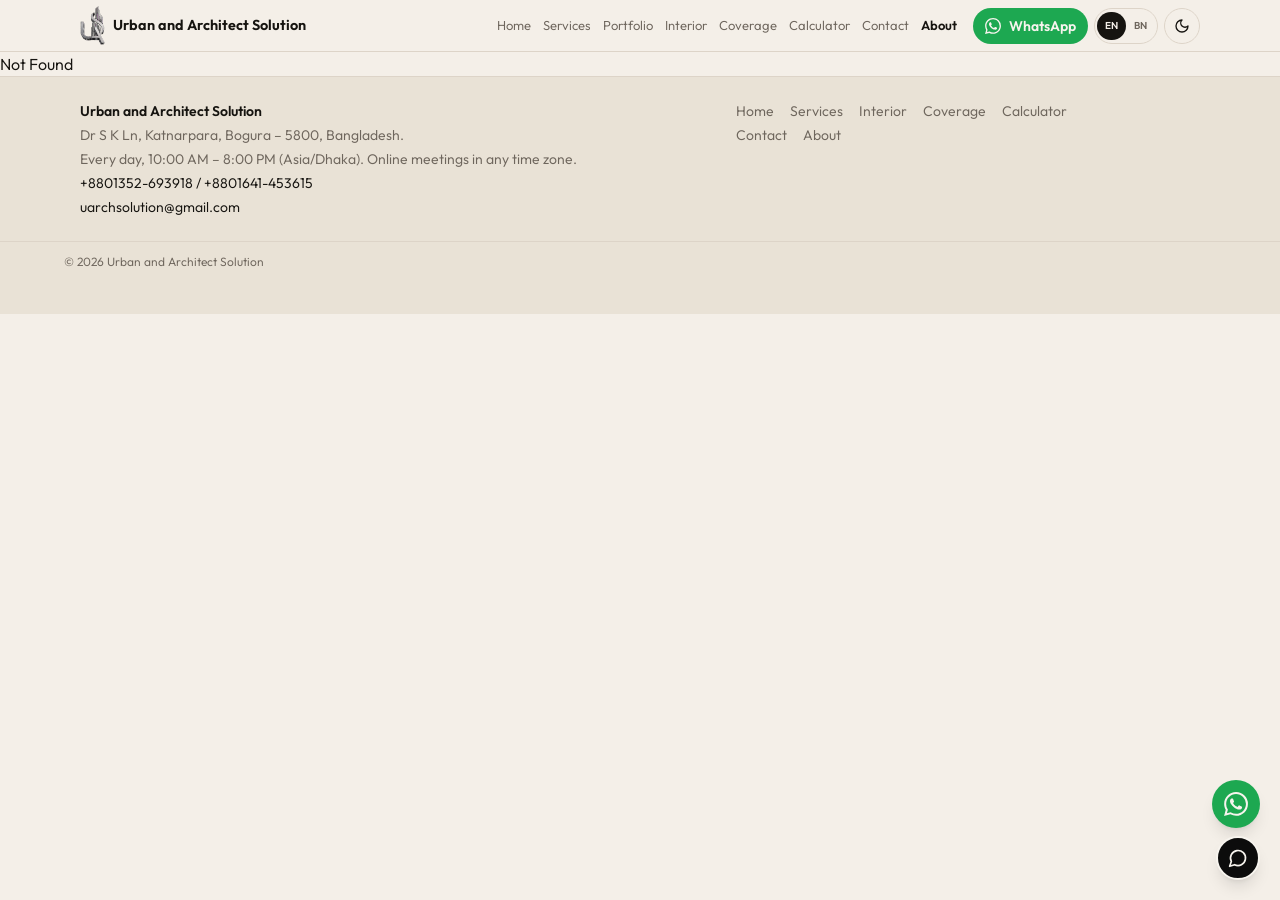
==== commit 4073ab94: "Move WhatsApp above a shorter assistant, rename the home kicker, and frame the admin editor by page." ====
--- a/about/index.html
+++ b/about/index.html
@@ -1,2 +1,2 @@
-<!DOCTYPE html><html lang="en"><head><meta name="twitter:card" content="summary_large_image"><meta property="og:title" content="Urban and Architect Solution"><meta charSet="utf-8"/><meta name="viewport" content="width=device-width, initial-scale=1"/><link rel="preload" as="image" href="/media/logo-mark.png"/><link rel="stylesheet" href="/assets/styles-Db1Cfc4D.css" data-precedence="default"/><title>Urban and Architect Solution | Architecture Studio, Bogura</title><meta name="description" content="Urban and Architect Solution (UAS) — architecture, structure, interior, and Bogura City Corporation approval. Coronation School Lane, Katnarpara. +8801352-693918."/><meta name="theme-color" content="#0c0c0c"/><link rel="modulepreload" href="/assets/index-Bg_mFHe6.js"/><link rel="modulepreload" href="/assets/about-Bus0tmD2.js"/><link rel="icon" type="image/png" sizes="48x48" href="https://uarchsolution.com/favicon-48.png"/><link rel="icon" type="image/png" sizes="192x192" href="https://uarchsolution.com/favicon-192.png"/><link rel="icon" href="/favicon.ico" sizes="48x48"/><link rel="apple-touch-icon" sizes="180x180" href="/apple-touch-icon.png"/><link rel="manifest" href="/site.webmanifest"/><script>try{if(localStorage.getItem("uas-theme")==="dark")document.documentElement.classList.add("dark")}catch(e){}</script><script type="application/ld+json">{"@context":"https://schema.org","@type":"ArchitecturalFirm","name":"Urban and Architect Solution","url":"https://uarchsolution.com","logo":"https://uarchsolution.com/icons/uas-512.png","image":"https://uarchsolution.com/media/logo-lockup.png","telephone":"+8801352693918","email":"uarchsolution@gmail.com","address":{"@type":"PostalAddress","streetAddress":"Dr S K Ln, Katnarpara","addressLocality":"Bogura","postalCode":"5800","addressCountry":"BD"},"sameAs":["https://wa.me/8801352693918"],"slogan":"Designing Spaces. Defining the Future."}</script><link rel="manifest" href="/__grok/manifest.webmanifest"><link rel="apple-touch-icon" href="/__grok/icon-180.png"><meta name="apple-mobile-web-app-title" content="Urban and Architect Solution"><meta name="apple-mobile-web-app-status-bar-style" content="black"><script src="https://grok.com/grok-app-builder/extensions.js" defer></script></head><body><header class="sticky top-0 z-40 border-b border-line bg-paper/95 backdrop-blur"><div class="mx-auto max-w-6xl px-3 py-1.5 md:px-4"><div class="flex items-center gap-2"><a class="flex min-w-0 items-center gap-2" href="/"><img src="/media/logo-mark.png" alt="UAS" class="brand-mark shrink-0"/><span class="brand-name">Urban and Architect Solution</span></a><nav class="ml-2 hidden min-w-0 flex-1 items-center justify-end gap-3 lg:flex"><a class="text-[13px] text-muted hover:text-ink data-[status=active]:font-semibold data-[status=active]:text-ink" href="/">Home</a><a class="text-[13px] text-muted hover:text-ink data-[status=active]:font-semibold data-[status=active]:text-ink" href="/services">Services</a><a class="text-[13px] text-muted hover:text-ink data-[status=active]:font-semibold data-[status=active]:text-ink" href="/portfolio">Portfolio</a><a class="text-[13px] text-muted hover:text-ink data-[status=active]:font-semibold data-[status=active]:text-ink" href="/interior">Interior</a><a class="text-[13px] text-muted hover:text-ink data-[status=active]:font-semibold data-[status=active]:text-ink" href="/coverage">Coverage</a><a class="text-[13px] text-muted hover:text-ink data-[status=active]:font-semibold data-[status=active]:text-ink" href="/calculator">Calculator</a><a class="text-[13px] text-muted hover:text-ink data-[status=active]:font-semibold data-[status=active]:text-ink" href="/contact">Contact</a><a class="text-[13px] text-muted hover:text-ink data-[status=active]:font-semibold data-[status=active]:text-ink active" href="/about" data-status="active" aria-current="page">About</a></nav><div class="ml-auto flex items-center gap-1.5 lg:ml-2"><a href="https://wa.me/8801352693918" target="_blank" rel="noopener noreferrer" class="hidden h-9 items-center gap-2 rounded-full bg-wa px-3 text-sm font-semibold text-foam lg:inline-flex"><svg viewBox="0 0 24 24" class="size-4" aria-hidden="true" fill="currentColor"><path d="M17.472 14.382c-.297-.149-1.758-.867-2.03-.967-.273-.099-.471-.148-.67.15-.197.297-.767.966-.94 1.164-.173.199-.347.223-.644.075-.297-.15-1.255-.463-2.39-1.475-.883-.788-1.48-1.761-1.653-2.059-.173-.297-.018-.458.13-.606.134-.133.298-.347.446-.52.149-.174.198-.298.298-.497.099-.198.05-.371-.025-.52-.075-.149-.669-1.612-.916-2.207-.242-.579-.487-.5-.669-.51-.173-.008-.371-.01-.57-.01-.198 0-.52.074-.792.372-.272.297-1.04 1.016-1.04 2.479 0 1.462 1.065 2.875 1.213 3.074.149.198 2.096 3.2 5.077 4.487.709.306 1.262.489 1.694.625.712.227 1.36.195 1.871.118.571-.085 1.758-.719 2.006-1.413.248-.694.248-1.289.173-1.413-.074-.124-.272-.198-.57-.347m-5.421 7.403h-.004a9.87 9.87 0 01-5.031-1.378l-.361-.214-3.741.982.998-3.648-.235-.374a9.86 9.86 0 01-1.51-5.26c.001-5.45 4.436-9.884 9.888-9.884 2.64 0 5.122 1.03 6.988 2.898a9.825 9.825 0 012.893 6.994c-.003 5.45-4.435 9.884-9.885 9.884m8.413-18.297A11.815 11.815 0 0012.05 0C5.495 0 .16 5.335.157 11.892c0 2.096.547 4.142 1.588 5.945L.057 24l6.305-1.654a11.882 11.882 0 005.683 1.448h.005c6.554 0 11.89-5.335 11.893-11.893a11.821 11.821 0 00-3.48-8.413z"></path></svg>WhatsApp</a><div class="flex h-9 shrink-0 items-center rounded-full border border-line p-0.5 text-[10px] font-semibold"><button type="button" class="h-7 rounded-full bg-ink px-2 text-paper">EN</button><button type="button" class="h-7 rounded-full px-2 text-muted">BN</button></div><button type="button" aria-label="Switch to dark" class="flex size-9 items-center justify-center rounded-full border border-line"><svg xmlns="http://www.w3.org/2000/svg" width="24" height="24" viewBox="0 0 24 24" fill="none" stroke="currentColor" stroke-width="2" stroke-linecap="round" stroke-linejoin="round" class="lucide lucide-moon size-4" aria-hidden="true"><path d="M12 3a6 6 0 0 0 9 9 9 9 0 1 1-9-9Z"></path></svg></button><button type="button" aria-label="Open menu" class="flex size-9 items-center justify-center rounded-full border border-line lg:hidden"><svg xmlns="http://www.w3.org/2000/svg" width="24" height="24" viewBox="0 0 24 24" fill="none" stroke="currentColor" stroke-width="2" stroke-linecap="round" stroke-linejoin="round" class="lucide lucide-menu size-4" aria-hidden="true"><path d="M4 12h16"></path><path d="M4 18h16"></path><path d="M4 6h16"></path></svg></button></div></div></div></header><main><!--$--><div class="pb-20"><div class="mx-auto max-w-3xl px-4 pb-8 pt-12 text-center md:pt-16"><p class="text-xs tracking-[0.28em] text-muted">ABOUT UAS — EST 2020</p><h1 class="mt-3 font-serif text-4xl leading-none font-medium md:text-6xl">Late 2020 opened, licensed 2021.</h1></div><div class="mx-auto grid max-w-6xl gap-10 px-4 lg:grid-cols-2"><div><p class="text-sm leading-relaxed text-muted">Urban and Architect Solution opened in late 2020 and received its trade license in 2021 from Bogura Municipality, now Bogura City Corporation. Led by Architect Md Mahmudul Hasan. From a desk in Katnarpara to municipal approval sheets, footing details, and homes clients actually move into.</p><p class="mt-4 text-sm leading-relaxed text-muted">Led by Architect Md Mahmudul Hasan, UAS stands for honest drawings, buildable structures, and spaces that breathe. We don’t only design buildings. We design the way a household will actually live.</p><div class="mt-8 grid gap-3 sm:grid-cols-3"><div class="rounded-2xl border border-line bg-paper-2 p-4"><p class="text-xs tracking-[0.18em] text-muted">License</p><p class="mt-2 text-sm whitespace-pre-line">Trade License 2021, Bogura Municipality</p></div><div class="rounded-2xl border border-line bg-paper-2 p-4"><p class="text-xs tracking-[0.18em] text-muted">Location</p><p class="mt-2 text-sm whitespace-pre-line">Dr S K Ln, Katnarpara,
-Bogura – 5800.</p></div><div class="rounded-2xl border border-line bg-paper-2 p-4"><p class="text-xs tracking-[0.18em] text-muted">Principal</p><p class="mt-2 text-sm whitespace-pre-line">Ar. Md Mahmudul Hasan</p></div></div></div><ol class="relative space-y-6 border-l border-line pl-6"><li class="relative"><span class="absolute top-1 -left-[1.7rem] size-2 rounded-full bg-ink"></span><p class="text-xs font-semibold tracking-wide">Late 2020</p><p class="mt-1 text-base font-medium">Studio opened</p><p class="mt-1 text-sm text-muted">Started at Katnarpara with hand drawings and site supervision.</p></li><li class="relative"><span class="absolute top-1 -left-[1.7rem] size-2 rounded-full bg-ink"></span><p class="text-xs font-semibold tracking-wide">2021</p><p class="mt-1 text-base font-medium">Trade license</p><p class="mt-1 text-sm text-muted">Bogura Municipality license issued — the official journey.</p></li><li class="relative"><span class="absolute top-1 -left-[1.7rem] size-2 rounded-full bg-ink"></span><p class="text-xs font-semibold tracking-wide">2021–2024</p><p class="mt-1 text-base font-medium">50+ approvals</p><p class="mt-1 text-sm text-muted">Residential, duplex, and shop-cum-residence across the district.</p></li><li class="relative"><span class="absolute top-1 -left-[1.7rem] size-2 rounded-full bg-ink"></span><p class="text-xs font-semibold tracking-wide">2025–26</p><p class="mt-1 text-base font-medium">City Corporation era</p><p class="mt-1 text-sm text-muted">New BNBC rules, digital submissions, 3D, and itemised BOQ.</p></li></ol></div></div><!--/$--></main><footer class="border-t border-line bg-paper-2 pb-32 md:pb-8"><div class="mx-auto flex max-w-6xl flex-col gap-4 px-4 py-6 md:flex-row md:items-start md:justify-between md:pr-24"><div class="min-w-0 space-y-1 text-sm"><p class="font-semibold">Urban and Architect Solution</p><p class="text-muted">Dr S K Ln, Katnarpara,<!-- --> <!-- -->Bogura – 5800.</p><p class="text-muted">Studio desk: every day, 10:00 AM – 8:00 PM (Asia/Dhaka). Online meetings in any time zone.</p><p><a href="tel:+8801352693918">+8801352-693918</a> / <a href="tel:+8801641453615">+8801641-453615</a></p><p><a href="mailto:uarchsolution@gmail.com">uarchsolution@gmail.com</a></p></div><div class="flex max-w-sm flex-wrap gap-x-4 gap-y-1 text-sm text-muted"><a class="hover:text-ink" href="/">Home</a><a class="hover:text-ink" href="/services">Services</a><a class="hover:text-ink" href="/interior">Interior</a><a class="hover:text-ink" href="/coverage">Coverage</a><a class="hover:text-ink" href="/calculator">Calculator</a><a class="hover:text-ink" href="/contact">Contact</a><a class="hover:text-ink active" href="/about" data-status="active" aria-current="page">About</a></div></div><div class="border-t border-line px-4 py-3 text-xs text-muted"><p class="mx-auto max-w-6xl">© <!-- -->2026<!-- --> Urban and Architect Solution</p></div></footer><div class="fixed right-3 bottom-3 z-50 flex flex-col items-end gap-2 md:right-5 md:bottom-5"><button type="button" aria-label="Open studio assistant" class="relative flex size-12 items-center justify-center rounded-full border-2 border-foam bg-night text-foam shadow-lg"><svg xmlns="http://www.w3.org/2000/svg" width="24" height="24" viewBox="0 0 24 24" fill="none" stroke="currentColor" stroke-width="2" stroke-linecap="round" stroke-linejoin="round" class="lucide lucide-message-circle size-5" aria-hidden="true"><path d="M7.9 20A9 9 0 1 0 4 16.1L2 22Z"></path></svg></button><a href="https://wa.me/8801352693918" target="_blank" rel="noopener noreferrer" aria-label="Chat on WhatsApp" class="flex size-12 items-center justify-center rounded-full bg-wa text-foam shadow-lg"><svg viewBox="0 0 24 24" class="size-6" aria-hidden="true" fill="currentColor"><path d="M17.472 14.382c-.297-.149-1.758-.867-2.03-.967-.273-.099-.471-.148-.67.15-.197.297-.767.966-.94 1.164-.173.199-.347.223-.644.075-.297-.15-1.255-.463-2.39-1.475-.883-.788-1.48-1.761-1.653-2.059-.173-.297-.018-.458.13-.606.134-.133.298-.347.446-.52.149-.174.198-.298.298-.497.099-.198.05-.371-.025-.52-.075-.149-.669-1.612-.916-2.207-.242-.579-.487-.5-.669-.51-.173-.008-.371-.01-.57-.01-.198 0-.52.074-.792.372-.272.297-1.04 1.016-1.04 2.479 0 1.462 1.065 2.875 1.213 3.074.149.198 2.096 3.2 5.077 4.487.709.306 1.262.489 1.694.625.712.227 1.36.195 1.871.118.571-.085 1.758-.719 2.006-1.413.248-.694.248-1.289.173-1.413-.074-.124-.272-.198-.57-.347m-5.421 7.403h-.004a9.87 9.87 0 01-5.031-1.378l-.361-.214-3.741.982.998-3.648-.235-.374a9.86 9.86 0 01-1.51-5.26c.001-5.45 4.436-9.884 9.888-9.884 2.64 0 5.122 1.03 6.988 2.898a9.825 9.825 0 012.893 6.994c-.003 5.45-4.435 9.884-9.885 9.884m8.413-18.297A11.815 11.815 0 0012.05 0C5.495 0 .16 5.335.157 11.892c0 2.096.547 4.142 1.588 5.945L.057 24l6.305-1.654a11.882 11.882 0 005.683 1.448h.005c6.554 0 11.89-5.335 11.893-11.893a11.821 11.821 0 00-3.48-8.413z"></path></svg></a></div><script data-tsr-stream-part="">(self.$R=self.$R||{})["tsr"]=[];self.$_TSR={h(){this.hydrated=!0,this.c()},e(){this.streamEnded=!0,this.c()},c(){this.hydrated&&this.streamEnded&&(delete self.$_TSR,delete self.$R.tsr)},p(e){this.initialized?e():this.buffer.push(e)},buffer:[]};$_TSR.router=($R=>$R[0]={manifest:$R[1]={routes:$R[2]={__root__:$R[3]={preloads:$R[4]=["/assets/index-Bg_mFHe6.js"],scripts:$R[5]=[$R[6]={attrs:$R[7]={type:"module",async:!0,src:"/assets/index-Bg_mFHe6.js"}}]},"/about":$R[8]={preloads:$R[9]=["/assets/about-Bus0tmD2.js"]}}},matches:$R[10]=[$R[11]={i:"__root__ ",u:1794484196528,s:"success",ssr:!0},$R[12]={i:" about about",u:1794484196528,s:"success",ssr:!0}]})($R["tsr"]);$_TSR.e();{let s=document.currentScript,p;while((p=s.previousElementSibling)&&p.hasAttribute('data-tsr-stream-part'))p.remove();s.remove()}</script><script type="module" async="" src="/assets/index-Bg_mFHe6.js"></script><script>document.currentScript.remove();/*$tsr-stream-boundary*/</script></body></html>+<!DOCTYPE html><html lang="en"><head><meta name="twitter:card" content="summary_large_image"><meta property="og:title" content="Urban and Architect Solution"><meta charSet="utf-8"/><meta name="viewport" content="width=device-width, initial-scale=1"/><link rel="preload" as="image" href="/media/logo-mark.png"/><link rel="stylesheet" href="/assets/styles-Uq0XWiez.css" data-precedence="default"/><title>Urban and Architect Solution | Architecture Studio, Bogura</title><meta name="description" content="Urban and Architect Solution (UAS) — architecture, structure, interior, and Bogura City Corporation approval. Coronation School Lane, Katnarpara. +8801352-693918."/><meta name="theme-color" content="#0c0c0c"/><link rel="modulepreload" href="/assets/index-CjcvWVzw.js"/><link rel="modulepreload" href="/assets/about-BdIkllCi.js"/><link rel="icon" type="image/png" sizes="48x48" href="https://uarchsolution.com/favicon-48.png"/><link rel="icon" type="image/png" sizes="192x192" href="https://uarchsolution.com/favicon-192.png"/><link rel="icon" href="/favicon.ico" sizes="48x48"/><link rel="apple-touch-icon" sizes="180x180" href="/apple-touch-icon.png"/><link rel="manifest" href="/site.webmanifest"/><script>try{if(localStorage.getItem("uas-theme")==="dark")document.documentElement.classList.add("dark")}catch(e){}</script><script type="application/ld+json">{"@context":"https://schema.org","@type":"ArchitecturalFirm","name":"Urban and Architect Solution","url":"https://uarchsolution.com","logo":"https://uarchsolution.com/icons/uas-512.png","image":"https://uarchsolution.com/media/logo-lockup.png","telephone":"+8801352693918","email":"uarchsolution@gmail.com","address":{"@type":"PostalAddress","streetAddress":"Dr S K Ln, Katnarpara","addressLocality":"Bogura","postalCode":"5800","addressCountry":"BD"},"sameAs":["https://wa.me/8801352693918"],"slogan":"Designing Spaces. Defining the Future."}</script><link rel="manifest" href="/__grok/manifest.webmanifest"><link rel="apple-touch-icon" href="/__grok/icon-180.png"><meta name="apple-mobile-web-app-title" content="Urban and Architect Solution"><meta name="apple-mobile-web-app-status-bar-style" content="black"><script src="https://grok.com/grok-app-builder/extensions.js" defer></script></head><body><header class="sticky top-0 z-40 border-b border-line bg-paper/95 backdrop-blur"><div class="mx-auto max-w-6xl px-3 py-1.5 md:px-4"><div class="flex items-center gap-2"><a class="flex min-w-0 items-center gap-2" href="/"><img src="/media/logo-mark.png" alt="UAS" class="brand-mark shrink-0"/><span class="brand-name">Urban and Architect Solution</span></a><nav class="ml-2 hidden min-w-0 flex-1 items-center justify-end gap-3 lg:flex"><a class="text-[13px] text-muted hover:text-ink data-[status=active]:font-semibold data-[status=active]:text-ink" href="/">Home</a><a class="text-[13px] text-muted hover:text-ink data-[status=active]:font-semibold data-[status=active]:text-ink" href="/services">Services</a><a class="text-[13px] text-muted hover:text-ink data-[status=active]:font-semibold data-[status=active]:text-ink" href="/portfolio">Portfolio</a><a class="text-[13px] text-muted hover:text-ink data-[status=active]:font-semibold data-[status=active]:text-ink" href="/interior">Interior</a><a class="text-[13px] text-muted hover:text-ink data-[status=active]:font-semibold data-[status=active]:text-ink" href="/coverage">Coverage</a><a class="text-[13px] text-muted hover:text-ink data-[status=active]:font-semibold data-[status=active]:text-ink" href="/calculator">Calculator</a><a class="text-[13px] text-muted hover:text-ink data-[status=active]:font-semibold data-[status=active]:text-ink" href="/contact">Contact</a><a class="text-[13px] text-muted hover:text-ink data-[status=active]:font-semibold data-[status=active]:text-ink active" href="/about" data-status="active" aria-current="page">About</a></nav><div class="ml-auto flex items-center gap-1.5 lg:ml-2"><a href="https://wa.me/8801352693918" target="_blank" rel="noopener noreferrer" class="hidden h-9 items-center gap-2 rounded-full bg-wa px-3 text-sm font-semibold text-foam lg:inline-flex"><svg viewBox="0 0 24 24" class="size-4" aria-hidden="true" fill="currentColor"><path d="M17.472 14.382c-.297-.149-1.758-.867-2.03-.967-.273-.099-.471-.148-.67.15-.197.297-.767.966-.94 1.164-.173.199-.347.223-.644.075-.297-.15-1.255-.463-2.39-1.475-.883-.788-1.48-1.761-1.653-2.059-.173-.297-.018-.458.13-.606.134-.133.298-.347.446-.52.149-.174.198-.298.298-.497.099-.198.05-.371-.025-.52-.075-.149-.669-1.612-.916-2.207-.242-.579-.487-.5-.669-.51-.173-.008-.371-.01-.57-.01-.198 0-.52.074-.792.372-.272.297-1.04 1.016-1.04 2.479 0 1.462 1.065 2.875 1.213 3.074.149.198 2.096 3.2 5.077 4.487.709.306 1.262.489 1.694.625.712.227 1.36.195 1.871.118.571-.085 1.758-.719 2.006-1.413.248-.694.248-1.289.173-1.413-.074-.124-.272-.198-.57-.347m-5.421 7.403h-.004a9.87 9.87 0 01-5.031-1.378l-.361-.214-3.741.982.998-3.648-.235-.374a9.86 9.86 0 01-1.51-5.26c.001-5.45 4.436-9.884 9.888-9.884 2.64 0 5.122 1.03 6.988 2.898a9.825 9.825 0 012.893 6.994c-.003 5.45-4.435 9.884-9.885 9.884m8.413-18.297A11.815 11.815 0 0012.05 0C5.495 0 .16 5.335.157 11.892c0 2.096.547 4.142 1.588 5.945L.057 24l6.305-1.654a11.882 11.882 0 005.683 1.448h.005c6.554 0 11.89-5.335 11.893-11.893a11.821 11.821 0 00-3.48-8.413z"></path></svg>WhatsApp</a><div class="flex h-9 shrink-0 items-center rounded-full border border-line p-0.5 text-[10px] font-semibold"><button type="button" class="h-7 rounded-full bg-ink px-2 text-paper">EN</button><button type="button" class="h-7 rounded-full px-2 text-muted">BN</button></div><button type="button" aria-label="Switch to dark" class="flex size-9 items-center justify-center rounded-full border border-line"><svg xmlns="http://www.w3.org/2000/svg" width="24" height="24" viewBox="0 0 24 24" fill="none" stroke="currentColor" stroke-width="2" stroke-linecap="round" stroke-linejoin="round" class="lucide lucide-moon size-4" aria-hidden="true"><path d="M12 3a6 6 0 0 0 9 9 9 9 0 1 1-9-9Z"></path></svg></button><button type="button" aria-label="Open menu" class="flex size-9 items-center justify-center rounded-full border border-line lg:hidden"><svg xmlns="http://www.w3.org/2000/svg" width="24" height="24" viewBox="0 0 24 24" fill="none" stroke="currentColor" stroke-width="2" stroke-linecap="round" stroke-linejoin="round" class="lucide lucide-menu size-4" aria-hidden="true"><path d="M4 12h16"></path><path d="M4 18h16"></path><path d="M4 6h16"></path></svg></button></div></div></div></header><main><!--$--><div class="pb-20"><div class="mx-auto max-w-3xl px-4 pb-8 pt-12 text-center md:pt-16"><p class="text-xs tracking-[0.28em] text-muted">ABOUT UAS — EST 2020</p><h1 class="mt-3 font-serif text-4xl leading-none font-medium md:text-6xl">Late 2020 opened, licensed 2021.</h1></div><div class="mx-auto grid max-w-6xl gap-10 px-4 lg:grid-cols-2"><div><p class="text-sm leading-relaxed text-muted">Urban and Architect Solution opened in late 2020 and received its trade license in 2021 from Bogura Municipality, now Bogura City Corporation. Led by Architect Md Mahmudul Hasan. From a desk in Katnarpara to municipal approval sheets, footing details, and homes clients actually move into.</p><p class="mt-4 text-sm leading-relaxed text-muted">Led by Architect Md Mahmudul Hasan, UAS stands for honest drawings, buildable structures, and spaces that breathe. We don’t only design buildings. We design the way a household will actually live.</p><div class="mt-8 grid gap-3 sm:grid-cols-3"><div class="rounded-2xl border border-line bg-paper-2 p-4"><p class="text-xs tracking-[0.18em] text-muted">License</p><p class="mt-2 text-sm whitespace-pre-line">Trade License 2021, Bogura Municipality</p></div><div class="rounded-2xl border border-line bg-paper-2 p-4"><p class="text-xs tracking-[0.18em] text-muted">Location</p><p class="mt-2 text-sm whitespace-pre-line">Dr S K Ln, Katnarpara,
+Bogura – 5800.</p></div><div class="rounded-2xl border border-line bg-paper-2 p-4"><p class="text-xs tracking-[0.18em] text-muted">Principal</p><p class="mt-2 text-sm whitespace-pre-line">Ar. Md Mahmudul Hasan</p></div></div></div><ol class="relative space-y-6 border-l border-line pl-6"><li class="relative"><span class="absolute top-1 -left-[1.7rem] size-2 rounded-full bg-ink"></span><p class="text-xs font-semibold tracking-wide">Late 2020</p><p class="mt-1 text-base font-medium">Studio opened</p><p class="mt-1 text-sm text-muted">Started at Katnarpara with hand drawings and site supervision.</p></li><li class="relative"><span class="absolute top-1 -left-[1.7rem] size-2 rounded-full bg-ink"></span><p class="text-xs font-semibold tracking-wide">2021</p><p class="mt-1 text-base font-medium">Trade license</p><p class="mt-1 text-sm text-muted">Bogura Municipality license issued — the official journey.</p></li><li class="relative"><span class="absolute top-1 -left-[1.7rem] size-2 rounded-full bg-ink"></span><p class="text-xs font-semibold tracking-wide">2021–2024</p><p class="mt-1 text-base font-medium">50+ approvals</p><p class="mt-1 text-sm text-muted">Residential, duplex, and shop-cum-residence across the district.</p></li><li class="relative"><span class="absolute top-1 -left-[1.7rem] size-2 rounded-full bg-ink"></span><p class="text-xs font-semibold tracking-wide">2025–26</p><p class="mt-1 text-base font-medium">City Corporation era</p><p class="mt-1 text-sm text-muted">New BNBC rules, digital submissions, 3D, and itemised BOQ.</p></li></ol></div></div><!--/$--></main><footer class="border-t border-line bg-paper-2 pb-32 md:pb-8"><div class="mx-auto flex max-w-6xl flex-col gap-4 px-4 py-6 md:flex-row md:items-start md:justify-between md:pr-24"><div class="min-w-0 space-y-1 text-sm"><p class="font-semibold">Urban and Architect Solution</p><p class="text-muted">Dr S K Ln, Katnarpara,<!-- --> <!-- -->Bogura – 5800.</p><p class="text-muted">Studio desk: every day, 10:00 AM – 8:00 PM (Asia/Dhaka). Online meetings in any time zone.</p><p><a href="tel:+8801352693918">+8801352-693918</a> / <a href="tel:+8801641453615">+8801641-453615</a></p><p><a href="mailto:uarchsolution@gmail.com">uarchsolution@gmail.com</a></p></div><div class="flex max-w-sm flex-wrap gap-x-4 gap-y-1 text-sm text-muted"><a class="hover:text-ink" href="/">Home</a><a class="hover:text-ink" href="/services">Services</a><a class="hover:text-ink" href="/interior">Interior</a><a class="hover:text-ink" href="/coverage">Coverage</a><a class="hover:text-ink" href="/calculator">Calculator</a><a class="hover:text-ink" href="/contact">Contact</a><a class="hover:text-ink active" href="/about" data-status="active" aria-current="page">About</a></div></div><div class="border-t border-line px-4 py-3 text-xs text-muted"><p class="mx-auto max-w-6xl">© <!-- -->2026<!-- --> Urban and Architect Solution</p></div></footer><div class="fixed right-3 bottom-3 z-50 flex flex-col items-end gap-2 md:right-5 md:bottom-5"><a href="https://wa.me/8801352693918" target="_blank" rel="noopener noreferrer" aria-label="Chat on WhatsApp" class="flex size-12 items-center justify-center rounded-full bg-wa text-foam shadow-lg"><svg viewBox="0 0 24 24" class="size-6" aria-hidden="true" fill="currentColor"><path d="M17.472 14.382c-.297-.149-1.758-.867-2.03-.967-.273-.099-.471-.148-.67.15-.197.297-.767.966-.94 1.164-.173.199-.347.223-.644.075-.297-.15-1.255-.463-2.39-1.475-.883-.788-1.48-1.761-1.653-2.059-.173-.297-.018-.458.13-.606.134-.133.298-.347.446-.52.149-.174.198-.298.298-.497.099-.198.05-.371-.025-.52-.075-.149-.669-1.612-.916-2.207-.242-.579-.487-.5-.669-.51-.173-.008-.371-.01-.57-.01-.198 0-.52.074-.792.372-.272.297-1.04 1.016-1.04 2.479 0 1.462 1.065 2.875 1.213 3.074.149.198 2.096 3.2 5.077 4.487.709.306 1.262.489 1.694.625.712.227 1.36.195 1.871.118.571-.085 1.758-.719 2.006-1.413.248-.694.248-1.289.173-1.413-.074-.124-.272-.198-.57-.347m-5.421 7.403h-.004a9.87 9.87 0 01-5.031-1.378l-.361-.214-3.741.982.998-3.648-.235-.374a9.86 9.86 0 01-1.51-5.26c.001-5.45 4.436-9.884 9.888-9.884 2.64 0 5.122 1.03 6.988 2.898a9.825 9.825 0 012.893 6.994c-.003 5.45-4.435 9.884-9.885 9.884m8.413-18.297A11.815 11.815 0 0012.05 0C5.495 0 .16 5.335.157 11.892c0 2.096.547 4.142 1.588 5.945L.057 24l6.305-1.654a11.882 11.882 0 005.683 1.448h.005c6.554 0 11.89-5.335 11.893-11.893a11.821 11.821 0 00-3.48-8.413z"></path></svg></a><div class="flex items-center gap-2"><button type="button" aria-label="Open studio assistant" class="relative flex size-11 items-center justify-center rounded-full border-2 border-foam bg-night text-foam shadow-lg"><svg xmlns="http://www.w3.org/2000/svg" width="24" height="24" viewBox="0 0 24 24" fill="none" stroke="currentColor" stroke-width="2" stroke-linecap="round" stroke-linejoin="round" class="lucide lucide-message-circle size-5" aria-hidden="true"><path d="M7.9 20A9 9 0 1 0 4 16.1L2 22Z"></path></svg></button></div></div><script data-tsr-stream-part="">(self.$R=self.$R||{})["tsr"]=[];self.$_TSR={h(){this.hydrated=!0,this.c()},e(){this.streamEnded=!0,this.c()},c(){this.hydrated&&this.streamEnded&&(delete self.$_TSR,delete self.$R.tsr)},p(e){this.initialized?e():this.buffer.push(e)},buffer:[]};$_TSR.router=($R=>$R[0]={manifest:$R[1]={routes:$R[2]={__root__:$R[3]={preloads:$R[4]=["/assets/index-CjcvWVzw.js"],scripts:$R[5]=[$R[6]={attrs:$R[7]={type:"module",async:!0,src:"/assets/index-CjcvWVzw.js"}}]},"/about":$R[8]={preloads:$R[9]=["/assets/about-BdIkllCi.js"]}}},matches:$R[10]=[$R[11]={i:"__root__ ",u:1794675043610,s:"success",ssr:!0},$R[12]={i:" about about",u:1794675043610,s:"success",ssr:!0}]})($R["tsr"]);$_TSR.e();{let s=document.currentScript,p;while((p=s.previousElementSibling)&&p.hasAttribute('data-tsr-stream-part'))p.remove();s.remove()}</script><script type="module" async="" src="/assets/index-CjcvWVzw.js"></script><script>document.currentScript.remove();/*$tsr-stream-boundary*/</script></body></html>
--- a/assets/styles-Uq0XWiez.css
+++ b/assets/styles-Uq0XWiez.css
@@ -0,0 +1 @@
+@import "https://fonts.googleapis.com/css2?family=Fraunces:opsz,wght@9..144,500;9..144,600&family=Outfit:wght@360;460;560;640&display=swap";@layer components;@layer properties{@supports (((-webkit-hyphens:none)) and (not (margin-trim:inline))) or ((-moz-orient:inline) and (not (color:rgb(from red r g b)))){*,:before,:after,::backdrop{--tw-scale-x:1;--tw-scale-y:1;--tw-scale-z:1;--tw-rotate-x:initial;--tw-rotate-y:initial;--tw-rotate-z:initial;--tw-skew-x:initial;--tw-skew-y:initial;--tw-space-y-reverse:0;--tw-border-style:solid;--tw-gradient-position:initial;--tw-gradient-from:#0000;--tw-gradient-via:#0000;--tw-gradient-to:#0000;--tw-gradient-stops:initial;--tw-gradient-via-stops:initial;--tw-gradient-from-position:0%;--tw-gradient-via-position:50%;--tw-gradient-to-position:100%;--tw-leading:initial;--tw-font-weight:initial;--tw-tracking:initial;--tw-ordinal:initial;--tw-slashed-zero:initial;--tw-numeric-figure:initial;--tw-numeric-spacing:initial;--tw-numeric-fraction:initial;--tw-shadow:0 0 #0000;--tw-shadow-color:initial;--tw-shadow-alpha:100%;--tw-inset-shadow:0 0 #0000;--tw-inset-shadow-color:initial;--tw-inset-shadow-alpha:100%;--tw-ring-color:initial;--tw-ring-shadow:0 0 #0000;--tw-inset-ring-color:initial;--tw-inset-ring-shadow:0 0 #0000;--tw-ring-inset:initial;--tw-ring-offset-width:0px;--tw-ring-offset-color:#fff;--tw-ring-offset-shadow:0 0 #0000;--tw-outline-style:solid;--tw-blur:initial;--tw-brightness:initial;--tw-contrast:initial;--tw-grayscale:initial;--tw-hue-rotate:initial;--tw-invert:initial;--tw-opacity:initial;--tw-saturate:initial;--tw-sepia:initial;--tw-drop-shadow:initial;--tw-drop-shadow-color:initial;--tw-drop-shadow-alpha:100%;--tw-drop-shadow-size:initial;--tw-backdrop-blur:initial;--tw-backdrop-brightness:initial;--tw-backdrop-contrast:initial;--tw-backdrop-grayscale:initial;--tw-backdrop-hue-rotate:initial;--tw-backdrop-invert:initial;--tw-backdrop-opacity:initial;--tw-backdrop-saturate:initial;--tw-backdrop-sepia:initial;--tw-duration:initial;--tw-ease:initial;--tw-content:"";--tw-translate-x:0;--tw-translate-y:0;--tw-translate-z:0}}}@layer theme{:root,:host{--font-sans:"Outfit", ui-sans-serif, system-ui, sans-serif;--font-mono:ui-monospace, SFMono-Regular, Menlo, Monaco, Consolas, "Liberation Mono", "Courier New", monospace;--color-red-500:oklch(63.7% .237 25.331);--color-amber-50:oklch(98.7% .022 95.277);--color-amber-200:oklch(92.4% .12 95.746);--color-amber-400:oklch(82.8% .189 84.429);--color-amber-600:oklch(66.6% .179 58.318);--color-amber-700:oklch(55.5% .163 48.998);--color-amber-800:oklch(47.3% .137 46.201);--color-amber-900:oklch(41.4% .112 45.904);--color-emerald-50:oklch(97.9% .021 166.113);--color-emerald-200:oklch(90.5% .093 164.15);--color-emerald-600:oklch(59.6% .145 163.225);--color-emerald-700:oklch(50.8% .118 165.612);--color-emerald-900:oklch(37.8% .077 168.94);--color-teal-200:oklch(91% .096 180.426);--color-teal-900:oklch(38.6% .063 188.416);--color-gray-50:oklch(98.5% .002 247.839);--color-gray-100:oklch(96.7% .003 264.542);--color-gray-600:oklch(44.6% .03 256.802);--color-gray-700:oklch(37.3% .034 259.733);--color-gray-900:oklch(21% .034 264.665);--color-zinc-50:oklch(98.5% 0 none);--color-zinc-400:oklch(70.5% .015 286.067);--color-zinc-500:oklch(55.2% .016 285.938);--color-zinc-900:oklch(21% .006 285.885);--color-zinc-950:oklch(14.1% .005 285.823);--color-neutral-100:oklch(97% 0 none);--color-neutral-300:oklch(87% 0 none);--color-neutral-500:oklch(55.6% 0 none);--color-neutral-700:oklch(37.1% 0 none);--color-neutral-900:oklch(20.5% 0 none);--color-black:#000;--color-white:#fff;--spacing:.25rem;--container-sm:24rem;--container-md:28rem;--container-xl:36rem;--container-3xl:48rem;--container-5xl:64rem;--container-6xl:72rem;--text-xs:.75rem;--text-xs--line-height:calc(1 / .75);--text-sm:.875rem;--text-sm--line-height:calc(1.25 / .875);--text-base:1rem;--text-base--line-height:calc(1.5 / 1);--text-lg:1.125rem;--text-lg--line-height:calc(1.75 / 1.125);--text-xl:1.25rem;--text-xl--line-height:calc(1.75 / 1.25);--text-2xl:1.5rem;--text-3xl:1.875rem;--text-3xl--line-height:calc(2.25 / 1.875);--text-4xl:2.25rem;--text-4xl--line-height:calc(2.5 / 2.25);--text-5xl:3rem;--text-5xl--line-height:1;--text-6xl:3.75rem;--text-6xl--line-height:1;--font-weight-normal:400;--font-weight-medium:500;--font-weight-semibold:600;--font-weight-bold:700;--tracking-tight:-.025em;--tracking-wide:.025em;--leading-tight:1.25;--leading-snug:1.375;--leading-normal:1.5;--leading-relaxed:1.625;--radius-xs:.125rem;--radius-sm:.25rem;--radius-md:.375rem;--radius-lg:.5rem;--radius-xl:.75rem;--radius-2xl:1rem;--ease-in:cubic-bezier(.4, 0, 1, 1);--ease-out:cubic-bezier(0, 0, .2, 1);--ease-in-out:cubic-bezier(.4, 0, .2, 1);--animate-pulse:pulse 2s cubic-bezier(.4, 0, .6, 1) infinite;--blur-md:12px;--blur-xl:24px;--default-transition-duration:.15s;--default-transition-timing-function:cubic-bezier(.4, 0, .2, 1);--default-font-family:"Outfit", ui-sans-serif, system-ui, sans-serif;--default-mono-font-family:var(--font-mono);--color-muted:var(--muted)}}@layer base{*,:after,:before,::backdrop{box-sizing:border-box;border:0 solid;margin:0;padding:0}::file-selector-button{box-sizing:border-box;border:0 solid;margin:0;padding:0}html,:host{-webkit-text-size-adjust:100%;tab-size:4;line-height:1.5;font-family:var(--default-font-family,-apple-system, BlinkMacSystemFont, "Segoe UI", Roboto, "Helvetica Neue", "Noto Sans", Arial, sans-serif, "Apple Color Emoji", "Segoe UI Emoji", "Segoe UI Symbol", "Noto Color Emoji");font-feature-settings:var(--default-font-feature-settings,normal);font-variation-settings:var(--default-font-variation-settings,normal);-webkit-tap-highlight-color:transparent}hr{height:0;color:inherit;border-top-width:1px}abbr:where([title]){-webkit-text-decoration:underline dotted;text-decoration:underline dotted}h1,h2,h3,h4,h5,h6{font-size:inherit;font-weight:inherit}a{color:inherit;-webkit-text-decoration:inherit;-webkit-text-decoration:inherit;-webkit-text-decoration:inherit;-webkit-text-decoration:inherit;text-decoration:inherit}b,strong{font-weight:bolder}code,kbd,samp,pre{font-family:var(--default-mono-font-family,ui-monospace, SFMono-Regular, Menlo, Monaco, Consolas, "Liberation Mono", "Courier New", monospace);font-feature-settings:var(--default-mono-font-feature-settings,normal);font-variation-settings:var(--default-mono-font-variation-settings,normal);font-size:1em}small{font-size:80%}sub,sup{vertical-align:baseline;font-size:75%;line-height:0;position:relative}sub{bottom:-.25em}sup{top:-.5em}table{text-indent:0;border-color:inherit;border-collapse:collapse}:-moz-focusring:where(:not(iframe)){outline:auto}progress{vertical-align:baseline}summary{display:list-item}ol,ul,menu{list-style:none}img,svg,video,canvas,audio,iframe,embed,object{vertical-align:middle;display:block}img,video{max-width:100%;height:auto}button,input,select,optgroup,textarea{font:inherit;font-feature-settings:inherit;font-variation-settings:inherit;letter-spacing:inherit;color:inherit;opacity:1;background-color:#0000;border-radius:0}::file-selector-button{font:inherit;font-feature-settings:inherit;font-variation-settings:inherit;letter-spacing:inherit;color:inherit;opacity:1;background-color:#0000;border-radius:0}:where(select:is([multiple],[size])) optgroup{font-weight:bolder}:where(select:is([multiple],[size])) optgroup option{padding-inline-start:20px}::file-selector-button{margin-inline-end:4px}::placeholder{opacity:1}@supports (not ((-webkit-appearance:-apple-pay-button))) or (contain-intrinsic-size:1px){::placeholder{color:currentColor}@supports (color:color-mix(in lab, red, red)){::placeholder{color:color-mix(in oklab, currentcolor 50%, transparent)}}}textarea{resize:vertical}::-webkit-search-decoration{-webkit-appearance:none}::-webkit-date-and-time-value{min-height:1lh;text-align:inherit}::-webkit-datetime-edit{display:inline-flex}::-webkit-datetime-edit-fields-wrapper{padding:0}::-webkit-datetime-edit{padding-block:0}::-webkit-datetime-edit-year-field{padding-block:0}::-webkit-datetime-edit-month-field{padding-block:0}::-webkit-datetime-edit-day-field{padding-block:0}::-webkit-datetime-edit-hour-field{padding-block:0}::-webkit-datetime-edit-minute-field{padding-block:0}::-webkit-datetime-edit-second-field{padding-block:0}::-webkit-datetime-edit-millisecond-field{padding-block:0}::-webkit-datetime-edit-meridiem-field{padding-block:0}::-webkit-calendar-picker-indicator{line-height:1}:-moz-ui-invalid{box-shadow:none}button,input:where([type=button],[type=reset],[type=submit]){appearance:button}::file-selector-button{appearance:button}::-webkit-inner-spin-button{height:auto}::-webkit-outer-spin-button{height:auto}[hidden]:where(:not([hidden=until-found])){display:none!important}html{scroll-behavior:smooth}body{background:var(--paper);color:var(--ink);font-family:var(--font-sans);font-weight:360}button:not(:disabled),[role=button]:not(:disabled){cursor:pointer}::selection{background:var(--brass);color:var(--night)}}@layer utilities{.pointer-events-none{pointer-events:none}.collapse{visibility:collapse}.invisible{visibility:hidden}.visible{visibility:visible}.absolute{position:absolute}.fixed{position:fixed}.relative{position:relative}.static{position:static}.sticky{position:sticky}.inset-0{inset:0}.-top-24{top:calc(var(--spacing) * -24)}.top-0{top:0}.top-1{top:var(--spacing)}.top-1\/3{top:33.3333%}.top-3{top:calc(var(--spacing) * 3)}.top-4{top:calc(var(--spacing) * 4)}.top-full{top:100%}.-right-20{right:calc(var(--spacing) * -20)}.right-0{right:0}.right-1{right:var(--spacing)}.right-2{right:calc(var(--spacing) * 2)}.right-3{right:calc(var(--spacing) * 3)}.right-4{right:calc(var(--spacing) * 4)}.bottom-0{bottom:0}.bottom-1{bottom:var(--spacing)}.bottom-3{bottom:calc(var(--spacing) * 3)}.-left-24{left:calc(var(--spacing) * -24)}.-left-\[1\.7rem\]{left:-1.7rem}.-left-\[30px\]{left:-30px}.left-0{left:0}.left-1{left:var(--spacing)}.left-1\/3{left:33.3333%}.left-2{left:calc(var(--spacing) * 2)}.left-3{left:calc(var(--spacing) * 3)}.left-4{left:calc(var(--spacing) * 4)}.left-\[3px\]{left:3px}.z-10{z-index:10}.z-20{z-index:20}.z-40{z-index:40}.z-50{z-index:50}.z-\[60\]{z-index:60}.z-\[80\]{z-index:80}.container{width:100%}@media (width>=40rem){.container{max-width:40rem}}@media (width>=48rem){.container{max-width:48rem}}@media (width>=64rem){.container{max-width:64rem}}@media (width>=80rem){.container{max-width:80rem}}@media (width>=96rem){.container{max-width:96rem}}.-mx-1{margin-inline:calc(var(--spacing) * -1)}.mx-3{margin-inline:calc(var(--spacing) * 3)}.mx-auto{margin-inline:auto}.mt-0{margin-top:0}.mt-0\.5{margin-top:calc(var(--spacing) * .5)}.mt-1{margin-top:var(--spacing)}.mt-1\.5{margin-top:calc(var(--spacing) * 1.5)}.mt-2{margin-top:calc(var(--spacing) * 2)}.mt-3{margin-top:calc(var(--spacing) * 3)}.mt-4{margin-top:calc(var(--spacing) * 4)}.mt-5{margin-top:calc(var(--spacing) * 5)}.mt-6{margin-top:calc(var(--spacing) * 6)}.mt-7{margin-top:calc(var(--spacing) * 7)}.mt-8{margin-top:calc(var(--spacing) * 8)}.mt-10{margin-top:calc(var(--spacing) * 10)}.mb-1{margin-bottom:var(--spacing)}.mb-2{margin-bottom:calc(var(--spacing) * 2)}.mb-3{margin-bottom:calc(var(--spacing) * 3)}.mb-4{margin-bottom:calc(var(--spacing) * 4)}.mb-5{margin-bottom:calc(var(--spacing) * 5)}.mb-6{margin-bottom:calc(var(--spacing) * 6)}.mb-8{margin-bottom:calc(var(--spacing) * 8)}.mb-10{margin-bottom:calc(var(--spacing) * 10)}.mb-12{margin-bottom:calc(var(--spacing) * 12)}.ml-2{margin-left:calc(var(--spacing) * 2)}.ml-auto{margin-left:auto}.ml-px{margin-left:1px}.line-clamp-2{-webkit-line-clamp:2;-webkit-box-orient:vertical;display:-webkit-box;overflow:hidden}.block{display:block}.flex{display:flex}.grid{display:grid}.hidden{display:none}.inline{display:inline}.inline-block{display:inline-block}.inline-flex{display:inline-flex}.table{display:table}.aspect-\[4\/3\]{aspect-ratio:4/3}.size-1\.5{width:calc(var(--spacing) * 1.5);height:calc(var(--spacing) * 1.5)}.size-2{width:calc(var(--spacing) * 2);height:calc(var(--spacing) * 2)}.size-4{width:calc(var(--spacing) * 4);height:calc(var(--spacing) * 4)}.size-5{width:calc(var(--spacing) * 5);height:calc(var(--spacing) * 5)}.size-6{width:calc(var(--spacing) * 6);height:calc(var(--spacing) * 6)}.size-9{width:calc(var(--spacing) * 9);height:calc(var(--spacing) * 9)}.size-10{width:calc(var(--spacing) * 10);height:calc(var(--spacing) * 10)}.size-11{width:calc(var(--spacing) * 11);height:calc(var(--spacing) * 11)}.size-12{width:calc(var(--spacing) * 12);height:calc(var(--spacing) * 12)}.h-2{height:calc(var(--spacing) * 2)}.h-2\.5{height:calc(var(--spacing) * 2.5)}.h-3{height:calc(var(--spacing) * 3)}.h-3\.5{height:calc(var(--spacing) * 3.5)}.h-4{height:calc(var(--spacing) * 4)}.h-5{height:calc(var(--spacing) * 5)}.h-6{height:calc(var(--spacing) * 6)}.h-7{height:calc(var(--spacing) * 7)}.h-8{height:calc(var(--spacing) * 8)}.h-9{height:calc(var(--spacing) * 9)}.h-10{height:calc(var(--spacing) * 10)}.h-11{height:calc(var(--spacing) * 11)}.h-12{height:calc(var(--spacing) * 12)}.h-16{height:calc(var(--spacing) * 16)}.h-52{height:calc(var(--spacing) * 52)}.h-\[1px\]{height:1px}.h-\[7px\]{height:7px}.h-\[28rem\]{height:28rem}.h-\[48px\]{height:48px}.h-\[52px\]{height:52px}.h-\[200px\]{height:200px}.h-\[380px\]{height:380px}.h-\[400px\]{height:400px}.h-\[420px\]{height:420px}.h-\[500px\]{height:500px}.h-auto{height:auto}.h-full{height:100%}.max-h-\[70vh\]{max-height:70vh}.max-h-\[88vh\]{max-height:88vh}.min-h-0{min-height:0}.min-h-\[36px\]{min-height:36px}.min-h-\[40px\]{min-height:40px}.min-h-\[100svh\]{min-height:100svh}.min-h-screen{min-height:100vh}.w-2{width:calc(var(--spacing) * 2)}.w-2\.5{width:calc(var(--spacing) * 2.5)}.w-3{width:calc(var(--spacing) * 3)}.w-3\.5{width:calc(var(--spacing) * 3.5)}.w-4{width:calc(var(--spacing) * 4)}.w-5{width:calc(var(--spacing) * 5)}.w-6{width:calc(var(--spacing) * 6)}.w-8{width:calc(var(--spacing) * 8)}.w-9{width:calc(var(--spacing) * 9)}.w-10{width:calc(var(--spacing) * 10)}.w-12{width:calc(var(--spacing) * 12)}.w-20{width:calc(var(--spacing) * 20)}.w-24{width:calc(var(--spacing) * 24)}.w-28{width:calc(var(--spacing) * 28)}.w-\[1px\]{width:1px}.w-\[7px\]{width:7px}.w-\[200px\]{width:200px}.w-\[380px\]{width:380px}.w-\[420px\]{width:420px}.w-\[500px\]{width:500px}.w-\[min\(24rem\,calc\(100vw-1\.5rem\)\)\]{width:min(24rem,100vw - 1.5rem)}.w-auto{width:auto}.w-fit{width:fit-content}.w-full{width:100%}.max-w-3xl{max-width:var(--container-3xl)}.max-w-5xl{max-width:var(--container-5xl)}.max-w-6xl{max-width:var(--container-6xl)}.max-w-\[11\.5rem\]{max-width:11.5rem}.max-w-\[15rem\]{max-width:15rem}.max-w-\[38ch\]{max-width:38ch}.max-w-\[40ch\]{max-width:40ch}.max-w-\[60ch\]{max-width:60ch}.max-w-\[70ch\]{max-width:70ch}.max-w-\[85\%\]{max-width:85%}.max-w-\[92vw\]{max-width:92vw}.max-w-\[420px\]{max-width:420px}.max-w-\[720px\]{max-width:720px}.max-w-\[760px\]{max-width:760px}.max-w-\[860px\]{max-width:860px}.max-w-\[1100px\]{max-width:1100px}.max-w-\[1280px\]{max-width:1280px}.max-w-full{max-width:100%}.max-w-md{max-width:var(--container-md)}.max-w-sm{max-width:var(--container-sm)}.max-w-xl{max-width:var(--container-xl)}.min-w-0{min-width:0}.min-w-\[180px\]{min-width:180px}.min-w-\[360px\]{min-width:360px}.flex-1{flex:1}.flex-shrink-0{flex-shrink:0}.shrink{flex-shrink:1}.shrink-0{flex-shrink:0}.border-collapse{border-collapse:collapse}.scale-100{--tw-scale-x:100%;--tw-scale-y:100%;--tw-scale-z:100%;scale:var(--tw-scale-x) var(--tw-scale-y)}.scale-\[0\.25\]{scale:.25}.rotate-180{rotate:180deg}.transform{transform:var(--tw-rotate-x,) var(--tw-rotate-y,) var(--tw-rotate-z,) var(--tw-skew-x,) var(--tw-skew-y,)}.animate-pulse{animation:var(--animate-pulse)}.cursor-pointer{cursor:pointer}.resize{resize:both}.resize-none{resize:none}.grid-cols-1{grid-template-columns:repeat(1,minmax(0,1fr))}.grid-cols-2{grid-template-columns:repeat(2,minmax(0,1fr))}.grid-cols-5{grid-template-columns:repeat(5,minmax(0,1fr))}.flex-col{flex-direction:column}.flex-wrap{flex-wrap:wrap}.place-items-center{place-items:center}.content-start{align-content:flex-start}.items-center{align-items:center}.items-end{align-items:flex-end}.items-start{align-items:flex-start}.justify-between{justify-content:space-between}.justify-center{justify-content:center}.justify-end{justify-content:flex-end}.gap-0{gap:0}.gap-1{gap:var(--spacing)}.gap-1\.5{gap:calc(var(--spacing) * 1.5)}.gap-2{gap:calc(var(--spacing) * 2)}.gap-2\.5{gap:calc(var(--spacing) * 2.5)}.gap-3{gap:calc(var(--spacing) * 3)}.gap-4{gap:calc(var(--spacing) * 4)}.gap-5{gap:calc(var(--spacing) * 5)}.gap-6{gap:calc(var(--spacing) * 6)}.gap-8{gap:calc(var(--spacing) * 8)}.gap-10{gap:calc(var(--spacing) * 10)}:where(.space-y-1>:not(:last-child)){--tw-space-y-reverse:0;margin-block-start:calc(var(--spacing) * var(--tw-space-y-reverse));margin-block-end:calc(var(--spacing) * calc(1 - var(--tw-space-y-reverse)))}:where(.space-y-2>:not(:last-child)){--tw-space-y-reverse:0;margin-block-start:calc(calc(var(--spacing) * 2) * var(--tw-space-y-reverse));margin-block-end:calc(calc(var(--spacing) * 2) * calc(1 - var(--tw-space-y-reverse)))}:where(.space-y-3>:not(:last-child)){--tw-space-y-reverse:0;margin-block-start:calc(calc(var(--spacing) * 3) * var(--tw-space-y-reverse));margin-block-end:calc(calc(var(--spacing) * 3) * calc(1 - var(--tw-space-y-reverse)))}:where(.space-y-4>:not(:last-child)){--tw-space-y-reverse:0;margin-block-start:calc(calc(var(--spacing) * 4) * var(--tw-space-y-reverse));margin-block-end:calc(calc(var(--spacing) * 4) * calc(1 - var(--tw-space-y-reverse)))}:where(.space-y-5>:not(:last-child)){--tw-space-y-reverse:0;margin-block-start:calc(calc(var(--spacing) * 5) * var(--tw-space-y-reverse));margin-block-end:calc(calc(var(--spacing) * 5) * calc(1 - var(--tw-space-y-reverse)))}:where(.space-y-6>:not(:last-child)){--tw-space-y-reverse:0;margin-block-start:calc(calc(var(--spacing) * 6) * var(--tw-space-y-reverse));margin-block-end:calc(calc(var(--spacing) * 6) * calc(1 - var(--tw-space-y-reverse)))}:where(.space-y-14>:not(:last-child)){--tw-space-y-reverse:0;margin-block-start:calc(calc(var(--spacing) * 14) * var(--tw-space-y-reverse));margin-block-end:calc(calc(var(--spacing) * 14) * calc(1 - var(--tw-space-y-reverse)))}.gap-x-4{column-gap:calc(var(--spacing) * 4)}.gap-y-1{row-gap:var(--spacing)}.truncate{text-overflow:ellipsis;white-space:nowrap;overflow:hidden}.overflow-hidden{overflow:hidden}.overflow-visible{overflow:visible}.overflow-x-auto{overflow-x:auto}.overflow-x-clip{overflow-x:clip}.overflow-y-auto{overflow-y:auto}.rounded{border-radius:.25rem}.rounded-2xl{border-radius:var(--radius-2xl)}.rounded-\[18px\]{border-radius:18px}.rounded-\[20px\]{border-radius:20px}.rounded-\[22px\]{border-radius:22px}.rounded-\[24px\]{border-radius:24px}.rounded-card{border-radius:1.5rem}.rounded-full{border-radius:2147483647px}.rounded-lg{border-radius:var(--radius-lg)}.rounded-md{border-radius:var(--radius-md)}.rounded-xl{border-radius:var(--radius-xl)}.border{border-style:var(--tw-border-style);border-width:1px}.border-0{border-style:var(--tw-border-style);border-width:0}.border-2{border-style:var(--tw-border-style);border-width:2px}.border-y{border-block-style:var(--tw-border-style);border-block-width:1px}.border-t{border-top-style:var(--tw-border-style);border-top-width:1px}.border-b{border-bottom-style:var(--tw-border-style);border-bottom-width:1px}.border-l{border-left-style:var(--tw-border-style);border-left-width:1px}.border-dashed{--tw-border-style:dashed;border-style:dashed}.border-\[var\(--fg\)\]{border-color:var(--fg)}.border-\[var\(--line\)\],.border-\[var\(--line\)\]\/60{border-color:var(--line)}@supports (color:color-mix(in lab, red, red)){.border-\[var\(--line\)\]\/60{border-color:color-mix(in oklab, var(--line) 60%, transparent)}}.border-amber-200{border-color:var(--color-amber-200)}.border-amber-600{border-color:var(--color-amber-600)}.border-emerald-200{border-color:var(--color-emerald-200)}.border-foam,.border-foam\/40{border-color:var(--foam)}@supports (color:color-mix(in lab, red, red)){.border-foam\/40{border-color:color-mix(in oklab, var(--foam) 40%, transparent)}}.border-ink{border-color:var(--ink)}.border-line{border-color:var(--line)}.border-neutral-300{border-color:var(--color-neutral-300)}.border-transparent{border-color:#0000}.border-white{border-color:var(--color-white)}.border-white\/10{border-color:#ffffff1a}@supports (color:color-mix(in lab, red, red)){.border-white\/10{border-color:color-mix(in oklab, var(--color-white) 10%, transparent)}}.border-white\/20{border-color:#fff3}@supports (color:color-mix(in lab, red, red)){.border-white\/20{border-color:color-mix(in oklab, var(--color-white) 20%, transparent)}}.border-white\/40{border-color:#fff6}@supports (color:color-mix(in lab, red, red)){.border-white\/40{border-color:color-mix(in oklab, var(--color-white) 40%, transparent)}}.bg-\[var\(--bg\)\],.bg-\[var\(--bg\)\]\/60{background-color:var(--bg)}@supports (color:color-mix(in lab, red, red)){.bg-\[var\(--bg\)\]\/60{background-color:color-mix(in oklab, var(--bg) 60%, transparent)}}.bg-\[var\(--bg-soft\)\],.bg-\[var\(--bg-soft\)\]\/50{background-color:var(--bg-soft)}@supports (color:color-mix(in lab, red, red)){.bg-\[var\(--bg-soft\)\]\/50{background-color:color-mix(in oklab, var(--bg-soft) 50%, transparent)}}.bg-\[var\(--fg\)\]{background-color:var(--fg)}.bg-\[var\(--line\)\]{background-color:var(--line)}.bg-amber-50{background-color:var(--color-amber-50)}.bg-amber-200{background-color:var(--color-amber-200)}.bg-amber-200\/25{background-color:#fee68540}@supports (color:color-mix(in lab, red, red)){.bg-amber-200\/25{background-color:color-mix(in oklab, var(--color-amber-200) 25%, transparent)}}.bg-amber-600{background-color:var(--color-amber-600)}.bg-black{background-color:var(--color-black)}.bg-black\/0{background-color:#0000}@supports (color:color-mix(in lab, red, red)){.bg-black\/0{background-color:color-mix(in oklab, var(--color-black) 0%, transparent)}}.bg-black\/10{background-color:#0000001a}@supports (color:color-mix(in lab, red, red)){.bg-black\/10{background-color:color-mix(in oklab, var(--color-black) 10%, transparent)}}.bg-black\/20{background-color:#0003}@supports (color:color-mix(in lab, red, red)){.bg-black\/20{background-color:color-mix(in oklab, var(--color-black) 20%, transparent)}}.bg-black\/80{background-color:#000c}@supports (color:color-mix(in lab, red, red)){.bg-black\/80{background-color:color-mix(in oklab, var(--color-black) 80%, transparent)}}.bg-black\/90{background-color:#000000e6}@supports (color:color-mix(in lab, red, red)){.bg-black\/90{background-color:color-mix(in oklab, var(--color-black) 90%, transparent)}}.bg-brass{background-color:var(--brass)}.bg-emerald-50{background-color:var(--color-emerald-50)}.bg-emerald-200{background-color:var(--color-emerald-200)}.bg-emerald-200\/30{background-color:#a4f4cf4d}@supports (color:color-mix(in lab, red, red)){.bg-emerald-200\/30{background-color:color-mix(in oklab, var(--color-emerald-200) 30%, transparent)}}.bg-emerald-600{background-color:var(--color-emerald-600)}.bg-foam{background-color:var(--foam)}.bg-gray-50{background-color:var(--color-gray-50)}.bg-gray-100{background-color:var(--color-gray-100)}.bg-ink{background-color:var(--ink)}.bg-night,.bg-night\/38{background-color:var(--night)}@supports (color:color-mix(in lab, red, red)){.bg-night\/38{background-color:color-mix(in oklab, var(--night) 38%, transparent)}}.bg-night\/90{background-color:var(--night)}@supports (color:color-mix(in lab, red, red)){.bg-night\/90{background-color:color-mix(in oklab, var(--night) 90%, transparent)}}.bg-paper{background-color:var(--paper)}.bg-paper-2{background-color:var(--paper-2)}.bg-paper\/95{background-color:var(--paper)}@supports (color:color-mix(in lab, red, red)){.bg-paper\/95{background-color:color-mix(in oklab, var(--paper) 95%, transparent)}}.bg-teal-200{background-color:var(--color-teal-200)}.bg-teal-200\/20{background-color:#96f7e433}@supports (color:color-mix(in lab, red, red)){.bg-teal-200\/20{background-color:color-mix(in oklab, var(--color-teal-200) 20%, transparent)}}.bg-wa{background-color:var(--wa)}.bg-white{background-color:var(--color-white)}.bg-white\/10{background-color:#ffffff1a}@supports (color:color-mix(in lab, red, red)){.bg-white\/10{background-color:color-mix(in oklab, var(--color-white) 10%, transparent)}}.bg-white\/35{background-color:#ffffff59}@supports (color:color-mix(in lab, red, red)){.bg-white\/35{background-color:color-mix(in oklab, var(--color-white) 35%, transparent)}}.bg-white\/90{background-color:#ffffffe6}@supports (color:color-mix(in lab, red, red)){.bg-white\/90{background-color:color-mix(in oklab, var(--color-white) 90%, transparent)}}.bg-white\/95{background-color:#fffffff2}@supports (color:color-mix(in lab, red, red)){.bg-white\/95{background-color:color-mix(in oklab, var(--color-white) 95%, transparent)}}.bg-zinc-50{background-color:var(--color-zinc-50)}.bg-gradient-to-t{--tw-gradient-position:to top in oklab;background-image:linear-gradient(var(--tw-gradient-stops))}.from-black{--tw-gradient-from:var(--color-black);--tw-gradient-stops:var(--tw-gradient-via-stops,var(--tw-gradient-position), var(--tw-gradient-from) var(--tw-gradient-from-position), var(--tw-gradient-to) var(--tw-gradient-to-position))}.from-black\/70{--tw-gradient-from:#000000b3}@supports (color:color-mix(in lab, red, red)){.from-black\/70{--tw-gradient-from:color-mix(in oklab, var(--color-black) 70%, transparent)}}.from-black\/70{--tw-gradient-stops:var(--tw-gradient-via-stops,var(--tw-gradient-position), var(--tw-gradient-from) var(--tw-gradient-from-position), var(--tw-gradient-to) var(--tw-gradient-to-position))}.from-night\/80{--tw-gradient-from:var(--night)}@supports (color:color-mix(in lab, red, red)){.from-night\/80{--tw-gradient-from:color-mix(in oklab, var(--night) 80%, transparent)}}.from-night\/80{--tw-gradient-stops:var(--tw-gradient-via-stops,var(--tw-gradient-position), var(--tw-gradient-from) var(--tw-gradient-from-position), var(--tw-gradient-to) var(--tw-gradient-to-position))}.via-black{--tw-gradient-via:var(--color-black);--tw-gradient-via-stops:var(--tw-gradient-position), var(--tw-gradient-from) var(--tw-gradient-from-position), var(--tw-gradient-via) var(--tw-gradient-via-position), var(--tw-gradient-to) var(--tw-gradient-to-position);--tw-gradient-stops:var(--tw-gradient-via-stops)}.via-black\/20{--tw-gradient-via:#0003}@supports (color:color-mix(in lab, red, red)){.via-black\/20{--tw-gradient-via:color-mix(in oklab, var(--color-black) 20%, transparent)}}.via-black\/20{--tw-gradient-via-stops:var(--tw-gradient-position), var(--tw-gradient-from) var(--tw-gradient-from-position), var(--tw-gradient-via) var(--tw-gradient-via-position), var(--tw-gradient-to) var(--tw-gradient-to-position);--tw-gradient-stops:var(--tw-gradient-via-stops)}.via-night\/10{--tw-gradient-via:var(--night)}@supports (color:color-mix(in lab, red, red)){.via-night\/10{--tw-gradient-via:color-mix(in oklab, var(--night) 10%, transparent)}}.via-night\/10{--tw-gradient-via-stops:var(--tw-gradient-position), var(--tw-gradient-from) var(--tw-gradient-from-position), var(--tw-gradient-via) var(--tw-gradient-via-position), var(--tw-gradient-to) var(--tw-gradient-to-position);--tw-gradient-stops:var(--tw-gradient-via-stops)}.to-black{--tw-gradient-to:var(--color-black);--tw-gradient-stops:var(--tw-gradient-via-stops,var(--tw-gradient-position), var(--tw-gradient-from) var(--tw-gradient-from-position), var(--tw-gradient-to) var(--tw-gradient-to-position))}.to-black\/30{--tw-gradient-to:#0000004d}@supports (color:color-mix(in lab, red, red)){.to-black\/30{--tw-gradient-to:color-mix(in oklab, var(--color-black) 30%, transparent)}}.to-black\/30{--tw-gradient-stops:var(--tw-gradient-via-stops,var(--tw-gradient-position), var(--tw-gradient-from) var(--tw-gradient-from-position), var(--tw-gradient-to) var(--tw-gradient-to-position))}.to-night\/25{--tw-gradient-to:var(--night)}@supports (color:color-mix(in lab, red, red)){.to-night\/25{--tw-gradient-to:color-mix(in oklab, var(--night) 25%, transparent)}}.to-night\/25{--tw-gradient-stops:var(--tw-gradient-via-stops,var(--tw-gradient-position), var(--tw-gradient-from) var(--tw-gradient-from-position), var(--tw-gradient-to) var(--tw-gradient-to-position))}.object-contain{object-fit:contain}.object-cover{object-fit:cover}.p-0\.5{padding:calc(var(--spacing) * .5)}.p-2{padding:calc(var(--spacing) * 2)}.p-3{padding:calc(var(--spacing) * 3)}.p-4{padding:calc(var(--spacing) * 4)}.p-5{padding:calc(var(--spacing) * 5)}.p-6{padding:calc(var(--spacing) * 6)}.p-8{padding:calc(var(--spacing) * 8)}.p-\[16px\]{padding:16px}.px-2{padding-inline:calc(var(--spacing) * 2)}.px-2\.5{padding-inline:calc(var(--spacing) * 2.5)}.px-3{padding-inline:calc(var(--spacing) * 3)}.px-4{padding-inline:calc(var(--spacing) * 4)}.px-5{padding-inline:calc(var(--spacing) * 5)}.px-6{padding-inline:calc(var(--spacing) * 6)}.px-7{padding-inline:calc(var(--spacing) * 7)}.px-8{padding-inline:calc(var(--spacing) * 8)}.py-1{padding-block:var(--spacing)}.py-1\.5{padding-block:calc(var(--spacing) * 1.5)}.py-2{padding-block:calc(var(--spacing) * 2)}.py-2\.5{padding-block:calc(var(--spacing) * 2.5)}.py-3{padding-block:calc(var(--spacing) * 3)}.py-3\.5{padding-block:calc(var(--spacing) * 3.5)}.py-4{padding-block:calc(var(--spacing) * 4)}.py-5{padding-block:calc(var(--spacing) * 5)}.py-6{padding-block:calc(var(--spacing) * 6)}.py-10{padding-block:calc(var(--spacing) * 10)}.py-16{padding-block:calc(var(--spacing) * 16)}.py-28{padding-block:calc(var(--spacing) * 28)}.pt-2{padding-top:calc(var(--spacing) * 2)}.pt-3{padding-top:calc(var(--spacing) * 3)}.pt-4{padding-top:calc(var(--spacing) * 4)}.pt-6{padding-top:calc(var(--spacing) * 6)}.pt-12{padding-top:calc(var(--spacing) * 12)}.pr-3\.5{padding-right:calc(var(--spacing) * 3.5)}.pb-1{padding-bottom:var(--spacing)}.pb-2{padding-bottom:calc(var(--spacing) * 2)}.pb-3{padding-bottom:calc(var(--spacing) * 3)}.pb-4{padding-bottom:calc(var(--spacing) * 4)}.pb-8{padding-bottom:calc(var(--spacing) * 8)}.pb-20{padding-bottom:calc(var(--spacing) * 20)}.pb-32{padding-bottom:calc(var(--spacing) * 32)}.pl-4{padding-left:calc(var(--spacing) * 4)}.pl-6{padding-left:calc(var(--spacing) * 6)}.pl-8{padding-left:calc(var(--spacing) * 8)}.text-center{text-align:center}.text-left{text-align:left}.text-right{text-align:right}.font-serif{font-family:Fraunces,Georgia,serif}.text-3xl{font-size:var(--text-3xl);line-height:var(--tw-leading,var(--text-3xl--line-height))}.text-4xl{font-size:var(--text-4xl);line-height:var(--tw-leading,var(--text-4xl--line-height))}.text-base{font-size:var(--text-base);line-height:var(--tw-leading,var(--text-base--line-height))}.text-lg{font-size:var(--text-lg);line-height:var(--tw-leading,var(--text-lg--line-height))}.text-sm{font-size:var(--text-sm);line-height:var(--tw-leading,var(--text-sm--line-height))}.text-xl{font-size:var(--text-xl);line-height:var(--tw-leading,var(--text-xl--line-height))}.text-xs{font-size:var(--text-xs);line-height:var(--tw-leading,var(--text-xs--line-height))}.text-\[10px\]{font-size:10px}.text-\[11px\]{font-size:11px}.text-\[12px\]{font-size:12px}.text-\[13px\]{font-size:13px}.text-\[14px\]{font-size:14px}.text-\[15px\]{font-size:15px}.text-\[16px\]{font-size:16px}.text-\[18px\]{font-size:18px}.text-\[22px\]{font-size:22px}.text-\[24px\]{font-size:24px}.text-\[28px\]{font-size:28px}.text-\[30px\]{font-size:30px}.text-\[32px\]{font-size:32px}.leading-4{--tw-leading:calc(var(--spacing) * 4);line-height:calc(var(--spacing) * 4)}.leading-5{--tw-leading:calc(var(--spacing) * 5);line-height:calc(var(--spacing) * 5)}.leading-6{--tw-leading:calc(var(--spacing) * 6);line-height:calc(var(--spacing) * 6)}.leading-7{--tw-leading:calc(var(--spacing) * 7);line-height:calc(var(--spacing) * 7)}.leading-\[0\.9\]{--tw-leading:.9;line-height:.9}.leading-\[0\.85\]{--tw-leading:.85;line-height:.85}.leading-\[0\.92\]{--tw-leading:.92;line-height:.92}.leading-\[0\.95\]{--tw-leading:.95;line-height:.95}.leading-\[1\.2\]{--tw-leading:1.2;line-height:1.2}.leading-\[1\.25\]{--tw-leading:1.25;line-height:1.25}.leading-none{--tw-leading:1;line-height:1}.leading-relaxed{--tw-leading:var(--leading-relaxed);line-height:var(--leading-relaxed)}.leading-snug{--tw-leading:var(--leading-snug);line-height:var(--leading-snug)}.leading-tight{--tw-leading:var(--leading-tight);line-height:var(--leading-tight)}.font-bold{--tw-font-weight:var(--font-weight-bold);font-weight:var(--font-weight-bold)}.font-medium{--tw-font-weight:var(--font-weight-medium);font-weight:var(--font-weight-medium)}.font-normal{--tw-font-weight:var(--font-weight-normal);font-weight:var(--font-weight-normal)}.font-semibold{--tw-font-weight:var(--font-weight-semibold);font-weight:var(--font-weight-semibold)}.tracking-\[-0\.02em\]{--tw-tracking:-.02em;letter-spacing:-.02em}.tracking-\[0\.2em\]{--tw-tracking:.2em;letter-spacing:.2em}.tracking-\[0\.04em\]{--tw-tracking:.04em;letter-spacing:.04em}.tracking-\[0\.15em\]{--tw-tracking:.15em;letter-spacing:.15em}.tracking-\[0\.18em\]{--tw-tracking:.18em;letter-spacing:.18em}.tracking-\[0\.22em\]{--tw-tracking:.22em;letter-spacing:.22em}.tracking-\[0\.25em\]{--tw-tracking:.25em;letter-spacing:.25em}.tracking-\[0\.28em\]{--tw-tracking:.28em;letter-spacing:.28em}.tracking-\[0\.35em\]{--tw-tracking:.35em;letter-spacing:.35em}.tracking-tight{--tw-tracking:var(--tracking-tight);letter-spacing:var(--tracking-tight)}.tracking-wide{--tw-tracking:var(--tracking-wide);letter-spacing:var(--tracking-wide)}.text-balance{text-wrap:balance}.text-wrap{text-wrap:wrap}.break-words{overflow-wrap:break-word}.break-all{word-break:break-all}.whitespace-pre-line{white-space:pre-line}.\!text-white{color:var(--color-white)!important}.text-\[var\(--bg\)\]{color:var(--bg)}.text-\[var\(--fg\)\]{color:var(--fg)}.text-\[var\(--fg-muted\)\]{color:var(--fg-muted)}.text-amber-700{color:var(--color-amber-700)}.text-amber-800{color:var(--color-amber-800)}.text-amber-800\/80{color:#953d00cc}@supports (color:color-mix(in lab, red, red)){.text-amber-800\/80{color:color-mix(in oklab, var(--color-amber-800) 80%, transparent)}}.text-amber-900{color:var(--color-amber-900)}.text-black{color:var(--color-black)}.text-emerald-700{color:var(--color-emerald-700)}.text-foam{color:var(--foam)}.text-gray-600{color:var(--color-gray-600)}.text-gray-700{color:var(--color-gray-700)}.text-gray-900{color:var(--color-gray-900)}.text-ink{color:var(--ink)}.text-muted{color:var(--muted)}.text-neutral-500{color:var(--color-neutral-500)}.text-night{color:var(--night)}.text-paper{color:var(--paper)}.text-red-500{color:var(--color-red-500)}.text-white{color:var(--color-white)}.text-white\/80{color:#fffc}@supports (color:color-mix(in lab, red, red)){.text-white\/80{color:color-mix(in oklab, var(--color-white) 80%, transparent)}}.text-white\/90{color:#ffffffe6}@supports (color:color-mix(in lab, red, red)){.text-white\/90{color:color-mix(in oklab, var(--color-white) 90%, transparent)}}.text-zinc-500{color:var(--color-zinc-500)}.text-zinc-900{color:var(--color-zinc-900)}.uppercase{text-transform:uppercase}.italic{font-style:italic}.tabular-nums{--tw-numeric-spacing:tabular-nums;font-variant-numeric:var(--tw-ordinal,) var(--tw-slashed-zero,) var(--tw-numeric-figure,) var(--tw-numeric-spacing,) var(--tw-numeric-fraction,)}.underline{text-decoration-line:underline}.underline-offset-4{text-underline-offset:4px}.antialiased{-webkit-font-smoothing:antialiased;-moz-osx-font-smoothing:grayscale}.accent-\[var\(--fg\)\]{accent-color:var(--fg)}.accent-ink{accent-color:var(--ink)}.opacity-0{opacity:0}.opacity-60{opacity:.6}.opacity-70{opacity:.7}.opacity-75{opacity:.75}.opacity-80{opacity:.8}.opacity-90{opacity:.9}.opacity-100{opacity:1}.opacity-\[0\.035\]{opacity:.035}.shadow{--tw-shadow:0 1px 3px 0 var(--tw-shadow-color,#0000001a), 0 1px 2px -1px var(--tw-shadow-color,#0000001a);box-shadow:var(--tw-inset-shadow), var(--tw-inset-ring-shadow), var(--tw-ring-offset-shadow), var(--tw-ring-shadow), var(--tw-shadow)}.shadow-2xl{--tw-shadow:0 25px 50px -12px var(--tw-shadow-color,#00000040);box-shadow:var(--tw-inset-shadow), var(--tw-inset-ring-shadow), var(--tw-ring-offset-shadow), var(--tw-ring-shadow), var(--tw-shadow)}.shadow-\[0_4px_30px_rgba\(0\,0\,0\,0\.06\)\]{--tw-shadow:0 4px 30px var(--tw-shadow-color,#0000000f);box-shadow:var(--tw-inset-shadow), var(--tw-inset-ring-shadow), var(--tw-ring-offset-shadow), var(--tw-ring-shadow), var(--tw-shadow)}.shadow-\[0_8px_20px_rgba\(0\,0\,0\,0\.15\)\]{--tw-shadow:0 8px 20px var(--tw-shadow-color,#00000026);box-shadow:var(--tw-inset-shadow), var(--tw-inset-ring-shadow), var(--tw-ring-offset-shadow), var(--tw-ring-shadow), var(--tw-shadow)}.shadow-\[0_8px_24px_rgba\(0\,0\,0\,0\.12\)\]{--tw-shadow:0 8px 24px var(--tw-shadow-color,#0000001f);box-shadow:var(--tw-inset-shadow), var(--tw-inset-ring-shadow), var(--tw-ring-offset-shadow), var(--tw-ring-shadow), var(--tw-shadow)}.shadow-\[0_10px_30px_rgba\(0\,0\,0\,0\.25\)\]{--tw-shadow:0 10px 30px var(--tw-shadow-color,#00000040);box-shadow:var(--tw-inset-shadow), var(--tw-inset-ring-shadow), var(--tw-ring-offset-shadow), var(--tw-ring-shadow), var(--tw-shadow)}.shadow-\[0_12px_40px_rgba\(0\,0\,0\,0\.04\)\]{--tw-shadow:0 12px 40px var(--tw-shadow-color,#0000000a);box-shadow:var(--tw-inset-shadow), var(--tw-inset-ring-shadow), var(--tw-ring-offset-shadow), var(--tw-ring-shadow), var(--tw-shadow)}.shadow-\[0_20px_50px_rgba\(0\,0\,0\,0\.15\)\]{--tw-shadow:0 20px 50px var(--tw-shadow-color,#00000026);box-shadow:var(--tw-inset-shadow), var(--tw-inset-ring-shadow), var(--tw-ring-offset-shadow), var(--tw-ring-shadow), var(--tw-shadow)}.shadow-\[0_20px_60px_rgba\(0\,0\,0\,0\.08\)\]{--tw-shadow:0 20px 60px var(--tw-shadow-color,#00000014);box-shadow:var(--tw-inset-shadow), var(--tw-inset-ring-shadow), var(--tw-ring-offset-shadow), var(--tw-ring-shadow), var(--tw-shadow)}.shadow-\[0_20px_60px_rgba\(0\,0\,0\,0\.12\)\]{--tw-shadow:0 20px 60px var(--tw-shadow-color,#0000001f);box-shadow:var(--tw-inset-shadow), var(--tw-inset-ring-shadow), var(--tw-ring-offset-shadow), var(--tw-ring-shadow), var(--tw-shadow)}.shadow-lg{--tw-shadow:0 10px 15px -3px var(--tw-shadow-color,#0000001a), 0 4px 6px -4px var(--tw-shadow-color,#0000001a);box-shadow:var(--tw-inset-shadow), var(--tw-inset-ring-shadow), var(--tw-ring-offset-shadow), var(--tw-ring-shadow), var(--tw-shadow)}.shadow-md{--tw-shadow:0 4px 6px -1px var(--tw-shadow-color,#0000001a), 0 2px 4px -2px var(--tw-shadow-color,#0000001a);box-shadow:var(--tw-inset-shadow), var(--tw-inset-ring-shadow), var(--tw-ring-offset-shadow), var(--tw-ring-shadow), var(--tw-shadow)}.shadow-sm{--tw-shadow:0 1px 3px 0 var(--tw-shadow-color,#0000001a), 0 1px 2px -1px var(--tw-shadow-color,#0000001a);box-shadow:var(--tw-inset-shadow), var(--tw-inset-ring-shadow), var(--tw-ring-offset-shadow), var(--tw-ring-shadow), var(--tw-shadow)}.ring{--tw-ring-shadow:var(--tw-ring-inset,) 0 0 0 calc(1px + var(--tw-ring-offset-width)) var(--tw-ring-color,currentcolor);box-shadow:var(--tw-inset-shadow), var(--tw-inset-ring-shadow), var(--tw-ring-offset-shadow), var(--tw-ring-shadow), var(--tw-shadow)}.outline,.outline-1{outline-style:var(--tw-outline-style);outline-width:1px}.-outline-offset-1{outline-offset:calc(1px * -1)}.outline-black\/10{outline-color:#0000001a}@supports (color:color-mix(in lab, red, red)){.outline-black\/10{outline-color:color-mix(in oklab, var(--color-black) 10%, transparent)}}.blur{--tw-blur:blur(8px);filter:var(--tw-blur,) var(--tw-brightness,) var(--tw-contrast,) var(--tw-grayscale,) var(--tw-hue-rotate,) var(--tw-invert,) var(--tw-saturate,) var(--tw-sepia,) var(--tw-drop-shadow,)}.blur-\[4px\]{--tw-blur:blur(4px);filter:var(--tw-blur,) var(--tw-brightness,) var(--tw-contrast,) var(--tw-grayscale,) var(--tw-hue-rotate,) var(--tw-invert,) var(--tw-saturate,) var(--tw-sepia,) var(--tw-drop-shadow,)}.blur-\[70px\]{--tw-blur:blur(70px);filter:var(--tw-blur,) var(--tw-brightness,) var(--tw-contrast,) var(--tw-grayscale,) var(--tw-hue-rotate,) var(--tw-invert,) var(--tw-saturate,) var(--tw-sepia,) var(--tw-drop-shadow,)}.blur-\[80px\]{--tw-blur:blur(80px);filter:var(--tw-blur,) var(--tw-brightness,) var(--tw-contrast,) var(--tw-grayscale,) var(--tw-hue-rotate,) var(--tw-invert,) var(--tw-saturate,) var(--tw-sepia,) var(--tw-drop-shadow,)}.blur-\[90px\]{--tw-blur:blur(90px);filter:var(--tw-blur,) var(--tw-brightness,) var(--tw-contrast,) var(--tw-grayscale,) var(--tw-hue-rotate,) var(--tw-invert,) var(--tw-saturate,) var(--tw-sepia,) var(--tw-drop-shadow,)}.blur-none{--tw-blur: ;filter:var(--tw-blur,) var(--tw-brightness,) var(--tw-contrast,) var(--tw-grayscale,) var(--tw-hue-rotate,) var(--tw-invert,) var(--tw-saturate,) var(--tw-sepia,) var(--tw-drop-shadow,)}.brightness-\[1\.15\]{--tw-brightness:brightness(1.15);filter:var(--tw-blur,) var(--tw-brightness,) var(--tw-contrast,) var(--tw-grayscale,) var(--tw-hue-rotate,) var(--tw-invert,) var(--tw-saturate,) var(--tw-sepia,) var(--tw-drop-shadow,)}.drop-shadow{--tw-drop-shadow-size:drop-shadow(0 1px 2px var(--tw-drop-shadow-color,#0000001a)) drop-shadow(0 1px 1px var(--tw-drop-shadow-color,#0000000f));--tw-drop-shadow:drop-shadow(0 1px 2px #0000001a) drop-shadow(0 1px 1px #0000000f);filter:var(--tw-blur,) var(--tw-brightness,) var(--tw-contrast,) var(--tw-grayscale,) var(--tw-hue-rotate,) var(--tw-invert,) var(--tw-saturate,) var(--tw-sepia,) var(--tw-drop-shadow,)}.drop-shadow-\[0_2px_6px_rgba\(0\,0\,0\,0\.4\)\]{--tw-drop-shadow-size:drop-shadow(0 2px 6px var(--tw-drop-shadow-color,#0006));--tw-drop-shadow:var(--tw-drop-shadow-size);filter:var(--tw-blur,) var(--tw-brightness,) var(--tw-contrast,) var(--tw-grayscale,) var(--tw-hue-rotate,) var(--tw-invert,) var(--tw-saturate,) var(--tw-sepia,) var(--tw-drop-shadow,)}.grayscale{--tw-grayscale:grayscale(100%);filter:var(--tw-blur,) var(--tw-brightness,) var(--tw-contrast,) var(--tw-grayscale,) var(--tw-hue-rotate,) var(--tw-invert,) var(--tw-saturate,) var(--tw-sepia,) var(--tw-drop-shadow,)}.invert{--tw-invert:invert(100%);filter:var(--tw-blur,) var(--tw-brightness,) var(--tw-contrast,) var(--tw-grayscale,) var(--tw-hue-rotate,) var(--tw-invert,) var(--tw-saturate,) var(--tw-sepia,) var(--tw-drop-shadow,)}.sepia{--tw-sepia:sepia(100%);filter:var(--tw-blur,) var(--tw-brightness,) var(--tw-contrast,) var(--tw-grayscale,) var(--tw-hue-rotate,) var(--tw-invert,) var(--tw-saturate,) var(--tw-sepia,) var(--tw-drop-shadow,)}.filter{filter:var(--tw-blur,) var(--tw-brightness,) var(--tw-contrast,) var(--tw-grayscale,) var(--tw-hue-rotate,) var(--tw-invert,) var(--tw-saturate,) var(--tw-sepia,) var(--tw-drop-shadow,)}.backdrop-blur{--tw-backdrop-blur:blur(8px);-webkit-backdrop-filter:var(--tw-backdrop-blur,) var(--tw-backdrop-brightness,) var(--tw-backdrop-contrast,) var(--tw-backdrop-grayscale,) var(--tw-backdrop-hue-rotate,) var(--tw-backdrop-invert,) var(--tw-backdrop-opacity,) var(--tw-backdrop-saturate,) var(--tw-backdrop-sepia,);backdrop-filter:var(--tw-backdrop-blur,) var(--tw-backdrop-brightness,) var(--tw-backdrop-contrast,) var(--tw-backdrop-grayscale,) var(--tw-backdrop-hue-rotate,) var(--tw-backdrop-invert,) var(--tw-backdrop-opacity,) var(--tw-backdrop-saturate,) var(--tw-backdrop-sepia,)}.backdrop-blur-md{--tw-backdrop-blur:blur(var(--blur-md));-webkit-backdrop-filter:var(--tw-backdrop-blur,) var(--tw-backdrop-brightness,) var(--tw-backdrop-contrast,) var(--tw-backdrop-grayscale,) var(--tw-backdrop-hue-rotate,) var(--tw-backdrop-invert,) var(--tw-backdrop-opacity,) var(--tw-backdrop-saturate,) var(--tw-backdrop-sepia,);backdrop-filter:var(--tw-backdrop-blur,) var(--tw-backdrop-brightness,) var(--tw-backdrop-contrast,) var(--tw-backdrop-grayscale,) var(--tw-backdrop-hue-rotate,) var(--tw-backdrop-invert,) var(--tw-backdrop-opacity,) var(--tw-backdrop-saturate,) var(--tw-backdrop-sepia,)}.backdrop-blur-xl{--tw-backdrop-blur:blur(var(--blur-xl));-webkit-backdrop-filter:var(--tw-backdrop-blur,) var(--tw-backdrop-brightness,) var(--tw-backdrop-contrast,) var(--tw-backdrop-grayscale,) var(--tw-backdrop-hue-rotate,) var(--tw-backdrop-invert,) var(--tw-backdrop-opacity,) var(--tw-backdrop-saturate,) var(--tw-backdrop-sepia,);backdrop-filter:var(--tw-backdrop-blur,) var(--tw-backdrop-brightness,) var(--tw-backdrop-contrast,) var(--tw-backdrop-grayscale,) var(--tw-backdrop-hue-rotate,) var(--tw-backdrop-invert,) var(--tw-backdrop-opacity,) var(--tw-backdrop-saturate,) var(--tw-backdrop-sepia,)}.transition{transition-property:color,background-color,border-color,outline-color,text-decoration-color,fill,stroke,--tw-gradient-from,--tw-gradient-via,--tw-gradient-to,opacity,box-shadow,transform,translate,scale,rotate,filter,-webkit-backdrop-filter,backdrop-filter,display,content-visibility,overlay,pointer-events;transition-timing-function:var(--tw-ease,var(--default-transition-timing-function));transition-duration:var(--tw-duration,var(--default-transition-duration))}.transition\!{transition-property:color,background-color,border-color,outline-color,text-decoration-color,fill,stroke,--tw-gradient-from,--tw-gradient-via,--tw-gradient-to,opacity,box-shadow,transform,translate,scale,rotate,filter,-webkit-backdrop-filter,backdrop-filter,display,content-visibility,overlay,pointer-events!important;transition-timing-function:var(--tw-ease,var(--default-transition-timing-function))!important;transition-duration:var(--tw-duration,var(--default-transition-duration))!important}.transition-\[box-shadow\]{transition-property:box-shadow;transition-timing-function:var(--tw-ease,var(--default-transition-timing-function));transition-duration:var(--tw-duration,var(--default-transition-duration))}.transition-\[opacity\,filter\,scale\]{transition-property:opacity,filter,scale;transition-timing-function:var(--tw-ease,var(--default-transition-timing-function));transition-duration:var(--tw-duration,var(--default-transition-duration))}.transition-\[scale\,background-color\]{transition-property:scale,background-color;transition-timing-function:var(--tw-ease,var(--default-transition-timing-function));transition-duration:var(--tw-duration,var(--default-transition-duration))}.transition-\[scale\,opacity\,filter\]{transition-property:scale,opacity,filter;transition-timing-function:var(--tw-ease,var(--default-transition-timing-function));transition-duration:var(--tw-duration,var(--default-transition-duration))}.transition-all{transition-property:all;transition-timing-function:var(--tw-ease,var(--default-transition-timing-function));transition-duration:var(--tw-duration,var(--default-transition-duration))}.transition-transform{transition-property:transform,translate,scale,rotate;transition-timing-function:var(--tw-ease,var(--default-transition-timing-function));transition-duration:var(--tw-duration,var(--default-transition-duration))}.duration-150{--tw-duration:.15s;transition-duration:.15s}.duration-300{--tw-duration:.3s;transition-duration:.3s}.duration-700{--tw-duration:.7s;transition-duration:.7s}.ease-\[cubic-bezier\(0\.2\,0\,0\,1\)\]{--tw-ease:cubic-bezier(.2,0,0,1);transition-timing-function:cubic-bezier(.2,0,0,1)}.ease-in{--tw-ease:var(--ease-in);transition-timing-function:var(--ease-in)}.ease-in-out{--tw-ease:var(--ease-in-out);transition-timing-function:var(--ease-in-out)}.ease-out{--tw-ease:var(--ease-out);transition-timing-function:var(--ease-out)}.outline-none{--tw-outline-style:none;outline-style:none}.select-none{-webkit-user-select:none;user-select:none}@media (hover:hover){.group-hover\:scale-\[1\.03\]:is(:where(.group):hover *){scale:1.03}.group-hover\:bg-black\/15:is(:where(.group):hover *){background-color:#00000026}@supports (color:color-mix(in lab, red, red)){.group-hover\:bg-black\/15:is(:where(.group):hover *){background-color:color-mix(in oklab, var(--color-black) 15%, transparent)}}.group-hover\:opacity-100:is(:where(.group):hover *){opacity:1}}.after\:absolute:after{content:var(--tw-content);position:absolute}.after\:top-1\/2:after{content:var(--tw-content);top:50%}.after\:left-1\/2:after{content:var(--tw-content);left:50%}.after\:size-10:after{content:var(--tw-content);width:calc(var(--spacing) * 10);height:calc(var(--spacing) * 10)}.after\:-translate-1\/2:after{content:var(--tw-content);--tw-translate-x:calc(calc(1 / 2 * 100%) * -1);--tw-translate-y:calc(calc(1 / 2 * 100%) * -1);translate:var(--tw-translate-x) var(--tw-translate-y)}.last\:pb-0:last-child{padding-bottom:0}@media (hover:hover){.hover\:border-\[var\(--fg\)\]:hover,.hover\:border-\[var\(--fg\)\]\/50:hover{border-color:var(--fg)}@supports (color:color-mix(in lab, red, red)){.hover\:border-\[var\(--fg\)\]\/50:hover{border-color:color-mix(in oklab, var(--fg) 50%, transparent)}}.hover\:border-amber-200:hover{border-color:var(--color-amber-200)}.hover\:border-ink:hover{border-color:var(--ink)}.hover\:bg-\[var\(--bg-soft\)\]\/60:hover{background-color:var(--bg-soft)}@supports (color:color-mix(in lab, red, red)){.hover\:bg-\[var\(--bg-soft\)\]\/60:hover{background-color:color-mix(in oklab, var(--bg-soft) 60%, transparent)}}.hover\:bg-amber-50:hover{background-color:var(--color-amber-50)}.hover\:bg-amber-700:hover{background-color:var(--color-amber-700)}.hover\:bg-neutral-100:hover{background-color:var(--color-neutral-100)}.hover\:bg-paper-2:hover{background-color:var(--paper-2)}.hover\:bg-white\/15:hover{background-color:#ffffff26}@supports (color:color-mix(in lab, red, red)){.hover\:bg-white\/15:hover{background-color:color-mix(in oklab, var(--color-white) 15%, transparent)}}.hover\:bg-white\/20:hover{background-color:#fff3}@supports (color:color-mix(in lab, red, red)){.hover\:bg-white\/20:hover{background-color:color-mix(in oklab, var(--color-white) 20%, transparent)}}.hover\:bg-white\/90:hover{background-color:#ffffffe6}@supports (color:color-mix(in lab, red, red)){.hover\:bg-white\/90:hover{background-color:color-mix(in oklab, var(--color-white) 90%, transparent)}}.hover\:text-\[var\(--fg\)\]:hover{color:var(--fg)}.hover\:text-amber-700:hover{color:var(--color-amber-700)}.hover\:text-amber-800:hover{color:var(--color-amber-800)}.hover\:text-ink:hover{color:var(--ink)}.hover\:text-white:hover{color:var(--color-white)}.hover\:underline:hover{text-decoration-line:underline}.hover\:opacity-90:hover{opacity:.9}.hover\:shadow-\[0_12px_40px_rgba\(0\,0\,0\,0\.06\)\]:hover{--tw-shadow:0 12px 40px var(--tw-shadow-color,#0000000f);box-shadow:var(--tw-inset-shadow), var(--tw-inset-ring-shadow), var(--tw-ring-offset-shadow), var(--tw-ring-shadow), var(--tw-shadow)}}.focus\:border-\[var\(--fg\)\]:focus{border-color:var(--fg)}.focus\:border-ink:focus{border-color:var(--ink)}.focus\:ring-2:focus{--tw-ring-shadow:var(--tw-ring-inset,) 0 0 0 calc(2px + var(--tw-ring-offset-width)) var(--tw-ring-color,currentcolor);box-shadow:var(--tw-inset-shadow), var(--tw-inset-ring-shadow), var(--tw-ring-offset-shadow), var(--tw-ring-shadow), var(--tw-shadow)}.focus\:ring-\[var\(--fg\)\]\/10:focus{--tw-ring-color:var(--fg)}@supports (color:color-mix(in lab, red, red)){.focus\:ring-\[var\(--fg\)\]\/10:focus{--tw-ring-color:color-mix(in oklab, var(--fg) 10%, transparent)}}.active\:scale-\[0\.96\]:active,.active\:not-disabled\:scale-\[0\.96\]:active:not(:disabled){scale:.96}.disabled\:cursor-wait:disabled{cursor:wait}.disabled\:no-underline:disabled{text-decoration-line:none}.disabled\:opacity-40:disabled{opacity:.4}.data-\[status\=active\]\:bg-paper-2[data-status=active]{background-color:var(--paper-2)}.data-\[status\=active\]\:font-semibold[data-status=active]{--tw-font-weight:var(--font-weight-semibold);font-weight:var(--font-weight-semibold)}.data-\[status\=active\]\:text-ink[data-status=active]{color:var(--ink)}@media (width>=40rem){.sm\:col-span-2{grid-column:span 2/span 2}.sm\:mx-4{margin-inline:calc(var(--spacing) * 4)}.sm\:mt-10{margin-top:calc(var(--spacing) * 10)}.sm\:h-\[50px\]{height:50px}.sm\:h-\[460px\]{height:460px}.sm\:w-\[360px\]{width:360px}.sm\:w-auto{width:auto}.sm\:max-w-none{max-width:none}.sm\:grid-cols-2{grid-template-columns:repeat(2,minmax(0,1fr))}.sm\:grid-cols-3{grid-template-columns:repeat(3,minmax(0,1fr))}.sm\:grid-cols-4{grid-template-columns:repeat(4,minmax(0,1fr))}.sm\:flex-row{flex-direction:row}.sm\:items-center{align-items:center}.sm\:gap-4{gap:calc(var(--spacing) * 4)}.sm\:p-6{padding:calc(var(--spacing) * 6)}.sm\:px-6{padding-inline:calc(var(--spacing) * 6)}.sm\:text-\[14px\]{font-size:14px}.sm\:text-\[15px\]{font-size:15px}.sm\:text-\[28px\]{font-size:28px}.sm\:text-\[34px\]{font-size:34px}.sm\:text-\[36px\]{font-size:36px}.sm\:text-\[38px\]{font-size:38px}}@media (width>=48rem){.md\:top-6{top:calc(var(--spacing) * 6)}.md\:right-4{right:calc(var(--spacing) * 4)}.md\:right-5{right:calc(var(--spacing) * 5)}.md\:right-6{right:calc(var(--spacing) * 6)}.md\:bottom-4{bottom:calc(var(--spacing) * 4)}.md\:bottom-5{bottom:calc(var(--spacing) * 5)}.md\:left-4{left:calc(var(--spacing) * 4)}.md\:left-5{left:calc(var(--spacing) * 5)}.md\:mt-4{margin-top:calc(var(--spacing) * 4)}.md\:mt-6{margin-top:calc(var(--spacing) * 6)}.md\:mt-8{margin-top:calc(var(--spacing) * 8)}.md\:mt-10{margin-top:calc(var(--spacing) * 10)}.md\:mt-12{margin-top:calc(var(--spacing) * 12)}.md\:mt-14{margin-top:calc(var(--spacing) * 14)}.md\:mb-3{margin-bottom:calc(var(--spacing) * 3)}.md\:mb-4{margin-bottom:calc(var(--spacing) * 4)}.md\:mb-6{margin-bottom:calc(var(--spacing) * 6)}.md\:mb-8{margin-bottom:calc(var(--spacing) * 8)}.md\:mb-12{margin-bottom:calc(var(--spacing) * 12)}.md\:mb-14{margin-bottom:calc(var(--spacing) * 14)}.md\:mb-16{margin-bottom:calc(var(--spacing) * 16)}.md\:aspect-\[4\/3\]{aspect-ratio:4/3}.md\:h-9{height:calc(var(--spacing) * 9)}.md\:h-10{height:calc(var(--spacing) * 10)}.md\:h-\[560px\]{height:560px}.md\:w-9{width:calc(var(--spacing) * 9)}.md\:w-10{width:calc(var(--spacing) * 10)}.md\:w-36{width:calc(var(--spacing) * 36)}.md\:w-\[520px\]{width:520px}.md\:max-w-\[90vw\]{max-width:90vw}.md\:grid-cols-2{grid-template-columns:repeat(2,minmax(0,1fr))}.md\:grid-cols-3{grid-template-columns:repeat(3,minmax(0,1fr))}.md\:grid-cols-\[12rem_1fr\]{grid-template-columns:12rem 1fr}.md\:flex-col{flex-direction:column}.md\:flex-row{flex-direction:row}.md\:items-center{align-items:center}.md\:items-end{align-items:flex-end}.md\:items-start{align-items:flex-start}.md\:justify-between{justify-content:space-between}.md\:gap-6{gap:calc(var(--spacing) * 6)}.md\:gap-8{gap:calc(var(--spacing) * 8)}.md\:gap-10{gap:calc(var(--spacing) * 10)}.md\:gap-12{gap:calc(var(--spacing) * 12)}:where(.md\:space-y-6>:not(:last-child)){--tw-space-y-reverse:0;margin-block-start:calc(calc(var(--spacing) * 6) * var(--tw-space-y-reverse));margin-block-end:calc(calc(var(--spacing) * 6) * calc(1 - var(--tw-space-y-reverse)))}:where(.md\:space-y-8>:not(:last-child)){--tw-space-y-reverse:0;margin-block-start:calc(calc(var(--spacing) * 8) * var(--tw-space-y-reverse));margin-block-end:calc(calc(var(--spacing) * 8) * calc(1 - var(--tw-space-y-reverse)))}.md\:overflow-visible{overflow:visible}.md\:rounded-\[20px\]{border-radius:20px}.md\:rounded-\[24px\]{border-radius:24px}.md\:rounded-\[28px\]{border-radius:28px}.md\:rounded-\[32px\]{border-radius:32px}.md\:rounded-xl{border-radius:var(--radius-xl)}.md\:p-6{padding:calc(var(--spacing) * 6)}.md\:p-7{padding:calc(var(--spacing) * 7)}.md\:p-8{padding:calc(var(--spacing) * 8)}.md\:px-4{padding-inline:calc(var(--spacing) * 4)}.md\:px-10{padding-inline:calc(var(--spacing) * 10)}.md\:py-6{padding-block:calc(var(--spacing) * 6)}.md\:py-14{padding-block:calc(var(--spacing) * 14)}.md\:py-24{padding-block:calc(var(--spacing) * 24)}.md\:py-32{padding-block:calc(var(--spacing) * 32)}.md\:pt-16{padding-top:calc(var(--spacing) * 16)}.md\:pr-24{padding-right:calc(var(--spacing) * 24)}.md\:pb-8{padding-bottom:calc(var(--spacing) * 8)}.md\:pb-10{padding-bottom:calc(var(--spacing) * 10)}.md\:text-5xl{font-size:var(--text-5xl);line-height:var(--tw-leading,var(--text-5xl--line-height))}.md\:text-6xl{font-size:var(--text-6xl);line-height:var(--tw-leading,var(--text-6xl--line-height))}.md\:text-base{font-size:var(--text-base);line-height:var(--tw-leading,var(--text-base--line-height))}.md\:text-\[11px\]{font-size:11px}.md\:text-\[12px\]{font-size:12px}.md\:text-\[13px\]{font-size:13px}.md\:text-\[14px\]{font-size:14px}.md\:text-\[15px\]{font-size:15px}.md\:text-\[16px\]{font-size:16px}.md\:text-\[19px\]{font-size:19px}.md\:text-\[21px\]{font-size:21px}.md\:text-\[22px\]{font-size:22px}.md\:text-\[26px\]{font-size:26px}.md\:text-\[28px\]{font-size:28px}.md\:text-\[32px\]{font-size:32px}.md\:text-\[44px\]{font-size:44px}.md\:text-\[46px\]{font-size:46px}.md\:text-\[48px\]{font-size:48px}.md\:leading-7{--tw-leading:calc(var(--spacing) * 7);line-height:calc(var(--spacing) * 7)}.md\:text-amber-900{color:var(--color-amber-900)}}@media (width>=64rem){.lg\:ml-2{margin-left:calc(var(--spacing) * 2)}.lg\:flex{display:flex}.lg\:hidden{display:none}.lg\:inline-flex{display:inline-flex}.lg\:w-\[680px\]{width:680px}.lg\:grid-cols-2{grid-template-columns:repeat(2,minmax(0,1fr))}.lg\:grid-cols-3{grid-template-columns:repeat(3,minmax(0,1fr))}.lg\:grid-cols-\[1\.05fr_0\.95fr\]{grid-template-columns:1.05fr .95fr}.lg\:grid-cols-\[1\.15fr_0\.85fr\]{grid-template-columns:1.15fr .85fr}.lg\:flex-row{flex-direction:row}.lg\:items-center{align-items:center}.lg\:gap-20{gap:calc(var(--spacing) * 20)}.lg\:px-8{padding-inline:calc(var(--spacing) * 8)}.lg\:py-28{padding-block:calc(var(--spacing) * 28)}.lg\:py-36{padding-block:calc(var(--spacing) * 36)}.lg\:text-\[40px\]{font-size:40px}.lg\:text-\[52px\]{font-size:52px}.lg\:text-\[54px\]{font-size:54px}.lg\:text-\[56px\]{font-size:56px}}@media (width>=80rem){.xl\:w-\[720px\]{width:720px}}.dark\:border-\[\#2a2a2a\]:where(.dark,.dark *){border-color:#2a2a2a}.dark\:border-\[\#3a3228\]:where(.dark,.dark *){border-color:#3a3228}.dark\:border-neutral-700:where(.dark,.dark *){border-color:var(--color-neutral-700)}.dark\:bg-\[\#1c1c1c\]:where(.dark,.dark *){background-color:#1c1c1c}.dark\:bg-\[\#1c1c1c\]\/95:where(.dark,.dark *){background-color:oklab(22.645% 2.23517e-8 0/.95)}.dark\:bg-\[\#1e1e1e\]:where(.dark,.dark *){background-color:#1e1e1e}.dark\:bg-\[\#2a241e\]:where(.dark,.dark *){background-color:#2a241e}.dark\:bg-\[\#121212\]:where(.dark,.dark *){background-color:#121212}.dark\:bg-\[\#121212\]\/95:where(.dark,.dark *){background-color:oklab(18.2204% -7.45058e-9 -1.49012e-8/.95)}.dark\:bg-amber-900\/10:where(.dark,.dark *){background-color:#7b33061a}@supports (color:color-mix(in lab, red, red)){.dark\:bg-amber-900\/10:where(.dark,.dark *){background-color:color-mix(in oklab, var(--color-amber-900) 10%, transparent)}}.dark\:bg-emerald-900\/20:where(.dark,.dark *){background-color:#004e3b33}@supports (color:color-mix(in lab, red, red)){.dark\:bg-emerald-900\/20:where(.dark,.dark *){background-color:color-mix(in oklab, var(--color-emerald-900) 20%, transparent)}}.dark\:bg-teal-900\/15:where(.dark,.dark *){background-color:#0b4f4a26}@supports (color:color-mix(in lab, red, red)){.dark\:bg-teal-900\/15:where(.dark,.dark *){background-color:color-mix(in oklab, var(--color-teal-900) 15%, transparent)}}.dark\:bg-white\/20:where(.dark,.dark *){background-color:#fff3}@supports (color:color-mix(in lab, red, red)){.dark\:bg-white\/20:where(.dark,.dark *){background-color:color-mix(in oklab, var(--color-white) 20%, transparent)}}.dark\:bg-zinc-950:where(.dark,.dark *){background-color:var(--color-zinc-950)}.dark\:text-\[\#a8a29c\]:where(.dark,.dark *){color:#a8a29c}.dark\:text-\[\#f5f3ef\]:where(.dark,.dark *){color:#f5f3ef}.dark\:text-amber-200:where(.dark,.dark *){color:var(--color-amber-200)}.dark\:text-amber-200\/70:where(.dark,.dark *){color:#fee685b3}@supports (color:color-mix(in lab, red, red)){.dark\:text-amber-200\/70:where(.dark,.dark *){color:color-mix(in oklab, var(--color-amber-200) 70%, transparent)}}.dark\:text-zinc-50:where(.dark,.dark *){color:var(--color-zinc-50)}.dark\:text-zinc-400:where(.dark,.dark *){color:var(--color-zinc-400)}.dark\:opacity-\[0\.06\]:where(.dark,.dark *){opacity:.06}.dark\:outline-white\/10:where(.dark,.dark *){outline-color:#ffffff1a}@supports (color:color-mix(in lab, red, red)){.dark\:outline-white\/10:where(.dark,.dark *){outline-color:color-mix(in oklab, var(--color-white) 10%, transparent)}}@media (hover:hover){.dark\:hover\:bg-\[\#2a241e\]:where(.dark,.dark *):hover{background-color:#2a241e}.dark\:hover\:bg-neutral-900:where(.dark,.dark *):hover{background-color:var(--color-neutral-900)}.dark\:hover\:text-amber-400:where(.dark,.dark *):hover{color:var(--color-amber-400)}}@media (width>=48rem){.dark\:md\:text-amber-400:where(.dark,.dark *){color:var(--color-amber-400)}}}:root{--paper:#f4efe8;--paper-2:#e9e2d6;--ink:#161410;--muted:#6e665d;--line:#ddd4c8;--night:#0c0c0c;--foam:#f7f4ee;--brass:#c6a15b;--livebg:#f6e7b8;--liveink:#6a4b12;--wa:#1da851;--shadow:0 18px 50px #1614101f}.dark{--paper:#121110;--paper-2:#1c1b19;--ink:#f3efe8;--muted:#a39b92;--line:#2e2b27;--shadow:0 18px 50px #00000059}img{-webkit-user-drag:none}.brand-mark{object-fit:contain;object-position:center;width:auto;max-width:2.15rem;height:2.2rem}.brand-name{white-space:normal;max-width:7.6rem;font-size:.68rem;font-weight:650;line-height:1.15;display:block}@media (width>=768px){.brand-mark{max-width:2.4rem;height:2.45rem}.brand-name{max-width:11rem;font-size:.84rem}}@media (width>=1024px){.brand-name{max-width:13rem;font-size:.9rem}}.hero-copy{padding-top:4.5rem;padding-bottom:1.5rem}.hero-lockup{object-fit:contain;object-position:center;width:min(86vw,20rem);height:auto;max-height:54svh;margin-inline:auto;display:block}.hero-actions{margin-top:1.25rem}@media (width>=768px){.hero-lockup{width:min(62vw,32rem);max-height:58svh}.hero-actions{margin-top:1.6rem}}@media (width>=1024px){.hero-lockup{width:min(44vw,28rem);max-height:62svh}}@media (width>=1280px){.hero-lockup{width:min(38vw,30rem);max-height:64svh}}@media (height<=520px){.hero-copy{padding-top:3.2rem;padding-bottom:.75rem}.hero-lockup{width:min(52vw,22rem);max-height:48svh}.hero-actions{margin-top:.6rem}}.desk-panel{width:min(20rem,100vw - 1.5rem);height:min(16.5rem,100dvh - 12rem)}.live-dot{background:var(--wa);border-radius:999px;width:.5rem;height:.5rem;animation:1.8s ease-out infinite livepulse;box-shadow:0 0 #1da851b3}@media (prefers-reduced-motion:reduce){.live-dot{animation:none}html{scroll-behavior:auto}}@keyframes livepulse{70%{box-shadow:0 0 0 6px #1da85100}to{box-shadow:0 0 #1da85100}}@property --tw-scale-x{syntax:"*";inherits:false;initial-value:1}@property --tw-scale-y{syntax:"*";inherits:false;initial-value:1}@property --tw-scale-z{syntax:"*";inherits:false;initial-value:1}@property --tw-rotate-x{syntax:"*";inherits:false}@property --tw-rotate-y{syntax:"*";inherits:false}@property --tw-rotate-z{syntax:"*";inherits:false}@property --tw-skew-x{syntax:"*";inherits:false}@property --tw-skew-y{syntax:"*";inherits:false}@property --tw-space-y-reverse{syntax:"*";inherits:false;initial-value:0}@property --tw-border-style{syntax:"*";inherits:false;initial-value:solid}@property --tw-gradient-position{syntax:"*";inherits:false}@property --tw-gradient-from{syntax:"<color>";inherits:false;initial-value:#0000}@property --tw-gradient-via{syntax:"<color>";inherits:false;initial-value:#0000}@property --tw-gradient-to{syntax:"<color>";inherits:false;initial-value:#0000}@property --tw-gradient-stops{syntax:"*";inherits:false}@property --tw-gradient-via-stops{syntax:"*";inherits:false}@property --tw-gradient-from-position{syntax:"<length-percentage>";inherits:false;initial-value:0%}@property --tw-gradient-via-position{syntax:"<length-percentage>";inherits:false;initial-value:50%}@property --tw-gradient-to-position{syntax:"<length-percentage>";inherits:false;initial-value:100%}@property --tw-leading{syntax:"*";inherits:false}@property --tw-font-weight{syntax:"*";inherits:false}@property --tw-tracking{syntax:"*";inherits:false}@property --tw-ordinal{syntax:"*";inherits:false}@property --tw-slashed-zero{syntax:"*";inherits:false}@property --tw-numeric-figure{syntax:"*";inherits:false}@property --tw-numeric-spacing{syntax:"*";inherits:false}@property --tw-numeric-fraction{syntax:"*";inherits:false}@property --tw-shadow{syntax:"*";inherits:false;initial-value:0 0 #0000}@property --tw-shadow-color{syntax:"*";inherits:false}@property --tw-shadow-alpha{syntax:"<percentage>";inherits:false;initial-value:100%}@property --tw-inset-shadow{syntax:"*";inherits:false;initial-value:0 0 #0000}@property --tw-inset-shadow-color{syntax:"*";inherits:false}@property --tw-inset-shadow-alpha{syntax:"<percentage>";inherits:false;initial-value:100%}@property --tw-ring-color{syntax:"*";inherits:false}@property --tw-ring-shadow{syntax:"*";inherits:false;initial-value:0 0 #0000}@property --tw-inset-ring-color{syntax:"*";inherits:false}@property --tw-inset-ring-shadow{syntax:"*";inherits:false;initial-value:0 0 #0000}@property --tw-ring-inset{syntax:"*";inherits:false}@property --tw-ring-offset-width{syntax:"<length>";inherits:false;initial-value:0}@property --tw-ring-offset-color{syntax:"*";inherits:false;initial-value:#fff}@property --tw-ring-offset-shadow{syntax:"*";inherits:false;initial-value:0 0 #0000}@property --tw-outline-style{syntax:"*";inherits:false;initial-value:solid}@property --tw-blur{syntax:"*";inherits:false}@property --tw-brightness{syntax:"*";inherits:false}@property --tw-contrast{syntax:"*";inherits:false}@property --tw-grayscale{syntax:"*";inherits:false}@property --tw-hue-rotate{syntax:"*";inherits:false}@property --tw-invert{syntax:"*";inherits:false}@property --tw-opacity{syntax:"*";inherits:false}@property --tw-saturate{syntax:"*";inherits:false}@property --tw-sepia{syntax:"*";inherits:false}@property --tw-drop-shadow{syntax:"*";inherits:false}@property --tw-drop-shadow-color{syntax:"*";inherits:false}@property --tw-drop-shadow-alpha{syntax:"<percentage>";inherits:false;initial-value:100%}@property --tw-drop-shadow-size{syntax:"*";inherits:false}@property --tw-backdrop-blur{syntax:"*";inherits:false}@property --tw-backdrop-brightness{syntax:"*";inherits:false}@property --tw-backdrop-contrast{syntax:"*";inherits:false}@property --tw-backdrop-grayscale{syntax:"*";inherits:false}@property --tw-backdrop-hue-rotate{syntax:"*";inherits:false}@property --tw-backdrop-invert{syntax:"*";inherits:false}@property --tw-backdrop-opacity{syntax:"*";inherits:false}@property --tw-backdrop-saturate{syntax:"*";inherits:false}@property --tw-backdrop-sepia{syntax:"*";inherits:false}@property --tw-duration{syntax:"*";inherits:false}@property --tw-ease{syntax:"*";inherits:false}@property --tw-content{syntax:"*";inherits:false;initial-value:""}@property --tw-translate-x{syntax:"*";inherits:false;initial-value:0}@property --tw-translate-y{syntax:"*";inherits:false;initial-value:0}@property --tw-translate-z{syntax:"*";inherits:false;initial-value:0}@keyframes pulse{50%{opacity:.5}}
